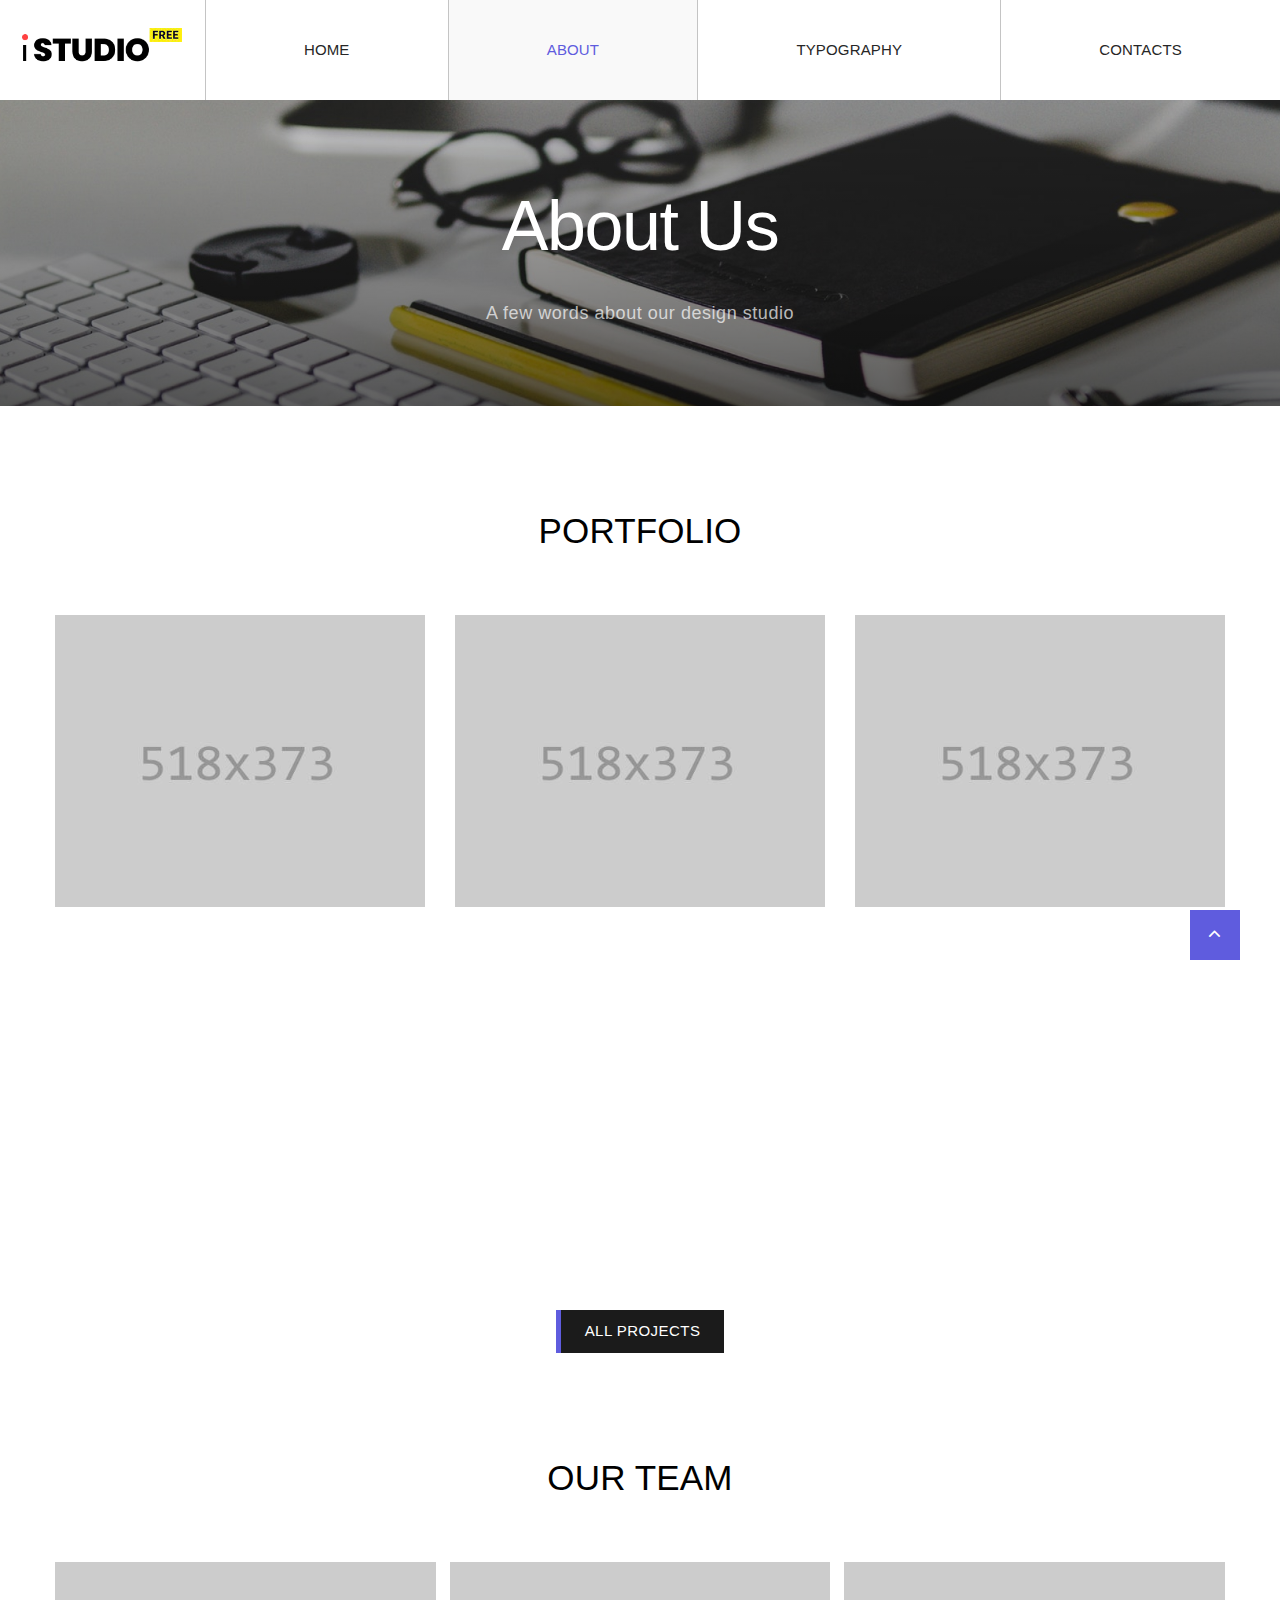
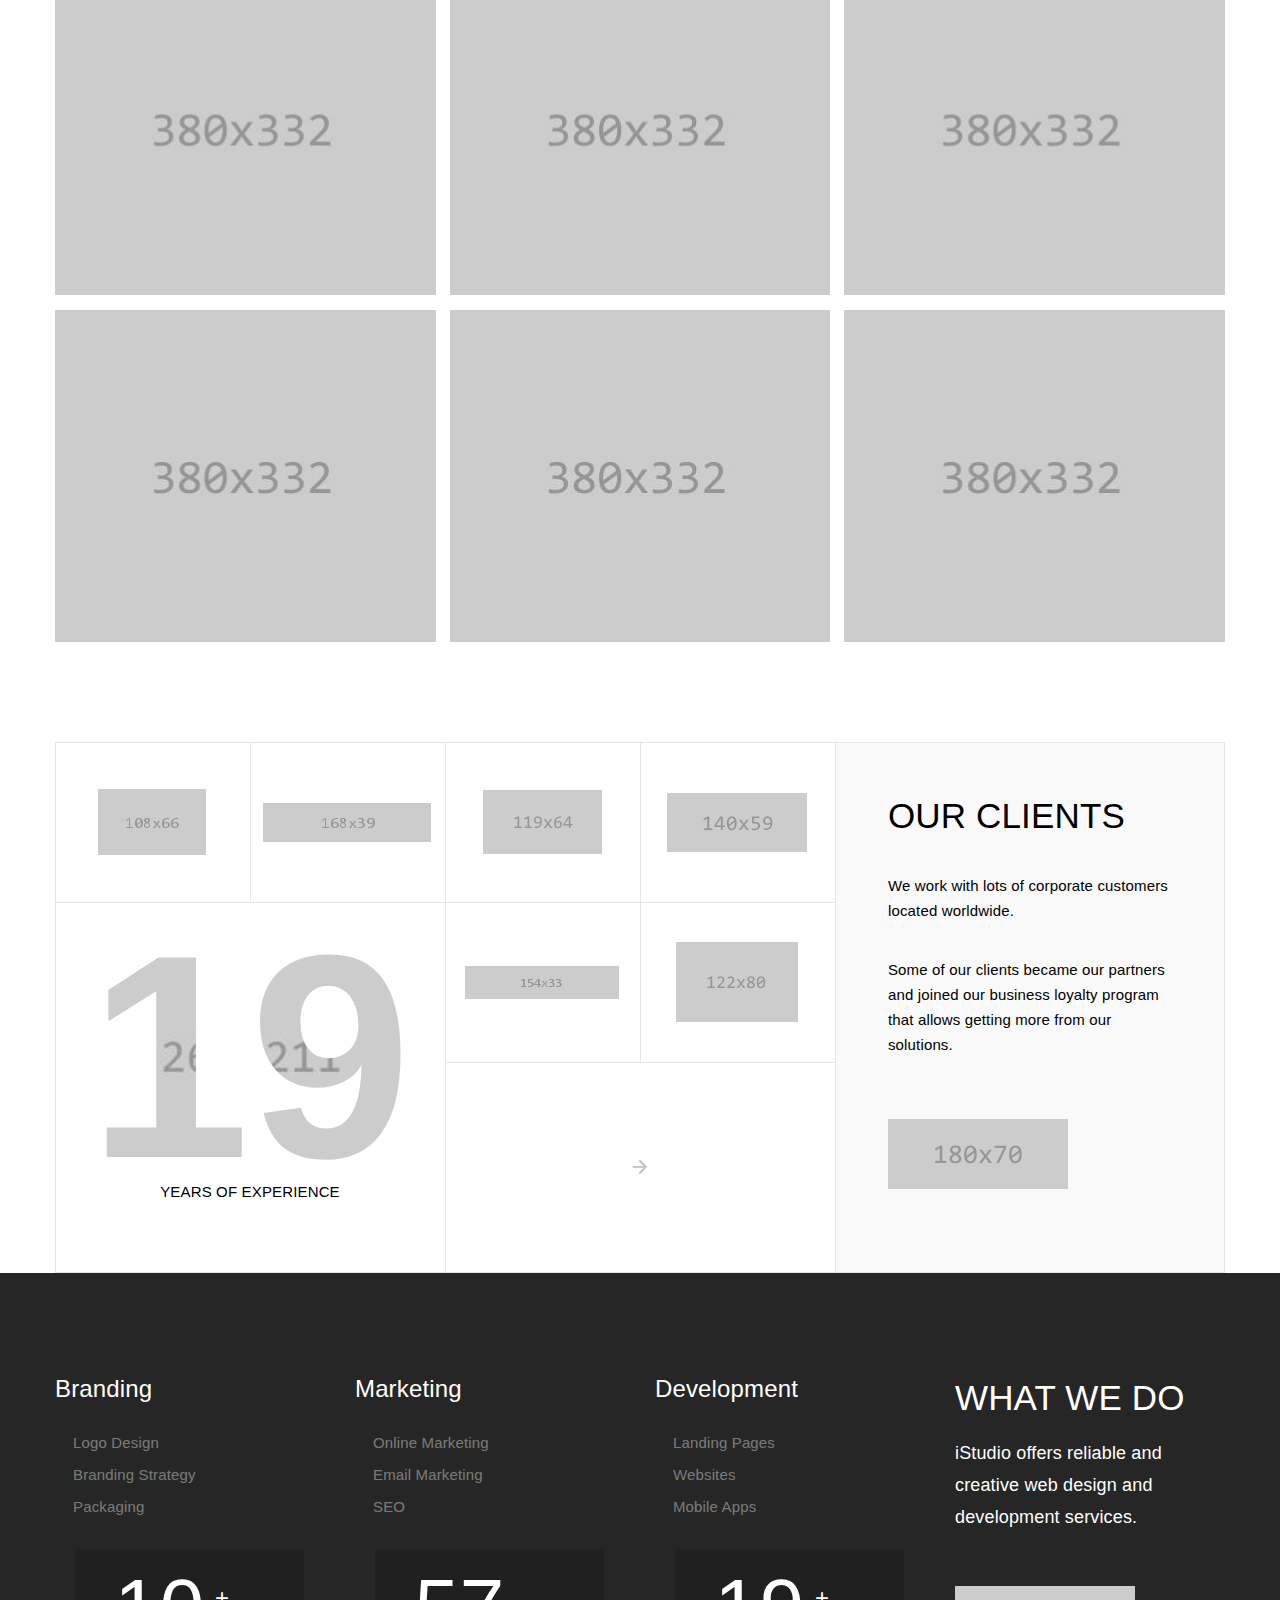
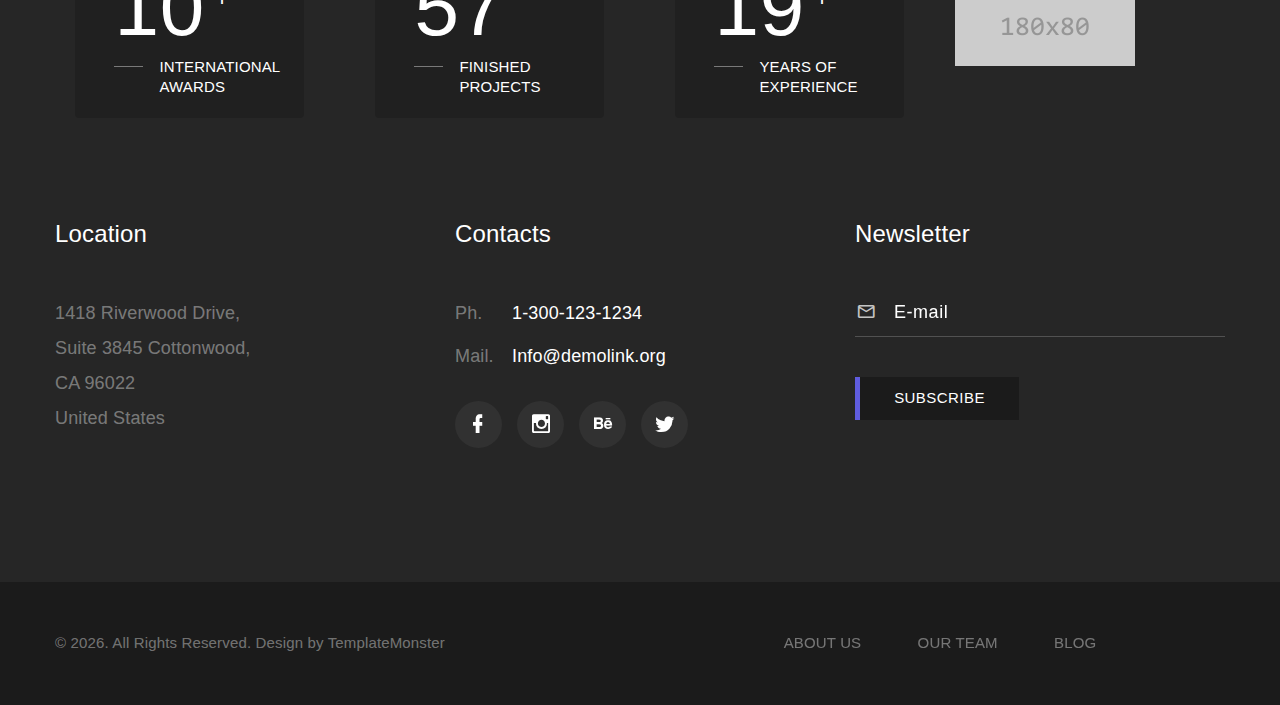
==== about-us.html @ 989305d9 "init" ====
<!-- Price box minimal-->
<!DOCTYPE html>
<html class="wide wow-animation" lang="en">

<head>
  <title>About Us</title>
  <meta charset="utf-8">
  <meta name="viewport" content="width=device-width, height=device-height, initial-scale=1.0">
  <meta http-equiv="X-UA-Compatible" content="IE=edge">
  <link rel="icon" href="images/favicon.ico" type="image/x-icon">
  <!-- <link rel="stylesheet" type="text/css" href="//fonts.googleapis.com/css?family=Poppins:300,400,500,600,700,900"> -->
  <link rel="stylesheet" href="css/bootstrap.css">
  <link rel="stylesheet" href="css/fonts.css">
  <link rel="stylesheet" href="css/style.css">
  <style>
    .ie-panel {
      display: none;
      background: #212121;
      padding: 10px 0;
      box-shadow: 3px 3px 5px 0 rgba(0, 0, 0, .3);
      clear: both;
      text-align: center;
      position: relative;
      z-index: 1;
    }

    html.ie-10 .ie-panel,
    html.lt-ie-10 .ie-panel {
      display: block;
    }
  </style>
</head>

<body>
  <div class="ie-panel"><a href="http://windows.microsoft.com/en-US/internet-explorer/"><img
        src="images/ie8-panel/warning_bar_0000_us.jpg" height="42" width="820"
        alt="You are using an outdated browser. For a faster, safer browsing experience, upgrade for free today."></a>
  </div>
  <div class="preloader">
    <div class="preloader-body">
      <div class="cssload-container">
        <div class="cssload-speeding-wheel"></div>
      </div>
      <p>Loading...</p>
    </div>
  </div>
  <div class="page">
    <!-- Page Header-->
    <header class="section page-header">
      <!-- RD Navbar-->
      <div class="rd-navbar-wrap">
        <nav class="rd-navbar rd-navbar-wide" data-layout="rd-navbar-fixed" data-sm-layout="rd-navbar-fixed"
          data-md-layout="rd-navbar-fixed" data-md-device-layout="rd-navbar-fixed" data-lg-layout="rd-navbar-static"
          data-lg-device-layout="rd-navbar-static" data-xl-layout="rd-navbar-static"
          data-xl-device-layout="rd-navbar-static" data-lg-stick-up-offset="46px" data-xl-stick-up-offset="46px"
          data-xxl-stick-up-offset="46px" data-lg-stick-up="true" data-xl-stick-up="true" data-xxl-stick-up="true">
          <div class="rd-navbar-main-outer">
            <div class="rd-navbar-main">
              <!-- RD Navbar Panel-->
              <div class="rd-navbar-panel">
                <!-- RD Navbar Toggle-->
                <button class="rd-navbar-toggle" data-rd-navbar-toggle=".rd-navbar-nav-wrap"><span></span></button>
                <!-- RD Navbar Brand-->
                <div class="rd-navbar-brand"><a class="brand" href="index.html"><img class="brand-logo-dark"
                      src="images/logo-default-261x72.png" alt="" width="261" height="72"
                      srcset="images/logo-default-261x72.png 2x" /><img class="brand-logo-light"
                      src="images/logo-inverse-133x45.png" alt="" width="133" height="45"
                      srcset="images/logo-inverse-266x90.png 2x" /></a>
                </div>
              </div>
              <div class="rd-navbar-nav-wrap">
                <!-- RD Navbar Nav-->
                <ul class="rd-navbar-nav">
                  <li class="rd-nav-item"><a class="rd-nav-link" href="index.html">Home</a>
                  </li>
                  <li class="rd-nav-item active"><a class="rd-nav-link" href="about-us.html">About</a>
                  </li>
                  <li class="rd-nav-item"><a class="rd-nav-link" href="typography.html">Typography</a>
                  </li>
                  <li class="rd-nav-item"><a class="rd-nav-link" href="contacts.html">Contacts</a>
                  </li>
                </ul>
              </div>
            </div>
          </div>
        </nav>
      </div>
    </header>
    <section class="breadcrumbs-custom bg-image context-dark"
      style="background-image: url(images/breadcrumbs-bg-6.jpg);">
      <div class="container">
        <h2 class="breadcrumbs-custom-title">About Us</h2>
        <div class="breadcrumbs-custom-subtitle">A few words about our design studio</div>
      </div>
    </section>
    <!-- Branding-->
    <section class="section section-lg bg-default section-lined">
      <div class="container container-custom-width">
        <h3 class="text-center">Portfolio</h3>
        <div class="row row-custom-width row-30 row-xxl-100 row-flex">
          <div class="col-sm-6 col-lg-4 wow fadeInRight">
            <div class="project-grid" style="background-image: url(images/projects-1-518x373.jpg);">
              <div class="inner"><img src="images/projects-logo-250x96.png" alt="" width="250" height="96" />
                <h5 class="title"><a href="#">WTC Publishing</a></h5>
                <p class="exeption">We design incredibly creative websites for all our customers located worldwide.</p>
                <a class="button button-light" href="#">View</a>
              </div>
            </div>
          </div>
          <div class="col-sm-6 col-lg-4 wow fadeInRight" data-wow-delay="0.2s">
            <div class="project-grid" style="background-image: url(images/projects-2-518x373.jpg);">
              <div class="inner"><img src="images/projects-logo-250x96.png" alt="" width="250" height="96" />
                <h5 class="title"><a href="#">RDA Shoewear</a></h5>
                <p class="exeption">We design incredibly creative websites for all our customers located worldwide.</p>
                <a class="button button-light" href="#">View</a>
              </div>
            </div>
          </div>
          <div class="col-sm-6 col-lg-4 wow fadeInRight" data-wow-delay="0.4s">
            <div class="project-grid" style="background-image: url(images/projects-3-518x373.jpg);">
              <div class="inner"><img src="images/projects-logo-250x96.png" alt="" width="250" height="96" />
                <h5 class="title"><a href="#">Inter restaurant</a></h5>
                <p class="exeption">We design incredibly creative websites for all our customers located worldwide.</p>
                <a class="button button-light" href="#">View</a>
              </div>
            </div>
          </div>
          <div class="col-sm-6 col-lg-4 wow fadeInRight" data-wow-delay="0.2s">
            <div class="project-grid" style="background-image: url(images/projects-4-518x373.jpg);">
              <div class="inner"><img src="images/projects-logo-250x96.png" alt="" width="250" height="96" />
                <h5 class="title"><a href="#">Create Co.</a></h5>
                <p class="exeption">We design incredibly creative websites for all our customers located worldwide.</p>
                <a class="button button-light" href="#">View</a>
              </div>
            </div>
          </div>
          <div class="col-sm-6 col-lg-4 wow fadeInRight" data-wow-delay="0.4s">
            <div class="project-grid" style="background-image: url(images/projects-5-518x373.jpg);">
              <div class="inner"><img src="images/projects-logo-250x96.png" alt="" width="250" height="96" />
                <h5 class="title"><a href="#">iStep Ltd.</a></h5>
                <p class="exeption">We design incredibly creative websites for all our customers located worldwide.</p>
                <a class="button button-light" href="#">View</a>
              </div>
            </div>
          </div>
          <div class="col-sm-6 col-lg-4 wow fadeInRight" data-wow-delay="0.6s">
            <div class="project-grid" style="background-image: url(images/projects-6-518x373.jpg);">
              <div class="inner"><img src="images/projects-logo-250x96.png" alt="" width="250" height="96" />
                <h5 class="title"><a href="#">Architex</a></h5>
                <p class="exeption">We design incredibly creative websites for all our customers located worldwide.</p>
                <a class="button button-light" href="#">View</a>
              </div>
            </div>
          </div>
        </div>
        <div class="button-wrap-1 text-center"><a class="button button-default" href="#">All projects</a></div>
      </div>
    </section>
    <!-- Team-->
    <section class="section section-lg bg-default">
      <div class="container">
        <div class="row">
          <div class="col-12">
            <h3 class="text-center">Our Team</h3>
          </div>
        </div>
      </div>
      <div class="container">
        <div class="row row-15 row-gutter-14">
          <div class="col-sm-6 col-lg-4">
            <div class="box-team"><img src="images/team-1-380x332.jpg" alt="" width="380" height="332" />
              <div class="meta">
                <div class="heading-6 title">John Smith</div>
                <p class="position">Senior Designer</p>
              </div>
            </div>
          </div>
          <div class="col-sm-6 col-lg-4">
            <div class="box-team"><img src="images/team-2-380x332.jpg" alt="" width="380" height="332" />
              <div class="meta">
                <div class="heading-6 title">Ann Clarke</div>
                <p class="position">Lead Developer</p>
              </div>
            </div>
          </div>
          <div class="col-sm-6 col-lg-4">
            <div class="box-team"><img src="images/team-3-380x332.jpg" alt="" width="380" height="332" />
              <div class="meta">
                <div class="heading-6 title">Gary Hughes</div>
                <p class="position">Designer</p>
              </div>
            </div>
          </div>
          <div class="col-sm-6 col-lg-4">
            <div class="box-team"><img src="images/team-4-380x332.jpg" alt="" width="380" height="332" />
              <div class="meta">
                <div class="heading-6 title">Peter Jones</div>
                <p class="position">UX Designer</p>
              </div>
            </div>
          </div>
          <div class="col-sm-6 col-lg-4">
            <div class="box-team"><img src="images/team-5-380x332.jpg" alt="" width="380" height="332" />
              <div class="meta">
                <div class="heading-6 title">Sam Lee</div>
                <p class="position">Developer</p>
              </div>
            </div>
          </div>
          <div class="col-sm-6 col-lg-4">
            <div class="box-team"><img src="images/team-6-380x332.jpg" alt="" width="380" height="332" />
              <div class="meta">
                <div class="heading-6 title">Sarah Parker</div>
                <p class="position">Marketing manager</p>
              </div>
            </div>
          </div>
        </div>
      </div>
    </section>
    <!-- Our clients-->
    <section class="section section-lg section-bottom-0 bg-default section-lined">
      <div class="container container-lined">
        <div class="row">
          <div class="col-md-4"></div>
          <div class="col-md-4"></div>
          <div class="col-md-4"></div>
        </div>
      </div>
      <div class="container">
        <div class="box-grid-wrap">
          <div class="row no-gutters">
            <div class="col-md-6 col-lg-4">
              <div class="row no-gutters flex-md-column-reverse">
                <div class="col-md-12">
                  <div class="box-counter-custom">
                    <div class="counter" style="background-image: url(images/bg-image-4.jpg)">19</div>
                    <div class="title">years of experience</div>
                  </div>
                </div>
                <div class="col-12">
                  <div class="row no-gutters"><a class="col-6 col-md-6 box-border" href="#"><img
                        src="images/brand-6-108x66.png" alt="" width="108" height="66" /></a><a
                      class="col-6 col-md-6 box-border" href="#"><img src="images/brand-7-168x39.png" alt="" width="168"
                        height="39" /></a></div>
                </div>
              </div>
            </div>
            <div class="col-md-6 col-lg-4 align-items-start">
              <div class="row no-gutters"><a class="col-6 col-md-6 box-border" href="#"><img
                    src="images/brand-8-119x64.png" alt="" width="119" height="64" /></a><a
                  class="col-6 col-md-6 box-border" href="#"><img src="images/brand-9-140x59.png" alt="" width="140"
                    height="59" /></a><a class="col-6 col-md-6 box-border" href="#"><img
                    src="images/brand-10-154x33.png" alt="" width="154" height="33" /></a><a
                  class="col-6 col-md-6 box-border" href="#"><img src="images/brand-11-122x80.png" alt="" width="122"
                    height="80" /></a><a class="col-12 box-border box-border-1" href="#">
                  <div class="icon icon-sm mdi mdi-arrow-right"></div>
                </a></div>
            </div>
            <div class="col-lg-4 box-wrapper-1">
              <div class="heading-3 title">Our clients</div>
              <p>We work with lots of corporate customers located worldwide.</p>
              <p>Some of our clients became our partners and joined our business loyalty program that allows getting
                more from our solutions.</p>
              <div class="img-wrap-1"><img src="images/speaker-2-180x70.png" alt="" width="180" height="70" />
              </div>
            </div>
          </div>
        </div>
      </div>
    </section>
    <!-- Branding-->
    <section class="section section-lg bg-gray-700 text-center text-sm-left">
      <div class="container">
        <div class="row row-40">
          <div class="col-lg-9">
            <div class="row row-30 row-xxl-85">
              <div class="col-sm-6 col-md-4">
                <h5>Branding</h5>
                <ul class="list-xs">
                  <li><a class="link-item" href="#">Logo Design</a></li>
                  <li><a class="link-item" href="#">Branding Strategy</a></li>
                  <li><a class="link-item" href="#">Packaging</a></li>
                </ul>
              </div>
              <div class="col-sm-6 col-md-4">
                <h5>Marketing</h5>
                <ul class="list-xs">
                  <li><a class="link-item" href="#">Online Marketing</a></li>
                  <li><a class="link-item" href="#">Email Marketing</a></li>
                  <li><a class="link-item" href="#">SEO</a></li>
                </ul>
              </div>
              <div class="col-sm-6 col-md-4">
                <h5>Development</h5>
                <ul class="list-xs">
                  <li><a class="link-item" href="#">Landing Pages</a></li>
                  <li><a class="link-item" href="#">Websites</a></li>
                  <li><a class="link-item" href="#">Mobile Apps</a></li>
                </ul>
              </div>
              <div class="col-sm-6 col-md-4">
                <article class="box-counter">
                  <div class="box-counter-main">
                    <div class="counter">10</div><span class="small small_top">+</span>
                  </div>
                  <div class="box-counter-title">International awards</div>
                </article>
              </div>
              <div class="col-sm-6 col-md-4">
                <article class="box-counter">
                  <div class="box-counter-main">
                    <div class="counter">57</div>
                  </div>
                  <div class="box-counter-title">Finished projects</div>
                </article>
              </div>
              <div class="col-sm-6 col-md-4">
                <article class="box-counter">
                  <div class="box-counter-main">
                    <div class="counter">19</div><span class="small small_top">+</span>
                  </div>
                  <div class="box-counter-title">Years of experience</div>
                </article>
              </div>
            </div>
          </div>
          <div class="col-lg-3">
            <div class="heading-3">What we do</div>
            <div class="big">iStudio offers reliable and creative web design and development services.</div>
            <div class="img-wrap-1"><img src="images/speaker-1-180x80.png" alt="" width="180" height="80" />
            </div>
          </div>
        </div>
      </div>
    </section>
    <div class="pre-footer-classic bg-gray-700 context-dark">
      <div class="container">
        <div class="row row-30 justify-content-lg-between">
          <div class="col-sm-6 col-lg-3 col-xl-3">
            <h5>Location</h5>
            <ul class="list list-sm">
              <li>
                <p>1418 Riverwood Drive,</p>
              </li>
              <li>
                <p>Suite 3845 Cottonwood,</p>
              </li>
              <li>
                <p>CA 96022</p>
              </li>
              <li>
                <p>United States</p>
              </li>
            </ul>
          </div>
          <div class="col-sm-6 col-lg-4 col-xl-3">
            <h5>Contacts</h5>
            <dl class="list-terms-custom">
              <dt>Ph.</dt>
              <dd><a class="link-default" href="tel:#">1-300-123-1234</a></dd>
            </dl>
            <dl class="list-terms-custom">
              <dt>Mail.</dt>
              <dd><a class="link-default" href="mailto:#">Info@demolink.org</a></dd>
            </dl>
            <ul class="list-inline list-inline-sm">
              <li><a class="icon icon-sm icon-gray-filled icon-circle mdi mdi-facebook" href="#"></a></li>
              <li><a class="icon icon-sm icon-gray-filled icon-circle mdi mdi-instagram" href="#"></a></li>
              <li><a class="icon icon-sm icon-gray-filled icon-circle mdi mdi-behance" href="#"></a></li>
              <li><a class="icon icon-sm icon-gray-filled icon-circle mdi mdi-twitter" href="#"></a></li>
            </ul>
          </div>
          <div class="col-lg-4">
            <h5>Newsletter</h5>
            <form class="rd-form rd-mailform" data-form-output="form-output-global" data-form-type="contact"
              method="post" action="bat/rd-mailform.php">
              <div class="form-wrap form-wrap-icon">
                <div class="form-icon mdi mdi-email-outline"></div>
                <input class="form-input" id="footer-email" type="email" name="email"
                  data-constraints="@Email @Required">
                <label class="form-label" for="footer-email">E-mail</label>
              </div>
              <div class="button-wrap">
                <button class="button button-default button-invariable" type="submit">Subscribe</button>
              </div>
            </form>
          </div>
        </div>
      </div>
    </div>
    <footer class="section footer-classic context-dark text-center">
      <div class="container">
        <div class="row row-15 justify-content-lg-between">
          <div class="col-lg-6 col-xl-6 text-lg-left">
            <p class="rights"><span>&copy;&nbsp;</span><span class="copyright-year"></span>. All Rights Reserved. Design
              by <a href="https://www.templatemonster.com">TemplateMonster</a></p>
          </div>
          <div class="col-lg-6 col-xl-6">
            <ul class="list-inline list-inline-lg text-uppercase">
              <li><a href="about-us.html">About us</a></li>
              <li><a href="#">Our Team</a></li>
              <li><a href="#">Blog</a></li>
            </ul>
          </div>
        </div>
      </div>
    </footer>
  </div>
  <div class="snackbars" id="form-output-global"></div>
  <script src="js/core.min.js"></script>
  <script src="js/script.js"></script>
</body>

</html>
---- css/fonts.css ----
/*
* Fonts
*//*
* Font Awesome Icons 4.7.0
*/@font-face {	font-family: 'FontAwesome';	src: url("../fonts/fontawesome-webfont.eot?v=4.7.0");	src: url("../fonts/fontawesome-webfont.eot?#iefix&v=4.7.0") format("embedded-opentype"), url("../fonts/fontawesome-webfont.woff2?v=4.7.0") format("woff2"), url("../fonts/fontawesome-webfont.woff?v=4.7.0") format("woff"), url("../fonts/fontawesome-webfont.ttf?v=4.7.0") format("truetype"), url("../fonts/fontawesome-webfont.svg?v=4.7.0#fontawesomeregular") format("svg");	font-weight: normal;	font-style: normal;}.fa {	display: inline-block;	font-family: 'FontAwesome';	font-size: inherit;	text-rendering: auto;	-webkit-font-smoothing: antialiased;	-moz-osx-font-smoothing: grayscale;}[class*='fa-']:before {	font-weight: 400;	font-family: 'FontAwesome';}/* makes the font 33% larger relative to the icon container */.fa-lg {	font-size: 1.33333333em;	line-height: 0.75em;	vertical-align: -15%;}.fa-2x {	font-size: 2em;}.fa-3x {	font-size: 3em;}.fa-4x {	font-size: 4em;}.fa-5x {	font-size: 5em;}.fa-fw {	width: 1.28571429em;	text-align: center;}.fa-ul {	padding-left: 0;	margin-left: 2.14285714em;	list-style-type: none;}.fa-ul > li {	position: relative;}.fa-li {	position: absolute;	left: -2.14285714em;	width: 2.14285714em;	top: 0.14285714em;	text-align: center;}.fa-li.fa-lg {	left: -1.85714286em;}.fa-border {	padding: .2em .25em .15em;	border: solid 0.08em #eeeeee;	border-radius: .1em;}.fa-pull-left {	float: left;}.fa-pull-right {	float: right;}.fa.fa-pull-left {	margin-right: .3em;}.fa.fa-pull-right {	margin-left: .3em;}/* Deprecated as of 4.4.0 */.pull-right {	float: right;}.pull-left {	float: left;}.fa.pull-left {	margin-right: .3em;}.fa.pull-right {	margin-left: .3em;}.fa-spin {	-webkit-animation: fa-spin 2s infinite linear;	animation: fa-spin 2s infinite linear;}.fa-pulse {	-webkit-animation: fa-spin 1s infinite steps(8);	animation: fa-spin 1s infinite steps(8);}@-webkit-keyframes fa-spin {	0% {		-webkit-transform: rotate(0deg);		transform: rotate(0deg);	}	100% {		-webkit-transform: rotate(359deg);		transform: rotate(359deg);	}}@keyframes fa-spin {	0% {		-webkit-transform: rotate(0deg);		transform: rotate(0deg);	}	100% {		-webkit-transform: rotate(359deg);		transform: rotate(359deg);	}}.fa-rotate-90 {	-ms-filter: "progid:DXImageTransform.Microsoft.BasicImage(rotation=1)";	-webkit-transform: rotate(90deg);	-ms-transform: rotate(90deg);	transform: rotate(90deg);}.fa-rotate-180 {	-ms-filter: "progid:DXImageTransform.Microsoft.BasicImage(rotation=2)";	-webkit-transform: rotate(180deg);	-ms-transform: rotate(180deg);	transform: rotate(180deg);}.fa-rotate-270 {	-ms-filter: "progid:DXImageTransform.Microsoft.BasicImage(rotation=3)";	-webkit-transform: rotate(270deg);	-ms-transform: rotate(270deg);	transform: rotate(270deg);}.fa-flip-horizontal {	-ms-filter: "progid:DXImageTransform.Microsoft.BasicImage(rotation=0, mirror=1)";	-webkit-transform: scale(-1, 1);	-ms-transform: scale(-1, 1);	transform: scale(-1, 1);}.fa-flip-vertical {	-ms-filter: "progid:DXImageTransform.Microsoft.BasicImage(rotation=2, mirror=1)";	-webkit-transform: scale(1, -1);	-ms-transform: scale(1, -1);	transform: scale(1, -1);}:root .fa-rotate-90,:root .fa-rotate-180,:root .fa-rotate-270,:root .fa-flip-horizontal,:root .fa-flip-vertical {	filter: none;}.fa-stack {	position: relative;	display: inline-block;	width: 2em;	height: 2em;	line-height: 2em;	vertical-align: middle;}.fa-stack-1x,.fa-stack-2x {	position: absolute;	left: 0;	width: 100%;	text-align: center;}.fa-stack-1x {	line-height: inherit;}.fa-stack-2x {	font-size: 2em;}.fa-inverse {	color: #ffffff;}/* Font Awesome uses the Unicode Private Use Area (PUA) to ensure screen
   readers do not read off random characters that represent icons */.fa-glass:before {	content: "\f000";}.fa-music:before {	content: "\f001";}.fa-search:before {	content: "\f002";}.fa-envelope-o:before {	content: "\f003";}.fa-heart:before {	content: "\f004";}.fa-star:before {	content: "\f005";}.fa-star-o:before {	content: "\f006";}.fa-user:before {	content: "\f007";}.fa-film:before {	content: "\f008";}.fa-th-large:before {	content: "\f009";}.fa-th:before {	content: "\f00a";}.fa-th-list:before {	content: "\f00b";}.fa-check:before {	content: "\f00c";}.fa-remove:before,.fa-close:before,.fa-times:before {	content: "\f00d";}.fa-search-plus:before {	content: "\f00e";}.fa-search-minus:before {	content: "\f010";}.fa-power-off:before {	content: "\f011";}.fa-signal:before {	content: "\f012";}.fa-gear:before,.fa-cog:before {	content: "\f013";}.fa-trash-o:before {	content: "\f014";}.fa-home:before {	content: "\f015";}.fa-file-o:before {	content: "\f016";}.fa-clock-o:before {	content: "\f017";}.fa-road:before {	content: "\f018";}.fa-download:before {	content: "\f019";}.fa-arrow-circle-o-down:before {	content: "\f01a";}.fa-arrow-circle-o-up:before {	content: "\f01b";}.fa-inbox:before {	content: "\f01c";}.fa-play-circle-o:before {	content: "\f01d";}.fa-rotate-right:before,.fa-repeat:before {	content: "\f01e";}.fa-refresh:before {	content: "\f021";}.fa-list-alt:before {	content: "\f022";}.fa-lock:before {	content: "\f023";}.fa-flag:before {	content: "\f024";}.fa-headphones:before {	content: "\f025";}.fa-volume-off:before {	content: "\f026";}.fa-volume-down:before {	content: "\f027";}.fa-volume-up:before {	content: "\f028";}.fa-qrcode:before {	content: "\f029";}.fa-barcode:before {	content: "\f02a";}.fa-tag:before {	content: "\f02b";}.fa-tags:before {	content: "\f02c";}.fa-book:before {	content: "\f02d";}.fa-bookmark:before {	content: "\f02e";}.fa-print:before {	content: "\f02f";}.fa-camera:before {	content: "\f030";}.fa-font:before {	content: "\f031";}.fa-bold:before {	content: "\f032";}.fa-italic:before {	content: "\f033";}.fa-text-height:before {	content: "\f034";}.fa-text-width:before {	content: "\f035";}.fa-align-left:before {	content: "\f036";}.fa-align-center:before {	content: "\f037";}.fa-align-right:before {	content: "\f038";}.fa-align-justify:before {	content: "\f039";}.fa-list:before {	content: "\f03a";}.fa-dedent:before,.fa-outdent:before {	content: "\f03b";}.fa-indent:before {	content: "\f03c";}.fa-video-camera:before {	content: "\f03d";}.fa-photo:before,.fa-image:before,.fa-picture-o:before {	content: "\f03e";}.fa-pencil:before {	content: "\f040";}.fa-map-marker:before {	content: "\f041";}.fa-adjust:before {	content: "\f042";}.fa-tint:before {	content: "\f043";}.fa-edit:before,.fa-pencil-square-o:before {	content: "\f044";}.fa-share-square-o:before {	content: "\f045";}.fa-check-square-o:before {	content: "\f046";}.fa-arrows:before {	content: "\f047";}.fa-step-backward:before {	content: "\f048";}.fa-fast-backward:before {	content: "\f049";}.fa-backward:before {	content: "\f04a";}.fa-play:before {	content: "\f04b";}.fa-pause:before {	content: "\f04c";}.fa-stop:before {	content: "\f04d";}.fa-forward:before {	content: "\f04e";}.fa-fast-forward:before {	content: "\f050";}.fa-step-forward:before {	content: "\f051";}.fa-eject:before {	content: "\f052";}.fa-chevron-left:before {	content: "\f053";}.fa-chevron-right:before {	content: "\f054";}.fa-plus-circle:before {	content: "\f055";}.fa-minus-circle:before {	content: "\f056";}.fa-times-circle:before {	content: "\f057";}.fa-check-circle:before {	content: "\f058";}.fa-question-circle:before {	content: "\f059";}.fa-info-circle:before {	content: "\f05a";}.fa-crosshairs:before {	content: "\f05b";}.fa-times-circle-o:before {	content: "\f05c";}.fa-check-circle-o:before {	content: "\f05d";}.fa-ban:before {	content: "\f05e";}.fa-arrow-left:before {	content: "\f060";}.fa-arrow-right:before {	content: "\f061";}.fa-arrow-up:before {	content: "\f062";}.fa-arrow-down:before {	content: "\f063";}.fa-mail-forward:before,.fa-share:before {	content: "\f064";}.fa-expand:before {	content: "\f065";}.fa-compress:before {	content: "\f066";}.fa-plus:before {	content: "\f067";}.fa-minus:before {	content: "\f068";}.fa-asterisk:before {	content: "\f069";}.fa-exclamation-circle:before {	content: "\f06a";}.fa-gift:before {	content: "\f06b";}.fa-leaf:before {	content: "\f06c";}.fa-fire:before {	content: "\f06d";}.fa-eye:before {	content: "\f06e";}.fa-eye-slash:before {	content: "\f070";}.fa-warning:before,.fa-exclamation-triangle:before {	content: "\f071";}.fa-plane:before {	content: "\f072";}.fa-calendar:before {	content: "\f073";}.fa-random:before {	content: "\f074";}.fa-comment:before {	content: "\f075";}.fa-magnet:before {	content: "\f076";}.fa-chevron-up:before {	content: "\f077";}.fa-chevron-down:before {	content: "\f078";}.fa-retweet:before {	content: "\f079";}.fa-shopping-cart:before {	content: "\f07a";}.fa-folder:before {	content: "\f07b";}.fa-folder-open:before {	content: "\f07c";}.fa-arrows-v:before {	content: "\f07d";}.fa-arrows-h:before {	content: "\f07e";}.fa-bar-chart-o:before,.fa-bar-chart:before {	content: "\f080";}.fa-twitter-square:before {	content: "\f081";}.fa-facebook-square:before {	content: "\f082";}.fa-camera-retro:before {	content: "\f083";}.fa-key:before {	content: "\f084";}.fa-gears:before,.fa-cogs:before {	content: "\f085";}.fa-comments:before {	content: "\f086";}.fa-thumbs-o-up:before {	content: "\f087";}.fa-thumbs-o-down:before {	content: "\f088";}.fa-star-half:before {	content: "\f089";}.fa-heart-o:before {	content: "\f08a";}.fa-sign-out:before {	content: "\f08b";}.fa-linkedin-square:before {	content: "\f08c";}.fa-thumb-tack:before {	content: "\f08d";}.fa-external-link:before {	content: "\f08e";}.fa-sign-in:before {	content: "\f090";}.fa-trophy:before {	content: "\f091";}.fa-github-square:before {	content: "\f092";}.fa-upload:before {	content: "\f093";}.fa-lemon-o:before {	content: "\f094";}.fa-phone:before {	content: "\f095";}.fa-square-o:before {	content: "\f096";}.fa-bookmark-o:before {	content: "\f097";}.fa-phone-square:before {	content: "\f098";}.fa-twitter:before {	content: "\f099";}.fa-facebook-f:before,.fa-facebook:before {	content: "\f09a";}.fa-github:before {	content: "\f09b";}.fa-unlock:before {	content: "\f09c";}.fa-credit-card:before {	content: "\f09d";}.fa-feed:before,.fa-rss:before {	content: "\f09e";}.fa-hdd-o:before {	content: "\f0a0";}.fa-bullhorn:before {	content: "\f0a1";}.fa-bell:before {	content: "\f0f3";}.fa-certificate:before {	content: "\f0a3";}.fa-hand-o-right:before {	content: "\f0a4";}.fa-hand-o-left:before {	content: "\f0a5";}.fa-hand-o-up:before {	content: "\f0a6";}.fa-hand-o-down:before {	content: "\f0a7";}.fa-arrow-circle-left:before {	content: "\f0a8";}.fa-arrow-circle-right:before {	content: "\f0a9";}.fa-arrow-circle-up:before {	content: "\f0aa";}.fa-arrow-circle-down:before {	content: "\f0ab";}.fa-globe:before {	content: "\f0ac";}.fa-wrench:before {	content: "\f0ad";}.fa-tasks:before {	content: "\f0ae";}.fa-filter:before {	content: "\f0b0";}.fa-briefcase:before {	content: "\f0b1";}.fa-arrows-alt:before {	content: "\f0b2";}.fa-group:before,.fa-users:before {	content: "\f0c0";}.fa-chain:before,.fa-link:before {	content: "\f0c1";}.fa-cloud:before {	content: "\f0c2";}.fa-flask:before {	content: "\f0c3";}.fa-cut:before,.fa-scissors:before {	content: "\f0c4";}.fa-copy:before,.fa-files-o:before {	content: "\f0c5";}.fa-paperclip:before {	content: "\f0c6";}.fa-save:before,.fa-floppy-o:before {	content: "\f0c7";}.fa-square:before {	content: "\f0c8";}.fa-navicon:before,.fa-reorder:before,.fa-bars:before {	content: "\f0c9";}.fa-list-ul:before {	content: "\f0ca";}.fa-list-ol:before {	content: "\f0cb";}.fa-strikethrough:before {	content: "\f0cc";}.fa-underline:before {	content: "\f0cd";}.fa-table:before {	content: "\f0ce";}.fa-magic:before {	content: "\f0d0";}.fa-truck:before {	content: "\f0d1";}.fa-pinterest:before {	content: "\f0d2";}.fa-pinterest-square:before {	content: "\f0d3";}.fa-google-plus-square:before {	content: "\f0d4";}.fa-google-plus:before {	content: "\f0d5";}.fa-money:before {	content: "\f0d6";}.fa-caret-down:before {	content: "\f0d7";}.fa-caret-up:before {	content: "\f0d8";}.fa-caret-left:before {	content: "\f0d9";}.fa-caret-right:before {	content: "\f0da";}.fa-columns:before {	content: "\f0db";}.fa-unsorted:before,.fa-sort:before {	content: "\f0dc";}.fa-sort-down:before,.fa-sort-desc:before {	content: "\f0dd";}.fa-sort-up:before,.fa-sort-asc:before {	content: "\f0de";}.fa-envelope:before {	content: "\f0e0";}.fa-linkedin:before {	content: "\f0e1";}.fa-rotate-left:before,.fa-undo:before {	content: "\f0e2";}.fa-legal:before,.fa-gavel:before {	content: "\f0e3";}.fa-dashboard:before,.fa-tachometer:before {	content: "\f0e4";}.fa-comment-o:before {	content: "\f0e5";}.fa-comments-o:before {	content: "\f0e6";}.fa-flash:before,.fa-bolt:before {	content: "\f0e7";}.fa-sitemap:before {	content: "\f0e8";}.fa-umbrella:before {	content: "\f0e9";}.fa-paste:before,.fa-clipboard:before {	content: "\f0ea";}.fa-lightbulb-o:before {	content: "\f0eb";}.fa-exchange:before {	content: "\f0ec";}.fa-cloud-download:before {	content: "\f0ed";}.fa-cloud-upload:before {	content: "\f0ee";}.fa-user-md:before {	content: "\f0f0";}.fa-stethoscope:before {	content: "\f0f1";}.fa-suitcase:before {	content: "\f0f2";}.fa-bell-o:before {	content: "\f0a2";}.fa-coffee:before {	content: "\f0f4";}.fa-cutlery:before {	content: "\f0f5";}.fa-file-text-o:before {	content: "\f0f6";}.fa-building-o:before {	content: "\f0f7";}.fa-hospital-o:before {	content: "\f0f8";}.fa-ambulance:before {	content: "\f0f9";}.fa-medkit:before {	content: "\f0fa";}.fa-fighter-jet:before {	content: "\f0fb";}.fa-beer:before {	content: "\f0fc";}.fa-h-square:before {	content: "\f0fd";}.fa-plus-square:before {	content: "\f0fe";}.fa-angle-double-left:before {	content: "\f100";}.fa-angle-double-right:before {	content: "\f101";}.fa-angle-double-up:before {	content: "\f102";}.fa-angle-double-down:before {	content: "\f103";}.fa-angle-left:before {	content: "\f104";}.fa-angle-right:before {	content: "\f105";}.fa-angle-up:before {	content: "\f106";}.fa-angle-down:before {	content: "\f107";}.fa-desktop:before {	content: "\f108";}.fa-laptop:before {	content: "\f109";}.fa-tablet:before {	content: "\f10a";}.fa-mobile-phone:before,.fa-mobile:before {	content: "\f10b";}.fa-circle-o:before {	content: "\f10c";}.fa-quote-left:before {	content: "\f10d";}.fa-quote-right:before {	content: "\f10e";}.fa-spinner:before {	content: "\f110";}.fa-circle:before {	content: "\f111";}.fa-mail-reply:before,.fa-reply:before {	content: "\f112";}.fa-github-alt:before {	content: "\f113";}.fa-folder-o:before {	content: "\f114";}.fa-folder-open-o:before {	content: "\f115";}.fa-smile-o:before {	content: "\f118";}.fa-frown-o:before {	content: "\f119";}.fa-meh-o:before {	content: "\f11a";}.fa-gamepad:before {	content: "\f11b";}.fa-keyboard-o:before {	content: "\f11c";}.fa-flag-o:before {	content: "\f11d";}.fa-flag-checkered:before {	content: "\f11e";}.fa-terminal:before {	content: "\f120";}.fa-code:before {	content: "\f121";}.fa-mail-reply-all:before,.fa-reply-all:before {	content: "\f122";}.fa-star-half-empty:before,.fa-star-half-full:before,.fa-star-half-o:before {	content: "\f123";}.fa-location-arrow:before {	content: "\f124";}.fa-crop:before {	content: "\f125";}.fa-code-fork:before {	content: "\f126";}.fa-unlink:before,.fa-chain-broken:before {	content: "\f127";}.fa-question:before {	content: "\f128";}.fa-info:before {	content: "\f129";}.fa-exclamation:before {	content: "\f12a";}.fa-superscript:before {	content: "\f12b";}.fa-subscript:before {	content: "\f12c";}.fa-eraser:before {	content: "\f12d";}.fa-puzzle-piece:before {	content: "\f12e";}.fa-microphone:before {	content: "\f130";}.fa-microphone-slash:before {	content: "\f131";}.fa-shield:before {	content: "\f132";}.fa-calendar-o:before {	content: "\f133";}.fa-fire-extinguisher:before {	content: "\f134";}.fa-rocket:before {	content: "\f135";}.fa-maxcdn:before {	content: "\f136";}.fa-chevron-circle-left:before {	content: "\f137";}.fa-chevron-circle-right:before {	content: "\f138";}.fa-chevron-circle-up:before {	content: "\f139";}.fa-chevron-circle-down:before {	content: "\f13a";}.fa-html5:before {	content: "\f13b";}.fa-css3:before {	content: "\f13c";}.fa-anchor:before {	content: "\f13d";}.fa-unlock-alt:before {	content: "\f13e";}.fa-bullseye:before {	content: "\f140";}.fa-ellipsis-h:before {	content: "\f141";}.fa-ellipsis-v:before {	content: "\f142";}.fa-rss-square:before {	content: "\f143";}.fa-play-circle:before {	content: "\f144";}.fa-ticket:before {	content: "\f145";}.fa-minus-square:before {	content: "\f146";}.fa-minus-square-o:before {	content: "\f147";}.fa-level-up:before {	content: "\f148";}.fa-level-down:before {	content: "\f149";}.fa-check-square:before {	content: "\f14a";}.fa-pencil-square:before {	content: "\f14b";}.fa-external-link-square:before {	content: "\f14c";}.fa-share-square:before {	content: "\f14d";}.fa-compass:before {	content: "\f14e";}.fa-toggle-down:before,.fa-caret-square-o-down:before {	content: "\f150";}.fa-toggle-up:before,.fa-caret-square-o-up:before {	content: "\f151";}.fa-toggle-right:before,.fa-caret-square-o-right:before {	content: "\f152";}.fa-euro:before,.fa-eur:before {	content: "\f153";}.fa-gbp:before {	content: "\f154";}.fa-dollar:before,.fa-usd:before {	content: "\f155";}.fa-rupee:before,.fa-inr:before {	content: "\f156";}.fa-cny:before,.fa-rmb:before,.fa-yen:before,.fa-jpy:before {	content: "\f157";}.fa-ruble:before,.fa-rouble:before,.fa-rub:before {	content: "\f158";}.fa-won:before,.fa-krw:before {	content: "\f159";}.fa-bitcoin:before,.fa-btc:before {	content: "\f15a";}.fa-file:before {	content: "\f15b";}.fa-file-text:before {	content: "\f15c";}.fa-sort-alpha-asc:before {	content: "\f15d";}.fa-sort-alpha-desc:before {	content: "\f15e";}.fa-sort-amount-asc:before {	content: "\f160";}.fa-sort-amount-desc:before {	content: "\f161";}.fa-sort-numeric-asc:before {	content: "\f162";}.fa-sort-numeric-desc:before {	content: "\f163";}.fa-thumbs-up:before {	content: "\f164";}.fa-thumbs-down:before {	content: "\f165";}.fa-youtube-square:before {	content: "\f166";}.fa-youtube:before {	content: "\f167";}.fa-xing:before {	content: "\f168";}.fa-xing-square:before {	content: "\f169";}.fa-youtube-play:before {	content: "\f16a";}.fa-dropbox:before {	content: "\f16b";}.fa-stack-overflow:before {	content: "\f16c";}.fa-instagram:before {	content: "\f16d";}.fa-flickr:before {	content: "\f16e";}.fa-adn:before {	content: "\f170";}.fa-bitbucket:before {	content: "\f171";}.fa-bitbucket-square:before {	content: "\f172";}.fa-tumblr:before {	content: "\f173";}.fa-tumblr-square:before {	content: "\f174";}.fa-long-arrow-down:before {	content: "\f175";}.fa-long-arrow-up:before {	content: "\f176";}.fa-long-arrow-left:before {	content: "\f177";}.fa-long-arrow-right:before {	content: "\f178";}.fa-apple:before {	content: "\f179";}.fa-windows:before {	content: "\f17a";}.fa-android:before {	content: "\f17b";}.fa-linux:before {	content: "\f17c";}.fa-dribbble:before {	content: "\f17d";}.fa-skype:before {	content: "\f17e";}.fa-foursquare:before {	content: "\f180";}.fa-trello:before {	content: "\f181";}.fa-female:before {	content: "\f182";}.fa-male:before {	content: "\f183";}.fa-gittip:before,.fa-gratipay:before {	content: "\f184";}.fa-sun-o:before {	content: "\f185";}.fa-moon-o:before {	content: "\f186";}.fa-archive:before {	content: "\f187";}.fa-bug:before {	content: "\f188";}.fa-vk:before {	content: "\f189";}.fa-weibo:before {	content: "\f18a";}.fa-renren:before {	content: "\f18b";}.fa-pagelines:before {	content: "\f18c";}.fa-stack-exchange:before {	content: "\f18d";}.fa-arrow-circle-o-right:before {	content: "\f18e";}.fa-arrow-circle-o-left:before {	content: "\f190";}.fa-toggle-left:before,.fa-caret-square-o-left:before {	content: "\f191";}.fa-dot-circle-o:before {	content: "\f192";}.fa-wheelchair:before {	content: "\f193";}.fa-vimeo-square:before {	content: "\f194";}.fa-turkish-lira:before,.fa-try:before {	content: "\f195";}.fa-plus-square-o:before {	content: "\f196";}.fa-space-shuttle:before {	content: "\f197";}.fa-slack:before {	content: "\f198";}.fa-envelope-square:before {	content: "\f199";}.fa-wordpress:before {	content: "\f19a";}.fa-openid:before {	content: "\f19b";}.fa-institution:before,.fa-bank:before,.fa-university:before {	content: "\f19c";}.fa-mortar-board:before,.fa-graduation-cap:before {	content: "\f19d";}.fa-yahoo:before {	content: "\f19e";}.fa-google:before {	content: "\f1a0";}.fa-reddit:before {	content: "\f1a1";}.fa-reddit-square:before {	content: "\f1a2";}.fa-stumbleupon-circle:before {	content: "\f1a3";}.fa-stumbleupon:before {	content: "\f1a4";}.fa-delicious:before {	content: "\f1a5";}.fa-digg:before {	content: "\f1a6";}.fa-pied-piper-pp:before {	content: "\f1a7";}.fa-pied-piper-alt:before {	content: "\f1a8";}.fa-drupal:before {	content: "\f1a9";}.fa-joomla:before {	content: "\f1aa";}.fa-language:before {	content: "\f1ab";}.fa-fax:before {	content: "\f1ac";}.fa-building:before {	content: "\f1ad";}.fa-child:before {	content: "\f1ae";}.fa-paw:before {	content: "\f1b0";}.fa-spoon:before {	content: "\f1b1";}.fa-cube:before {	content: "\f1b2";}.fa-cubes:before {	content: "\f1b3";}.fa-behance:before {	content: "\f1b4";}.fa-behance-square:before {	content: "\f1b5";}.fa-steam:before {	content: "\f1b6";}.fa-steam-square:before {	content: "\f1b7";}.fa-recycle:before {	content: "\f1b8";}.fa-automobile:before,.fa-car:before {	content: "\f1b9";}.fa-cab:before,.fa-taxi:before {	content: "\f1ba";}.fa-tree:before {	content: "\f1bb";}.fa-spotify:before {	content: "\f1bc";}.fa-deviantart:before {	content: "\f1bd";}.fa-soundcloud:before {	content: "\f1be";}.fa-database:before {	content: "\f1c0";}.fa-file-pdf-o:before {	content: "\f1c1";}.fa-file-word-o:before {	content: "\f1c2";}.fa-file-excel-o:before {	content: "\f1c3";}.fa-file-powerpoint-o:before {	content: "\f1c4";}.fa-file-photo-o:before,.fa-file-picture-o:before,.fa-file-image-o:before {	content: "\f1c5";}.fa-file-zip-o:before,.fa-file-archive-o:before {	content: "\f1c6";}.fa-file-sound-o:before,.fa-file-audio-o:before {	content: "\f1c7";}.fa-file-movie-o:before,.fa-file-video-o:before {	content: "\f1c8";}.fa-file-code-o:before {	content: "\f1c9";}.fa-vine:before {	content: "\f1ca";}.fa-codepen:before {	content: "\f1cb";}.fa-jsfiddle:before {	content: "\f1cc";}.fa-life-bouy:before,.fa-life-buoy:before,.fa-life-saver:before,.fa-support:before,.fa-life-ring:before {	content: "\f1cd";}.fa-circle-o-notch:before {	content: "\f1ce";}.fa-ra:before,.fa-resistance:before,.fa-rebel:before {	content: "\f1d0";}.fa-ge:before,.fa-empire:before {	content: "\f1d1";}.fa-git-square:before {	content: "\f1d2";}.fa-git:before {	content: "\f1d3";}.fa-y-combinator-square:before,.fa-yc-square:before,.fa-hacker-news:before {	content: "\f1d4";}.fa-tencent-weibo:before {	content: "\f1d5";}.fa-qq:before {	content: "\f1d6";}.fa-wechat:before,.fa-weixin:before {	content: "\f1d7";}.fa-send:before,.fa-paper-plane:before {	content: "\f1d8";}.fa-send-o:before,.fa-paper-plane-o:before {	content: "\f1d9";}.fa-history:before {	content: "\f1da";}.fa-circle-thin:before {	content: "\f1db";}.fa-header:before {	content: "\f1dc";}.fa-paragraph:before {	content: "\f1dd";}.fa-sliders:before {	content: "\f1de";}.fa-share-alt:before {	content: "\f1e0";}.fa-share-alt-square:before {	content: "\f1e1";}.fa-bomb:before {	content: "\f1e2";}.fa-soccer-ball-o:before,.fa-futbol-o:before {	content: "\f1e3";}.fa-tty:before {	content: "\f1e4";}.fa-binoculars:before {	content: "\f1e5";}.fa-plug:before {	content: "\f1e6";}.fa-slideshare:before {	content: "\f1e7";}.fa-twitch:before {	content: "\f1e8";}.fa-yelp:before {	content: "\f1e9";}.fa-newspaper-o:before {	content: "\f1ea";}.fa-wifi:before {	content: "\f1eb";}.fa-calculator:before {	content: "\f1ec";}.fa-paypal:before {	content: "\f1ed";}.fa-google-wallet:before {	content: "\f1ee";}.fa-cc-visa:before {	content: "\f1f0";}.fa-cc-mastercard:before {	content: "\f1f1";}.fa-cc-discover:before {	content: "\f1f2";}.fa-cc-amex:before {	content: "\f1f3";}.fa-cc-paypal:before {	content: "\f1f4";}.fa-cc-stripe:before {	content: "\f1f5";}.fa-bell-slash:before {	content: "\f1f6";}.fa-bell-slash-o:before {	content: "\f1f7";}.fa-trash:before {	content: "\f1f8";}.fa-copyright:before {	content: "\f1f9";}.fa-at:before {	content: "\f1fa";}.fa-eyedropper:before {	content: "\f1fb";}.fa-paint-brush:before {	content: "\f1fc";}.fa-birthday-cake:before {	content: "\f1fd";}.fa-area-chart:before {	content: "\f1fe";}.fa-pie-chart:before {	content: "\f200";}.fa-line-chart:before {	content: "\f201";}.fa-lastfm:before {	content: "\f202";}.fa-lastfm-square:before {	content: "\f203";}.fa-toggle-off:before {	content: "\f204";}.fa-toggle-on:before {	content: "\f205";}.fa-bicycle:before {	content: "\f206";}.fa-bus:before {	content: "\f207";}.fa-ioxhost:before {	content: "\f208";}.fa-angellist:before {	content: "\f209";}.fa-cc:before {	content: "\f20a";}.fa-shekel:before,.fa-sheqel:before,.fa-ils:before {	content: "\f20b";}.fa-meanpath:before {	content: "\f20c";}.fa-buysellads:before {	content: "\f20d";}.fa-connectdevelop:before {	content: "\f20e";}.fa-dashcube:before {	content: "\f210";}.fa-forumbee:before {	content: "\f211";}.fa-leanpub:before {	content: "\f212";}.fa-sellsy:before {	content: "\f213";}.fa-shirtsinbulk:before {	content: "\f214";}.fa-simplybuilt:before {	content: "\f215";}.fa-skyatlas:before {	content: "\f216";}.fa-cart-plus:before {	content: "\f217";}.fa-cart-arrow-down:before {	content: "\f218";}.fa-diamond:before {	content: "\f219";}.fa-ship:before {	content: "\f21a";}.fa-user-secret:before {	content: "\f21b";}.fa-motorcycle:before {	content: "\f21c";}.fa-street-view:before {	content: "\f21d";}.fa-heartbeat:before {	content: "\f21e";}.fa-venus:before {	content: "\f221";}.fa-mars:before {	content: "\f222";}.fa-mercury:before {	content: "\f223";}.fa-intersex:before,.fa-transgender:before {	content: "\f224";}.fa-transgender-alt:before {	content: "\f225";}.fa-venus-double:before {	content: "\f226";}.fa-mars-double:before {	content: "\f227";}.fa-venus-mars:before {	content: "\f228";}.fa-mars-stroke:before {	content: "\f229";}.fa-mars-stroke-v:before {	content: "\f22a";}.fa-mars-stroke-h:before {	content: "\f22b";}.fa-neuter:before {	content: "\f22c";}.fa-genderless:before {	content: "\f22d";}.fa-facebook-official:before {	content: "\f230";}.fa-pinterest-p:before {	content: "\f231";}.fa-whatsapp:before {	content: "\f232";}.fa-server:before {	content: "\f233";}.fa-user-plus:before {	content: "\f234";}.fa-user-times:before {	content: "\f235";}.fa-hotel:before,.fa-bed:before {	content: "\f236";}.fa-viacoin:before {	content: "\f237";}.fa-train:before {	content: "\f238";}.fa-subway:before {	content: "\f239";}.fa-medium:before {	content: "\f23a";}.fa-yc:before,.fa-y-combinator:before {	content: "\f23b";}.fa-optin-monster:before {	content: "\f23c";}.fa-opencart:before {	content: "\f23d";}.fa-expeditedssl:before {	content: "\f23e";}.fa-battery-4:before,.fa-battery:before,.fa-battery-full:before {	content: "\f240";}.fa-battery-3:before,.fa-battery-three-quarters:before {	content: "\f241";}.fa-battery-2:before,.fa-battery-half:before {	content: "\f242";}.fa-battery-1:before,.fa-battery-quarter:before {	content: "\f243";}.fa-battery-0:before,.fa-battery-empty:before {	content: "\f244";}.fa-mouse-pointer:before {	content: "\f245";}.fa-i-cursor:before {	content: "\f246";}.fa-object-group:before {	content: "\f247";}.fa-object-ungroup:before {	content: "\f248";}.fa-sticky-note:before {	content: "\f249";}.fa-sticky-note-o:before {	content: "\f24a";}.fa-cc-jcb:before {	content: "\f24b";}.fa-cc-diners-club:before {	content: "\f24c";}.fa-clone:before {	content: "\f24d";}.fa-balance-scale:before {	content: "\f24e";}.fa-hourglass-o:before {	content: "\f250";}.fa-hourglass-1:before,.fa-hourglass-start:before {	content: "\f251";}.fa-hourglass-2:before,.fa-hourglass-half:before {	content: "\f252";}.fa-hourglass-3:before,.fa-hourglass-end:before {	content: "\f253";}.fa-hourglass:before {	content: "\f254";}.fa-hand-grab-o:before,.fa-hand-rock-o:before {	content: "\f255";}.fa-hand-stop-o:before,.fa-hand-paper-o:before {	content: "\f256";}.fa-hand-scissors-o:before {	content: "\f257";}.fa-hand-lizard-o:before {	content: "\f258";}.fa-hand-spock-o:before {	content: "\f259";}.fa-hand-pointer-o:before {	content: "\f25a";}.fa-hand-peace-o:before {	content: "\f25b";}.fa-trademark:before {	content: "\f25c";}.fa-registered:before {	content: "\f25d";}.fa-creative-commons:before {	content: "\f25e";}.fa-gg:before {	content: "\f260";}.fa-gg-circle:before {	content: "\f261";}.fa-tripadvisor:before {	content: "\f262";}.fa-odnoklassniki:before {	content: "\f263";}.fa-odnoklassniki-square:before {	content: "\f264";}.fa-get-pocket:before {	content: "\f265";}.fa-wikipedia-w:before {	content: "\f266";}.fa-safari:before {	content: "\f267";}.fa-chrome:before {	content: "\f268";}.fa-firefox:before {	content: "\f269";}.fa-opera:before {	content: "\f26a";}.fa-internet-explorer:before {	content: "\f26b";}.fa-tv:before,.fa-television:before {	content: "\f26c";}.fa-contao:before {	content: "\f26d";}.fa-500px:before {	content: "\f26e";}.fa-amazon:before {	content: "\f270";}.fa-calendar-plus-o:before {	content: "\f271";}.fa-calendar-minus-o:before {	content: "\f272";}.fa-calendar-times-o:before {	content: "\f273";}.fa-calendar-check-o:before {	content: "\f274";}.fa-industry:before {	content: "\f275";}.fa-map-pin:before {	content: "\f276";}.fa-map-signs:before {	content: "\f277";}.fa-map-o:before {	content: "\f278";}.fa-map:before {	content: "\f279";}.fa-commenting:before {	content: "\f27a";}.fa-commenting-o:before {	content: "\f27b";}.fa-houzz:before {	content: "\f27c";}.fa-vimeo:before {	content: "\f27d";}.fa-black-tie:before {	content: "\f27e";}.fa-fonticons:before {	content: "\f280";}.fa-reddit-alien:before {	content: "\f281";}.fa-edge:before {	content: "\f282";}.fa-credit-card-alt:before {	content: "\f283";}.fa-codiepie:before {	content: "\f284";}.fa-modx:before {	content: "\f285";}.fa-fort-awesome:before {	content: "\f286";}.fa-usb:before {	content: "\f287";}.fa-product-hunt:before {	content: "\f288";}.fa-mixcloud:before {	content: "\f289";}.fa-scribd:before {	content: "\f28a";}.fa-pause-circle:before {	content: "\f28b";}.fa-pause-circle-o:before {	content: "\f28c";}.fa-stop-circle:before {	content: "\f28d";}.fa-stop-circle-o:before {	content: "\f28e";}.fa-shopping-bag:before {	content: "\f290";}.fa-shopping-basket:before {	content: "\f291";}.fa-hashtag:before {	content: "\f292";}.fa-bluetooth:before {	content: "\f293";}.fa-bluetooth-b:before {	content: "\f294";}.fa-percent:before {	content: "\f295";}.fa-gitlab:before {	content: "\f296";}.fa-wpbeginner:before {	content: "\f297";}.fa-wpforms:before {	content: "\f298";}.fa-envira:before {	content: "\f299";}.fa-universal-access:before {	content: "\f29a";}.fa-wheelchair-alt:before {	content: "\f29b";}.fa-question-circle-o:before {	content: "\f29c";}.fa-blind:before {	content: "\f29d";}.fa-audio-description:before {	content: "\f29e";}.fa-volume-control-phone:before {	content: "\f2a0";}.fa-braille:before {	content: "\f2a1";}.fa-assistive-listening-systems:before {	content: "\f2a2";}.fa-asl-interpreting:before,.fa-american-sign-language-interpreting:before {	content: "\f2a3";}.fa-deafness:before,.fa-hard-of-hearing:before,.fa-deaf:before {	content: "\f2a4";}.fa-glide:before {	content: "\f2a5";}.fa-glide-g:before {	content: "\f2a6";}.fa-signing:before,.fa-sign-language:before {	content: "\f2a7";}.fa-low-vision:before {	content: "\f2a8";}.fa-viadeo:before {	content: "\f2a9";}.fa-viadeo-square:before {	content: "\f2aa";}.fa-snapchat:before {	content: "\f2ab";}.fa-snapchat-ghost:before {	content: "\f2ac";}.fa-snapchat-square:before {	content: "\f2ad";}.fa-pied-piper:before {	content: "\f2ae";}.fa-first-order:before {	content: "\f2b0";}.fa-yoast:before {	content: "\f2b1";}.fa-themeisle:before {	content: "\f2b2";}.fa-google-plus-circle:before,.fa-google-plus-official:before {	content: "\f2b3";}.fa-fa:before,.fa-font-awesome:before {	content: "\f2b4";}.fa-handshake-o:before {	content: "\f2b5";}.fa-envelope-open:before {	content: "\f2b6";}.fa-envelope-open-o:before {	content: "\f2b7";}.fa-linode:before {	content: "\f2b8";}.fa-address-book:before {	content: "\f2b9";}.fa-address-book-o:before {	content: "\f2ba";}.fa-vcard:before,.fa-address-card:before {	content: "\f2bb";}.fa-vcard-o:before,.fa-address-card-o:before {	content: "\f2bc";}.fa-user-circle:before {	content: "\f2bd";}.fa-user-circle-o:before {	content: "\f2be";}.fa-user-o:before {	content: "\f2c0";}.fa-id-badge:before {	content: "\f2c1";}.fa-drivers-license:before,.fa-id-card:before {	content: "\f2c2";}.fa-drivers-license-o:before,.fa-id-card-o:before {	content: "\f2c3";}.fa-quora:before {	content: "\f2c4";}.fa-free-code-camp:before {	content: "\f2c5";}.fa-telegram:before {	content: "\f2c6";}.fa-thermometer-4:before,.fa-thermometer:before,.fa-thermometer-full:before {	content: "\f2c7";}.fa-thermometer-3:before,.fa-thermometer-three-quarters:before {	content: "\f2c8";}.fa-thermometer-2:before,.fa-thermometer-half:before {	content: "\f2c9";}.fa-thermometer-1:before,.fa-thermometer-quarter:before {	content: "\f2ca";}.fa-thermometer-0:before,.fa-thermometer-empty:before {	content: "\f2cb";}.fa-shower:before {	content: "\f2cc";}.fa-bathtub:before,.fa-s15:before,.fa-bath:before {	content: "\f2cd";}.fa-podcast:before {	content: "\f2ce";}.fa-window-maximize:before {	content: "\f2d0";}.fa-window-minimize:before {	content: "\f2d1";}.fa-window-restore:before {	content: "\f2d2";}.fa-times-rectangle:before,.fa-window-close:before {	content: "\f2d3";}.fa-times-rectangle-o:before,.fa-window-close-o:before {	content: "\f2d4";}.fa-bandcamp:before {	content: "\f2d5";}.fa-grav:before {	content: "\f2d6";}.fa-etsy:before {	content: "\f2d7";}.fa-imdb:before {	content: "\f2d8";}.fa-ravelry:before {	content: "\f2d9";}.fa-eercast:before {	content: "\f2da";}.fa-microchip:before {	content: "\f2db";}.fa-snowflake-o:before {	content: "\f2dc";}.fa-superpowers:before {	content: "\f2dd";}.fa-wpexplorer:before {	content: "\f2de";}.fa-meetup:before {	content: "\f2e0";}.sr-only {	position: absolute;	width: 1px;	height: 1px;	padding: 0;	margin: -1px;	overflow: hidden;	clip: rect(0, 0, 0, 0);	border: 0;}.sr-only-focusable:active,.sr-only-focusable:focus {	position: static;	width: auto;	height: auto;	margin: 0;	overflow: visible;	clip: auto;}/*
* Material Design Icons
*/@font-face {	font-family: "Material Design Icons";	src: url("../fonts/materialdesignicons-webfont.eot?v=1.4.57");	src: url("../fonts/materialdesignicons-webfont.eot?#iefix&v=1.4.57") format("embedded-opentype"), url("../fonts/materialdesignicons-webfont.woff2?v=1.4.57") format("woff2"), url("../fonts/materialdesignicons-webfont.woff?v=1.4.57") format("woff"), url("../fonts/materialdesignicons-webfont.ttf?v=1.4.57") format("truetype"), url("../fonts/materialdesignicons-webfont.svg?v=1.4.57#materialdesigniconsregular") format("svg");	font-weight: normal;	font-style: normal;}.mdi {	display: inline-block;	font: normal normal normal 24px/1 "Material Design Icons";	font-size: inherit;	text-rendering: auto;	-webkit-font-smoothing: antialiased;	-moz-osx-font-smoothing: grayscale;	transform: translate(0, 0);}.mdi-access-point:before {	content: "\f101";}.mdi-access-point-network:before {	content: "\f102";}.mdi-account:before {	content: "\f103";}.mdi-account-alert:before {	content: "\f104";}.mdi-account-box:before {	content: "\f105";}.mdi-account-box-outline:before {	content: "\f106";}.mdi-account-check:before {	content: "\f107";}.mdi-account-circle:before {	content: "\f108";}.mdi-account-convert:before {	content: "\f109";}.mdi-account-key:before {	content: "\f10a";}.mdi-account-location:before {	content: "\f10b";}.mdi-account-minus:before {	content: "\f10c";}.mdi-account-multiple:before {	content: "\f10d";}.mdi-account-multiple-outline:before {	content: "\f10e";}.mdi-account-multiple-plus:before {	content: "\f10f";}.mdi-account-network:before {	content: "\f110";}.mdi-account-off:before {	content: "\f111";}.mdi-account-outline:before {	content: "\f112";}.mdi-account-plus:before {	content: "\f113";}.mdi-account-remove:before {	content: "\f114";}.mdi-account-search:before {	content: "\f115";}.mdi-account-star:before {	content: "\f116";}.mdi-account-star-variant:before {	content: "\f117";}.mdi-account-switch:before {	content: "\f118";}.mdi-adjust:before {	content: "\f119";}.mdi-air-conditioner:before {	content: "\f11a";}.mdi-airballoon:before {	content: "\f11b";}.mdi-airplane:before {	content: "\f11c";}.mdi-airplane-off:before {	content: "\f11d";}.mdi-airplay:before {	content: "\f11e";}.mdi-alarm:before {	content: "\f11f";}.mdi-alarm-check:before {	content: "\f120";}.mdi-alarm-multiple:before {	content: "\f121";}.mdi-alarm-off:before {	content: "\f122";}.mdi-alarm-plus:before {	content: "\f123";}.mdi-album:before {	content: "\f124";}.mdi-alert:before {	content: "\f125";}.mdi-alert-box:before {	content: "\f126";}.mdi-alert-circle:before {	content: "\f127";}.mdi-alert-octagon:before {	content: "\f128";}.mdi-alert-outline:before {	content: "\f129";}.mdi-alpha:before {	content: "\f12a";}.mdi-alphabetical:before {	content: "\f12b";}.mdi-amazon:before {	content: "\f12c";}.mdi-amazon-clouddrive:before {	content: "\f12d";}.mdi-ambulance:before {	content: "\f12e";}.mdi-anchor:before {	content: "\f12f";}.mdi-android:before {	content: "\f130";}.mdi-android-debug-bridge:before {	content: "\f131";}.mdi-android-studio:before {	content: "\f132";}.mdi-apple:before {	content: "\f133";}.mdi-apple-finder:before {	content: "\f134";}.mdi-apple-ios:before {	content: "\f135";}.mdi-apple-mobileme:before {	content: "\f136";}.mdi-apple-safari:before {	content: "\f137";}.mdi-appnet:before {	content: "\f138";}.mdi-apps:before {	content: "\f139";}.mdi-archive:before {	content: "\f13a";}.mdi-arrange-bring-forward:before {	content: "\f13b";}.mdi-arrange-bring-to-front:before {	content: "\f13c";}.mdi-arrange-send-backward:before {	content: "\f13d";}.mdi-arrange-send-to-back:before {	content: "\f13e";}.mdi-arrow-all:before {	content: "\f13f";}.mdi-arrow-bottom-drop-circle:before {	content: "\f140";}.mdi-arrow-bottom-left:before {	content: "\f141";}.mdi-arrow-bottom-right:before {	content: "\f142";}.mdi-arrow-collapse:before {	content: "\f143";}.mdi-arrow-down:before {	content: "\f144";}.mdi-arrow-down-bold:before {	content: "\f145";}.mdi-arrow-down-bold-circle:before {	content: "\f146";}.mdi-arrow-down-bold-circle-outline:before {	content: "\f147";}.mdi-arrow-down-bold-hexagon-outline:before {	content: "\f148";}.mdi-arrow-expand:before {	content: "\f149";}.mdi-arrow-left:before {	content: "\f14a";}.mdi-arrow-left-bold:before {	content: "\f14b";}.mdi-arrow-left-bold-circle:before {	content: "\f14c";}.mdi-arrow-left-bold-circle-outline:before {	content: "\f14d";}.mdi-arrow-left-bold-hexagon-outline:before {	content: "\f14e";}.mdi-arrow-right:before {	content: "\f14f";}.mdi-arrow-right-bold:before {	content: "\f150";}.mdi-arrow-right-bold-circle:before {	content: "\f151";}.mdi-arrow-right-bold-circle-outline:before {	content: "\f152";}.mdi-arrow-right-bold-hexagon-outline:before {	content: "\f153";}.mdi-arrow-top-left:before {	content: "\f154";}.mdi-arrow-top-right:before {	content: "\f155";}.mdi-arrow-up:before {	content: "\f156";}.mdi-arrow-up-bold:before {	content: "\f157";}.mdi-arrow-up-bold-circle:before {	content: "\f158";}.mdi-arrow-up-bold-circle-outline:before {	content: "\f159";}.mdi-arrow-up-bold-hexagon-outline:before {	content: "\f15a";}.mdi-assistant:before {	content: "\f15b";}.mdi-at:before {	content: "\f15c";}.mdi-attachment:before {	content: "\f15d";}.mdi-audiobook:before {	content: "\f15e";}.mdi-auto-fix:before {	content: "\f15f";}.mdi-auto-upload:before {	content: "\f160";}.mdi-autorenew:before {	content: "\f161";}.mdi-av-timer:before {	content: "\f162";}.mdi-baby:before {	content: "\f163";}.mdi-backburger:before {	content: "\f164";}.mdi-backspace:before {	content: "\f165";}.mdi-backup-restore:before {	content: "\f166";}.mdi-bank:before {	content: "\f167";}.mdi-barcode:before {	content: "\f168";}.mdi-barcode-scan:before {	content: "\f169";}.mdi-barley:before {	content: "\f16a";}.mdi-barrel:before {	content: "\f16b";}.mdi-basecamp:before {	content: "\f16c";}.mdi-basket:before {	content: "\f16d";}.mdi-basket-fill:before {	content: "\f16e";}.mdi-basket-unfill:before {	content: "\f16f";}.mdi-battery:before {	content: "\f170";}.mdi-battery-10:before {	content: "\f171";}.mdi-battery-20:before {	content: "\f172";}.mdi-battery-30:before {	content: "\f173";}.mdi-battery-40:before {	content: "\f174";}.mdi-battery-50:before {	content: "\f175";}.mdi-battery-60:before {	content: "\f176";}.mdi-battery-70:before {	content: "\f177";}.mdi-battery-80:before {	content: "\f178";}.mdi-battery-90:before {	content: "\f179";}.mdi-battery-alert:before {	content: "\f17a";}.mdi-battery-charging:before {	content: "\f17b";}.mdi-battery-charging-100:before {	content: "\f17c";}.mdi-battery-charging-20:before {	content: "\f17d";}.mdi-battery-charging-30:before {	content: "\f17e";}.mdi-battery-charging-40:before {	content: "\f17f";}.mdi-battery-charging-60:before {	content: "\f180";}.mdi-battery-charging-80:before {	content: "\f181";}.mdi-battery-charging-90:before {	content: "\f182";}.mdi-battery-minus:before {	content: "\f183";}.mdi-battery-negative:before {	content: "\f184";}.mdi-battery-outline:before {	content: "\f185";}.mdi-battery-plus:before {	content: "\f186";}.mdi-battery-positive:before {	content: "\f187";}.mdi-battery-unknown:before {	content: "\f188";}.mdi-beach:before {	content: "\f189";}.mdi-beaker:before {	content: "\f18a";}.mdi-beaker-empty:before {	content: "\f18b";}.mdi-beaker-empty-outline:before {	content: "\f18c";}.mdi-beaker-outline:before {	content: "\f18d";}.mdi-beats:before {	content: "\f18e";}.mdi-beer:before {	content: "\f18f";}.mdi-behance:before {	content: "\f190";}.mdi-bell:before {	content: "\f191";}.mdi-bell-off:before {	content: "\f192";}.mdi-bell-outline:before {	content: "\f193";}.mdi-bell-plus:before {	content: "\f194";}.mdi-bell-ring:before {	content: "\f195";}.mdi-bell-ring-outline:before {	content: "\f196";}.mdi-bell-sleep:before {	content: "\f197";}.mdi-beta:before {	content: "\f198";}.mdi-bike:before {	content: "\f199";}.mdi-bing:before {	content: "\f19a";}.mdi-binoculars:before {	content: "\f19b";}.mdi-bio:before {	content: "\f19c";}.mdi-biohazard:before {	content: "\f19d";}.mdi-bitbucket:before {	content: "\f19e";}.mdi-black-mesa:before {	content: "\f19f";}.mdi-blackberry:before {	content: "\f1a0";}.mdi-blender:before {	content: "\f1a1";}.mdi-blinds:before {	content: "\f1a2";}.mdi-block-helper:before {	content: "\f1a3";}.mdi-blogger:before {	content: "\f1a4";}.mdi-bluetooth:before {	content: "\f1a5";}.mdi-bluetooth-audio:before {	content: "\f1a6";}.mdi-bluetooth-connect:before {	content: "\f1a7";}.mdi-bluetooth-off:before {	content: "\f1a8";}.mdi-bluetooth-settings:before {	content: "\f1a9";}.mdi-bluetooth-transfer:before {	content: "\f1aa";}.mdi-blur:before {	content: "\f1ab";}.mdi-blur-linear:before {	content: "\f1ac";}.mdi-blur-off:before {	content: "\f1ad";}.mdi-blur-radial:before {	content: "\f1ae";}.mdi-bone:before {	content: "\f1af";}.mdi-book:before {	content: "\f1b0";}.mdi-book-multiple:before {	content: "\f1b1";}.mdi-book-multiple-variant:before {	content: "\f1b2";}.mdi-book-open:before {	content: "\f1b3";}.mdi-book-open-variant:before {	content: "\f1b4";}.mdi-book-variant:before {	content: "\f1b5";}.mdi-bookmark:before {	content: "\f1b6";}.mdi-bookmark-check:before {	content: "\f1b7";}.mdi-bookmark-music:before {	content: "\f1b8";}.mdi-bookmark-outline:before {	content: "\f1b9";}.mdi-bookmark-outline-plus:before {	content: "\f1ba";}.mdi-bookmark-plus:before {	content: "\f1bb";}.mdi-bookmark-remove:before {	content: "\f1bc";}.mdi-border-all:before {	content: "\f1bd";}.mdi-border-bottom:before {	content: "\f1be";}.mdi-border-color:before {	content: "\f1bf";}.mdi-border-horizontal:before {	content: "\f1c0";}.mdi-border-inside:before {	content: "\f1c1";}.mdi-border-left:before {	content: "\f1c2";}.mdi-border-none:before {	content: "\f1c3";}.mdi-border-outside:before {	content: "\f1c4";}.mdi-border-right:before {	content: "\f1c5";}.mdi-border-style:before {	content: "\f1c6";}.mdi-border-top:before {	content: "\f1c7";}.mdi-border-vertical:before {	content: "\f1c8";}.mdi-bowling:before {	content: "\f1c9";}.mdi-box:before {	content: "\f1ca";}.mdi-box-cutter:before {	content: "\f1cb";}.mdi-briefcase:before {	content: "\f1cc";}.mdi-briefcase-check:before {	content: "\f1cd";}.mdi-briefcase-download:before {	content: "\f1ce";}.mdi-briefcase-upload:before {	content: "\f1cf";}.mdi-brightness-1:before {	content: "\f1d0";}.mdi-brightness-2:before {	content: "\f1d1";}.mdi-brightness-3:before {	content: "\f1d2";}.mdi-brightness-4:before {	content: "\f1d3";}.mdi-brightness-5:before {	content: "\f1d4";}.mdi-brightness-6:before {	content: "\f1d5";}.mdi-brightness-7:before {	content: "\f1d6";}.mdi-brightness-auto:before {	content: "\f1d7";}.mdi-broom:before {	content: "\f1d8";}.mdi-brush:before {	content: "\f1d9";}.mdi-bug:before {	content: "\f1da";}.mdi-bulletin-board:before {	content: "\f1db";}.mdi-bullhorn:before {	content: "\f1dc";}.mdi-bus:before {	content: "\f1dd";}.mdi-cached:before {	content: "\f1de";}.mdi-cake:before {	content: "\f1df";}.mdi-cake-layered:before {	content: "\f1e0";}.mdi-cake-variant:before {	content: "\f1e1";}.mdi-calculator:before {	content: "\f1e2";}.mdi-calendar:before {	content: "\f1e3";}.mdi-calendar-blank:before {	content: "\f1e4";}.mdi-calendar-check:before {	content: "\f1e5";}.mdi-calendar-clock:before {	content: "\f1e6";}.mdi-calendar-multiple:before {	content: "\f1e7";}.mdi-calendar-multiple-check:before {	content: "\f1e8";}.mdi-calendar-plus:before {	content: "\f1e9";}.mdi-calendar-remove:before {	content: "\f1ea";}.mdi-calendar-text:before {	content: "\f1eb";}.mdi-calendar-today:before {	content: "\f1ec";}.mdi-call-made:before {	content: "\f1ed";}.mdi-call-merge:before {	content: "\f1ee";}.mdi-call-missed:before {	content: "\f1ef";}.mdi-call-received:before {	content: "\f1f0";}.mdi-call-split:before {	content: "\f1f1";}.mdi-camcorder:before {	content: "\f1f2";}.mdi-camcorder-box:before {	content: "\f1f3";}.mdi-camcorder-box-off:before {	content: "\f1f4";}.mdi-camcorder-off:before {	content: "\f1f5";}.mdi-camera:before {	content: "\f1f6";}.mdi-camera-enhance:before {	content: "\f1f7";}.mdi-camera-front:before {	content: "\f1f8";}.mdi-camera-front-variant:before {	content: "\f1f9";}.mdi-camera-iris:before {	content: "\f1fa";}.mdi-camera-party-mode:before {	content: "\f1fb";}.mdi-camera-rear:before {	content: "\f1fc";}.mdi-camera-rear-variant:before {	content: "\f1fd";}.mdi-camera-switch:before {	content: "\f1fe";}.mdi-camera-timer:before {	content: "\f1ff";}.mdi-candycane:before {	content: "\f200";}.mdi-car:before {	content: "\f201";}.mdi-car-battery:before {	content: "\f202";}.mdi-car-connected:before {	content: "\f203";}.mdi-car-wash:before {	content: "\f204";}.mdi-carrot:before {	content: "\f205";}.mdi-cart:before {	content: "\f206";}.mdi-cart-outline:before {	content: "\f207";}.mdi-cart-plus:before {	content: "\f208";}.mdi-case-sensitive-alt:before {	content: "\f209";}.mdi-cash:before {	content: "\f20a";}.mdi-cash-100:before {	content: "\f20b";}.mdi-cash-multiple:before {	content: "\f20c";}.mdi-cash-usd:before {	content: "\f20d";}.mdi-cast:before {	content: "\f20e";}.mdi-cast-connected:before {	content: "\f20f";}.mdi-castle:before {	content: "\f210";}.mdi-cat:before {	content: "\f211";}.mdi-cellphone:before {	content: "\f212";}.mdi-cellphone-android:before {	content: "\f213";}.mdi-cellphone-basic:before {	content: "\f214";}.mdi-cellphone-dock:before {	content: "\f215";}.mdi-cellphone-iphone:before {	content: "\f216";}.mdi-cellphone-link:before {	content: "\f217";}.mdi-cellphone-link-off:before {	content: "\f218";}.mdi-cellphone-settings:before {	content: "\f219";}.mdi-certificate:before {	content: "\f21a";}.mdi-chair-school:before {	content: "\f21b";}.mdi-chart-arc:before {	content: "\f21c";}.mdi-chart-areaspline:before {	content: "\f21d";}.mdi-chart-bar:before {	content: "\f21e";}.mdi-chart-histogram:before {	content: "\f21f";}.mdi-chart-line:before {	content: "\f220";}.mdi-chart-pie:before {	content: "\f221";}.mdi-check:before {	content: "\f222";}.mdi-check-all:before {	content: "\f223";}.mdi-checkbox-blank:before {	content: "\f224";}.mdi-checkbox-blank-circle:before {	content: "\f225";}.mdi-checkbox-blank-circle-outline:before {	content: "\f226";}.mdi-checkbox-blank-outline:before {	content: "\f227";}.mdi-checkbox-marked:before {	content: "\f228";}.mdi-checkbox-marked-circle:before {	content: "\f229";}.mdi-checkbox-marked-circle-outline:before {	content: "\f22a";}.mdi-checkbox-marked-outline:before {	content: "\f22b";}.mdi-checkbox-multiple-blank:before {	content: "\f22c";}.mdi-checkbox-multiple-blank-outline:before {	content: "\f22d";}.mdi-checkbox-multiple-marked:before {	content: "\f22e";}.mdi-checkbox-multiple-marked-outline:before {	content: "\f22f";}.mdi-checkerboard:before {	content: "\f230";}.mdi-chemical-weapon:before {	content: "\f231";}.mdi-chevron-double-down:before {	content: "\f232";}.mdi-chevron-double-left:before {	content: "\f233";}.mdi-chevron-double-right:before {	content: "\f234";}.mdi-chevron-double-up:before {	content: "\f235";}.mdi-chevron-down:before {	content: "\f236";}.mdi-chevron-left:before {	content: "\f237";}.mdi-chevron-right:before {	content: "\f238";}.mdi-chevron-up:before {	content: "\f239";}.mdi-church:before {	content: "\f23a";}.mdi-cisco-webex:before {	content: "\f23b";}.mdi-city:before {	content: "\f23c";}.mdi-clipboard:before {	content: "\f23d";}.mdi-clipboard-account:before {	content: "\f23e";}.mdi-clipboard-alert:before {	content: "\f23f";}.mdi-clipboard-arrow-down:before {	content: "\f240";}.mdi-clipboard-arrow-left:before {	content: "\f241";}.mdi-clipboard-check:before {	content: "\f242";}.mdi-clipboard-outline:before {	content: "\f243";}.mdi-clipboard-text:before {	content: "\f244";}.mdi-clippy:before {	content: "\f245";}.mdi-clock:before {	content: "\f246";}.mdi-clock-end:before {	content: "\f247";}.mdi-clock-fast:before {	content: "\f248";}.mdi-clock-in:before {	content: "\f249";}.mdi-clock-out:before {	content: "\f24a";}.mdi-clock-start:before {	content: "\f24b";}.mdi-close:before {	content: "\f24c";}.mdi-close-box:before {	content: "\f24d";}.mdi-close-box-outline:before {	content: "\f24e";}.mdi-close-circle:before {	content: "\f24f";}.mdi-close-circle-outline:before {	content: "\f250";}.mdi-close-network:before {	content: "\f251";}.mdi-close-octagon:before {	content: "\f252";}.mdi-close-octagon-outline:before {	content: "\f253";}.mdi-closed-caption:before {	content: "\f254";}.mdi-cloud:before {	content: "\f255";}.mdi-cloud-check:before {	content: "\f256";}.mdi-cloud-circle:before {	content: "\f257";}.mdi-cloud-download:before {	content: "\f258";}.mdi-cloud-outline:before {	content: "\f259";}.mdi-cloud-outline-off:before {	content: "\f25a";}.mdi-cloud-print:before {	content: "\f25b";}.mdi-cloud-print-outline:before {	content: "\f25c";}.mdi-cloud-upload:before {	content: "\f25d";}.mdi-code-array:before {	content: "\f25e";}.mdi-code-braces:before {	content: "\f25f";}.mdi-code-brackets:before {	content: "\f260";}.mdi-code-equal:before {	content: "\f261";}.mdi-code-greater-than:before {	content: "\f262";}.mdi-code-greater-than-or-equal:before {	content: "\f263";}.mdi-code-less-than:before {	content: "\f264";}.mdi-code-less-than-or-equal:before {	content: "\f265";}.mdi-code-not-equal:before {	content: "\f266";}.mdi-code-not-equal-variant:before {	content: "\f267";}.mdi-code-parentheses:before {	content: "\f268";}.mdi-code-string:before {	content: "\f269";}.mdi-code-tags:before {	content: "\f26a";}.mdi-codepen:before {	content: "\f26b";}.mdi-coffee:before {	content: "\f26c";}.mdi-coffee-to-go:before {	content: "\f26d";}.mdi-coin:before {	content: "\f26e";}.mdi-color-helper:before {	content: "\f26f";}.mdi-comment:before {	content: "\f270";}.mdi-comment-account:before {	content: "\f271";}.mdi-comment-account-outline:before {	content: "\f272";}.mdi-comment-alert:before {	content: "\f273";}.mdi-comment-alert-outline:before {	content: "\f274";}.mdi-comment-check:before {	content: "\f275";}.mdi-comment-check-outline:before {	content: "\f276";}.mdi-comment-multiple-outline:before {	content: "\f277";}.mdi-comment-outline:before {	content: "\f278";}.mdi-comment-plus-outline:before {	content: "\f279";}.mdi-comment-processing:before {	content: "\f27a";}.mdi-comment-processing-outline:before {	content: "\f27b";}.mdi-comment-question-outline:before {	content: "\f27c";}.mdi-comment-remove-outline:before {	content: "\f27d";}.mdi-comment-text:before {	content: "\f27e";}.mdi-comment-text-outline:before {	content: "\f27f";}.mdi-compare:before {	content: "\f280";}.mdi-compass:before {	content: "\f281";}.mdi-compass-outline:before {	content: "\f282";}.mdi-console:before {	content: "\f283";}.mdi-contact-mail:before {	content: "\f284";}.mdi-content-copy:before {	content: "\f285";}.mdi-content-cut:before {	content: "\f286";}.mdi-content-duplicate:before {	content: "\f287";}.mdi-content-paste:before {	content: "\f288";}.mdi-content-save:before {	content: "\f289";}.mdi-content-save-all:before {	content: "\f28a";}.mdi-contrast:before {	content: "\f28b";}.mdi-contrast-box:before {	content: "\f28c";}.mdi-contrast-circle:before {	content: "\f28d";}.mdi-cookie:before {	content: "\f28e";}.mdi-cow:before {	content: "\f28f";}.mdi-credit-card:before {	content: "\f290";}.mdi-credit-card-multiple:before {	content: "\f291";}.mdi-credit-card-scan:before {	content: "\f292";}.mdi-crop:before {	content: "\f293";}.mdi-crop-free:before {	content: "\f294";}.mdi-crop-landscape:before {	content: "\f295";}.mdi-crop-portrait:before {	content: "\f296";}.mdi-crop-square:before {	content: "\f297";}.mdi-crosshairs:before {	content: "\f298";}.mdi-crosshairs-gps:before {	content: "\f299";}.mdi-crown:before {	content: "\f29a";}.mdi-cube:before {	content: "\f29b";}.mdi-cube-outline:before {	content: "\f29c";}.mdi-cube-send:before {	content: "\f29d";}.mdi-cube-unfolded:before {	content: "\f29e";}.mdi-cup:before {	content: "\f29f";}.mdi-cup-water:before {	content: "\f2a0";}.mdi-currency-btc:before {	content: "\f2a1";}.mdi-currency-eur:before {	content: "\f2a2";}.mdi-currency-gbp:before {	content: "\f2a3";}.mdi-currency-inr:before {	content: "\f2a4";}.mdi-currency-ngn:before {	content: "\f2a5";}.mdi-currency-rub:before {	content: "\f2a6";}.mdi-currency-try:before {	content: "\f2a7";}.mdi-currency-usd:before {	content: "\f2a8";}.mdi-cursor-default:before {	content: "\f2a9";}.mdi-cursor-default-outline:before {	content: "\f2aa";}.mdi-cursor-move:before {	content: "\f2ab";}.mdi-cursor-pointer:before {	content: "\f2ac";}.mdi-database:before {	content: "\f2ad";}.mdi-database-minus:before {	content: "\f2ae";}.mdi-database-plus:before {	content: "\f2af";}.mdi-debug-step-into:before {	content: "\f2b0";}.mdi-debug-step-out:before {	content: "\f2b1";}.mdi-debug-step-over:before {	content: "\f2b2";}.mdi-decimal-decrease:before {	content: "\f2b3";}.mdi-decimal-increase:before {	content: "\f2b4";}.mdi-delete:before {	content: "\f2b5";}.mdi-delete-variant:before {	content: "\f2b6";}.mdi-delta:before {	content: "\f2b7";}.mdi-deskphone:before {	content: "\f2b8";}.mdi-desktop-mac:before {	content: "\f2b9";}.mdi-desktop-tower:before {	content: "\f2ba";}.mdi-details:before {	content: "\f2bb";}.mdi-deviantart:before {	content: "\f2bc";}.mdi-diamond:before {	content: "\f2bd";}.mdi-dice:before {	content: "\f2be";}.mdi-dice-1:before {	content: "\f2bf";}.mdi-dice-2:before {	content: "\f2c0";}.mdi-dice-3:before {	content: "\f2c1";}.mdi-dice-4:before {	content: "\f2c2";}.mdi-dice-5:before {	content: "\f2c3";}.mdi-dice-6:before {	content: "\f2c4";}.mdi-directions:before {	content: "\f2c5";}.mdi-disk-alert:before {	content: "\f2c6";}.mdi-disqus:before {	content: "\f2c7";}.mdi-disqus-outline:before {	content: "\f2c8";}.mdi-division:before {	content: "\f2c9";}.mdi-division-box:before {	content: "\f2ca";}.mdi-dns:before {	content: "\f2cb";}.mdi-domain:before {	content: "\f2cc";}.mdi-dots-horizontal:before {	content: "\f2cd";}.mdi-dots-vertical:before {	content: "\f2ce";}.mdi-download:before {	content: "\f2cf";}.mdi-drag:before {	content: "\f2d0";}.mdi-drag-horizontal:before {	content: "\f2d1";}.mdi-drag-vertical:before {	content: "\f2d2";}.mdi-drawing:before {	content: "\f2d3";}.mdi-drawing-box:before {	content: "\f2d4";}.mdi-dribbble:before {	content: "\f2d5";}.mdi-dribbble-box:before {	content: "\f2d6";}.mdi-drone:before {	content: "\f2d7";}.mdi-dropbox:before {	content: "\f2d8";}.mdi-drupal:before {	content: "\f2d9";}.mdi-duck:before {	content: "\f2da";}.mdi-dumbbell:before {	content: "\f2db";}.mdi-earth:before {	content: "\f2dc";}.mdi-earth-off:before {	content: "\f2dd";}.mdi-edge:before {	content: "\f2de";}.mdi-eject:before {	content: "\f2df";}.mdi-elevation-decline:before {	content: "\f2e0";}.mdi-elevation-rise:before {	content: "\f2e1";}.mdi-elevator:before {	content: "\f2e2";}.mdi-email:before {	content: "\f2e3";}.mdi-email-open:before {	content: "\f2e4";}.mdi-email-outline:before {	content: "\f2e5";}.mdi-email-secure:before {	content: "\f2e6";}.mdi-emoticon:before {	content: "\f2e7";}.mdi-emoticon-cool:before {	content: "\f2e8";}.mdi-emoticon-devil:before {	content: "\f2e9";}.mdi-emoticon-happy:before {	content: "\f2ea";}.mdi-emoticon-neutral:before {	content: "\f2eb";}.mdi-emoticon-poop:before {	content: "\f2ec";}.mdi-emoticon-sad:before {	content: "\f2ed";}.mdi-emoticon-tongue:before {	content: "\f2ee";}.mdi-engine:before {	content: "\f2ef";}.mdi-engine-outline:before {	content: "\f2f0";}.mdi-equal:before {	content: "\f2f1";}.mdi-equal-box:before {	content: "\f2f2";}.mdi-eraser:before {	content: "\f2f3";}.mdi-escalator:before {	content: "\f2f4";}.mdi-ethernet:before {	content: "\f2f5";}.mdi-ethernet-cable:before {	content: "\f2f6";}.mdi-ethernet-cable-off:before {	content: "\f2f7";}.mdi-etsy:before {	content: "\f2f8";}.mdi-evernote:before {	content: "\f2f9";}.mdi-exclamation:before {	content: "\f2fa";}.mdi-exit-to-app:before {	content: "\f2fb";}.mdi-export:before {	content: "\f2fc";}.mdi-eye:before {	content: "\f2fd";}.mdi-eye-off:before {	content: "\f2fe";}.mdi-eyedropper:before {	content: "\f2ff";}.mdi-eyedropper-variant:before {	content: "\f300";}.mdi-facebook:before {	content: "\f301";}.mdi-facebook-box:before {	content: "\f302";}.mdi-facebook-messenger:before {	content: "\f303";}.mdi-factory:before {	content: "\f304";}.mdi-fan:before {	content: "\f305";}.mdi-fast-forward:before {	content: "\f306";}.mdi-fax:before {	content: "\f307";}.mdi-ferry:before {	content: "\f308";}.mdi-file:before {	content: "\f309";}.mdi-file-chart:before {	content: "\f30a";}.mdi-file-check:before {	content: "\f30b";}.mdi-file-cloud:before {	content: "\f30c";}.mdi-file-delimited:before {	content: "\f30d";}.mdi-file-document:before {	content: "\f30e";}.mdi-file-document-box:before {	content: "\f30f";}.mdi-file-excel:before {	content: "\f310";}.mdi-file-excel-box:before {	content: "\f311";}.mdi-file-export:before {	content: "\f312";}.mdi-file-find:before {	content: "\f313";}.mdi-file-image:before {	content: "\f314";}.mdi-file-import:before {	content: "\f315";}.mdi-file-lock:before {	content: "\f316";}.mdi-file-multiple:before {	content: "\f317";}.mdi-file-music:before {	content: "\f318";}.mdi-file-outline:before {	content: "\f319";}.mdi-file-pdf:before {	content: "\f31a";}.mdi-file-pdf-box:before {	content: "\f31b";}.mdi-file-powerpoint:before {	content: "\f31c";}.mdi-file-powerpoint-box:before {	content: "\f31d";}.mdi-file-presentation-box:before {	content: "\f31e";}.mdi-file-send:before {	content: "\f31f";}.mdi-file-video:before {	content: "\f320";}.mdi-file-word:before {	content: "\f321";}.mdi-file-word-box:before {	content: "\f322";}.mdi-file-xml:before {	content: "\f323";}.mdi-film:before {	content: "\f324";}.mdi-filmstrip:before {	content: "\f325";}.mdi-filmstrip-off:before {	content: "\f326";}.mdi-filter:before {	content: "\f327";}.mdi-filter-outline:before {	content: "\f328";}.mdi-filter-remove:before {	content: "\f329";}.mdi-filter-remove-outline:before {	content: "\f32a";}.mdi-filter-variant:before {	content: "\f32b";}.mdi-fingerprint:before {	content: "\f32c";}.mdi-fire:before {	content: "\f32d";}.mdi-firefox:before {	content: "\f32e";}.mdi-fish:before {	content: "\f32f";}.mdi-flag:before {	content: "\f330";}.mdi-flag-checkered:before {	content: "\f331";}.mdi-flag-outline:before {	content: "\f332";}.mdi-flag-outline-variant:before {	content: "\f333";}.mdi-flag-triangle:before {	content: "\f334";}.mdi-flag-variant:before {	content: "\f335";}.mdi-flash:before {	content: "\f336";}.mdi-flash-auto:before {	content: "\f337";}.mdi-flash-off:before {	content: "\f338";}.mdi-flashlight:before {	content: "\f339";}.mdi-flashlight-off:before {	content: "\f33a";}.mdi-flattr:before {	content: "\f33b";}.mdi-flip-to-back:before {	content: "\f33c";}.mdi-flip-to-front:before {	content: "\f33d";}.mdi-floppy:before {	content: "\f33e";}.mdi-flower:before {	content: "\f33f";}.mdi-folder:before {	content: "\f340";}.mdi-folder-account:before {	content: "\f341";}.mdi-folder-download:before {	content: "\f342";}.mdi-folder-google-drive:before {	content: "\f343";}.mdi-folder-image:before {	content: "\f344";}.mdi-folder-lock:before {	content: "\f345";}.mdi-folder-lock-open:before {	content: "\f346";}.mdi-folder-move:before {	content: "\f347";}.mdi-folder-multiple:before {	content: "\f348";}.mdi-folder-multiple-image:before {	content: "\f349";}.mdi-folder-multiple-outline:before {	content: "\f34a";}.mdi-folder-outline:before {	content: "\f34b";}.mdi-folder-plus:before {	content: "\f34c";}.mdi-folder-remove:before {	content: "\f34d";}.mdi-folder-upload:before {	content: "\f34e";}.mdi-food:before {	content: "\f34f";}.mdi-food-apple:before {	content: "\f350";}.mdi-food-variant:before {	content: "\f351";}.mdi-football:before {	content: "\f352";}.mdi-football-australian:before {	content: "\f353";}.mdi-football-helmet:before {	content: "\f354";}.mdi-format-align-center:before {	content: "\f355";}.mdi-format-align-justify:before {	content: "\f356";}.mdi-format-align-left:before {	content: "\f357";}.mdi-format-align-right:before {	content: "\f358";}.mdi-format-bold:before {	content: "\f359";}.mdi-format-clear:before {	content: "\f35a";}.mdi-format-color-fill:before {	content: "\f35b";}.mdi-format-float-center:before {	content: "\f35c";}.mdi-format-float-left:before {	content: "\f35d";}.mdi-format-float-none:before {	content: "\f35e";}.mdi-format-float-right:before {	content: "\f35f";}.mdi-format-header-1:before {	content: "\f360";}.mdi-format-header-2:before {	content: "\f361";}.mdi-format-header-3:before {	content: "\f362";}.mdi-format-header-4:before {	content: "\f363";}.mdi-format-header-5:before {	content: "\f364";}.mdi-format-header-6:before {	content: "\f365";}.mdi-format-header-decrease:before {	content: "\f366";}.mdi-format-header-equal:before {	content: "\f367";}.mdi-format-header-increase:before {	content: "\f368";}.mdi-format-header-pound:before {	content: "\f369";}.mdi-format-indent-decrease:before {	content: "\f36a";}.mdi-format-indent-increase:before {	content: "\f36b";}.mdi-format-italic:before {	content: "\f36c";}.mdi-format-line-spacing:before {	content: "\f36d";}.mdi-format-list-bulleted:before {	content: "\f36e";}.mdi-format-list-bulleted-type:before {	content: "\f36f";}.mdi-format-list-numbers:before {	content: "\f370";}.mdi-format-paint:before {	content: "\f371";}.mdi-format-paragraph:before {	content: "\f372";}.mdi-format-quote:before {	content: "\f373";}.mdi-format-size:before {	content: "\f374";}.mdi-format-strikethrough:before {	content: "\f375";}.mdi-format-strikethrough-variant:before {	content: "\f376";}.mdi-format-subscript:before {	content: "\f377";}.mdi-format-superscript:before {	content: "\f378";}.mdi-format-text:before {	content: "\f379";}.mdi-format-textdirection-l-to-r:before {	content: "\f37a";}.mdi-format-textdirection-r-to-l:before {	content: "\f37b";}.mdi-format-underline:before {	content: "\f37c";}.mdi-format-wrap-inline:before {	content: "\f37d";}.mdi-format-wrap-square:before {	content: "\f37e";}.mdi-format-wrap-tight:before {	content: "\f37f";}.mdi-format-wrap-top-bottom:before {	content: "\f380";}.mdi-forum:before {	content: "\f381";}.mdi-forward:before {	content: "\f382";}.mdi-foursquare:before {	content: "\f383";}.mdi-fridge:before {	content: "\f384";}.mdi-fridge-filled:before {	content: "\f385";}.mdi-fridge-filled-bottom:before {	content: "\f386";}.mdi-fridge-filled-top:before {	content: "\f387";}.mdi-fullscreen:before {	content: "\f388";}.mdi-fullscreen-exit:before {	content: "\f389";}.mdi-function:before {	content: "\f38a";}.mdi-gamepad:before {	content: "\f38b";}.mdi-gamepad-variant:before {	content: "\f38c";}.mdi-gas-station:before {	content: "\f38d";}.mdi-gate:before {	content: "\f38e";}.mdi-gauge:before {	content: "\f38f";}.mdi-gavel:before {	content: "\f390";}.mdi-gender-female:before {	content: "\f391";}.mdi-gender-male:before {	content: "\f392";}.mdi-gender-male-female:before {	content: "\f393";}.mdi-gender-transgender:before {	content: "\f394";}.mdi-ghost:before {	content: "\f395";}.mdi-gift:before {	content: "\f396";}.mdi-git:before {	content: "\f397";}.mdi-github-box:before {	content: "\f398";}.mdi-github-circle:before {	content: "\f399";}.mdi-glass-flute:before {	content: "\f39a";}.mdi-glass-mug:before {	content: "\f39b";}.mdi-glass-stange:before {	content: "\f39c";}.mdi-glass-tulip:before {	content: "\f39d";}.mdi-glasses:before {	content: "\f39e";}.mdi-gmail:before {	content: "\f39f";}.mdi-google:before {	content: "\f3a0";}.mdi-google-cardboard:before {	content: "\f3a1";}.mdi-google-chrome:before {	content: "\f3a2";}.mdi-google-circles:before {	content: "\f3a3";}.mdi-google-circles-communities:before {	content: "\f3a4";}.mdi-google-circles-extended:before {	content: "\f3a5";}.mdi-google-circles-group:before {	content: "\f3a6";}.mdi-google-controller:before {	content: "\f3a7";}.mdi-google-controller-off:before {	content: "\f3a8";}.mdi-google-drive:before {	content: "\f3a9";}.mdi-google-earth:before {	content: "\f3aa";}.mdi-google-glass:before {	content: "\f3ab";}.mdi-google-nearby:before {	content: "\f3ac";}.mdi-google-pages:before {	content: "\f3ad";}.mdi-google-physical-web:before {	content: "\f3ae";}.mdi-google-play:before {	content: "\f3af";}.mdi-google-plus:before {	content: "\f3b0";}.mdi-google-plus-box:before {	content: "\f3b1";}.mdi-google-translate:before {	content: "\f3b2";}.mdi-google-wallet:before {	content: "\f3b3";}.mdi-grid:before {	content: "\f3b4";}.mdi-grid-off:before {	content: "\f3b5";}.mdi-group:before {	content: "\f3b6";}.mdi-guitar:before {	content: "\f3b7";}.mdi-guitar-pick:before {	content: "\f3b8";}.mdi-guitar-pick-outline:before {	content: "\f3b9";}.mdi-hand-pointing-right:before {	content: "\f3ba";}.mdi-hanger:before {	content: "\f3bb";}.mdi-hangouts:before {	content: "\f3bc";}.mdi-harddisk:before {	content: "\f3bd";}.mdi-headphones:before {	content: "\f3be";}.mdi-headphones-box:before {	content: "\f3bf";}.mdi-headphones-settings:before {	content: "\f3c0";}.mdi-headset:before {	content: "\f3c1";}.mdi-headset-dock:before {	content: "\f3c2";}.mdi-headset-off:before {	content: "\f3c3";}.mdi-heart:before {	content: "\f3c4";}.mdi-heart-box:before {	content: "\f3c5";}.mdi-heart-box-outline:before {	content: "\f3c6";}.mdi-heart-broken:before {	content: "\f3c7";}.mdi-heart-outline:before {	content: "\f3c8";}.mdi-help:before {	content: "\f3c9";}.mdi-help-circle:before {	content: "\f3ca";}.mdi-hexagon:before {	content: "\f3cb";}.mdi-hexagon-outline:before {	content: "\f3cc";}.mdi-history:before {	content: "\f3cd";}.mdi-hololens:before {	content: "\f3ce";}.mdi-home:before {	content: "\f3cf";}.mdi-home-modern:before {	content: "\f3d0";}.mdi-home-variant:before {	content: "\f3d1";}.mdi-hops:before {	content: "\f3d2";}.mdi-hospital:before {	content: "\f3d3";}.mdi-hospital-building:before {	content: "\f3d4";}.mdi-hospital-marker:before {	content: "\f3d5";}.mdi-hotel:before {	content: "\f3d6";}.mdi-houzz:before {	content: "\f3d7";}.mdi-houzz-box:before {	content: "\f3d8";}.mdi-human:before {	content: "\f3d9";}.mdi-human-child:before {	content: "\f3da";}.mdi-human-male-female:before {	content: "\f3db";}.mdi-image:before {	content: "\f3dc";}.mdi-image-album:before {	content: "\f3dd";}.mdi-image-area:before {	content: "\f3de";}.mdi-image-area-close:before {	content: "\f3df";}.mdi-image-broken:before {	content: "\f3e0";}.mdi-image-broken-variant:before {	content: "\f3e1";}.mdi-image-filter:before {	content: "\f3e2";}.mdi-image-filter-black-white:before {	content: "\f3e3";}.mdi-image-filter-center-focus:before {	content: "\f3e4";}.mdi-image-filter-center-focus-weak:before {	content: "\f3e5";}.mdi-image-filter-drama:before {	content: "\f3e6";}.mdi-image-filter-frames:before {	content: "\f3e7";}.mdi-image-filter-hdr:before {	content: "\f3e8";}.mdi-image-filter-none:before {	content: "\f3e9";}.mdi-image-filter-tilt-shift:before {	content: "\f3ea";}.mdi-image-filter-vintage:before {	content: "\f3eb";}.mdi-image-multiple:before {	content: "\f3ec";}.mdi-import:before {	content: "\f3ed";}.mdi-inbox:before {	content: "\f3ee";}.mdi-information:before {	content: "\f3ef";}.mdi-information-outline:before {	content: "\f3f0";}.mdi-instagram:before {	content: "\f3f1";}.mdi-instapaper:before {	content: "\f3f2";}.mdi-internet-explorer:before {	content: "\f3f3";}.mdi-invert-colors:before {	content: "\f3f4";}.mdi-jeepney:before {	content: "\f3f5";}.mdi-jira:before {	content: "\f3f6";}.mdi-jsfiddle:before {	content: "\f3f7";}.mdi-keg:before {	content: "\f3f8";}.mdi-key:before {	content: "\f3f9";}.mdi-key-change:before {	content: "\f3fa";}.mdi-key-minus:before {	content: "\f3fb";}.mdi-key-plus:before {	content: "\f3fc";}.mdi-key-remove:before {	content: "\f3fd";}.mdi-key-variant:before {	content: "\f3fe";}.mdi-keyboard:before {	content: "\f3ff";}.mdi-keyboard-backspace:before {	content: "\f400";}.mdi-keyboard-caps:before {	content: "\f401";}.mdi-keyboard-close:before {	content: "\f402";}.mdi-keyboard-off:before {	content: "\f403";}.mdi-keyboard-return:before {	content: "\f404";}.mdi-keyboard-tab:before {	content: "\f405";}.mdi-keyboard-variant:before {	content: "\f406";}.mdi-label:before {	content: "\f407";}.mdi-label-outline:before {	content: "\f408";}.mdi-lan:before {	content: "\f409";}.mdi-lan-connect:before {	content: "\f40a";}.mdi-lan-disconnect:before {	content: "\f40b";}.mdi-lan-pending:before {	content: "\f40c";}.mdi-language-csharp:before {	content: "\f40d";}.mdi-language-css3:before {	content: "\f40e";}.mdi-language-html5:before {	content: "\f40f";}.mdi-language-javascript:before {	content: "\f410";}.mdi-language-php:before {	content: "\f411";}.mdi-language-python:before {	content: "\f412";}.mdi-language-python-text:before {	content: "\f413";}.mdi-laptop:before {	content: "\f414";}.mdi-laptop-chromebook:before {	content: "\f415";}.mdi-laptop-mac:before {	content: "\f416";}.mdi-laptop-windows:before {	content: "\f417";}.mdi-lastfm:before {	content: "\f418";}.mdi-launch:before {	content: "\f419";}.mdi-layers:before {	content: "\f41a";}.mdi-layers-off:before {	content: "\f41b";}.mdi-leaf:before {	content: "\f41c";}.mdi-led-off:before {	content: "\f41d";}.mdi-led-on:before {	content: "\f41e";}.mdi-led-outline:before {	content: "\f41f";}.mdi-led-variant-off:before {	content: "\f420";}.mdi-led-variant-on:before {	content: "\f421";}.mdi-led-variant-outline:before {	content: "\f422";}.mdi-library:before {	content: "\f423";}.mdi-library-books:before {	content: "\f424";}.mdi-library-music:before {	content: "\f425";}.mdi-library-plus:before {	content: "\f426";}.mdi-lightbulb:before {	content: "\f427";}.mdi-lightbulb-outline:before {	content: "\f428";}.mdi-link:before {	content: "\f429";}.mdi-link-off:before {	content: "\f42a";}.mdi-link-variant:before {	content: "\f42b";}.mdi-link-variant-off:before {	content: "\f42c";}.mdi-linkedin:before {	content: "\f42d";}.mdi-linkedin-box:before {	content: "\f42e";}.mdi-linux:before {	content: "\f42f";}.mdi-lock:before {	content: "\f430";}.mdi-lock-open:before {	content: "\f431";}.mdi-lock-open-outline:before {	content: "\f432";}.mdi-lock-outline:before {	content: "\f433";}.mdi-login:before {	content: "\f434";}.mdi-logout:before {	content: "\f435";}.mdi-looks:before {	content: "\f436";}.mdi-loupe:before {	content: "\f437";}.mdi-lumx:before {	content: "\f438";}.mdi-magnet:before {	content: "\f439";}.mdi-magnet-on:before {	content: "\f43a";}.mdi-magnify:before {	content: "\f43b";}.mdi-magnify-minus:before {	content: "\f43c";}.mdi-magnify-plus:before {	content: "\f43d";}.mdi-mail-ru:before {	content: "\f43e";}.mdi-map:before {	content: "\f43f";}.mdi-map-marker:before {	content: "\f440";}.mdi-map-marker-circle:before {	content: "\f441";}.mdi-map-marker-multiple:before {	content: "\f442";}.mdi-map-marker-off:before {	content: "\f443";}.mdi-map-marker-radius:before {	content: "\f444";}.mdi-margin:before {	content: "\f445";}.mdi-markdown:before {	content: "\f446";}.mdi-marker-check:before {	content: "\f447";}.mdi-martini:before {	content: "\f448";}.mdi-material-ui:before {	content: "\f449";}.mdi-math-compass:before {	content: "\f44a";}.mdi-maxcdn:before {	content: "\f44b";}.mdi-medium:before {	content: "\f44c";}.mdi-memory:before {	content: "\f44d";}.mdi-menu:before {	content: "\f44e";}.mdi-menu-down:before {	content: "\f44f";}.mdi-menu-left:before {	content: "\f450";}.mdi-menu-right:before {	content: "\f451";}.mdi-menu-up:before {	content: "\f452";}.mdi-message:before {	content: "\f453";}.mdi-message-alert:before {	content: "\f454";}.mdi-message-draw:before {	content: "\f455";}.mdi-message-image:before {	content: "\f456";}.mdi-message-outline:before {	content: "\f457";}.mdi-message-processing:before {	content: "\f458";}.mdi-message-reply:before {	content: "\f459";}.mdi-message-reply-text:before {	content: "\f45a";}.mdi-message-text:before {	content: "\f45b";}.mdi-message-text-outline:before {	content: "\f45c";}.mdi-message-video:before {	content: "\f45d";}.mdi-microphone:before {	content: "\f45e";}.mdi-microphone-off:before {	content: "\f45f";}.mdi-microphone-outline:before {	content: "\f460";}.mdi-microphone-settings:before {	content: "\f461";}.mdi-microphone-variant:before {	content: "\f462";}.mdi-microphone-variant-off:before {	content: "\f463";}.mdi-microsoft:before {	content: "\f464";}.mdi-minus:before {	content: "\f465";}.mdi-minus-box:before {	content: "\f466";}.mdi-minus-circle:before {	content: "\f467";}.mdi-minus-circle-outline:before {	content: "\f468";}.mdi-minus-network:before {	content: "\f469";}.mdi-monitor:before {	content: "\f46a";}.mdi-monitor-multiple:before {	content: "\f46b";}.mdi-more:before {	content: "\f46c";}.mdi-motorbike:before {	content: "\f46d";}.mdi-mouse:before {	content: "\f46e";}.mdi-mouse-off:before {	content: "\f46f";}.mdi-mouse-variant:before {	content: "\f470";}.mdi-mouse-variant-off:before {	content: "\f471";}.mdi-movie:before {	content: "\f472";}.mdi-multiplication:before {	content: "\f473";}.mdi-multiplication-box:before {	content: "\f474";}.mdi-music-box:before {	content: "\f475";}.mdi-music-box-outline:before {	content: "\f476";}.mdi-music-circle:before {	content: "\f477";}.mdi-music-note:before {	content: "\f478";}.mdi-music-note-eighth:before {	content: "\f479";}.mdi-music-note-half:before {	content: "\f47a";}.mdi-music-note-off:before {	content: "\f47b";}.mdi-music-note-quarter:before {	content: "\f47c";}.mdi-music-note-sixteenth:before {	content: "\f47d";}.mdi-music-note-whole:before {	content: "\f47e";}.mdi-nature:before {	content: "\f47f";}.mdi-nature-people:before {	content: "\f480";}.mdi-navigation:before {	content: "\f481";}.mdi-needle:before {	content: "\f482";}.mdi-nest-protect:before {	content: "\f483";}.mdi-nest-thermostat:before {	content: "\f484";}.mdi-newspaper:before {	content: "\f485";}.mdi-nfc:before {	content: "\f486";}.mdi-nfc-tap:before {	content: "\f487";}.mdi-nfc-variant:before {	content: "\f488";}.mdi-nodejs:before {	content: "\f489";}.mdi-note:before {	content: "\f48a";}.mdi-note-outline:before {	content: "\f48b";}.mdi-note-plus:before {	content: "\f48c";}.mdi-note-plus-outline:before {	content: "\f48d";}.mdi-note-text:before {	content: "\f48e";}.mdi-notification-clear-all:before {	content: "\f48f";}.mdi-numeric:before {	content: "\f490";}.mdi-numeric-0-box:before {	content: "\f491";}.mdi-numeric-0-box-multiple-outline:before {	content: "\f492";}.mdi-numeric-0-box-outline:before {	content: "\f493";}.mdi-numeric-1-box:before {	content: "\f494";}.mdi-numeric-1-box-multiple-outline:before {	content: "\f495";}.mdi-numeric-1-box-outline:before {	content: "\f496";}.mdi-numeric-2-box:before {	content: "\f497";}.mdi-numeric-2-box-multiple-outline:before {	content: "\f498";}.mdi-numeric-2-box-outline:before {	content: "\f499";}.mdi-numeric-3-box:before {	content: "\f49a";}.mdi-numeric-3-box-multiple-outline:before {	content: "\f49b";}.mdi-numeric-3-box-outline:before {	content: "\f49c";}.mdi-numeric-4-box:before {	content: "\f49d";}.mdi-numeric-4-box-multiple-outline:before {	content: "\f49e";}.mdi-numeric-4-box-outline:before {	content: "\f49f";}.mdi-numeric-5-box:before {	content: "\f4a0";}.mdi-numeric-5-box-multiple-outline:before {	content: "\f4a1";}.mdi-numeric-5-box-outline:before {	content: "\f4a2";}.mdi-numeric-6-box:before {	content: "\f4a3";}.mdi-numeric-6-box-multiple-outline:before {	content: "\f4a4";}.mdi-numeric-6-box-outline:before {	content: "\f4a5";}.mdi-numeric-7-box:before {	content: "\f4a6";}.mdi-numeric-7-box-multiple-outline:before {	content: "\f4a7";}.mdi-numeric-7-box-outline:before {	content: "\f4a8";}.mdi-numeric-8-box:before {	content: "\f4a9";}.mdi-numeric-8-box-multiple-outline:before {	content: "\f4aa";}.mdi-numeric-8-box-outline:before {	content: "\f4ab";}.mdi-numeric-9-box:before {	content: "\f4ac";}.mdi-numeric-9-box-multiple-outline:before {	content: "\f4ad";}.mdi-numeric-9-box-outline:before {	content: "\f4ae";}.mdi-numeric-9-plus-box:before {	content: "\f4af";}.mdi-numeric-9-plus-box-multiple-outline:before {	content: "\f4b0";}.mdi-numeric-9-plus-box-outline:before {	content: "\f4b1";}.mdi-nutrition:before {	content: "\f4b2";}.mdi-octagon:before {	content: "\f4b3";}.mdi-octagon-outline:before {	content: "\f4b4";}.mdi-odnoklassniki:before {	content: "\f4b5";}.mdi-office:before {	content: "\f4b6";}.mdi-oil:before {	content: "\f4b7";}.mdi-oil-temperature:before {	content: "\f4b8";}.mdi-omega:before {	content: "\f4b9";}.mdi-onedrive:before {	content: "\f4ba";}.mdi-open-in-app:before {	content: "\f4bb";}.mdi-open-in-new:before {	content: "\f4bc";}.mdi-opera:before {	content: "\f4bd";}.mdi-ornament:before {	content: "\f4be";}.mdi-ornament-variant:before {	content: "\f4bf";}.mdi-outbox:before {	content: "\f4c0";}.mdi-owl:before {	content: "\f4c1";}.mdi-package:before {	content: "\f4c2";}.mdi-package-down:before {	content: "\f4c3";}.mdi-package-up:before {	content: "\f4c4";}.mdi-package-variant:before {	content: "\f4c5";}.mdi-package-variant-closed:before {	content: "\f4c6";}.mdi-palette:before {	content: "\f4c7";}.mdi-palette-advanced:before {	content: "\f4c8";}.mdi-panda:before {	content: "\f4c9";}.mdi-pandora:before {	content: "\f4ca";}.mdi-panorama:before {	content: "\f4cb";}.mdi-panorama-fisheye:before {	content: "\f4cc";}.mdi-panorama-horizontal:before {	content: "\f4cd";}.mdi-panorama-vertical:before {	content: "\f4ce";}.mdi-panorama-wide-angle:before {	content: "\f4cf";}.mdi-paper-cut-vertical:before {	content: "\f4d0";}.mdi-paperclip:before {	content: "\f4d1";}.mdi-parking:before {	content: "\f4d2";}.mdi-pause:before {	content: "\f4d3";}.mdi-pause-circle:before {	content: "\f4d4";}.mdi-pause-circle-outline:before {	content: "\f4d5";}.mdi-pause-octagon:before {	content: "\f4d6";}.mdi-pause-octagon-outline:before {	content: "\f4d7";}.mdi-paw:before {	content: "\f4d8";}.mdi-pen:before {	content: "\f4d9";}.mdi-pencil:before {	content: "\f4da";}.mdi-pencil-box:before {	content: "\f4db";}.mdi-pencil-box-outline:before {	content: "\f4dc";}.mdi-pencil-lock:before {	content: "\f4dd";}.mdi-pencil-off:before {	content: "\f4de";}.mdi-percent:before {	content: "\f4df";}.mdi-pharmacy:before {	content: "\f4e0";}.mdi-phone:before {	content: "\f4e1";}.mdi-phone-bluetooth:before {	content: "\f4e2";}.mdi-phone-forward:before {	content: "\f4e3";}.mdi-phone-hangup:before {	content: "\f4e4";}.mdi-phone-in-talk:before {	content: "\f4e5";}.mdi-phone-incoming:before {	content: "\f4e6";}.mdi-phone-locked:before {	content: "\f4e7";}.mdi-phone-log:before {	content: "\f4e8";}.mdi-phone-missed:before {	content: "\f4e9";}.mdi-phone-outgoing:before {	content: "\f4ea";}.mdi-phone-paused:before {	content: "\f4eb";}.mdi-phone-settings:before {	content: "\f4ec";}.mdi-phone-voip:before {	content: "\f4ed";}.mdi-pi:before {	content: "\f4ee";}.mdi-pi-box:before {	content: "\f4ef";}.mdi-pig:before {	content: "\f4f0";}.mdi-pill:before {	content: "\f4f1";}.mdi-pin:before {	content: "\f4f2";}.mdi-pin-off:before {	content: "\f4f3";}.mdi-pine-tree:before {	content: "\f4f4";}.mdi-pine-tree-box:before {	content: "\f4f5";}.mdi-pinterest:before {	content: "\f4f6";}.mdi-pinterest-box:before {	content: "\f4f7";}.mdi-pizza:before {	content: "\f4f8";}.mdi-play:before {	content: "\f4f9";}.mdi-play-box-outline:before {	content: "\f4fa";}.mdi-play-circle:before {	content: "\f4fb";}.mdi-play-circle-outline:before {	content: "\f4fc";}.mdi-play-pause:before {	content: "\f4fd";}.mdi-play-protected-content:before {	content: "\f4fe";}.mdi-playlist-minus:before {	content: "\f4ff";}.mdi-playlist-play:before {	content: "\f500";}.mdi-playlist-plus:before {	content: "\f501";}.mdi-playlist-remove:before {	content: "\f502";}.mdi-playstation:before {	content: "\f503";}.mdi-plus:before {	content: "\f504";}.mdi-plus-box:before {	content: "\f505";}.mdi-plus-circle:before {	content: "\f506";}.mdi-plus-circle-multiple-outline:before {	content: "\f507";}.mdi-plus-circle-outline:before {	content: "\f508";}.mdi-plus-network:before {	content: "\f509";}.mdi-plus-one:before {	content: "\f50a";}.mdi-pocket:before {	content: "\f50b";}.mdi-pokeball:before {	content: "\f50c";}.mdi-polaroid:before {	content: "\f50d";}.mdi-poll:before {	content: "\f50e";}.mdi-poll-box:before {	content: "\f50f";}.mdi-polymer:before {	content: "\f510";}.mdi-popcorn:before {	content: "\f511";}.mdi-pound:before {	content: "\f512";}.mdi-pound-box:before {	content: "\f513";}.mdi-power:before {	content: "\f514";}.mdi-power-settings:before {	content: "\f515";}.mdi-power-socket:before {	content: "\f516";}.mdi-presentation:before {	content: "\f517";}.mdi-presentation-play:before {	content: "\f518";}.mdi-printer:before {	content: "\f519";}.mdi-printer-3d:before {	content: "\f51a";}.mdi-printer-alert:before {	content: "\f51b";}.mdi-professional-hexagon:before {	content: "\f51c";}.mdi-projector:before {	content: "\f51d";}.mdi-projector-screen:before {	content: "\f51e";}.mdi-pulse:before {	content: "\f51f";}.mdi-puzzle:before {	content: "\f520";}.mdi-qrcode:before {	content: "\f521";}.mdi-qrcode-scan:before {	content: "\f522";}.mdi-quadcopter:before {	content: "\f523";}.mdi-quality-high:before {	content: "\f524";}.mdi-quicktime:before {	content: "\f525";}.mdi-radar:before {	content: "\f526";}.mdi-radiator:before {	content: "\f527";}.mdi-radio:before {	content: "\f528";}.mdi-radio-handheld:before {	content: "\f529";}.mdi-radio-tower:before {	content: "\f52a";}.mdi-radioactive:before {	content: "\f52b";}.mdi-radiobox-blank:before {	content: "\f52c";}.mdi-radiobox-marked:before {	content: "\f52d";}.mdi-raspberrypi:before {	content: "\f52e";}.mdi-ray-end:before {	content: "\f52f";}.mdi-ray-end-arrow:before {	content: "\f530";}.mdi-ray-start:before {	content: "\f531";}.mdi-ray-start-arrow:before {	content: "\f532";}.mdi-ray-start-end:before {	content: "\f533";}.mdi-ray-vertex:before {	content: "\f534";}.mdi-rdio:before {	content: "\f535";}.mdi-read:before {	content: "\f536";}.mdi-readability:before {	content: "\f537";}.mdi-receipt:before {	content: "\f538";}.mdi-record:before {	content: "\f539";}.mdi-record-rec:before {	content: "\f53a";}.mdi-recycle:before {	content: "\f53b";}.mdi-reddit:before {	content: "\f53c";}.mdi-redo:before {	content: "\f53d";}.mdi-redo-variant:before {	content: "\f53e";}.mdi-refresh:before {	content: "\f53f";}.mdi-regex:before {	content: "\f540";}.mdi-relative-scale:before {	content: "\f541";}.mdi-reload:before {	content: "\f542";}.mdi-remote:before {	content: "\f543";}.mdi-rename-box:before {	content: "\f544";}.mdi-repeat:before {	content: "\f545";}.mdi-repeat-off:before {	content: "\f546";}.mdi-repeat-once:before {	content: "\f547";}.mdi-replay:before {	content: "\f548";}.mdi-reply:before {	content: "\f549";}.mdi-reply-all:before {	content: "\f54a";}.mdi-reproduction:before {	content: "\f54b";}.mdi-resize-bottom-right:before {	content: "\f54c";}.mdi-responsive:before {	content: "\f54d";}.mdi-rewind:before {	content: "\f54e";}.mdi-ribbon:before {	content: "\f54f";}.mdi-road:before {	content: "\f550";}.mdi-road-variant:before {	content: "\f551";}.mdi-rocket:before {	content: "\f552";}.mdi-rotate-3d:before {	content: "\f553";}.mdi-rotate-left:before {	content: "\f554";}.mdi-rotate-left-variant:before {	content: "\f555";}.mdi-rotate-right:before {	content: "\f556";}.mdi-rotate-right-variant:before {	content: "\f557";}.mdi-router-wireless:before {	content: "\f558";}.mdi-routes:before {	content: "\f559";}.mdi-rss:before {	content: "\f55a";}.mdi-rss-box:before {	content: "\f55b";}.mdi-ruler:before {	content: "\f55c";}.mdi-run:before {	content: "\f55d";}.mdi-sale:before {	content: "\f55e";}.mdi-satellite:before {	content: "\f55f";}.mdi-satellite-variant:before {	content: "\f560";}.mdi-scale:before {	content: "\f561";}.mdi-scale-bathroom:before {	content: "\f562";}.mdi-school:before {	content: "\f563";}.mdi-screen-rotation:before {	content: "\f564";}.mdi-screen-rotation-lock:before {	content: "\f565";}.mdi-screwdriver:before {	content: "\f566";}.mdi-script:before {	content: "\f567";}.mdi-sd:before {	content: "\f568";}.mdi-seal:before {	content: "\f569";}.mdi-seat-flat:before {	content: "\f56a";}.mdi-seat-flat-angled:before {	content: "\f56b";}.mdi-seat-individual-suite:before {	content: "\f56c";}.mdi-seat-legroom-extra:before {	content: "\f56d";}.mdi-seat-legroom-normal:before {	content: "\f56e";}.mdi-seat-legroom-reduced:before {	content: "\f56f";}.mdi-seat-recline-extra:before {	content: "\f570";}.mdi-seat-recline-normal:before {	content: "\f571";}.mdi-security:before {	content: "\f572";}.mdi-security-network:before {	content: "\f573";}.mdi-select:before {	content: "\f574";}.mdi-select-all:before {	content: "\f575";}.mdi-select-inverse:before {	content: "\f576";}.mdi-select-off:before {	content: "\f577";}.mdi-selection:before {	content: "\f578";}.mdi-send:before {	content: "\f579";}.mdi-server:before {	content: "\f57a";}.mdi-server-minus:before {	content: "\f57b";}.mdi-server-network:before {	content: "\f57c";}.mdi-server-network-off:before {	content: "\f57d";}.mdi-server-off:before {	content: "\f57e";}.mdi-server-plus:before {	content: "\f57f";}.mdi-server-remove:before {	content: "\f580";}.mdi-server-security:before {	content: "\f581";}.mdi-settings:before {	content: "\f582";}.mdi-settings-box:before {	content: "\f583";}.mdi-shape-plus:before {	content: "\f584";}.mdi-share:before {	content: "\f585";}.mdi-share-variant:before {	content: "\f586";}.mdi-shield:before {	content: "\f587";}.mdi-shield-outline:before {	content: "\f588";}.mdi-shopping:before {	content: "\f589";}.mdi-shopping-music:before {	content: "\f58a";}.mdi-shredder:before {	content: "\f58b";}.mdi-shuffle:before {	content: "\f58c";}.mdi-shuffle-disabled:before {	content: "\f58d";}.mdi-shuffle-variant:before {	content: "\f58e";}.mdi-sigma:before {	content: "\f58f";}.mdi-sign-caution:before {	content: "\f590";}.mdi-signal:before {	content: "\f591";}.mdi-silverware:before {	content: "\f592";}.mdi-silverware-fork:before {	content: "\f593";}.mdi-silverware-spoon:before {	content: "\f594";}.mdi-silverware-variant:before {	content: "\f595";}.mdi-sim:before {	content: "\f596";}.mdi-sim-alert:before {	content: "\f597";}.mdi-sim-off:before {	content: "\f598";}.mdi-sitemap:before {	content: "\f599";}.mdi-skip-backward:before {	content: "\f59a";}.mdi-skip-forward:before {	content: "\f59b";}.mdi-skip-next:before {	content: "\f59c";}.mdi-skip-previous:before {	content: "\f59d";}.mdi-skype:before {	content: "\f59e";}.mdi-skype-business:before {	content: "\f59f";}.mdi-slack:before {	content: "\f5a0";}.mdi-sleep:before {	content: "\f5a1";}.mdi-sleep-off:before {	content: "\f5a2";}.mdi-smoking:before {	content: "\f5a3";}.mdi-smoking-off:before {	content: "\f5a4";}.mdi-snapchat:before {	content: "\f5a5";}.mdi-snowman:before {	content: "\f5a6";}.mdi-sofa:before {	content: "\f5a7";}.mdi-sort:before {	content: "\f5a8";}.mdi-sort-alphabetical:before {	content: "\f5a9";}.mdi-sort-ascending:before {	content: "\f5aa";}.mdi-sort-descending:before {	content: "\f5ab";}.mdi-sort-numeric:before {	content: "\f5ac";}.mdi-sort-variant:before {	content: "\f5ad";}.mdi-soundcloud:before {	content: "\f5ae";}.mdi-source-fork:before {	content: "\f5af";}.mdi-source-pull:before {	content: "\f5b0";}.mdi-speaker:before {	content: "\f5b1";}.mdi-speaker-off:before {	content: "\f5b2";}.mdi-speedometer:before {	content: "\f5b3";}.mdi-spellcheck:before {	content: "\f5b4";}.mdi-spotify:before {	content: "\f5b5";}.mdi-spotlight:before {	content: "\f5b6";}.mdi-spotlight-beam:before {	content: "\f5b7";}.mdi-square-inc:before {	content: "\f5b8";}.mdi-square-inc-cash:before {	content: "\f5b9";}.mdi-stackoverflow:before {	content: "\f5ba";}.mdi-stairs:before {	content: "\f5bb";}.mdi-star:before {	content: "\f5bc";}.mdi-star-circle:before {	content: "\f5bd";}.mdi-star-half:before {	content: "\f5be";}.mdi-star-off:before {	content: "\f5bf";}.mdi-star-outline:before {	content: "\f5c0";}.mdi-steam:before {	content: "\f5c1";}.mdi-steering:before {	content: "\f5c2";}.mdi-step-backward:before {	content: "\f5c3";}.mdi-step-backward-2:before {	content: "\f5c4";}.mdi-step-forward:before {	content: "\f5c5";}.mdi-step-forward-2:before {	content: "\f5c6";}.mdi-stethoscope:before {	content: "\f5c7";}.mdi-stocking:before {	content: "\f5c8";}.mdi-stop:before {	content: "\f5c9";}.mdi-store:before {	content: "\f5ca";}.mdi-store-24-hour:before {	content: "\f5cb";}.mdi-stove:before {	content: "\f5cc";}.mdi-subway:before {	content: "\f5cd";}.mdi-sunglasses:before {	content: "\f5ce";}.mdi-swap-horizontal:before {	content: "\f5cf";}.mdi-swap-vertical:before {	content: "\f5d0";}.mdi-swim:before {	content: "\f5d1";}.mdi-switch:before {	content: "\f5d2";}.mdi-sword:before {	content: "\f5d3";}.mdi-sync:before {	content: "\f5d4";}.mdi-sync-alert:before {	content: "\f5d5";}.mdi-sync-off:before {	content: "\f5d6";}.mdi-tab:before {	content: "\f5d7";}.mdi-tab-unselected:before {	content: "\f5d8";}.mdi-table:before {	content: "\f5d9";}.mdi-table-column-plus-after:before {	content: "\f5da";}.mdi-table-column-plus-before:before {	content: "\f5db";}.mdi-table-column-remove:before {	content: "\f5dc";}.mdi-table-column-width:before {	content: "\f5dd";}.mdi-table-edit:before {	content: "\f5de";}.mdi-table-large:before {	content: "\f5df";}.mdi-table-row-height:before {	content: "\f5e0";}.mdi-table-row-plus-after:before {	content: "\f5e1";}.mdi-table-row-plus-before:before {	content: "\f5e2";}.mdi-table-row-remove:before {	content: "\f5e3";}.mdi-tablet:before {	content: "\f5e4";}.mdi-tablet-android:before {	content: "\f5e5";}.mdi-tablet-ipad:before {	content: "\f5e6";}.mdi-tag:before {	content: "\f5e7";}.mdi-tag-faces:before {	content: "\f5e8";}.mdi-tag-multiple:before {	content: "\f5e9";}.mdi-tag-outline:before {	content: "\f5ea";}.mdi-tag-text-outline:before {	content: "\f5eb";}.mdi-target:before {	content: "\f5ec";}.mdi-taxi:before {	content: "\f5ed";}.mdi-teamviewer:before {	content: "\f5ee";}.mdi-telegram:before {	content: "\f5ef";}.mdi-television:before {	content: "\f5f0";}.mdi-television-guide:before {	content: "\f5f1";}.mdi-temperature-celsius:before {	content: "\f5f2";}.mdi-temperature-fahrenheit:before {	content: "\f5f3";}.mdi-temperature-kelvin:before {	content: "\f5f4";}.mdi-tennis:before {	content: "\f5f5";}.mdi-tent:before {	content: "\f5f6";}.mdi-terrain:before {	content: "\f5f7";}.mdi-text-to-speech:before {	content: "\f5f8";}.mdi-text-to-speech-off:before {	content: "\f5f9";}.mdi-texture:before {	content: "\f5fa";}.mdi-theater:before {	content: "\f5fb";}.mdi-theme-light-dark:before {	content: "\f5fc";}.mdi-thermometer:before {	content: "\f5fd";}.mdi-thermometer-lines:before {	content: "\f5fe";}.mdi-thumb-down:before {	content: "\f5ff";}.mdi-thumb-down-outline:before {	content: "\f600";}.mdi-thumb-up:before {	content: "\f601";}.mdi-thumb-up-outline:before {	content: "\f602";}.mdi-thumbs-up-down:before {	content: "\f603";}.mdi-ticket:before {	content: "\f604";}.mdi-ticket-account:before {	content: "\f605";}.mdi-ticket-confirmation:before {	content: "\f606";}.mdi-tie:before {	content: "\f607";}.mdi-timelapse:before {	content: "\f608";}.mdi-timer:before {	content: "\f609";}.mdi-timer-10:before {	content: "\f60a";}.mdi-timer-3:before {	content: "\f60b";}.mdi-timer-off:before {	content: "\f60c";}.mdi-timer-sand:before {	content: "\f60d";}.mdi-timetable:before {	content: "\f60e";}.mdi-toggle-switch:before {	content: "\f60f";}.mdi-toggle-switch-off:before {	content: "\f610";}.mdi-tooltip:before {	content: "\f611";}.mdi-tooltip-edit:before {	content: "\f612";}.mdi-tooltip-image:before {	content: "\f613";}.mdi-tooltip-outline:before {	content: "\f614";}.mdi-tooltip-outline-plus:before {	content: "\f615";}.mdi-tooltip-text:before {	content: "\f616";}.mdi-tor:before {	content: "\f617";}.mdi-traffic-light:before {	content: "\f618";}.mdi-train:before {	content: "\f619";}.mdi-tram:before {	content: "\f61a";}.mdi-transcribe:before {	content: "\f61b";}.mdi-transcribe-close:before {	content: "\f61c";}.mdi-transfer:before {	content: "\f61d";}.mdi-tree:before {	content: "\f61e";}.mdi-trello:before {	content: "\f61f";}.mdi-trending-down:before {	content: "\f620";}.mdi-trending-neutral:before {	content: "\f621";}.mdi-trending-up:before {	content: "\f622";}.mdi-triangle:before {	content: "\f623";}.mdi-triangle-outline:before {	content: "\f624";}.mdi-trophy:before {	content: "\f625";}.mdi-trophy-award:before {	content: "\f626";}.mdi-trophy-outline:before {	content: "\f627";}.mdi-trophy-variant:before {	content: "\f628";}.mdi-trophy-variant-outline:before {	content: "\f629";}.mdi-truck:before {	content: "\f62a";}.mdi-truck-delivery:before {	content: "\f62b";}.mdi-tshirt-crew:before {	content: "\f62c";}.mdi-tshirt-v:before {	content: "\f62d";}.mdi-tumblr:before {	content: "\f62e";}.mdi-tumblr-reblog:before {	content: "\f62f";}.mdi-twitch:before {	content: "\f630";}.mdi-twitter:before {	content: "\f631";}.mdi-twitter-box:before {	content: "\f632";}.mdi-twitter-circle:before {	content: "\f633";}.mdi-twitter-retweet:before {	content: "\f634";}.mdi-ubuntu:before {	content: "\f635";}.mdi-umbraco:before {	content: "\f636";}.mdi-umbrella:before {	content: "\f637";}.mdi-umbrella-outline:before {	content: "\f638";}.mdi-undo:before {	content: "\f639";}.mdi-undo-variant:before {	content: "\f63a";}.mdi-unfold-less:before {	content: "\f63b";}.mdi-unfold-more:before {	content: "\f63c";}.mdi-ungroup:before {	content: "\f63d";}.mdi-untappd:before {	content: "\f63e";}.mdi-upload:before {	content: "\f63f";}.mdi-usb:before {	content: "\f640";}.mdi-vector-arrange-above:before {	content: "\f641";}.mdi-vector-arrange-below:before {	content: "\f642";}.mdi-vector-circle:before {	content: "\f643";}.mdi-vector-circle-variant:before {	content: "\f644";}.mdi-vector-combine:before {	content: "\f645";}.mdi-vector-curve:before {	content: "\f646";}.mdi-vector-difference:before {	content: "\f647";}.mdi-vector-difference-ab:before {	content: "\f648";}.mdi-vector-difference-ba:before {	content: "\f649";}.mdi-vector-intersection:before {	content: "\f64a";}.mdi-vector-line:before {	content: "\f64b";}.mdi-vector-point:before {	content: "\f64c";}.mdi-vector-polygon:before {	content: "\f64d";}.mdi-vector-polyline:before {	content: "\f64e";}.mdi-vector-selection:before {	content: "\f64f";}.mdi-vector-square:before {	content: "\f650";}.mdi-vector-triangle:before {	content: "\f651";}.mdi-vector-union:before {	content: "\f652";}.mdi-verified:before {	content: "\f653";}.mdi-vibrate:before {	content: "\f654";}.mdi-video:before {	content: "\f655";}.mdi-video-off:before {	content: "\f656";}.mdi-video-switch:before {	content: "\f657";}.mdi-view-agenda:before {	content: "\f658";}.mdi-view-array:before {	content: "\f659";}.mdi-view-carousel:before {	content: "\f65a";}.mdi-view-column:before {	content: "\f65b";}.mdi-view-dashboard:before {	content: "\f65c";}.mdi-view-day:before {	content: "\f65d";}.mdi-view-grid:before {	content: "\f65e";}.mdi-view-headline:before {	content: "\f65f";}.mdi-view-list:before {	content: "\f660";}.mdi-view-module:before {	content: "\f661";}.mdi-view-quilt:before {	content: "\f662";}.mdi-view-stream:before {	content: "\f663";}.mdi-view-week:before {	content: "\f664";}.mdi-vimeo:before {	content: "\f665";}.mdi-vine:before {	content: "\f666";}.mdi-vk:before {	content: "\f667";}.mdi-vk-box:before {	content: "\f668";}.mdi-vk-circle:before {	content: "\f669";}.mdi-voicemail:before {	content: "\f66a";}.mdi-volume-high:before {	content: "\f66b";}.mdi-volume-low:before {	content: "\f66c";}.mdi-volume-medium:before {	content: "\f66d";}.mdi-volume-off:before {	content: "\f66e";}.mdi-vpn:before {	content: "\f66f";}.mdi-walk:before {	content: "\f670";}.mdi-wallet:before {	content: "\f671";}.mdi-wallet-giftcard:before {	content: "\f672";}.mdi-wallet-membership:before {	content: "\f673";}.mdi-wallet-travel:before {	content: "\f674";}.mdi-wan:before {	content: "\f675";}.mdi-watch:before {	content: "\f676";}.mdi-watch-export:before {	content: "\f677";}.mdi-watch-import:before {	content: "\f678";}.mdi-water:before {	content: "\f679";}.mdi-water-off:before {	content: "\f67a";}.mdi-water-percent:before {	content: "\f67b";}.mdi-water-pump:before {	content: "\f67c";}.mdi-weather-cloudy:before {	content: "\f67d";}.mdi-weather-fog:before {	content: "\f67e";}.mdi-weather-hail:before {	content: "\f67f";}.mdi-weather-lightning:before {	content: "\f680";}.mdi-weather-night:before {	content: "\f681";}.mdi-weather-partlycloudy:before {	content: "\f682";}.mdi-weather-pouring:before {	content: "\f683";}.mdi-weather-rainy:before {	content: "\f684";}.mdi-weather-snowy:before {	content: "\f685";}.mdi-weather-sunny:before {	content: "\f686";}.mdi-weather-sunset:before {	content: "\f687";}.mdi-weather-sunset-down:before {	content: "\f688";}.mdi-weather-sunset-up:before {	content: "\f689";}.mdi-weather-windy:before {	content: "\f68a";}.mdi-weather-windy-variant:before {	content: "\f68b";}.mdi-web:before {	content: "\f68c";}.mdi-webcam:before {	content: "\f68d";}.mdi-weight:before {	content: "\f68e";}.mdi-weight-kilogram:before {	content: "\f68f";}.mdi-whatsapp:before {	content: "\f690";}.mdi-wheelchair-accessibility:before {	content: "\f691";}.mdi-white-balance-auto:before {	content: "\f692";}.mdi-white-balance-incandescent:before {	content: "\f693";}.mdi-white-balance-irradescent:before {	content: "\f694";}.mdi-white-balance-sunny:before {	content: "\f695";}.mdi-wifi:before {	content: "\f696";}.mdi-wifi-off:before {	content: "\f697";}.mdi-wii:before {	content: "\f698";}.mdi-wikipedia:before {	content: "\f699";}.mdi-window-close:before {	content: "\f69a";}.mdi-window-closed:before {	content: "\f69b";}.mdi-window-maximize:before {	content: "\f69c";}.mdi-window-minimize:before {	content: "\f69d";}.mdi-window-open:before {	content: "\f69e";}.mdi-window-restore:before {	content: "\f69f";}.mdi-windows:before {	content: "\f6a0";}.mdi-wordpress:before {	content: "\f6a1";}.mdi-worker:before {	content: "\f6a2";}.mdi-wrap:before {	content: "\f6a3";}.mdi-wrench:before {	content: "\f6a4";}.mdi-wunderlist:before {	content: "\f6a5";}.mdi-xbox:before {	content: "\f6a6";}.mdi-xbox-controller:before {	content: "\f6a7";}.mdi-xbox-controller-off:before {	content: "\f6a8";}.mdi-xda:before {	content: "\f6a9";}.mdi-xing:before {	content: "\f6aa";}.mdi-xing-box:before {	content: "\f6ab";}.mdi-xing-circle:before {	content: "\f6ac";}.mdi-xml:before {	content: "\f6ad";}.mdi-yeast:before {	content: "\f6ae";}.mdi-yelp:before {	content: "\f6af";}.mdi-youtube-play:before {	content: "\f6b0";}.mdi-zip-box:before {	content: "\f6b1";}.mdi-18px {	font-size: 18px;}.mdi-24px {	font-size: 24px;}.mdi-36px {	font-size: 36px;}.mdi-48px {	font-size: 48px;}.mdi-dark {	color: rgba(0, 0, 0, 0.54);}.mdi-dark.mdi-inactive {	color: rgba(0, 0, 0, 0.26);}.mdi-light {	color: white;}.mdi-light.mdi-inactive {	color: rgba(255, 255, 255, 0.3);}@font-face {	font-family: 'Linearicons';	font-weight: normal;	font-style: normal;	src: url(../fonts/Linearicons.eot);	/* For IE6-8 */	src: local("Linearicons"), local("Linearicons"), url(../fonts/Linearicons.woff) format("woff"), url(../fonts/Linearicons.ttf) format("truetype");}.linearicons,[class^="linearicons-"], [class*=" linearicons-"] {	/* use !important to prevent issues with browser extensions that change fonts */	font-family: 'Linearicons' !important;	speak: none;	font-style: normal;	font-weight: normal;	font-variant: normal;	text-transform: none;	line-height: 1;	/* Better Font Rendering =========== */	-webkit-font-smoothing: antialiased;	-moz-osx-font-smoothing: grayscale;}.linearicons-home:before {	content: "\e900";}.linearicons-home2:before {	content: "\e901";}.linearicons-home3:before {	content: "\e902";}.linearicons-home4:before {	content: "\e903";}.linearicons-home5:before {	content: "\e904";}.linearicons-home6:before {	content: "\e905";}.linearicons-bathtub:before {	content: "\e906";}.linearicons-toothbrush:before {	content: "\e907";}.linearicons-bed:before {	content: "\e908";}.linearicons-couch:before {	content: "\e909";}.linearicons-chair:before {	content: "\e90a";}.linearicons-city:before {	content: "\e90b";}.linearicons-apartment:before {	content: "\e90c";}.linearicons-pencil:before {	content: "\e90d";}.linearicons-pencil2:before {	content: "\e90e";}.linearicons-pen:before {	content: "\e90f";}.linearicons-pencil3:before {	content: "\e910";}.linearicons-eraser:before {	content: "\e911";}.linearicons-pencil4:before {	content: "\e912";}.linearicons-pencil5:before {	content: "\e913";}.linearicons-feather:before {	content: "\e914";}.linearicons-feather2:before {	content: "\e915";}.linearicons-feather3:before {	content: "\e916";}.linearicons-pen2:before {	content: "\e917";}.linearicons-pen-add:before {	content: "\e918";}.linearicons-pen-remove:before {	content: "\e919";}.linearicons-vector:before {	content: "\e91a";}.linearicons-pen3:before {	content: "\e91b";}.linearicons-blog:before {	content: "\e91c";}.linearicons-brush:before {	content: "\e91d";}.linearicons-brush2:before {	content: "\e91e";}.linearicons-spray:before {	content: "\e91f";}.linearicons-paint-roller:before {	content: "\e920";}.linearicons-stamp:before {	content: "\e921";}.linearicons-tape:before {	content: "\e922";}.linearicons-desk-tape:before {	content: "\e923";}.linearicons-texture:before {	content: "\e924";}.linearicons-eye-dropper:before {	content: "\e925";}.linearicons-palette:before {	content: "\e926";}.linearicons-color-sampler:before {	content: "\e927";}.linearicons-bucket:before {	content: "\e928";}.linearicons-gradient:before {	content: "\e929";}.linearicons-gradient2:before {	content: "\e92a";}.linearicons-magic-wand:before {	content: "\e92b";}.linearicons-magnet:before {	content: "\e92c";}.linearicons-pencil-ruler:before {	content: "\e92d";}.linearicons-pencil-ruler2:before {	content: "\e92e";}.linearicons-compass:before {	content: "\e92f";}.linearicons-aim:before {	content: "\e930";}.linearicons-gun:before {	content: "\e931";}.linearicons-bottle:before {	content: "\e932";}.linearicons-drop:before {	content: "\e933";}.linearicons-drop-crossed:before {	content: "\e934";}.linearicons-drop2:before {	content: "\e935";}.linearicons-snow:before {	content: "\e936";}.linearicons-snow2:before {	content: "\e937";}.linearicons-fire:before {	content: "\e938";}.linearicons-lighter:before {	content: "\e939";}.linearicons-knife:before {	content: "\e93a";}.linearicons-dagger:before {	content: "\e93b";}.linearicons-tissue:before {	content: "\e93c";}.linearicons-toilet-paper:before {	content: "\e93d";}.linearicons-poop:before {	content: "\e93e";}.linearicons-umbrella:before {	content: "\e93f";}.linearicons-umbrella2:before {	content: "\e940";}.linearicons-rain:before {	content: "\e941";}.linearicons-tornado:before {	content: "\e942";}.linearicons-wind:before {	content: "\e943";}.linearicons-fan:before {	content: "\e944";}.linearicons-contrast:before {	content: "\e945";}.linearicons-sun-small:before {	content: "\e946";}.linearicons-sun:before {	content: "\e947";}.linearicons-sun2:before {	content: "\e948";}.linearicons-moon:before {	content: "\e949";}.linearicons-cloud:before {	content: "\e94a";}.linearicons-cloud-upload:before {	content: "\e94b";}.linearicons-cloud-download:before {	content: "\e94c";}.linearicons-cloud-rain:before {	content: "\e94d";}.linearicons-cloud-hailstones:before {	content: "\e94e";}.linearicons-cloud-snow:before {	content: "\e94f";}.linearicons-cloud-windy:before {	content: "\e950";}.linearicons-sun-wind:before {	content: "\e951";}.linearicons-cloud-fog:before {	content: "\e952";}.linearicons-cloud-sun:before {	content: "\e953";}.linearicons-cloud-lightning:before {	content: "\e954";}.linearicons-cloud-sync:before {	content: "\e955";}.linearicons-cloud-lock:before {	content: "\e956";}.linearicons-cloud-gear:before {	content: "\e957";}.linearicons-cloud-alert:before {	content: "\e958";}.linearicons-cloud-check:before {	content: "\e959";}.linearicons-cloud-cross:before {	content: "\e95a";}.linearicons-cloud-crossed:before {	content: "\e95b";}.linearicons-cloud-database:before {	content: "\e95c";}.linearicons-database:before {	content: "\e95d";}.linearicons-database-add:before {	content: "\e95e";}.linearicons-database-remove:before {	content: "\e95f";}.linearicons-database-lock:before {	content: "\e960";}.linearicons-database-refresh:before {	content: "\e961";}.linearicons-database-check:before {	content: "\e962";}.linearicons-database-history:before {	content: "\e963";}.linearicons-database-upload:before {	content: "\e964";}.linearicons-database-download:before {	content: "\e965";}.linearicons-server:before {	content: "\e966";}.linearicons-shield:before {	content: "\e967";}.linearicons-shield-check:before {	content: "\e968";}.linearicons-shield-alert:before {	content: "\e969";}.linearicons-shield-cross:before {	content: "\e96a";}.linearicons-lock:before {	content: "\e96b";}.linearicons-rotation-lock:before {	content: "\e96c";}.linearicons-unlock:before {	content: "\e96d";}.linearicons-key:before {	content: "\e96e";}.linearicons-key-hole:before {	content: "\e96f";}.linearicons-toggle-off:before {	content: "\e970";}.linearicons-toggle-on:before {	content: "\e971";}.linearicons-cog:before {	content: "\e972";}.linearicons-cog2:before {	content: "\e973";}.linearicons-wrench:before {	content: "\e974";}.linearicons-screwdriver:before {	content: "\e975";}.linearicons-hammer-wrench:before {	content: "\e976";}.linearicons-hammer:before {	content: "\e977";}.linearicons-saw:before {	content: "\e978";}.linearicons-axe:before {	content: "\e979";}.linearicons-axe2:before {	content: "\e97a";}.linearicons-shovel:before {	content: "\e97b";}.linearicons-pickaxe:before {	content: "\e97c";}.linearicons-factory:before {	content: "\e97d";}.linearicons-factory2:before {	content: "\e97e";}.linearicons-recycle:before {	content: "\e97f";}.linearicons-trash:before {	content: "\e980";}.linearicons-trash2:before {	content: "\e981";}.linearicons-trash3:before {	content: "\e982";}.linearicons-broom:before {	content: "\e983";}.linearicons-game:before {	content: "\e984";}.linearicons-gamepad:before {	content: "\e985";}.linearicons-joystick:before {	content: "\e986";}.linearicons-dice:before {	content: "\e987";}.linearicons-spades:before {	content: "\e988";}.linearicons-diamonds:before {	content: "\e989";}.linearicons-clubs:before {	content: "\e98a";}.linearicons-hearts:before {	content: "\e98b";}.linearicons-heart:before {	content: "\e98c";}.linearicons-star:before {	content: "\e98d";}.linearicons-star-half:before {	content: "\e98e";}.linearicons-star-empty:before {	content: "\e98f";}.linearicons-flag:before {	content: "\e990";}.linearicons-flag2:before {	content: "\e991";}.linearicons-flag3:before {	content: "\e992";}.linearicons-mailbox-full:before {	content: "\e993";}.linearicons-mailbox-empty:before {	content: "\e994";}.linearicons-at-sign:before {	content: "\e995";}.linearicons-envelope:before {	content: "\e996";}.linearicons-envelope-open:before {	content: "\e997";}.linearicons-paperclip:before {	content: "\e998";}.linearicons-paper-plane:before {	content: "\e999";}.linearicons-reply:before {	content: "\e99a";}.linearicons-reply-all:before {	content: "\e99b";}.linearicons-inbox:before {	content: "\e99c";}.linearicons-inbox2:before {	content: "\e99d";}.linearicons-outbox:before {	content: "\e99e";}.linearicons-box:before {	content: "\e99f";}.linearicons-archive:before {	content: "\e9a0";}.linearicons-archive2:before {	content: "\e9a1";}.linearicons-drawers:before {	content: "\e9a2";}.linearicons-drawers2:before {	content: "\e9a3";}.linearicons-drawers3:before {	content: "\e9a4";}.linearicons-eye:before {	content: "\e9a5";}.linearicons-eye-crossed:before {	content: "\e9a6";}.linearicons-eye-plus:before {	content: "\e9a7";}.linearicons-eye-minus:before {	content: "\e9a8";}.linearicons-binoculars:before {	content: "\e9a9";}.linearicons-binoculars2:before {	content: "\e9aa";}.linearicons-hdd:before {	content: "\e9ab";}.linearicons-hdd-down:before {	content: "\e9ac";}.linearicons-hdd-up:before {	content: "\e9ad";}.linearicons-floppy-disk:before {	content: "\e9ae";}.linearicons-disc:before {	content: "\e9af";}.linearicons-tape2:before {	content: "\e9b0";}.linearicons-printer:before {	content: "\e9b1";}.linearicons-shredder:before {	content: "\e9b2";}.linearicons-file-empty:before {	content: "\e9b3";}.linearicons-file-add:before {	content: "\e9b4";}.linearicons-file-check:before {	content: "\e9b5";}.linearicons-file-lock:before {	content: "\e9b6";}.linearicons-files:before {	content: "\e9b7";}.linearicons-copy:before {	content: "\e9b8";}.linearicons-compare:before {	content: "\e9b9";}.linearicons-folder:before {	content: "\e9ba";}.linearicons-folder-search:before {	content: "\e9bb";}.linearicons-folder-plus:before {	content: "\e9bc";}.linearicons-folder-minus:before {	content: "\e9bd";}.linearicons-folder-download:before {	content: "\e9be";}.linearicons-folder-upload:before {	content: "\e9bf";}.linearicons-folder-star:before {	content: "\e9c0";}.linearicons-folder-heart:before {	content: "\e9c1";}.linearicons-folder-user:before {	content: "\e9c2";}.linearicons-folder-shared:before {	content: "\e9c3";}.linearicons-folder-music:before {	content: "\e9c4";}.linearicons-folder-picture:before {	content: "\e9c5";}.linearicons-folder-film:before {	content: "\e9c6";}.linearicons-scissors:before {	content: "\e9c7";}.linearicons-paste:before {	content: "\e9c8";}.linearicons-clipboard-empty:before {	content: "\e9c9";}.linearicons-clipboard-pencil:before {	content: "\e9ca";}.linearicons-clipboard-text:before {	content: "\e9cb";}.linearicons-clipboard-check:before {	content: "\e9cc";}.linearicons-clipboard-down:before {	content: "\e9cd";}.linearicons-clipboard-left:before {	content: "\e9ce";}.linearicons-clipboard-alert:before {	content: "\e9cf";}.linearicons-clipboard-user:before {	content: "\e9d0";}.linearicons-register:before {	content: "\e9d1";}.linearicons-enter:before {	content: "\e9d2";}.linearicons-exit:before {	content: "\e9d3";}.linearicons-papers:before {	content: "\e9d4";}.linearicons-news:before {	content: "\e9d5";}.linearicons-reading:before {	content: "\e9d6";}.linearicons-typewriter:before {	content: "\e9d7";}.linearicons-document:before {	content: "\e9d8";}.linearicons-document2:before {	content: "\e9d9";}.linearicons-graduation-hat:before {	content: "\e9da";}.linearicons-license:before {	content: "\e9db";}.linearicons-license2:before {	content: "\e9dc";}.linearicons-medal-empty:before {	content: "\e9dd";}.linearicons-medal-first:before {	content: "\e9de";}.linearicons-medal-second:before {	content: "\e9df";}.linearicons-medal-third:before {	content: "\e9e0";}.linearicons-podium:before {	content: "\e9e1";}.linearicons-trophy:before {	content: "\e9e2";}.linearicons-trophy2:before {	content: "\e9e3";}.linearicons-music-note:before {	content: "\e9e4";}.linearicons-music-note2:before {	content: "\e9e5";}.linearicons-music-note3:before {	content: "\e9e6";}.linearicons-playlist:before {	content: "\e9e7";}.linearicons-playlist-add:before {	content: "\e9e8";}.linearicons-guitar:before {	content: "\e9e9";}.linearicons-trumpet:before {	content: "\e9ea";}.linearicons-album:before {	content: "\e9eb";}.linearicons-shuffle:before {	content: "\e9ec";}.linearicons-repeat-one:before {	content: "\e9ed";}.linearicons-repeat:before {	content: "\e9ee";}.linearicons-headphones:before {	content: "\e9ef";}.linearicons-headset:before {	content: "\e9f0";}.linearicons-loudspeaker:before {	content: "\e9f1";}.linearicons-equalizer:before {	content: "\e9f2";}.linearicons-theater:before {	content: "\e9f3";}.linearicons-3d-glasses:before {	content: "\e9f4";}.linearicons-ticket:before {	content: "\e9f5";}.linearicons-presentation:before {	content: "\e9f6";}.linearicons-play:before {	content: "\e9f7";}.linearicons-film-play:before {	content: "\e9f8";}.linearicons-clapboard-play:before {	content: "\e9f9";}.linearicons-media:before {	content: "\e9fa";}.linearicons-film:before {	content: "\e9fb";}.linearicons-film2:before {	content: "\e9fc";}.linearicons-surveillance:before {	content: "\e9fd";}.linearicons-surveillance2:before {	content: "\e9fe";}.linearicons-camera:before {	content: "\e9ff";}.linearicons-camera-crossed:before {	content: "\ea00";}.linearicons-camera-play:before {	content: "\ea01";}.linearicons-time-lapse:before {	content: "\ea02";}.linearicons-record:before {	content: "\ea03";}.linearicons-camera2:before {	content: "\ea04";}.linearicons-camera-flip:before {	content: "\ea05";}.linearicons-panorama:before {	content: "\ea06";}.linearicons-time-lapse2:before {	content: "\ea07";}.linearicons-shutter:before {	content: "\ea08";}.linearicons-shutter2:before {	content: "\ea09";}.linearicons-face-detection:before {	content: "\ea0a";}.linearicons-flare:before {	content: "\ea0b";}.linearicons-convex:before {	content: "\ea0c";}.linearicons-concave:before {	content: "\ea0d";}.linearicons-picture:before {	content: "\ea0e";}.linearicons-picture2:before {	content: "\ea0f";}.linearicons-picture3:before {	content: "\ea10";}.linearicons-pictures:before {	content: "\ea11";}.linearicons-book:before {	content: "\ea12";}.linearicons-audio-book:before {	content: "\ea13";}.linearicons-book2:before {	content: "\ea14";}.linearicons-bookmark:before {	content: "\ea15";}.linearicons-bookmark2:before {	content: "\ea16";}.linearicons-label:before {	content: "\ea17";}.linearicons-library:before {	content: "\ea18";}.linearicons-library2:before {	content: "\ea19";}.linearicons-contacts:before {	content: "\ea1a";}.linearicons-profile:before {	content: "\ea1b";}.linearicons-portrait:before {	content: "\ea1c";}.linearicons-portrait2:before {	content: "\ea1d";}.linearicons-user:before {	content: "\ea1e";}.linearicons-user-plus:before {	content: "\ea1f";}.linearicons-user-minus:before {	content: "\ea20";}.linearicons-user-lock:before {	content: "\ea21";}.linearicons-users:before {	content: "\ea22";}.linearicons-users2:before {	content: "\ea23";}.linearicons-users-plus:before {	content: "\ea24";}.linearicons-users-minus:before {	content: "\ea25";}.linearicons-group-work:before {	content: "\ea26";}.linearicons-woman:before {	content: "\ea27";}.linearicons-man:before {	content: "\ea28";}.linearicons-baby:before {	content: "\ea29";}.linearicons-baby2:before {	content: "\ea2a";}.linearicons-baby3:before {	content: "\ea2b";}.linearicons-baby-bottle:before {	content: "\ea2c";}.linearicons-walk:before {	content: "\ea2d";}.linearicons-hand-waving:before {	content: "\ea2e";}.linearicons-jump:before {	content: "\ea2f";}.linearicons-run:before {	content: "\ea30";}.linearicons-woman2:before {	content: "\ea31";}.linearicons-man2:before {	content: "\ea32";}.linearicons-man-woman:before {	content: "\ea33";}.linearicons-height:before {	content: "\ea34";}.linearicons-weight:before {	content: "\ea35";}.linearicons-scale:before {	content: "\ea36";}.linearicons-button:before {	content: "\ea37";}.linearicons-bow-tie:before {	content: "\ea38";}.linearicons-tie:before {	content: "\ea39";}.linearicons-socks:before {	content: "\ea3a";}.linearicons-shoe:before {	content: "\ea3b";}.linearicons-shoes:before {	content: "\ea3c";}.linearicons-hat:before {	content: "\ea3d";}.linearicons-pants:before {	content: "\ea3e";}.linearicons-shorts:before {	content: "\ea3f";}.linearicons-flip-flops:before {	content: "\ea40";}.linearicons-shirt:before {	content: "\ea41";}.linearicons-hanger:before {	content: "\ea42";}.linearicons-laundry:before {	content: "\ea43";}.linearicons-store:before {	content: "\ea44";}.linearicons-haircut:before {	content: "\ea45";}.linearicons-store-24:before {	content: "\ea46";}.linearicons-barcode:before {	content: "\ea47";}.linearicons-barcode2:before {	content: "\ea48";}.linearicons-barcode3:before {	content: "\ea49";}.linearicons-cashier:before {	content: "\ea4a";}.linearicons-bag:before {	content: "\ea4b";}.linearicons-bag2:before {	content: "\ea4c";}.linearicons-cart:before {	content: "\ea4d";}.linearicons-cart-empty:before {	content: "\ea4e";}.linearicons-cart-full:before {	content: "\ea4f";}.linearicons-cart-plus:before {	content: "\ea50";}.linearicons-cart-plus2:before {	content: "\ea51";}.linearicons-cart-add:before {	content: "\ea52";}.linearicons-cart-remove:before {	content: "\ea53";}.linearicons-cart-exchange:before {	content: "\ea54";}.linearicons-tag:before {	content: "\ea55";}.linearicons-tags:before {	content: "\ea56";}.linearicons-receipt:before {	content: "\ea57";}.linearicons-wallet:before {	content: "\ea58";}.linearicons-credit-card:before {	content: "\ea59";}.linearicons-cash-dollar:before {	content: "\ea5a";}.linearicons-cash-euro:before {	content: "\ea5b";}.linearicons-cash-pound:before {	content: "\ea5c";}.linearicons-cash-yen:before {	content: "\ea5d";}.linearicons-bag-dollar:before {	content: "\ea5e";}.linearicons-bag-euro:before {	content: "\ea5f";}.linearicons-bag-pound:before {	content: "\ea60";}.linearicons-bag-yen:before {	content: "\ea61";}.linearicons-coin-dollar:before {	content: "\ea62";}.linearicons-coin-euro:before {	content: "\ea63";}.linearicons-coin-pound:before {	content: "\ea64";}.linearicons-coin-yen:before {	content: "\ea65";}.linearicons-calculator:before {	content: "\ea66";}.linearicons-calculator2:before {	content: "\ea67";}.linearicons-abacus:before {	content: "\ea68";}.linearicons-vault:before {	content: "\ea69";}.linearicons-telephone:before {	content: "\ea6a";}.linearicons-phone-lock:before {	content: "\ea6b";}.linearicons-phone-wave:before {	content: "\ea6c";}.linearicons-phone-pause:before {	content: "\ea6d";}.linearicons-phone-outgoing:before {	content: "\ea6e";}.linearicons-phone-incoming:before {	content: "\ea6f";}.linearicons-phone-in-out:before {	content: "\ea70";}.linearicons-phone-error:before {	content: "\ea71";}.linearicons-phone-sip:before {	content: "\ea72";}.linearicons-phone-plus:before {	content: "\ea73";}.linearicons-phone-minus:before {	content: "\ea74";}.linearicons-voicemail:before {	content: "\ea75";}.linearicons-dial:before {	content: "\ea76";}.linearicons-telephone2:before {	content: "\ea77";}.linearicons-pushpin:before {	content: "\ea78";}.linearicons-pushpin2:before {	content: "\ea79";}.linearicons-map-marker:before {	content: "\ea7a";}.linearicons-map-marker-user:before {	content: "\ea7b";}.linearicons-map-marker-down:before {	content: "\ea7c";}.linearicons-map-marker-check:before {	content: "\ea7d";}.linearicons-map-marker-crossed:before {	content: "\ea7e";}.linearicons-radar:before {	content: "\ea7f";}.linearicons-compass2:before {	content: "\ea80";}.linearicons-map:before {	content: "\ea81";}.linearicons-map2:before {	content: "\ea82";}.linearicons-location:before {	content: "\ea83";}.linearicons-road-sign:before {	content: "\ea84";}.linearicons-calendar-empty:before {	content: "\ea85";}.linearicons-calendar-check:before {	content: "\ea86";}.linearicons-calendar-cross:before {	content: "\ea87";}.linearicons-calendar-31:before {	content: "\ea88";}.linearicons-calendar-full:before {	content: "\ea89";}.linearicons-calendar-insert:before {	content: "\ea8a";}.linearicons-calendar-text:before {	content: "\ea8b";}.linearicons-calendar-user:before {	content: "\ea8c";}.linearicons-mouse:before {	content: "\ea8d";}.linearicons-mouse-left:before {	content: "\ea8e";}.linearicons-mouse-right:before {	content: "\ea8f";}.linearicons-mouse-both:before {	content: "\ea90";}.linearicons-keyboard:before {	content: "\ea91";}.linearicons-keyboard-up:before {	content: "\ea92";}.linearicons-keyboard-down:before {	content: "\ea93";}.linearicons-delete:before {	content: "\ea94";}.linearicons-spell-check:before {	content: "\ea95";}.linearicons-escape:before {	content: "\ea96";}.linearicons-enter2:before {	content: "\ea97";}.linearicons-screen:before {	content: "\ea98";}.linearicons-aspect-ratio:before {	content: "\ea99";}.linearicons-signal:before {	content: "\ea9a";}.linearicons-signal-lock:before {	content: "\ea9b";}.linearicons-signal-80:before {	content: "\ea9c";}.linearicons-signal-60:before {	content: "\ea9d";}.linearicons-signal-40:before {	content: "\ea9e";}.linearicons-signal-20:before {	content: "\ea9f";}.linearicons-signal-0:before {	content: "\eaa0";}.linearicons-signal-blocked:before {	content: "\eaa1";}.linearicons-sim:before {	content: "\eaa2";}.linearicons-flash-memory:before {	content: "\eaa3";}.linearicons-usb-drive:before {	content: "\eaa4";}.linearicons-phone:before {	content: "\eaa5";}.linearicons-smartphone:before {	content: "\eaa6";}.linearicons-smartphone-notification:before {	content: "\eaa7";}.linearicons-smartphone-vibration:before {	content: "\eaa8";}.linearicons-smartphone-embed:before {	content: "\eaa9";}.linearicons-smartphone-waves:before {	content: "\eaaa";}.linearicons-tablet:before {	content: "\eaab";}.linearicons-tablet2:before {	content: "\eaac";}.linearicons-laptop:before {	content: "\eaad";}.linearicons-laptop-phone:before {	content: "\eaae";}.linearicons-desktop:before {	content: "\eaaf";}.linearicons-launch:before {	content: "\eab0";}.linearicons-new-tab:before {	content: "\eab1";}.linearicons-window:before {	content: "\eab2";}.linearicons-cable:before {	content: "\eab3";}.linearicons-cable2:before {	content: "\eab4";}.linearicons-tv:before {	content: "\eab5";}.linearicons-radio:before {	content: "\eab6";}.linearicons-remote-control:before {	content: "\eab7";}.linearicons-power-switch:before {	content: "\eab8";}.linearicons-power:before {	content: "\eab9";}.linearicons-power-crossed:before {	content: "\eaba";}.linearicons-flash-auto:before {	content: "\eabb";}.linearicons-lamp:before {	content: "\eabc";}.linearicons-flashlight:before {	content: "\eabd";}.linearicons-lampshade:before {	content: "\eabe";}.linearicons-cord:before {	content: "\eabf";}.linearicons-outlet:before {	content: "\eac0";}.linearicons-battery-power:before {	content: "\eac1";}.linearicons-battery-empty:before {	content: "\eac2";}.linearicons-battery-alert:before {	content: "\eac3";}.linearicons-battery-error:before {	content: "\eac4";}.linearicons-battery-low1:before {	content: "\eac5";}.linearicons-battery-low2:before {	content: "\eac6";}.linearicons-battery-low3:before {	content: "\eac7";}.linearicons-battery-mid1:before {	content: "\eac8";}.linearicons-battery-mid2:before {	content: "\eac9";}.linearicons-battery-mid3:before {	content: "\eaca";}.linearicons-battery-full:before {	content: "\eacb";}.linearicons-battery-charging:before {	content: "\eacc";}.linearicons-battery-charging2:before {	content: "\eacd";}.linearicons-battery-charging3:before {	content: "\eace";}.linearicons-battery-charging4:before {	content: "\eacf";}.linearicons-battery-charging5:before {	content: "\ead0";}.linearicons-battery-charging6:before {	content: "\ead1";}.linearicons-battery-charging7:before {	content: "\ead2";}.linearicons-chip:before {	content: "\ead3";}.linearicons-chip-x64:before {	content: "\ead4";}.linearicons-chip-x86:before {	content: "\ead5";}.linearicons-bubble:before {	content: "\ead6";}.linearicons-bubbles:before {	content: "\ead7";}.linearicons-bubble-dots:before {	content: "\ead8";}.linearicons-bubble-alert:before {	content: "\ead9";}.linearicons-bubble-question:before {	content: "\eada";}.linearicons-bubble-text:before {	content: "\eadb";}.linearicons-bubble-pencil:before {	content: "\eadc";}.linearicons-bubble-picture:before {	content: "\eadd";}.linearicons-bubble-video:before {	content: "\eade";}.linearicons-bubble-user:before {	content: "\eadf";}.linearicons-bubble-quote:before {	content: "\eae0";}.linearicons-bubble-heart:before {	content: "\eae1";}.linearicons-bubble-emoticon:before {	content: "\eae2";}.linearicons-bubble-attachment:before {	content: "\eae3";}.linearicons-phone-bubble:before {	content: "\eae4";}.linearicons-quote-open:before {	content: "\eae5";}.linearicons-quote-close:before {	content: "\eae6";}.linearicons-dna:before {	content: "\eae7";}.linearicons-heart-pulse:before {	content: "\eae8";}.linearicons-pulse:before {	content: "\eae9";}.linearicons-syringe:before {	content: "\eaea";}.linearicons-pills:before {	content: "\eaeb";}.linearicons-first-aid:before {	content: "\eaec";}.linearicons-lifebuoy:before {	content: "\eaed";}.linearicons-bandage:before {	content: "\eaee";}.linearicons-bandages:before {	content: "\eaef";}.linearicons-thermometer:before {	content: "\eaf0";}.linearicons-microscope:before {	content: "\eaf1";}.linearicons-brain:before {	content: "\eaf2";}.linearicons-beaker:before {	content: "\eaf3";}.linearicons-skull:before {	content: "\eaf4";}.linearicons-bone:before {	content: "\eaf5";}.linearicons-construction:before {	content: "\eaf6";}.linearicons-construction-cone:before {	content: "\eaf7";}.linearicons-pie-chart:before {	content: "\eaf8";}.linearicons-pie-chart2:before {	content: "\eaf9";}.linearicons-graph:before {	content: "\eafa";}.linearicons-chart-growth:before {	content: "\eafb";}.linearicons-chart-bars:before {	content: "\eafc";}.linearicons-chart-settings:before {	content: "\eafd";}.linearicons-cake:before {	content: "\eafe";}.linearicons-gift:before {	content: "\eaff";}.linearicons-balloon:before {	content: "\eb00";}.linearicons-rank:before {	content: "\eb01";}.linearicons-rank2:before {	content: "\eb02";}.linearicons-rank3:before {	content: "\eb03";}.linearicons-crown:before {	content: "\eb04";}.linearicons-lotus:before {	content: "\eb05";}.linearicons-diamond:before {	content: "\eb06";}.linearicons-diamond2:before {	content: "\eb07";}.linearicons-diamond3:before {	content: "\eb08";}.linearicons-diamond4:before {	content: "\eb09";}.linearicons-linearicons:before {	content: "\eb0a";}.linearicons-teacup:before {	content: "\eb0b";}.linearicons-teapot:before {	content: "\eb0c";}.linearicons-glass:before {	content: "\eb0d";}.linearicons-bottle2:before {	content: "\eb0e";}.linearicons-glass-cocktail:before {	content: "\eb0f";}.linearicons-glass2:before {	content: "\eb10";}.linearicons-dinner:before {	content: "\eb11";}.linearicons-dinner2:before {	content: "\eb12";}.linearicons-chef:before {	content: "\eb13";}.linearicons-scale2:before {	content: "\eb14";}.linearicons-egg:before {	content: "\eb15";}.linearicons-egg2:before {	content: "\eb16";}.linearicons-eggs:before {	content: "\eb17";}.linearicons-platter:before {	content: "\eb18";}.linearicons-steak:before {	content: "\eb19";}.linearicons-hamburger:before {	content: "\eb1a";}.linearicons-hotdog:before {	content: "\eb1b";}.linearicons-pizza:before {	content: "\eb1c";}.linearicons-sausage:before {	content: "\eb1d";}.linearicons-chicken:before {	content: "\eb1e";}.linearicons-fish:before {	content: "\eb1f";}.linearicons-carrot:before {	content: "\eb20";}.linearicons-cheese:before {	content: "\eb21";}.linearicons-bread:before {	content: "\eb22";}.linearicons-ice-cream:before {	content: "\eb23";}.linearicons-ice-cream2:before {	content: "\eb24";}.linearicons-candy:before {	content: "\eb25";}.linearicons-lollipop:before {	content: "\eb26";}.linearicons-coffee-bean:before {	content: "\eb27";}.linearicons-coffee-cup:before {	content: "\eb28";}.linearicons-cherry:before {	content: "\eb29";}.linearicons-grapes:before {	content: "\eb2a";}.linearicons-citrus:before {	content: "\eb2b";}.linearicons-apple:before {	content: "\eb2c";}.linearicons-leaf:before {	content: "\eb2d";}.linearicons-landscape:before {	content: "\eb2e";}.linearicons-pine-tree:before {	content: "\eb2f";}.linearicons-tree:before {	content: "\eb30";}.linearicons-cactus:before {	content: "\eb31";}.linearicons-paw:before {	content: "\eb32";}.linearicons-footprint:before {	content: "\eb33";}.linearicons-speed-slow:before {	content: "\eb34";}.linearicons-speed-medium:before {	content: "\eb35";}.linearicons-speed-fast:before {	content: "\eb36";}.linearicons-rocket:before {	content: "\eb37";}.linearicons-hammer2:before {	content: "\eb38";}.linearicons-balance:before {	content: "\eb39";}.linearicons-briefcase:before {	content: "\eb3a";}.linearicons-luggage-weight:before {	content: "\eb3b";}.linearicons-dolly:before {	content: "\eb3c";}.linearicons-plane:before {	content: "\eb3d";}.linearicons-plane-crossed:before {	content: "\eb3e";}.linearicons-helicopter:before {	content: "\eb3f";}.linearicons-traffic-lights:before {	content: "\eb40";}.linearicons-siren:before {	content: "\eb41";}.linearicons-road:before {	content: "\eb42";}.linearicons-engine:before {	content: "\eb43";}.linearicons-oil-pressure:before {	content: "\eb44";}.linearicons-coolant-temperature:before {	content: "\eb45";}.linearicons-car-battery:before {	content: "\eb46";}.linearicons-gas:before {	content: "\eb47";}.linearicons-gallon:before {	content: "\eb48";}.linearicons-transmission:before {	content: "\eb49";}.linearicons-car:before {	content: "\eb4a";}.linearicons-car-wash:before {	content: "\eb4b";}.linearicons-car-wash2:before {	content: "\eb4c";}.linearicons-bus:before {	content: "\eb4d";}.linearicons-bus2:before {	content: "\eb4e";}.linearicons-car2:before {	content: "\eb4f";}.linearicons-parking:before {	content: "\eb50";}.linearicons-car-lock:before {	content: "\eb51";}.linearicons-taxi:before {	content: "\eb52";}.linearicons-car-siren:before {	content: "\eb53";}.linearicons-car-wash3:before {	content: "\eb54";}.linearicons-car-wash4:before {	content: "\eb55";}.linearicons-ambulance:before {	content: "\eb56";}.linearicons-truck:before {	content: "\eb57";}.linearicons-trailer:before {	content: "\eb58";}.linearicons-scale-truck:before {	content: "\eb59";}.linearicons-train:before {	content: "\eb5a";}.linearicons-ship:before {	content: "\eb5b";}.linearicons-ship2:before {	content: "\eb5c";}.linearicons-anchor:before {	content: "\eb5d";}.linearicons-boat:before {	content: "\eb5e";}.linearicons-bicycle:before {	content: "\eb5f";}.linearicons-bicycle2:before {	content: "\eb60";}.linearicons-dumbbell:before {	content: "\eb61";}.linearicons-bench-press:before {	content: "\eb62";}.linearicons-swim:before {	content: "\eb63";}.linearicons-football:before {	content: "\eb64";}.linearicons-baseball-bat:before {	content: "\eb65";}.linearicons-baseball:before {	content: "\eb66";}.linearicons-tennis:before {	content: "\eb67";}.linearicons-tennis2:before {	content: "\eb68";}.linearicons-ping-pong:before {	content: "\eb69";}.linearicons-hockey:before {	content: "\eb6a";}.linearicons-8ball:before {	content: "\eb6b";}.linearicons-bowling:before {	content: "\eb6c";}.linearicons-bowling-pins:before {	content: "\eb6d";}.linearicons-golf:before {	content: "\eb6e";}.linearicons-golf2:before {	content: "\eb6f";}.linearicons-archery:before {	content: "\eb70";}.linearicons-slingshot:before {	content: "\eb71";}.linearicons-soccer:before {	content: "\eb72";}.linearicons-basketball:before {	content: "\eb73";}.linearicons-cube:before {	content: "\eb74";}.linearicons-3d-rotate:before {	content: "\eb75";}.linearicons-puzzle:before {	content: "\eb76";}.linearicons-glasses:before {	content: "\eb77";}.linearicons-glasses2:before {	content: "\eb78";}.linearicons-accessibility:before {	content: "\eb79";}.linearicons-wheelchair:before {	content: "\eb7a";}.linearicons-wall:before {	content: "\eb7b";}.linearicons-fence:before {	content: "\eb7c";}.linearicons-wall2:before {	content: "\eb7d";}.linearicons-icons:before {	content: "\eb7e";}.linearicons-resize-handle:before {	content: "\eb7f";}.linearicons-icons2:before {	content: "\eb80";}.linearicons-select:before {	content: "\eb81";}.linearicons-select2:before {	content: "\eb82";}.linearicons-site-map:before {	content: "\eb83";}.linearicons-earth:before {	content: "\eb84";}.linearicons-earth-lock:before {	content: "\eb85";}.linearicons-network:before {	content: "\eb86";}.linearicons-network-lock:before {	content: "\eb87";}.linearicons-planet:before {	content: "\eb88";}.linearicons-happy:before {	content: "\eb89";}.linearicons-smile:before {	content: "\eb8a";}.linearicons-grin:before {	content: "\eb8b";}.linearicons-tongue:before {	content: "\eb8c";}.linearicons-sad:before {	content: "\eb8d";}.linearicons-wink:before {	content: "\eb8e";}.linearicons-dream:before {	content: "\eb8f";}.linearicons-shocked:before {	content: "\eb90";}.linearicons-shocked2:before {	content: "\eb91";}.linearicons-tongue2:before {	content: "\eb92";}.linearicons-neutral:before {	content: "\eb93";}.linearicons-happy-grin:before {	content: "\eb94";}.linearicons-cool:before {	content: "\eb95";}.linearicons-mad:before {	content: "\eb96";}.linearicons-grin-evil:before {	content: "\eb97";}.linearicons-evil:before {	content: "\eb98";}.linearicons-wow:before {	content: "\eb99";}.linearicons-annoyed:before {	content: "\eb9a";}.linearicons-wondering:before {	content: "\eb9b";}.linearicons-confused:before {	content: "\eb9c";}.linearicons-zipped:before {	content: "\eb9d";}.linearicons-grumpy:before {	content: "\eb9e";}.linearicons-mustache:before {	content: "\eb9f";}.linearicons-tombstone-hipster:before {	content: "\eba0";}.linearicons-tombstone:before {	content: "\eba1";}.linearicons-ghost:before {	content: "\eba2";}.linearicons-ghost-hipster:before {	content: "\eba3";}.linearicons-halloween:before {	content: "\eba4";}.linearicons-christmas:before {	content: "\eba5";}.linearicons-easter-egg:before {	content: "\eba6";}.linearicons-mustache2:before {	content: "\eba7";}.linearicons-mustache-glasses:before {	content: "\eba8";}.linearicons-pipe:before {	content: "\eba9";}.linearicons-alarm:before {	content: "\ebaa";}.linearicons-alarm-add:before {	content: "\ebab";}.linearicons-alarm-snooze:before {	content: "\ebac";}.linearicons-alarm-ringing:before {	content: "\ebad";}.linearicons-bullhorn:before {	content: "\ebae";}.linearicons-hearing:before {	content: "\ebaf";}.linearicons-volume-high:before {	content: "\ebb0";}.linearicons-volume-medium:before {	content: "\ebb1";}.linearicons-volume-low:before {	content: "\ebb2";}.linearicons-volume:before {	content: "\ebb3";}.linearicons-mute:before {	content: "\ebb4";}.linearicons-lan:before {	content: "\ebb5";}.linearicons-lan2:before {	content: "\ebb6";}.linearicons-wifi:before {	content: "\ebb7";}.linearicons-wifi-lock:before {	content: "\ebb8";}.linearicons-wifi-blocked:before {	content: "\ebb9";}.linearicons-wifi-mid:before {	content: "\ebba";}.linearicons-wifi-low:before {	content: "\ebbb";}.linearicons-wifi-low2:before {	content: "\ebbc";}.linearicons-wifi-alert:before {	content: "\ebbd";}.linearicons-wifi-alert-mid:before {	content: "\ebbe";}.linearicons-wifi-alert-low:before {	content: "\ebbf";}.linearicons-wifi-alert-low2:before {	content: "\ebc0";}.linearicons-stream:before {	content: "\ebc1";}.linearicons-stream-check:before {	content: "\ebc2";}.linearicons-stream-error:before {	content: "\ebc3";}.linearicons-stream-alert:before {	content: "\ebc4";}.linearicons-communication:before {	content: "\ebc5";}.linearicons-communication-crossed:before {	content: "\ebc6";}.linearicons-broadcast:before {	content: "\ebc7";}.linearicons-antenna:before {	content: "\ebc8";}.linearicons-satellite:before {	content: "\ebc9";}.linearicons-satellite2:before {	content: "\ebca";}.linearicons-mic:before {	content: "\ebcb";}.linearicons-mic-mute:before {	content: "\ebcc";}.linearicons-mic2:before {	content: "\ebcd";}.linearicons-spotlights:before {	content: "\ebce";}.linearicons-hourglass:before {	content: "\ebcf";}.linearicons-loading:before {	content: "\ebd0";}.linearicons-loading2:before {	content: "\ebd1";}.linearicons-loading3:before {	content: "\ebd2";}.linearicons-refresh:before {	content: "\ebd3";}.linearicons-refresh2:before {	content: "\ebd4";}.linearicons-undo:before {	content: "\ebd5";}.linearicons-redo:before {	content: "\ebd6";}.linearicons-jump2:before {	content: "\ebd7";}.linearicons-undo2:before {	content: "\ebd8";}.linearicons-redo2:before {	content: "\ebd9";}.linearicons-sync:before {	content: "\ebda";}.linearicons-repeat-one2:before {	content: "\ebdb";}.linearicons-sync-crossed:before {	content: "\ebdc";}.linearicons-sync2:before {	content: "\ebdd";}.linearicons-repeat-one3:before {	content: "\ebde";}.linearicons-sync-crossed2:before {	content: "\ebdf";}.linearicons-return:before {	content: "\ebe0";}.linearicons-return2:before {	content: "\ebe1";}.linearicons-refund:before {	content: "\ebe2";}.linearicons-history:before {	content: "\ebe3";}.linearicons-history2:before {	content: "\ebe4";}.linearicons-self-timer:before {	content: "\ebe5";}.linearicons-clock:before {	content: "\ebe6";}.linearicons-clock2:before {	content: "\ebe7";}.linearicons-clock3:before {	content: "\ebe8";}.linearicons-watch:before {	content: "\ebe9";}.linearicons-alarm2:before {	content: "\ebea";}.linearicons-alarm-add2:before {	content: "\ebeb";}.linearicons-alarm-remove:before {	content: "\ebec";}.linearicons-alarm-check:before {	content: "\ebed";}.linearicons-alarm-error:before {	content: "\ebee";}.linearicons-timer:before {	content: "\ebef";}.linearicons-timer-crossed:before {	content: "\ebf0";}.linearicons-timer2:before {	content: "\ebf1";}.linearicons-timer-crossed2:before {	content: "\ebf2";}.linearicons-download:before {	content: "\ebf3";}.linearicons-upload:before {	content: "\ebf4";}.linearicons-download2:before {	content: "\ebf5";}.linearicons-upload2:before {	content: "\ebf6";}.linearicons-enter-up:before {	content: "\ebf7";}.linearicons-enter-down:before {	content: "\ebf8";}.linearicons-enter-left:before {	content: "\ebf9";}.linearicons-enter-right:before {	content: "\ebfa";}.linearicons-exit-up:before {	content: "\ebfb";}.linearicons-exit-down:before {	content: "\ebfc";}.linearicons-exit-left:before {	content: "\ebfd";}.linearicons-exit-right:before {	content: "\ebfe";}.linearicons-enter-up2:before {	content: "\ebff";}.linearicons-enter-down2:before {	content: "\ec00";}.linearicons-enter-vertical:before {	content: "\ec01";}.linearicons-enter-left2:before {	content: "\ec02";}.linearicons-enter-right2:before {	content: "\ec03";}.linearicons-enter-horizontal:before {	content: "\ec04";}.linearicons-exit-up2:before {	content: "\ec05";}.linearicons-exit-down2:before {	content: "\ec06";}.linearicons-exit-left2:before {	content: "\ec07";}.linearicons-exit-right2:before {	content: "\ec08";}.linearicons-cli:before {	content: "\ec09";}.linearicons-bug:before {	content: "\ec0a";}.linearicons-code:before {	content: "\ec0b";}.linearicons-file-code:before {	content: "\ec0c";}.linearicons-file-image:before {	content: "\ec0d";}.linearicons-file-zip:before {	content: "\ec0e";}.linearicons-file-audio:before {	content: "\ec0f";}.linearicons-file-video:before {	content: "\ec10";}.linearicons-file-preview:before {	content: "\ec11";}.linearicons-file-charts:before {	content: "\ec12";}.linearicons-file-stats:before {	content: "\ec13";}.linearicons-file-spreadsheet:before {	content: "\ec14";}.linearicons-link:before {	content: "\ec15";}.linearicons-unlink:before {	content: "\ec16";}.linearicons-link2:before {	content: "\ec17";}.linearicons-unlink2:before {	content: "\ec18";}.linearicons-thumbs-up:before {	content: "\ec19";}.linearicons-thumbs-down:before {	content: "\ec1a";}.linearicons-thumbs-up2:before {	content: "\ec1b";}.linearicons-thumbs-down2:before {	content: "\ec1c";}.linearicons-thumbs-up3:before {	content: "\ec1d";}.linearicons-thumbs-down3:before {	content: "\ec1e";}.linearicons-share:before {	content: "\ec1f";}.linearicons-share2:before {	content: "\ec20";}.linearicons-share3:before {	content: "\ec21";}.linearicons-magnifier:before {	content: "\ec22";}.linearicons-file-search:before {	content: "\ec23";}.linearicons-find-replace:before {	content: "\ec24";}.linearicons-zoom-in:before {	content: "\ec25";}.linearicons-zoom-out:before {	content: "\ec26";}.linearicons-loupe:before {	content: "\ec27";}.linearicons-loupe-zoom-in:before {	content: "\ec28";}.linearicons-loupe-zoom-out:before {	content: "\ec29";}.linearicons-cross:before {	content: "\ec2a";}.linearicons-menu:before {	content: "\ec2b";}.linearicons-list:before {	content: "\ec2c";}.linearicons-list2:before {	content: "\ec2d";}.linearicons-list3:before {	content: "\ec2e";}.linearicons-menu2:before {	content: "\ec2f";}.linearicons-list4:before {	content: "\ec30";}.linearicons-menu3:before {	content: "\ec31";}.linearicons-exclamation:before {	content: "\ec32";}.linearicons-question:before {	content: "\ec33";}.linearicons-check:before {	content: "\ec34";}.linearicons-cross2:before {	content: "\ec35";}.linearicons-plus:before {	content: "\ec36";}.linearicons-minus:before {	content: "\ec37";}.linearicons-percent:before {	content: "\ec38";}.linearicons-chevron-up:before {	content: "\ec39";}.linearicons-chevron-down:before {	content: "\ec3a";}.linearicons-chevron-left:before {	content: "\ec3b";}.linearicons-chevron-right:before {	content: "\ec3c";}.linearicons-chevrons-expand-vertical:before {	content: "\ec3d";}.linearicons-chevrons-expand-horizontal:before {	content: "\ec3e";}.linearicons-chevrons-contract-vertical:before {	content: "\ec3f";}.linearicons-chevrons-contract-horizontal:before {	content: "\ec40";}.linearicons-arrow-up:before {	content: "\ec41";}.linearicons-arrow-down:before {	content: "\ec42";}.linearicons-arrow-left:before {	content: "\ec43";}.linearicons-arrow-right:before {	content: "\ec44";}.linearicons-arrow-up-right:before {	content: "\ec45";}.linearicons-arrows-merge:before {	content: "\ec46";}.linearicons-arrows-split:before {	content: "\ec47";}.linearicons-arrow-divert:before {	content: "\ec48";}.linearicons-arrow-return:before {	content: "\ec49";}.linearicons-expand:before {	content: "\ec4a";}.linearicons-contract:before {	content: "\ec4b";}.linearicons-expand2:before {	content: "\ec4c";}.linearicons-contract2:before {	content: "\ec4d";}.linearicons-move:before {	content: "\ec4e";}.linearicons-tab:before {	content: "\ec4f";}.linearicons-arrow-wave:before {	content: "\ec50";}.linearicons-expand3:before {	content: "\ec51";}.linearicons-expand4:before {	content: "\ec52";}.linearicons-contract3:before {	content: "\ec53";}.linearicons-notification:before {	content: "\ec54";}.linearicons-warning:before {	content: "\ec55";}.linearicons-notification-circle:before {	content: "\ec56";}.linearicons-question-circle:before {	content: "\ec57";}.linearicons-menu-circle:before {	content: "\ec58";}.linearicons-checkmark-circle:before {	content: "\ec59";}.linearicons-cross-circle:before {	content: "\ec5a";}.linearicons-plus-circle:before {	content: "\ec5b";}.linearicons-circle-minus:before {	content: "\ec5c";}.linearicons-percent-circle:before {	content: "\ec5d";}.linearicons-arrow-up-circle:before {	content: "\ec5e";}.linearicons-arrow-down-circle:before {	content: "\ec5f";}.linearicons-arrow-left-circle:before {	content: "\ec60";}.linearicons-arrow-right-circle:before {	content: "\ec61";}.linearicons-chevron-up-circle:before {	content: "\ec62";}.linearicons-chevron-down-circle:before {	content: "\ec63";}.linearicons-chevron-left-circle:before {	content: "\ec64";}.linearicons-chevron-right-circle:before {	content: "\ec65";}.linearicons-backward-circle:before {	content: "\ec66";}.linearicons-first-circle:before {	content: "\ec67";}.linearicons-previous-circle:before {	content: "\ec68";}.linearicons-stop-circle:before {	content: "\ec69";}.linearicons-play-circle:before {	content: "\ec6a";}.linearicons-pause-circle:before {	content: "\ec6b";}.linearicons-next-circle:before {	content: "\ec6c";}.linearicons-last-circle:before {	content: "\ec6d";}.linearicons-forward-circle:before {	content: "\ec6e";}.linearicons-eject-circle:before {	content: "\ec6f";}.linearicons-crop:before {	content: "\ec70";}.linearicons-frame-expand:before {	content: "\ec71";}.linearicons-frame-contract:before {	content: "\ec72";}.linearicons-focus:before {	content: "\ec73";}.linearicons-transform:before {	content: "\ec74";}.linearicons-grid:before {	content: "\ec75";}.linearicons-grid-crossed:before {	content: "\ec76";}.linearicons-layers:before {	content: "\ec77";}.linearicons-layers-crossed:before {	content: "\ec78";}.linearicons-toggle:before {	content: "\ec79";}.linearicons-rulers:before {	content: "\ec7a";}.linearicons-ruler:before {	content: "\ec7b";}.linearicons-funnel:before {	content: "\ec7c";}.linearicons-flip-horizontal:before {	content: "\ec7d";}.linearicons-flip-vertical:before {	content: "\ec7e";}.linearicons-flip-horizontal2:before {	content: "\ec7f";}.linearicons-flip-vertical2:before {	content: "\ec80";}.linearicons-angle:before {	content: "\ec81";}.linearicons-angle2:before {	content: "\ec82";}.linearicons-subtract:before {	content: "\ec83";}.linearicons-combine:before {	content: "\ec84";}.linearicons-intersect:before {	content: "\ec85";}.linearicons-exclude:before {	content: "\ec86";}.linearicons-align-center-vertical:before {	content: "\ec87";}.linearicons-align-right:before {	content: "\ec88";}.linearicons-align-bottom:before {	content: "\ec89";}.linearicons-align-left:before {	content: "\ec8a";}.linearicons-align-center-horizontal:before {	content: "\ec8b";}.linearicons-align-top:before {	content: "\ec8c";}.linearicons-square:before {	content: "\ec8d";}.linearicons-plus-square:before {	content: "\ec8e";}.linearicons-minus-square:before {	content: "\ec8f";}.linearicons-percent-square:before {	content: "\ec90";}.linearicons-arrow-up-square:before {	content: "\ec91";}.linearicons-arrow-down-square:before {	content: "\ec92";}.linearicons-arrow-left-square:before {	content: "\ec93";}.linearicons-arrow-right-square:before {	content: "\ec94";}.linearicons-chevron-up-square:before {	content: "\ec95";}.linearicons-chevron-down-square:before {	content: "\ec96";}.linearicons-chevron-left-square:before {	content: "\ec97";}.linearicons-chevron-right-square:before {	content: "\ec98";}.linearicons-check-square:before {	content: "\ec99";}.linearicons-cross-square:before {	content: "\ec9a";}.linearicons-menu-square:before {	content: "\ec9b";}.linearicons-prohibited:before {	content: "\ec9c";}.linearicons-circle:before {	content: "\ec9d";}.linearicons-radio-button:before {	content: "\ec9e";}.linearicons-ligature:before {	content: "\ec9f";}.linearicons-text-format:before {	content: "\eca0";}.linearicons-text-format-remove:before {	content: "\eca1";}.linearicons-text-size:before {	content: "\eca2";}.linearicons-bold:before {	content: "\eca3";}.linearicons-italic:before {	content: "\eca4";}.linearicons-underline:before {	content: "\eca5";}.linearicons-strikethrough:before {	content: "\eca6";}.linearicons-highlight:before {	content: "\eca7";}.linearicons-text-align-left:before {	content: "\eca8";}.linearicons-text-align-center:before {	content: "\eca9";}.linearicons-text-align-right:before {	content: "\ecaa";}.linearicons-text-align-justify:before {	content: "\ecab";}.linearicons-line-spacing:before {	content: "\ecac";}.linearicons-indent-increase:before {	content: "\ecad";}.linearicons-indent-decrease:before {	content: "\ecae";}.linearicons-text-wrap:before {	content: "\ecaf";}.linearicons-pilcrow:before {	content: "\ecb0";}.linearicons-direction-ltr:before {	content: "\ecb1";}.linearicons-direction-rtl:before {	content: "\ecb2";}.linearicons-page-break:before {	content: "\ecb3";}.linearicons-page-break2:before {	content: "\ecb4";}.linearicons-sort-alpha-asc:before {	content: "\ecb5";}.linearicons-sort-alpha-desc:before {	content: "\ecb6";}.linearicons-sort-numeric-asc:before {	content: "\ecb7";}.linearicons-sort-numeric-desc:before {	content: "\ecb8";}.linearicons-sort-amount-asc:before {	content: "\ecb9";}.linearicons-sort-amount-desc:before {	content: "\ecba";}.linearicons-sort-time-asc:before {	content: "\ecbb";}.linearicons-sort-time-desc:before {	content: "\ecbc";}.linearicons-sigma:before {	content: "\ecbd";}.linearicons-pencil-line:before {	content: "\ecbe";}.linearicons-hand:before {	content: "\ecbf";}.linearicons-pointer-up:before {	content: "\ecc0";}.linearicons-pointer-right:before {	content: "\ecc1";}.linearicons-pointer-down:before {	content: "\ecc2";}.linearicons-pointer-left:before {	content: "\ecc3";}.linearicons-finger-tap:before {	content: "\ecc4";}.linearicons-fingers-tap:before {	content: "\ecc5";}.linearicons-reminder:before {	content: "\ecc6";}.linearicons-fingers-crossed:before {	content: "\ecc7";}.linearicons-fingers-victory:before {	content: "\ecc8";}.linearicons-gesture-zoom:before {	content: "\ecc9";}.linearicons-gesture-pinch:before {	content: "\ecca";}.linearicons-fingers-scroll-horizontal:before {	content: "\eccb";}.linearicons-fingers-scroll-vertical:before {	content: "\eccc";}.linearicons-fingers-scroll-left:before {	content: "\eccd";}.linearicons-fingers-scroll-right:before {	content: "\ecce";}.linearicons-hand2:before {	content: "\eccf";}.linearicons-pointer-up2:before {	content: "\ecd0";}.linearicons-pointer-right2:before {	content: "\ecd1";}.linearicons-pointer-down2:before {	content: "\ecd2";}.linearicons-pointer-left2:before {	content: "\ecd3";}.linearicons-finger-tap2:before {	content: "\ecd4";}.linearicons-fingers-tap2:before {	content: "\ecd5";}.linearicons-reminder2:before {	content: "\ecd6";}.linearicons-gesture-zoom2:before {	content: "\ecd7";}.linearicons-gesture-pinch2:before {	content: "\ecd8";}.linearicons-fingers-scroll-horizontal2:before {	content: "\ecd9";}.linearicons-fingers-scroll-vertical2:before {	content: "\ecda";}.linearicons-fingers-scroll-left2:before {	content: "\ecdb";}.linearicons-fingers-scroll-right2:before {	content: "\ecdc";}.linearicons-fingers-scroll-vertical3:before {	content: "\ecdd";}.linearicons-border-style:before {	content: "\ecde";}.linearicons-border-all:before {	content: "\ecdf";}.linearicons-border-outer:before {	content: "\ece0";}.linearicons-border-inner:before {	content: "\ece1";}.linearicons-border-top:before {	content: "\ece2";}.linearicons-border-horizontal:before {	content: "\ece3";}.linearicons-border-bottom:before {	content: "\ece4";}.linearicons-border-left:before {	content: "\ece5";}.linearicons-border-vertical:before {	content: "\ece6";}.linearicons-border-right:before {	content: "\ece7";}.linearicons-border-none:before {	content: "\ece8";}.linearicons-ellipsis:before {	content: "\ece9";}
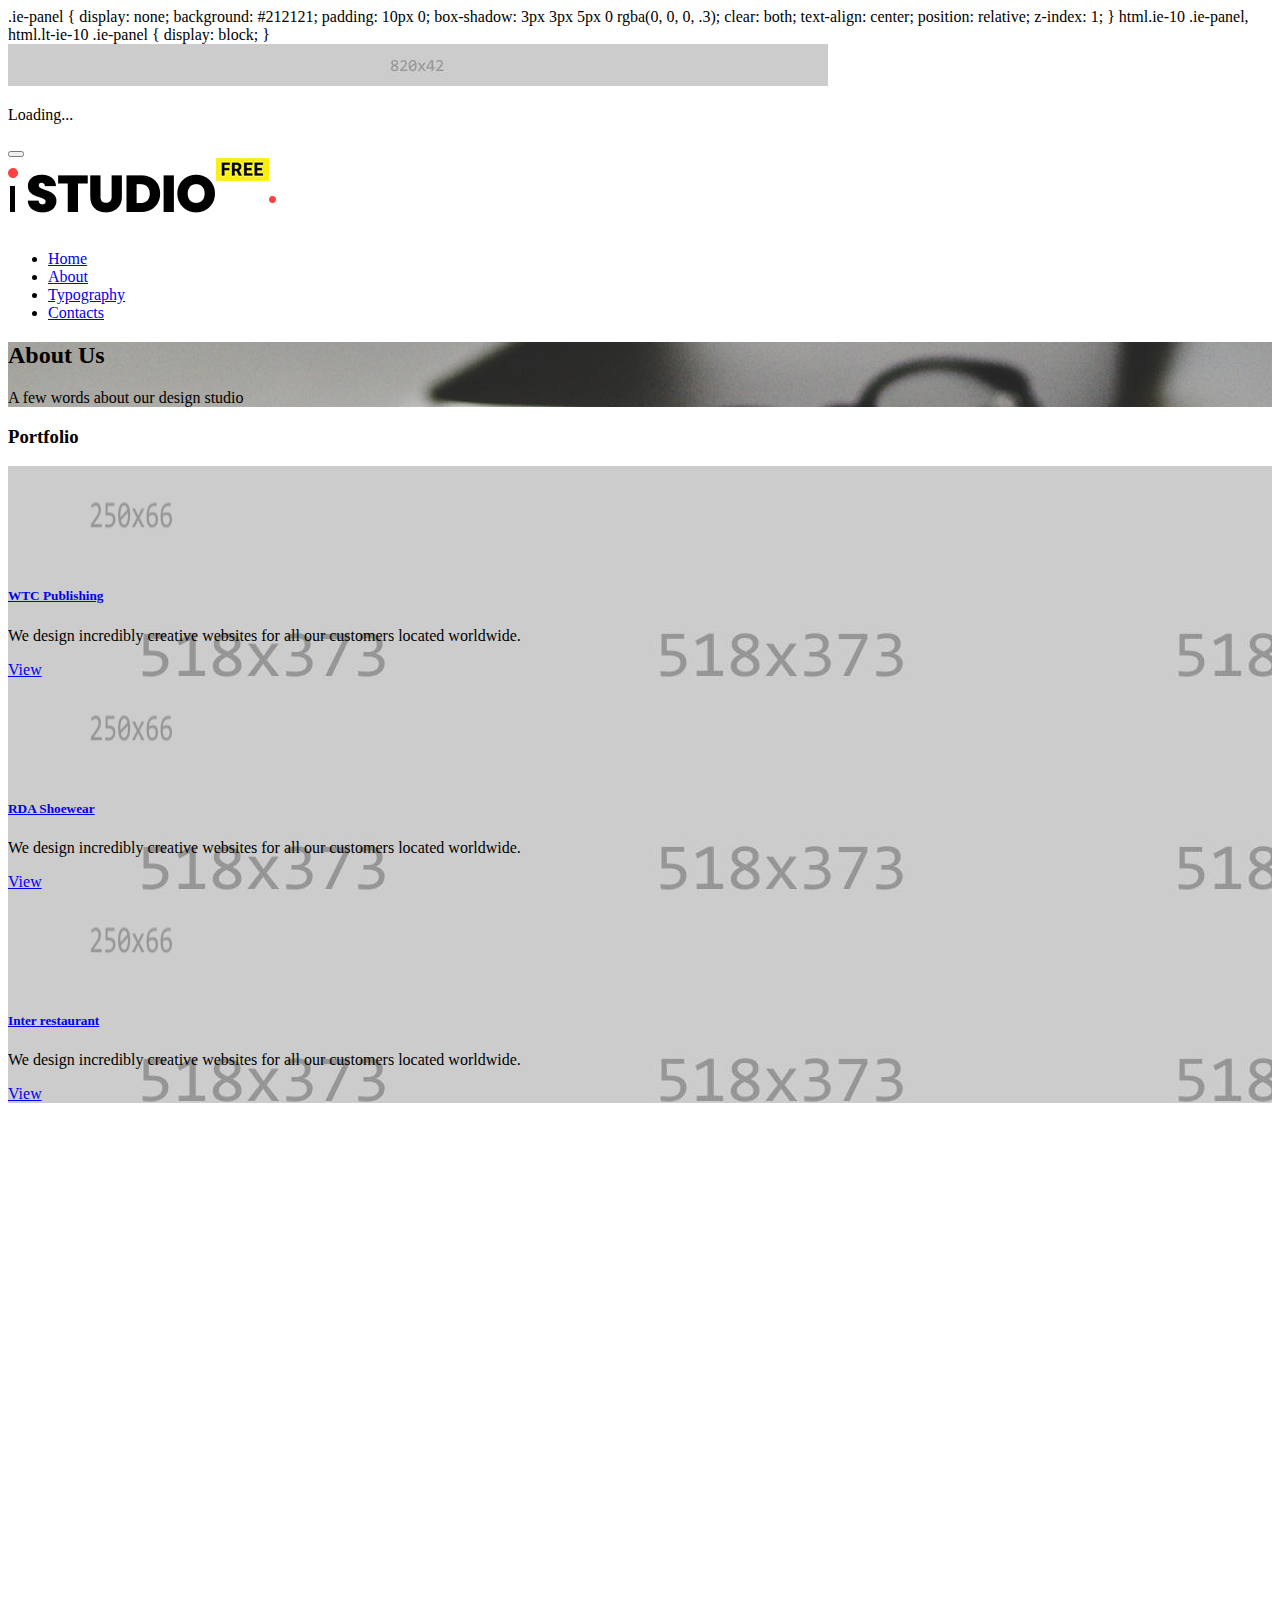
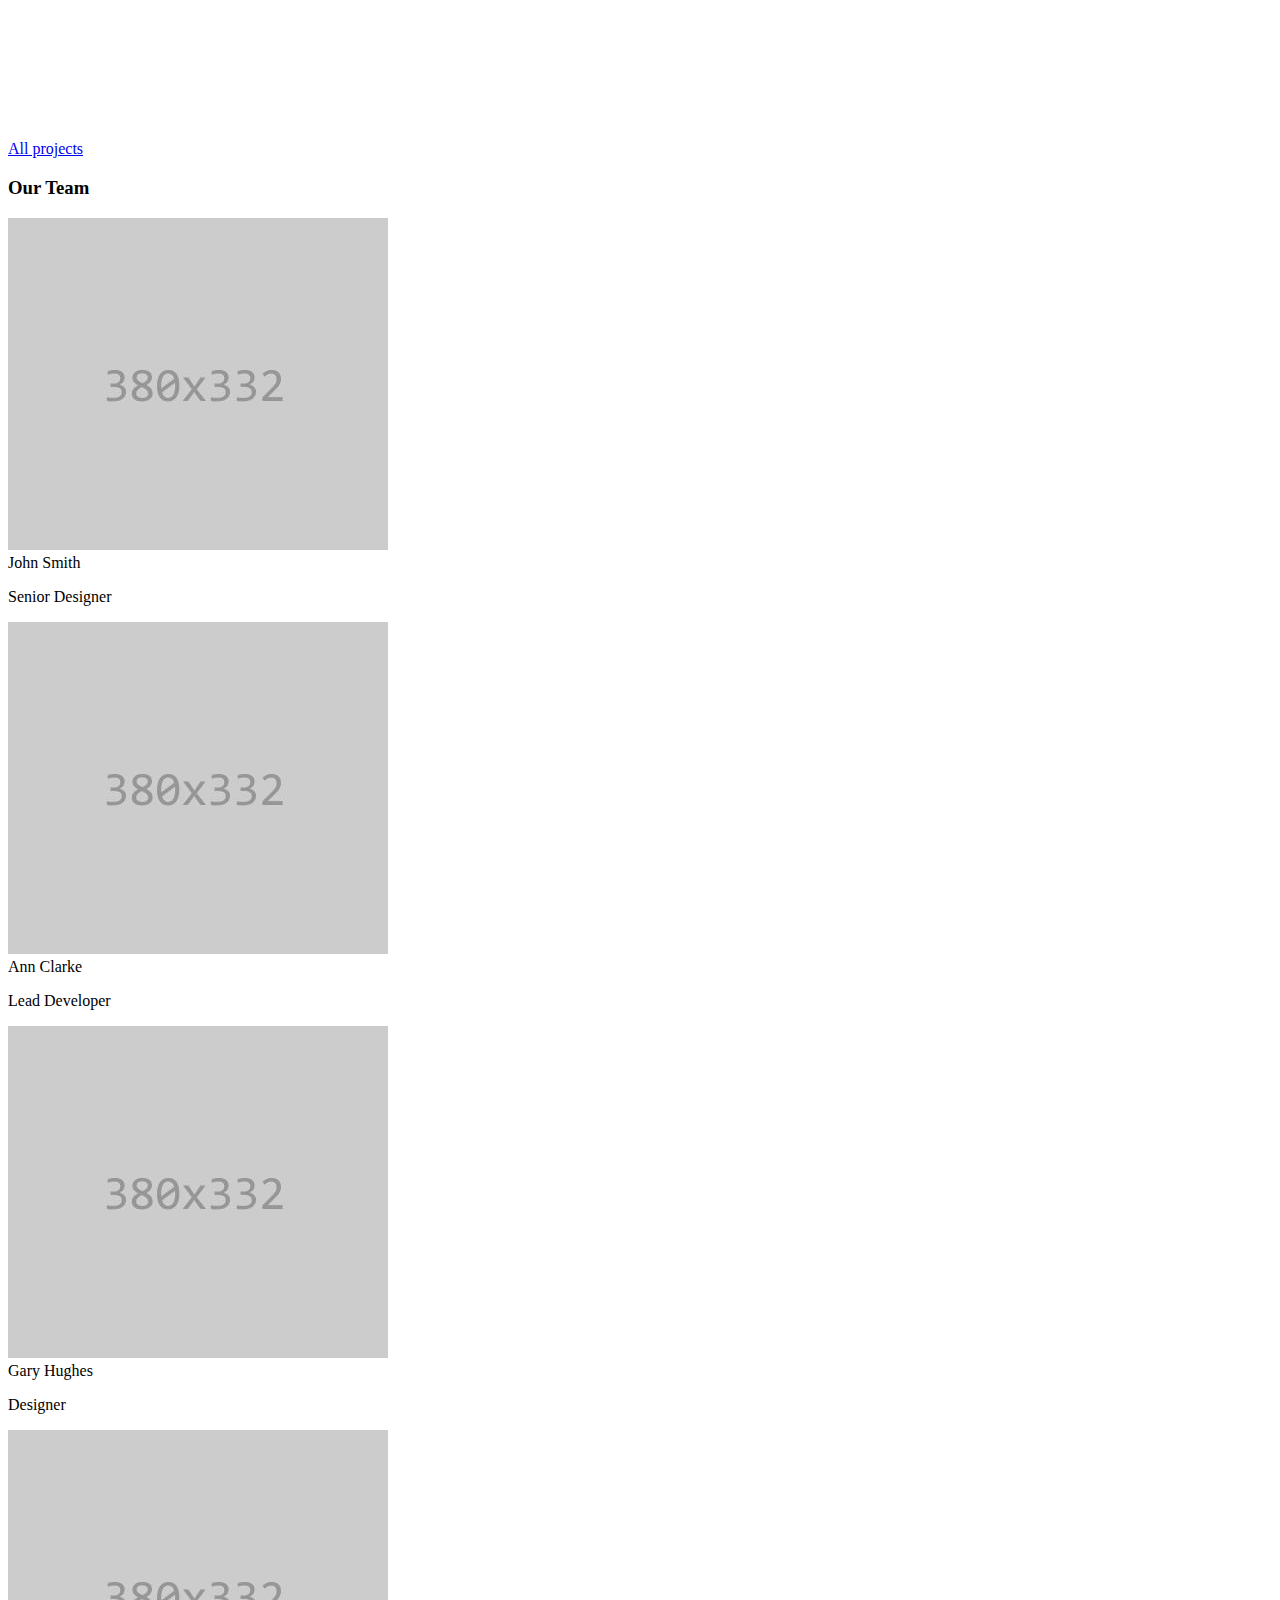
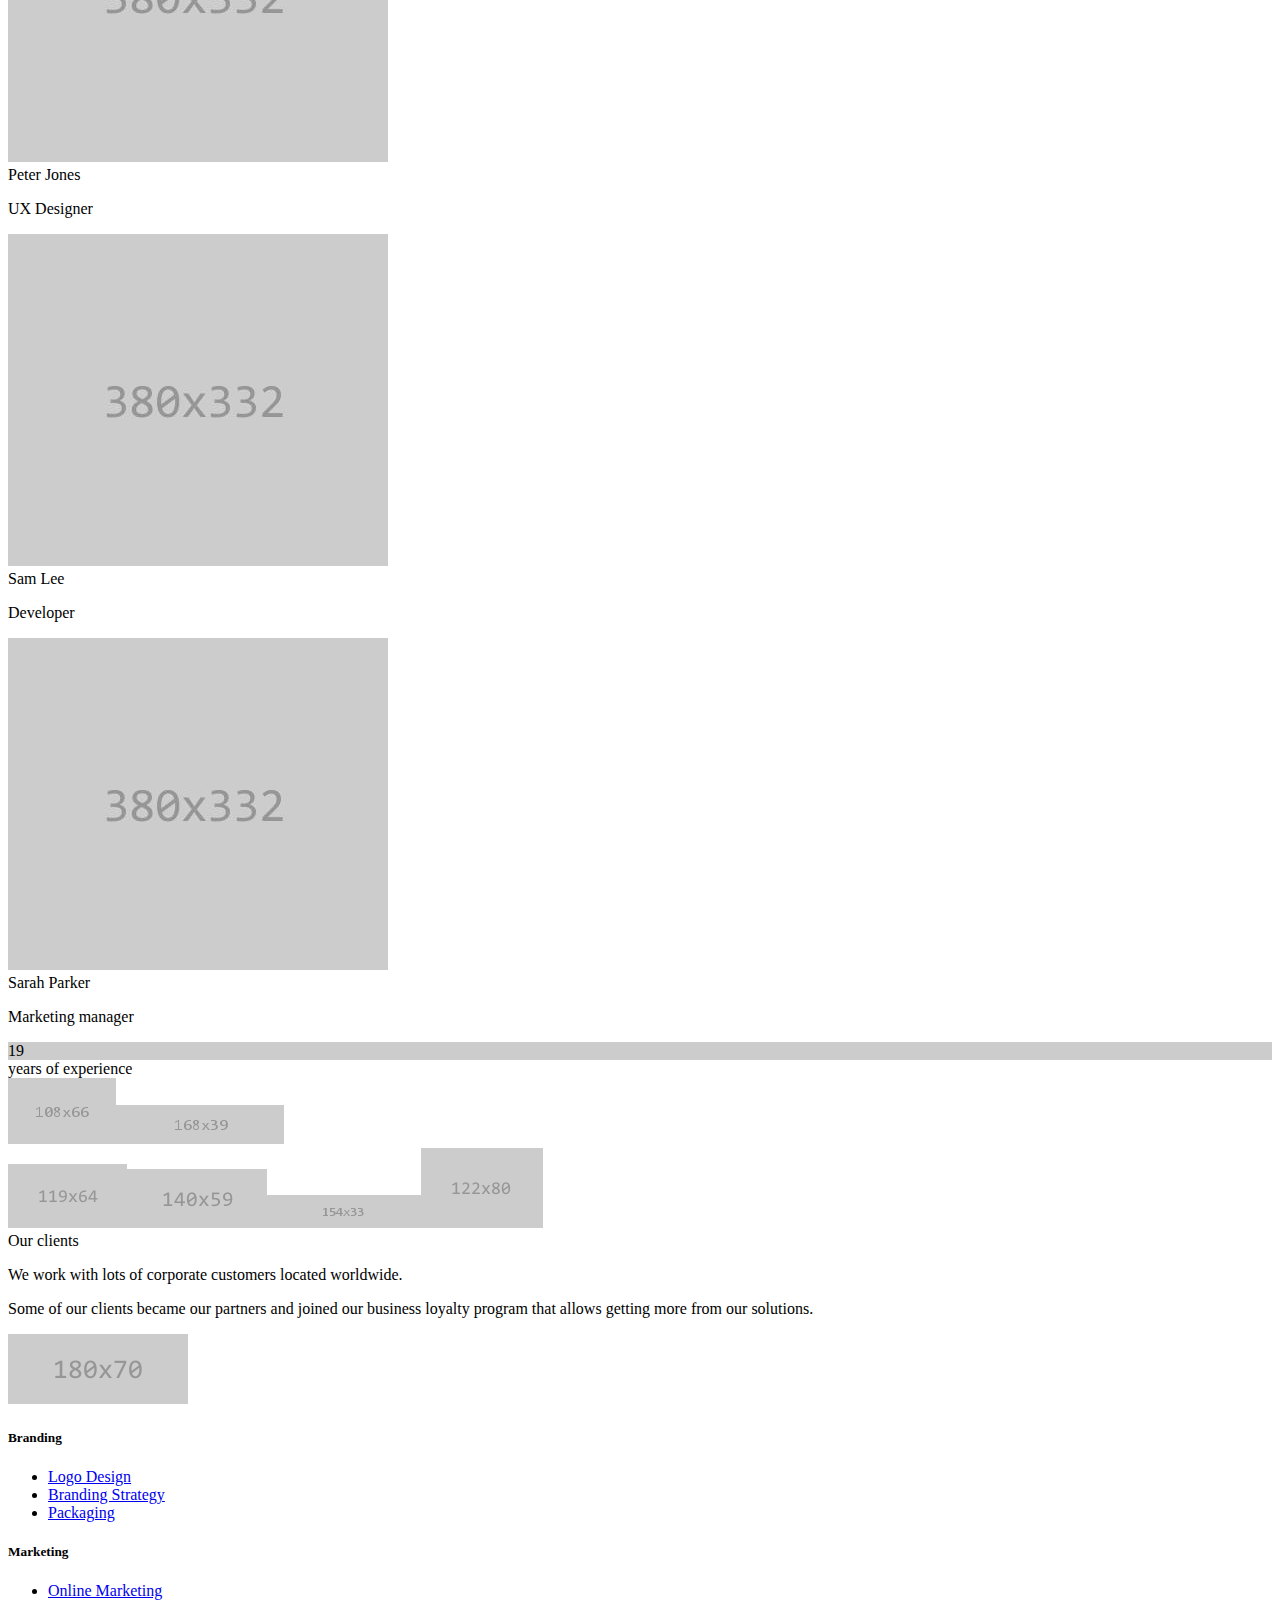
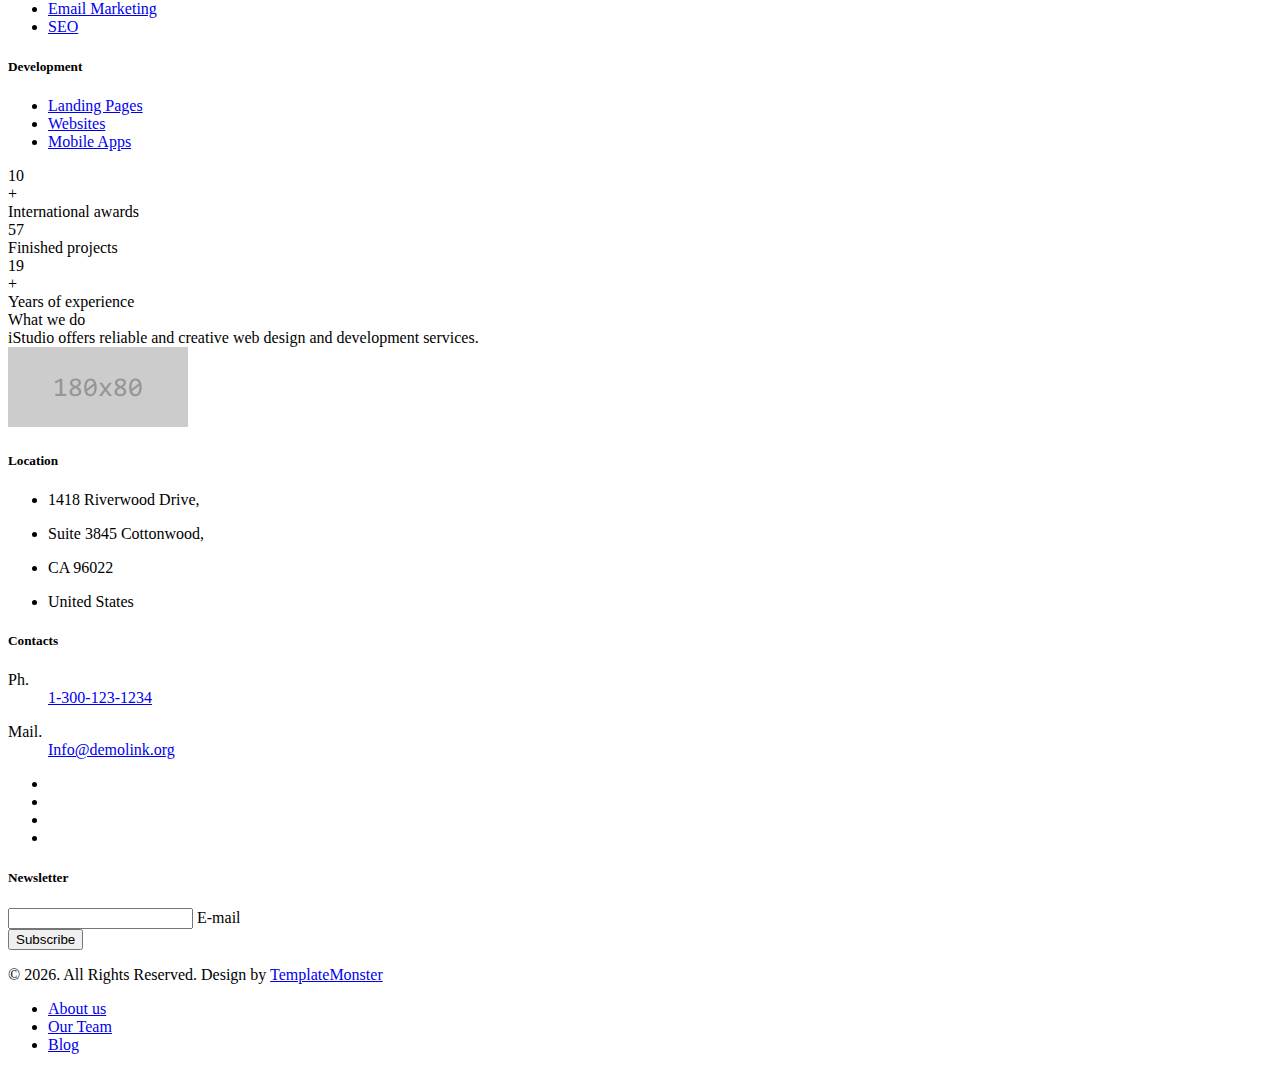
==== commit 515c64c1: "Update about-us.html" ====
--- a/about-us.html
+++ b/about-us.html
@@ -2,17 +2,7 @@
 <!DOCTYPE html>
 <html class="wide wow-animation" lang="en">
 
-<head>
-  <title>About Us</title>
-  <meta charset="utf-8">
-  <meta name="viewport" content="width=device-width, height=device-height, initial-scale=1.0">
-  <meta http-equiv="X-UA-Compatible" content="IE=edge">
-  <link rel="icon" href="images/favicon.ico" type="image/x-icon">
-  <!-- <link rel="stylesheet" type="text/css" href="//fonts.googleapis.com/css?family=Poppins:300,400,500,600,700,900"> -->
-  <link rel="stylesheet" href="css/bootstrap.css">
-  <link rel="stylesheet" href="css/fonts.css">
-  <link rel="stylesheet" href="css/style.css">
-  <style>
+
     .ie-panel {
       display: none;
       background: #212121;
@@ -412,4 +402,4 @@
   <script src="js/script.js"></script>
 </body>
 
-</html>+</html>
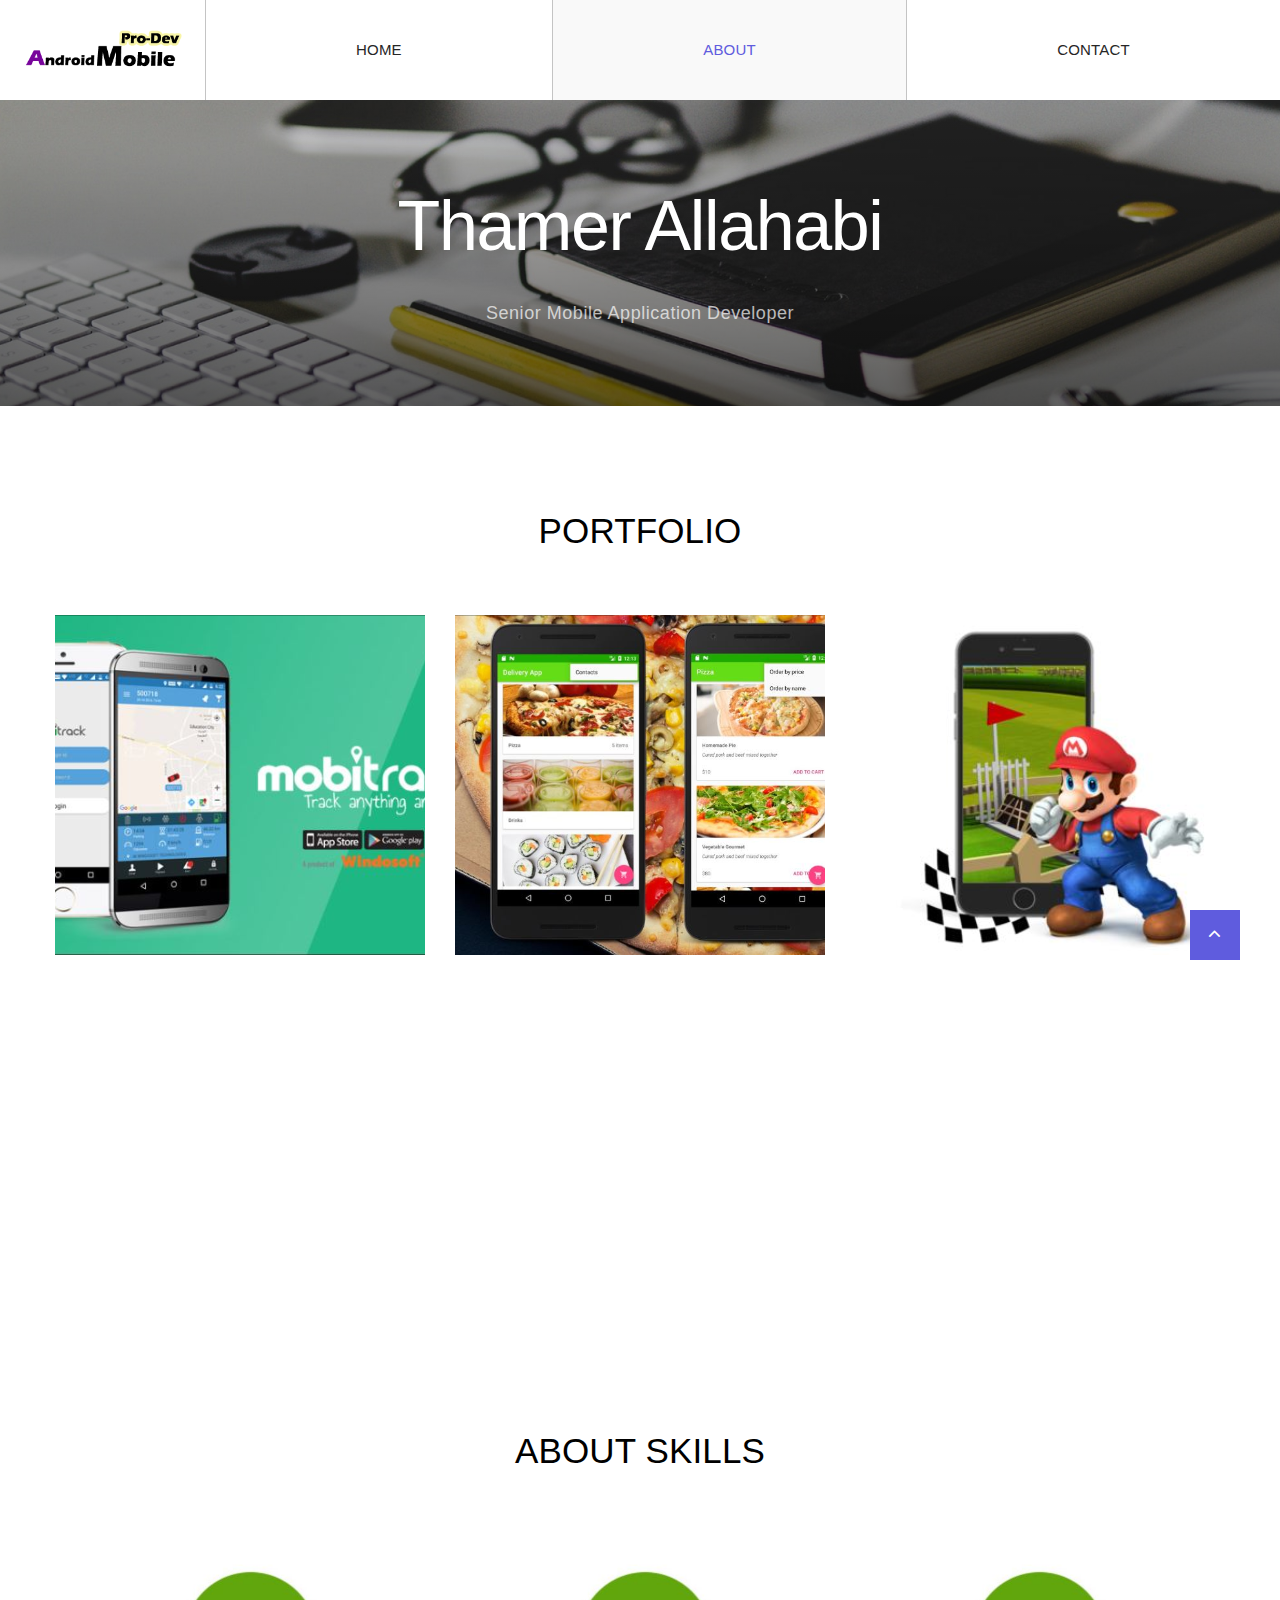
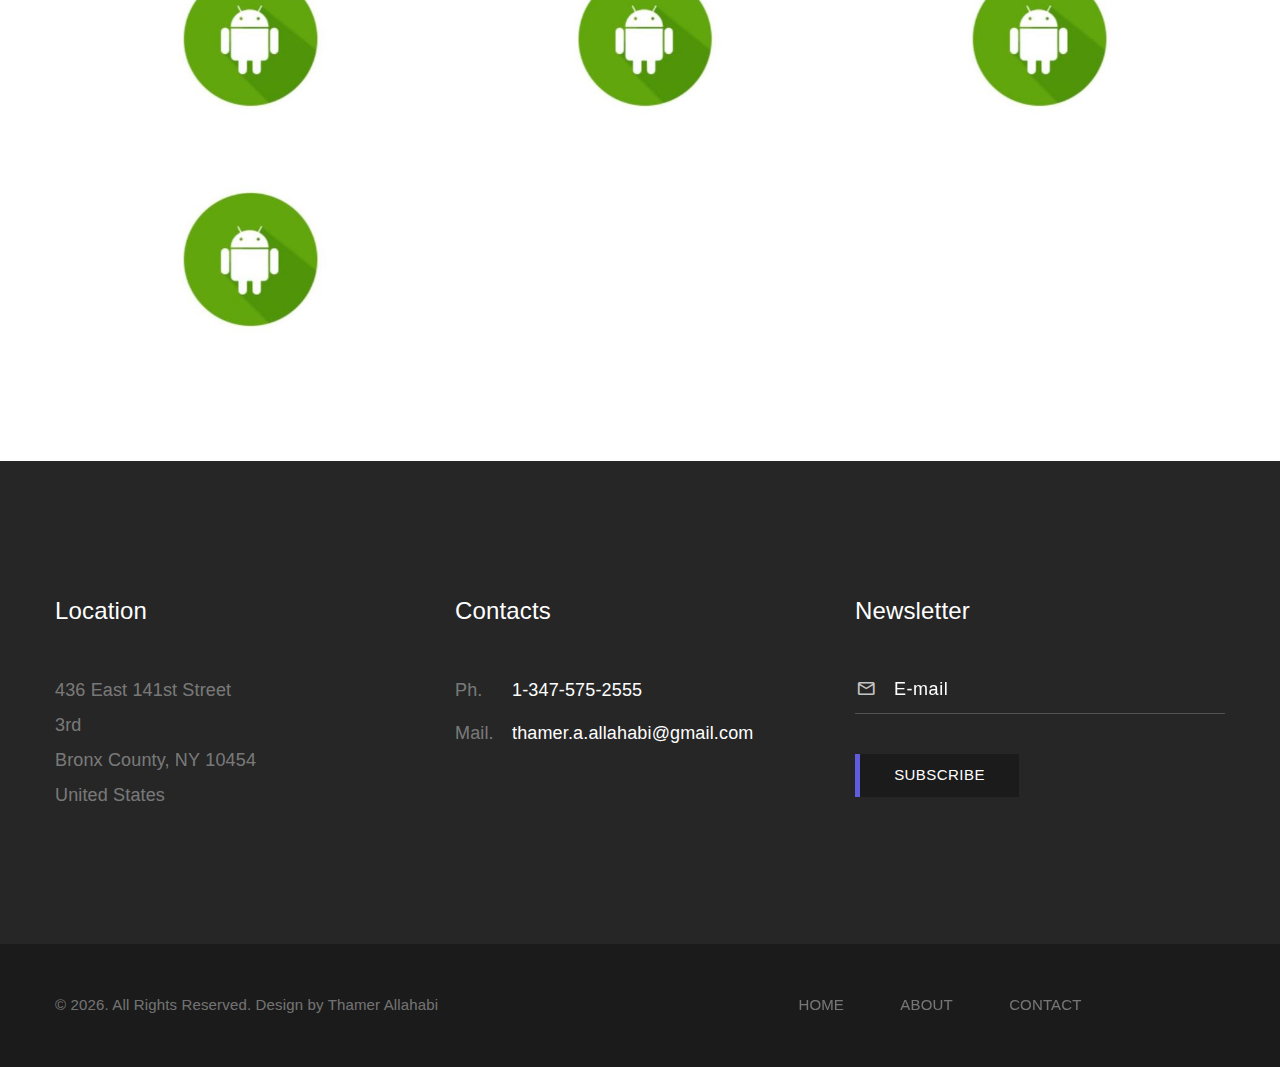
==== commit 8a78c768: "make it better" ====
--- a/about-us.html
+++ b/about-us.html
@@ -2,7 +2,17 @@
 <!DOCTYPE html>
 <html class="wide wow-animation" lang="en">
 
-
+<head>
+  <title>About Us</title>
+  <meta charset="utf-8">
+  <meta name="viewport" content="width=device-width, height=device-height, initial-scale=1.0">
+  <meta http-equiv="X-UA-Compatible" content="IE=edge">
+  <link rel="icon" href="images/favicon.ico" type="image/x-icon">
+  <!-- <link rel="stylesheet" type="text/css" href="//fonts.googleapis.com/css?family=Poppins:300,400,500,600,700,900"> -->
+  <link rel="stylesheet" href="css/bootstrap.css">
+  <link rel="stylesheet" href="css/fonts.css">
+  <link rel="stylesheet" href="css/style.css">
+  <style>
     .ie-panel {
       display: none;
       background: #212121;
@@ -65,9 +75,9 @@
                   </li>
                   <li class="rd-nav-item active"><a class="rd-nav-link" href="about-us.html">About</a>
                   </li>
-                  <li class="rd-nav-item"><a class="rd-nav-link" href="typography.html">Typography</a>
-                  </li>
-                  <li class="rd-nav-item"><a class="rd-nav-link" href="contacts.html">Contacts</a>
+                  <!-- <li class="rd-nav-item"><a class="rd-nav-link" href="typography.html">Feelback</a>
+                  </li> -->
+                  <li class="rd-nav-item"><a class="rd-nav-link" href="contacts.html">Contact</a>
                   </li>
                 </ul>
               </div>
@@ -79,8 +89,8 @@
     <section class="breadcrumbs-custom bg-image context-dark"
       style="background-image: url(images/breadcrumbs-bg-6.jpg);">
       <div class="container">
-        <h2 class="breadcrumbs-custom-title">About Us</h2>
-        <div class="breadcrumbs-custom-subtitle">A few words about our design studio</div>
+        <h2 class="breadcrumbs-custom-title">Thamer Allahabi</h2>
+        <div class="breadcrumbs-custom-subtitle">Senior Mobile Application Developer</div>
       </div>
     </section>
     <!-- Branding-->
@@ -90,60 +100,72 @@
         <div class="row row-custom-width row-30 row-xxl-100 row-flex">
           <div class="col-sm-6 col-lg-4 wow fadeInRight">
             <div class="project-grid" style="background-image: url(images/projects-1-518x373.jpg);">
-              <div class="inner"><img src="images/projects-logo-250x96.png" alt="" width="250" height="96" />
-                <h5 class="title"><a href="#">WTC Publishing</a></h5>
-                <p class="exeption">We design incredibly creative websites for all our customers located worldwide.</p>
-                <a class="button button-light" href="#">View</a>
+              <div class="inner">
+                <h5 class="title"><a href="#">Mobile App-1</a></h5>
+                <p class="exeption">This app is developed to track the position using GPS. This is used widely all over the world.</p>
+                <p class="exeption">To develop this application, I used Java, Android SDK, Unit Testing skill.</p>
+                <p class="exeption">Developing Period: 6/5/2018 ~ 12/7/2018</p>
+                <a class="button button-light" href="#">AppStore</a>
               </div>
             </div>
           </div>
           <div class="col-sm-6 col-lg-4 wow fadeInRight" data-wow-delay="0.2s">
             <div class="project-grid" style="background-image: url(images/projects-2-518x373.jpg);">
-              <div class="inner"><img src="images/projects-logo-250x96.png" alt="" width="250" height="96" />
-                <h5 class="title"><a href="#">RDA Shoewear</a></h5>
-                <p class="exeption">We design incredibly creative websites for all our customers located worldwide.</p>
-                <a class="button button-light" href="#">View</a>
+              <div class="inner">
+                <h5 class="title"><a href="#">Mobile App-2</a></h5>
+                <p class="exeption">This app is developed to track the position using GPS. This is used widely all over the world.</p>
+                <p class="exeption">To develop this application, I used Java, Android SDK, Unit Testing skill.</p>
+                <p class="exeption">Developing Period: 6/5/2018 ~ 12/7/2018</p>
+                <a class="button button-light" href="#">AppStore</a>
               </div>
             </div>
           </div>
           <div class="col-sm-6 col-lg-4 wow fadeInRight" data-wow-delay="0.4s">
             <div class="project-grid" style="background-image: url(images/projects-3-518x373.jpg);">
-              <div class="inner"><img src="images/projects-logo-250x96.png" alt="" width="250" height="96" />
-                <h5 class="title"><a href="#">Inter restaurant</a></h5>
-                <p class="exeption">We design incredibly creative websites for all our customers located worldwide.</p>
-                <a class="button button-light" href="#">View</a>
+              <div class="inner">
+                <h5 class="title"><a href="#">Mobile App-3</a></h5>
+                <p class="exeption">This app is developed to track the position using GPS. This is used widely all over the world.</p>
+                <p class="exeption">To develop this application, I used Java, Android SDK, Unit Testing skill.</p>
+                <p class="exeption">Developing Period: 6/5/2018 ~ 12/7/2018</p>
+                <a class="button button-light" href="#">AppStore</a>
               </div>
             </div>
           </div>
           <div class="col-sm-6 col-lg-4 wow fadeInRight" data-wow-delay="0.2s">
             <div class="project-grid" style="background-image: url(images/projects-4-518x373.jpg);">
-              <div class="inner"><img src="images/projects-logo-250x96.png" alt="" width="250" height="96" />
-                <h5 class="title"><a href="#">Create Co.</a></h5>
-                <p class="exeption">We design incredibly creative websites for all our customers located worldwide.</p>
-                <a class="button button-light" href="#">View</a>
+              <div class="inner">
+                <h5 class="title"><a href="#">Mobile App-4</a></h5>
+                <p class="exeption">This app is developed to track the position using GPS. This is used widely all over the world.</p>
+                <p class="exeption">To develop this application, I used Java, Android SDK, Unit Testing skill.</p>
+                <p class="exeption">Developing Period: 6/5/2018 ~ 12/7/2018</p>
+                <a class="button button-light" href="#">AppStore</a>
               </div>
             </div>
           </div>
           <div class="col-sm-6 col-lg-4 wow fadeInRight" data-wow-delay="0.4s">
             <div class="project-grid" style="background-image: url(images/projects-5-518x373.jpg);">
-              <div class="inner"><img src="images/projects-logo-250x96.png" alt="" width="250" height="96" />
-                <h5 class="title"><a href="#">iStep Ltd.</a></h5>
-                <p class="exeption">We design incredibly creative websites for all our customers located worldwide.</p>
-                <a class="button button-light" href="#">View</a>
+              <div class="inner">
+                <h5 class="title"><a href="#">Mobile App-5</a></h5>
+                <p class="exeption">This app is developed to track the position using GPS. This is used widely all over the world.</p>
+                <p class="exeption">To develop this application, I used Java, Android SDK, Unit Testing skill.</p>
+                <p class="exeption">Developing Period: 6/5/2018 ~ 12/7/2018</p>
+                <a class="button button-light" href="#">AppStore</a>
               </div>
             </div>
           </div>
           <div class="col-sm-6 col-lg-4 wow fadeInRight" data-wow-delay="0.6s">
             <div class="project-grid" style="background-image: url(images/projects-6-518x373.jpg);">
-              <div class="inner"><img src="images/projects-logo-250x96.png" alt="" width="250" height="96" />
-                <h5 class="title"><a href="#">Architex</a></h5>
-                <p class="exeption">We design incredibly creative websites for all our customers located worldwide.</p>
-                <a class="button button-light" href="#">View</a>
-              </div>
-            </div>
-          </div>
-        </div>
-        <div class="button-wrap-1 text-center"><a class="button button-default" href="#">All projects</a></div>
+              <div class="inner">
+                <h5 class="title"><a href="#">Mobile App-6</a></h5>
+                <p class="exeption">This app is developed to track the position using GPS. This is used widely all over the world.</p>
+                <p class="exeption">To develop this application, I used Java, Android SDK, Unit Testing skill.</p>
+                <p class="exeption">Developing Period: 6/5/2018 ~ 12/7/2018</p>
+                <a class="button button-light" href="#">AppStore</a>
+              </div>
+            </div>
+          </div>
+        </div>
+        <!-- <div class="button-wrap-1 text-center"><a class="button button-default" href="#">All projects</a></div> -->
       </div>
     </section>
     <!-- Team-->
@@ -151,7 +173,7 @@
       <div class="container">
         <div class="row">
           <div class="col-12">
-            <h3 class="text-center">Our Team</h3>
+            <h3 class="text-center">About Skills</h3>
           </div>
         </div>
       </div>
@@ -160,48 +182,32 @@
           <div class="col-sm-6 col-lg-4">
             <div class="box-team"><img src="images/team-1-380x332.jpg" alt="" width="380" height="332" />
               <div class="meta">
-                <div class="heading-6 title">John Smith</div>
-                <p class="position">Senior Designer</p>
+                <div class="heading-6 title">Android SDK</div>
+                <!-- <p class="position">Senior Designer</p> -->
               </div>
             </div>
           </div>
           <div class="col-sm-6 col-lg-4">
             <div class="box-team"><img src="images/team-2-380x332.jpg" alt="" width="380" height="332" />
               <div class="meta">
-                <div class="heading-6 title">Ann Clarke</div>
-                <p class="position">Lead Developer</p>
+                <div class="heading-6 title">Architecture and Pattern Design</div>
+                <!-- <p class="position">Lead Developer</p> -->
               </div>
             </div>
           </div>
           <div class="col-sm-6 col-lg-4">
             <div class="box-team"><img src="images/team-3-380x332.jpg" alt="" width="380" height="332" />
               <div class="meta">
-                <div class="heading-6 title">Gary Hughes</div>
-                <p class="position">Designer</p>
+                <div class="heading-6 title">Java</div>
+                <!-- <p class="position">Designer</p> -->
               </div>
             </div>
           </div>
           <div class="col-sm-6 col-lg-4">
             <div class="box-team"><img src="images/team-4-380x332.jpg" alt="" width="380" height="332" />
               <div class="meta">
-                <div class="heading-6 title">Peter Jones</div>
-                <p class="position">UX Designer</p>
-              </div>
-            </div>
-          </div>
-          <div class="col-sm-6 col-lg-4">
-            <div class="box-team"><img src="images/team-5-380x332.jpg" alt="" width="380" height="332" />
-              <div class="meta">
-                <div class="heading-6 title">Sam Lee</div>
-                <p class="position">Developer</p>
-              </div>
-            </div>
-          </div>
-          <div class="col-sm-6 col-lg-4">
-            <div class="box-team"><img src="images/team-6-380x332.jpg" alt="" width="380" height="332" />
-              <div class="meta">
-                <div class="heading-6 title">Sarah Parker</div>
-                <p class="position">Marketing manager</p>
+                <div class="heading-6 title">Unit Testing</div>
+                <!-- <p class="position">UX Designer</p> -->
               </div>
             </div>
           </div>
@@ -209,7 +215,7 @@
       </div>
     </section>
     <!-- Our clients-->
-    <section class="section section-lg section-bottom-0 bg-default section-lined">
+    <!-- <section class="section section-lg section-bottom-0 bg-default section-lined">
       <div class="container container-lined">
         <div class="row">
           <div class="col-md-4"></div>
@@ -258,9 +264,9 @@
           </div>
         </div>
       </div>
-    </section>
+    </section> -->
     <!-- Branding-->
-    <section class="section section-lg bg-gray-700 text-center text-sm-left">
+    <!-- <section class="section section-lg bg-gray-700 text-center text-sm-left">
       <div class="container">
         <div class="row row-40">
           <div class="col-lg-9">
@@ -323,7 +329,7 @@
           </div>
         </div>
       </div>
-    </section>
+    </section> -->
     <div class="pre-footer-classic bg-gray-700 context-dark">
       <div class="container">
         <div class="row row-30 justify-content-lg-between">
@@ -331,13 +337,13 @@
             <h5>Location</h5>
             <ul class="list list-sm">
               <li>
-                <p>1418 Riverwood Drive,</p>
+                <p>436 East 141st Street</p>
               </li>
               <li>
-                <p>Suite 3845 Cottonwood,</p>
+                <p>3rd</p>
               </li>
               <li>
-                <p>CA 96022</p>
+                <p>Bronx County, NY 10454</p>
               </li>
               <li>
                 <p>United States</p>
@@ -348,18 +354,18 @@
             <h5>Contacts</h5>
             <dl class="list-terms-custom">
               <dt>Ph.</dt>
-              <dd><a class="link-default" href="tel:#">1-300-123-1234</a></dd>
+              <dd><a class="link-default" href="tel:#">1-347-575-2555</a></dd>
             </dl>
             <dl class="list-terms-custom">
               <dt>Mail.</dt>
-              <dd><a class="link-default" href="mailto:#">Info@demolink.org</a></dd>
+              <dd><a class="link-default" href="mailto:#">thamer.a.allahabi@gmail.com</a></dd>
             </dl>
-            <ul class="list-inline list-inline-sm">
-              <li><a class="icon icon-sm icon-gray-filled icon-circle mdi mdi-facebook" href="#"></a></li>
-              <li><a class="icon icon-sm icon-gray-filled icon-circle mdi mdi-instagram" href="#"></a></li>
-              <li><a class="icon icon-sm icon-gray-filled icon-circle mdi mdi-behance" href="#"></a></li>
-              <li><a class="icon icon-sm icon-gray-filled icon-circle mdi mdi-twitter" href="#"></a></li>
-            </ul>
+            <!-- <ul class="list-inline list-inline-sm">
+                <li><a class="icon icon-sm icon-gray-filled icon-circle mdi mdi-facebook" href="#"></a></li>
+                <li><a class="icon icon-sm icon-gray-filled icon-circle mdi mdi-instagram" href="#"></a></li>
+                <li><a class="icon icon-sm icon-gray-filled icon-circle mdi mdi-behance" href="#"></a></li>
+                <li><a class="icon icon-sm icon-gray-filled icon-circle mdi mdi-twitter" href="#"></a></li>
+              </ul> -->
           </div>
           <div class="col-lg-4">
             <h5>Newsletter</h5>
@@ -384,13 +390,13 @@
         <div class="row row-15 justify-content-lg-between">
           <div class="col-lg-6 col-xl-6 text-lg-left">
             <p class="rights"><span>&copy;&nbsp;</span><span class="copyright-year"></span>. All Rights Reserved. Design
-              by <a href="https://www.templatemonster.com">TemplateMonster</a></p>
+              by <a href="https://www.linkedin.com/in/thamer-allahabi/">Thamer Allahabi</a></p>
           </div>
           <div class="col-lg-6 col-xl-6">
             <ul class="list-inline list-inline-lg text-uppercase">
-              <li><a href="about-us.html">About us</a></li>
-              <li><a href="#">Our Team</a></li>
-              <li><a href="#">Blog</a></li>
+              <li><a href="index.html">Home</a></li>
+              <li><a href="about-us.html">About</a></li>
+              <li><a href="contacts.html">Contact</a></li>
             </ul>
           </div>
         </div>
@@ -402,4 +408,4 @@
   <script src="js/script.js"></script>
 </body>
 
-</html>
+</html>--- a/css/fonts.css
+++ b/css/fonts.css
@@ -0,0 +1,12967 @@
+/*
+* Fonts
+*/+/*
+* Font Awesome Icons 4.7.0
+*/+@font-face {+	font-family: 'FontAwesome';+	src: url("../fonts/fontawesome-webfont.eot?v=4.7.0");+	src: url("../fonts/fontawesome-webfont.eot?#iefix&v=4.7.0") format("embedded-opentype"), url("../fonts/fontawesome-webfont.woff2?v=4.7.0") format("woff2"), url("../fonts/fontawesome-webfont.woff?v=4.7.0") format("woff"), url("../fonts/fontawesome-webfont.ttf?v=4.7.0") format("truetype"), url("../fonts/fontawesome-webfont.svg?v=4.7.0#fontawesomeregular") format("svg");+	font-weight: normal;+	font-style: normal;+}++.fa {+	display: inline-block;+	font-family: 'FontAwesome';+	font-size: inherit;+	text-rendering: auto;+	-webkit-font-smoothing: antialiased;+	-moz-osx-font-smoothing: grayscale;+}++[class*='fa-']:before {+	font-weight: 400;+	font-family: 'FontAwesome';+}++/* makes the font 33% larger relative to the icon container */+.fa-lg {+	font-size: 1.33333333em;+	line-height: 0.75em;+	vertical-align: -15%;+}++.fa-2x {+	font-size: 2em;+}++.fa-3x {+	font-size: 3em;+}++.fa-4x {+	font-size: 4em;+}++.fa-5x {+	font-size: 5em;+}++.fa-fw {+	width: 1.28571429em;+	text-align: center;+}++.fa-ul {+	padding-left: 0;+	margin-left: 2.14285714em;+	list-style-type: none;+}++.fa-ul > li {+	position: relative;+}++.fa-li {+	position: absolute;+	left: -2.14285714em;+	width: 2.14285714em;+	top: 0.14285714em;+	text-align: center;+}++.fa-li.fa-lg {+	left: -1.85714286em;+}++.fa-border {+	padding: .2em .25em .15em;+	border: solid 0.08em #eeeeee;+	border-radius: .1em;+}++.fa-pull-left {+	float: left;+}++.fa-pull-right {+	float: right;+}++.fa.fa-pull-left {+	margin-right: .3em;+}++.fa.fa-pull-right {+	margin-left: .3em;+}++/* Deprecated as of 4.4.0 */+.pull-right {+	float: right;+}++.pull-left {+	float: left;+}++.fa.pull-left {+	margin-right: .3em;+}++.fa.pull-right {+	margin-left: .3em;+}++.fa-spin {+	-webkit-animation: fa-spin 2s infinite linear;+	animation: fa-spin 2s infinite linear;+}++.fa-pulse {+	-webkit-animation: fa-spin 1s infinite steps(8);+	animation: fa-spin 1s infinite steps(8);+}++@-webkit-keyframes fa-spin {+	0% {+		-webkit-transform: rotate(0deg);+		transform: rotate(0deg);+	}+	100% {+		-webkit-transform: rotate(359deg);+		transform: rotate(359deg);+	}+}++@keyframes fa-spin {+	0% {+		-webkit-transform: rotate(0deg);+		transform: rotate(0deg);+	}+	100% {+		-webkit-transform: rotate(359deg);+		transform: rotate(359deg);+	}+}++.fa-rotate-90 {+	-ms-filter: "progid:DXImageTransform.Microsoft.BasicImage(rotation=1)";+	-webkit-transform: rotate(90deg);+	-ms-transform: rotate(90deg);+	transform: rotate(90deg);+}++.fa-rotate-180 {+	-ms-filter: "progid:DXImageTransform.Microsoft.BasicImage(rotation=2)";+	-webkit-transform: rotate(180deg);+	-ms-transform: rotate(180deg);+	transform: rotate(180deg);+}++.fa-rotate-270 {+	-ms-filter: "progid:DXImageTransform.Microsoft.BasicImage(rotation=3)";+	-webkit-transform: rotate(270deg);+	-ms-transform: rotate(270deg);+	transform: rotate(270deg);+}++.fa-flip-horizontal {+	-ms-filter: "progid:DXImageTransform.Microsoft.BasicImage(rotation=0, mirror=1)";+	-webkit-transform: scale(-1, 1);+	-ms-transform: scale(-1, 1);+	transform: scale(-1, 1);+}++.fa-flip-vertical {+	-ms-filter: "progid:DXImageTransform.Microsoft.BasicImage(rotation=2, mirror=1)";+	-webkit-transform: scale(1, -1);+	-ms-transform: scale(1, -1);+	transform: scale(1, -1);+}++:root .fa-rotate-90,+:root .fa-rotate-180,+:root .fa-rotate-270,+:root .fa-flip-horizontal,+:root .fa-flip-vertical {+	filter: none;+}++.fa-stack {+	position: relative;+	display: inline-block;+	width: 2em;+	height: 2em;+	line-height: 2em;+	vertical-align: middle;+}++.fa-stack-1x,+.fa-stack-2x {+	position: absolute;+	left: 0;+	width: 100%;+	text-align: center;+}++.fa-stack-1x {+	line-height: inherit;+}++.fa-stack-2x {+	font-size: 2em;+}++.fa-inverse {+	color: #ffffff;+}++/* Font Awesome uses the Unicode Private Use Area (PUA) to ensure screen
+   readers do not read off random characters that represent icons */+.fa-glass:before {+	content: "\f000";+}++.fa-music:before {+	content: "\f001";+}++.fa-search:before {+	content: "\f002";+}++.fa-envelope-o:before {+	content: "\f003";+}++.fa-heart:before {+	content: "\f004";+}++.fa-star:before {+	content: "\f005";+}++.fa-star-o:before {+	content: "\f006";+}++.fa-user:before {+	content: "\f007";+}++.fa-film:before {+	content: "\f008";+}++.fa-th-large:before {+	content: "\f009";+}++.fa-th:before {+	content: "\f00a";+}++.fa-th-list:before {+	content: "\f00b";+}++.fa-check:before {+	content: "\f00c";+}++.fa-remove:before,+.fa-close:before,+.fa-times:before {+	content: "\f00d";+}++.fa-search-plus:before {+	content: "\f00e";+}++.fa-search-minus:before {+	content: "\f010";+}++.fa-power-off:before {+	content: "\f011";+}++.fa-signal:before {+	content: "\f012";+}++.fa-gear:before,+.fa-cog:before {+	content: "\f013";+}++.fa-trash-o:before {+	content: "\f014";+}++.fa-home:before {+	content: "\f015";+}++.fa-file-o:before {+	content: "\f016";+}++.fa-clock-o:before {+	content: "\f017";+}++.fa-road:before {+	content: "\f018";+}++.fa-download:before {+	content: "\f019";+}++.fa-arrow-circle-o-down:before {+	content: "\f01a";+}++.fa-arrow-circle-o-up:before {+	content: "\f01b";+}++.fa-inbox:before {+	content: "\f01c";+}++.fa-play-circle-o:before {+	content: "\f01d";+}++.fa-rotate-right:before,+.fa-repeat:before {+	content: "\f01e";+}++.fa-refresh:before {+	content: "\f021";+}++.fa-list-alt:before {+	content: "\f022";+}++.fa-lock:before {+	content: "\f023";+}++.fa-flag:before {+	content: "\f024";+}++.fa-headphones:before {+	content: "\f025";+}++.fa-volume-off:before {+	content: "\f026";+}++.fa-volume-down:before {+	content: "\f027";+}++.fa-volume-up:before {+	content: "\f028";+}++.fa-qrcode:before {+	content: "\f029";+}++.fa-barcode:before {+	content: "\f02a";+}++.fa-tag:before {+	content: "\f02b";+}++.fa-tags:before {+	content: "\f02c";+}++.fa-book:before {+	content: "\f02d";+}++.fa-bookmark:before {+	content: "\f02e";+}++.fa-print:before {+	content: "\f02f";+}++.fa-camera:before {+	content: "\f030";+}++.fa-font:before {+	content: "\f031";+}++.fa-bold:before {+	content: "\f032";+}++.fa-italic:before {+	content: "\f033";+}++.fa-text-height:before {+	content: "\f034";+}++.fa-text-width:before {+	content: "\f035";+}++.fa-align-left:before {+	content: "\f036";+}++.fa-align-center:before {+	content: "\f037";+}++.fa-align-right:before {+	content: "\f038";+}++.fa-align-justify:before {+	content: "\f039";+}++.fa-list:before {+	content: "\f03a";+}++.fa-dedent:before,+.fa-outdent:before {+	content: "\f03b";+}++.fa-indent:before {+	content: "\f03c";+}++.fa-video-camera:before {+	content: "\f03d";+}++.fa-photo:before,+.fa-image:before,+.fa-picture-o:before {+	content: "\f03e";+}++.fa-pencil:before {+	content: "\f040";+}++.fa-map-marker:before {+	content: "\f041";+}++.fa-adjust:before {+	content: "\f042";+}++.fa-tint:before {+	content: "\f043";+}++.fa-edit:before,+.fa-pencil-square-o:before {+	content: "\f044";+}++.fa-share-square-o:before {+	content: "\f045";+}++.fa-check-square-o:before {+	content: "\f046";+}++.fa-arrows:before {+	content: "\f047";+}++.fa-step-backward:before {+	content: "\f048";+}++.fa-fast-backward:before {+	content: "\f049";+}++.fa-backward:before {+	content: "\f04a";+}++.fa-play:before {+	content: "\f04b";+}++.fa-pause:before {+	content: "\f04c";+}++.fa-stop:before {+	content: "\f04d";+}++.fa-forward:before {+	content: "\f04e";+}++.fa-fast-forward:before {+	content: "\f050";+}++.fa-step-forward:before {+	content: "\f051";+}++.fa-eject:before {+	content: "\f052";+}++.fa-chevron-left:before {+	content: "\f053";+}++.fa-chevron-right:before {+	content: "\f054";+}++.fa-plus-circle:before {+	content: "\f055";+}++.fa-minus-circle:before {+	content: "\f056";+}++.fa-times-circle:before {+	content: "\f057";+}++.fa-check-circle:before {+	content: "\f058";+}++.fa-question-circle:before {+	content: "\f059";+}++.fa-info-circle:before {+	content: "\f05a";+}++.fa-crosshairs:before {+	content: "\f05b";+}++.fa-times-circle-o:before {+	content: "\f05c";+}++.fa-check-circle-o:before {+	content: "\f05d";+}++.fa-ban:before {+	content: "\f05e";+}++.fa-arrow-left:before {+	content: "\f060";+}++.fa-arrow-right:before {+	content: "\f061";+}++.fa-arrow-up:before {+	content: "\f062";+}++.fa-arrow-down:before {+	content: "\f063";+}++.fa-mail-forward:before,+.fa-share:before {+	content: "\f064";+}++.fa-expand:before {+	content: "\f065";+}++.fa-compress:before {+	content: "\f066";+}++.fa-plus:before {+	content: "\f067";+}++.fa-minus:before {+	content: "\f068";+}++.fa-asterisk:before {+	content: "\f069";+}++.fa-exclamation-circle:before {+	content: "\f06a";+}++.fa-gift:before {+	content: "\f06b";+}++.fa-leaf:before {+	content: "\f06c";+}++.fa-fire:before {+	content: "\f06d";+}++.fa-eye:before {+	content: "\f06e";+}++.fa-eye-slash:before {+	content: "\f070";+}++.fa-warning:before,+.fa-exclamation-triangle:before {+	content: "\f071";+}++.fa-plane:before {+	content: "\f072";+}++.fa-calendar:before {+	content: "\f073";+}++.fa-random:before {+	content: "\f074";+}++.fa-comment:before {+	content: "\f075";+}++.fa-magnet:before {+	content: "\f076";+}++.fa-chevron-up:before {+	content: "\f077";+}++.fa-chevron-down:before {+	content: "\f078";+}++.fa-retweet:before {+	content: "\f079";+}++.fa-shopping-cart:before {+	content: "\f07a";+}++.fa-folder:before {+	content: "\f07b";+}++.fa-folder-open:before {+	content: "\f07c";+}++.fa-arrows-v:before {+	content: "\f07d";+}++.fa-arrows-h:before {+	content: "\f07e";+}++.fa-bar-chart-o:before,+.fa-bar-chart:before {+	content: "\f080";+}++.fa-twitter-square:before {+	content: "\f081";+}++.fa-facebook-square:before {+	content: "\f082";+}++.fa-camera-retro:before {+	content: "\f083";+}++.fa-key:before {+	content: "\f084";+}++.fa-gears:before,+.fa-cogs:before {+	content: "\f085";+}++.fa-comments:before {+	content: "\f086";+}++.fa-thumbs-o-up:before {+	content: "\f087";+}++.fa-thumbs-o-down:before {+	content: "\f088";+}++.fa-star-half:before {+	content: "\f089";+}++.fa-heart-o:before {+	content: "\f08a";+}++.fa-sign-out:before {+	content: "\f08b";+}++.fa-linkedin-square:before {+	content: "\f08c";+}++.fa-thumb-tack:before {+	content: "\f08d";+}++.fa-external-link:before {+	content: "\f08e";+}++.fa-sign-in:before {+	content: "\f090";+}++.fa-trophy:before {+	content: "\f091";+}++.fa-github-square:before {+	content: "\f092";+}++.fa-upload:before {+	content: "\f093";+}++.fa-lemon-o:before {+	content: "\f094";+}++.fa-phone:before {+	content: "\f095";+}++.fa-square-o:before {+	content: "\f096";+}++.fa-bookmark-o:before {+	content: "\f097";+}++.fa-phone-square:before {+	content: "\f098";+}++.fa-twitter:before {+	content: "\f099";+}++.fa-facebook-f:before,+.fa-facebook:before {+	content: "\f09a";+}++.fa-github:before {+	content: "\f09b";+}++.fa-unlock:before {+	content: "\f09c";+}++.fa-credit-card:before {+	content: "\f09d";+}++.fa-feed:before,+.fa-rss:before {+	content: "\f09e";+}++.fa-hdd-o:before {+	content: "\f0a0";+}++.fa-bullhorn:before {+	content: "\f0a1";+}++.fa-bell:before {+	content: "\f0f3";+}++.fa-certificate:before {+	content: "\f0a3";+}++.fa-hand-o-right:before {+	content: "\f0a4";+}++.fa-hand-o-left:before {+	content: "\f0a5";+}++.fa-hand-o-up:before {+	content: "\f0a6";+}++.fa-hand-o-down:before {+	content: "\f0a7";+}++.fa-arrow-circle-left:before {+	content: "\f0a8";+}++.fa-arrow-circle-right:before {+	content: "\f0a9";+}++.fa-arrow-circle-up:before {+	content: "\f0aa";+}++.fa-arrow-circle-down:before {+	content: "\f0ab";+}++.fa-globe:before {+	content: "\f0ac";+}++.fa-wrench:before {+	content: "\f0ad";+}++.fa-tasks:before {+	content: "\f0ae";+}++.fa-filter:before {+	content: "\f0b0";+}++.fa-briefcase:before {+	content: "\f0b1";+}++.fa-arrows-alt:before {+	content: "\f0b2";+}++.fa-group:before,+.fa-users:before {+	content: "\f0c0";+}++.fa-chain:before,+.fa-link:before {+	content: "\f0c1";+}++.fa-cloud:before {+	content: "\f0c2";+}++.fa-flask:before {+	content: "\f0c3";+}++.fa-cut:before,+.fa-scissors:before {+	content: "\f0c4";+}++.fa-copy:before,+.fa-files-o:before {+	content: "\f0c5";+}++.fa-paperclip:before {+	content: "\f0c6";+}++.fa-save:before,+.fa-floppy-o:before {+	content: "\f0c7";+}++.fa-square:before {+	content: "\f0c8";+}++.fa-navicon:before,+.fa-reorder:before,+.fa-bars:before {+	content: "\f0c9";+}++.fa-list-ul:before {+	content: "\f0ca";+}++.fa-list-ol:before {+	content: "\f0cb";+}++.fa-strikethrough:before {+	content: "\f0cc";+}++.fa-underline:before {+	content: "\f0cd";+}++.fa-table:before {+	content: "\f0ce";+}++.fa-magic:before {+	content: "\f0d0";+}++.fa-truck:before {+	content: "\f0d1";+}++.fa-pinterest:before {+	content: "\f0d2";+}++.fa-pinterest-square:before {+	content: "\f0d3";+}++.fa-google-plus-square:before {+	content: "\f0d4";+}++.fa-google-plus:before {+	content: "\f0d5";+}++.fa-money:before {+	content: "\f0d6";+}++.fa-caret-down:before {+	content: "\f0d7";+}++.fa-caret-up:before {+	content: "\f0d8";+}++.fa-caret-left:before {+	content: "\f0d9";+}++.fa-caret-right:before {+	content: "\f0da";+}++.fa-columns:before {+	content: "\f0db";+}++.fa-unsorted:before,+.fa-sort:before {+	content: "\f0dc";+}++.fa-sort-down:before,+.fa-sort-desc:before {+	content: "\f0dd";+}++.fa-sort-up:before,+.fa-sort-asc:before {+	content: "\f0de";+}++.fa-envelope:before {+	content: "\f0e0";+}++.fa-linkedin:before {+	content: "\f0e1";+}++.fa-rotate-left:before,+.fa-undo:before {+	content: "\f0e2";+}++.fa-legal:before,+.fa-gavel:before {+	content: "\f0e3";+}++.fa-dashboard:before,+.fa-tachometer:before {+	content: "\f0e4";+}++.fa-comment-o:before {+	content: "\f0e5";+}++.fa-comments-o:before {+	content: "\f0e6";+}++.fa-flash:before,+.fa-bolt:before {+	content: "\f0e7";+}++.fa-sitemap:before {+	content: "\f0e8";+}++.fa-umbrella:before {+	content: "\f0e9";+}++.fa-paste:before,+.fa-clipboard:before {+	content: "\f0ea";+}++.fa-lightbulb-o:before {+	content: "\f0eb";+}++.fa-exchange:before {+	content: "\f0ec";+}++.fa-cloud-download:before {+	content: "\f0ed";+}++.fa-cloud-upload:before {+	content: "\f0ee";+}++.fa-user-md:before {+	content: "\f0f0";+}++.fa-stethoscope:before {+	content: "\f0f1";+}++.fa-suitcase:before {+	content: "\f0f2";+}++.fa-bell-o:before {+	content: "\f0a2";+}++.fa-coffee:before {+	content: "\f0f4";+}++.fa-cutlery:before {+	content: "\f0f5";+}++.fa-file-text-o:before {+	content: "\f0f6";+}++.fa-building-o:before {+	content: "\f0f7";+}++.fa-hospital-o:before {+	content: "\f0f8";+}++.fa-ambulance:before {+	content: "\f0f9";+}++.fa-medkit:before {+	content: "\f0fa";+}++.fa-fighter-jet:before {+	content: "\f0fb";+}++.fa-beer:before {+	content: "\f0fc";+}++.fa-h-square:before {+	content: "\f0fd";+}++.fa-plus-square:before {+	content: "\f0fe";+}++.fa-angle-double-left:before {+	content: "\f100";+}++.fa-angle-double-right:before {+	content: "\f101";+}++.fa-angle-double-up:before {+	content: "\f102";+}++.fa-angle-double-down:before {+	content: "\f103";+}++.fa-angle-left:before {+	content: "\f104";+}++.fa-angle-right:before {+	content: "\f105";+}++.fa-angle-up:before {+	content: "\f106";+}++.fa-angle-down:before {+	content: "\f107";+}++.fa-desktop:before {+	content: "\f108";+}++.fa-laptop:before {+	content: "\f109";+}++.fa-tablet:before {+	content: "\f10a";+}++.fa-mobile-phone:before,+.fa-mobile:before {+	content: "\f10b";+}++.fa-circle-o:before {+	content: "\f10c";+}++.fa-quote-left:before {+	content: "\f10d";+}++.fa-quote-right:before {+	content: "\f10e";+}++.fa-spinner:before {+	content: "\f110";+}++.fa-circle:before {+	content: "\f111";+}++.fa-mail-reply:before,+.fa-reply:before {+	content: "\f112";+}++.fa-github-alt:before {+	content: "\f113";+}++.fa-folder-o:before {+	content: "\f114";+}++.fa-folder-open-o:before {+	content: "\f115";+}++.fa-smile-o:before {+	content: "\f118";+}++.fa-frown-o:before {+	content: "\f119";+}++.fa-meh-o:before {+	content: "\f11a";+}++.fa-gamepad:before {+	content: "\f11b";+}++.fa-keyboard-o:before {+	content: "\f11c";+}++.fa-flag-o:before {+	content: "\f11d";+}++.fa-flag-checkered:before {+	content: "\f11e";+}++.fa-terminal:before {+	content: "\f120";+}++.fa-code:before {+	content: "\f121";+}++.fa-mail-reply-all:before,+.fa-reply-all:before {+	content: "\f122";+}++.fa-star-half-empty:before,+.fa-star-half-full:before,+.fa-star-half-o:before {+	content: "\f123";+}++.fa-location-arrow:before {+	content: "\f124";+}++.fa-crop:before {+	content: "\f125";+}++.fa-code-fork:before {+	content: "\f126";+}++.fa-unlink:before,+.fa-chain-broken:before {+	content: "\f127";+}++.fa-question:before {+	content: "\f128";+}++.fa-info:before {+	content: "\f129";+}++.fa-exclamation:before {+	content: "\f12a";+}++.fa-superscript:before {+	content: "\f12b";+}++.fa-subscript:before {+	content: "\f12c";+}++.fa-eraser:before {+	content: "\f12d";+}++.fa-puzzle-piece:before {+	content: "\f12e";+}++.fa-microphone:before {+	content: "\f130";+}++.fa-microphone-slash:before {+	content: "\f131";+}++.fa-shield:before {+	content: "\f132";+}++.fa-calendar-o:before {+	content: "\f133";+}++.fa-fire-extinguisher:before {+	content: "\f134";+}++.fa-rocket:before {+	content: "\f135";+}++.fa-maxcdn:before {+	content: "\f136";+}++.fa-chevron-circle-left:before {+	content: "\f137";+}++.fa-chevron-circle-right:before {+	content: "\f138";+}++.fa-chevron-circle-up:before {+	content: "\f139";+}++.fa-chevron-circle-down:before {+	content: "\f13a";+}++.fa-html5:before {+	content: "\f13b";+}++.fa-css3:before {+	content: "\f13c";+}++.fa-anchor:before {+	content: "\f13d";+}++.fa-unlock-alt:before {+	content: "\f13e";+}++.fa-bullseye:before {+	content: "\f140";+}++.fa-ellipsis-h:before {+	content: "\f141";+}++.fa-ellipsis-v:before {+	content: "\f142";+}++.fa-rss-square:before {+	content: "\f143";+}++.fa-play-circle:before {+	content: "\f144";+}++.fa-ticket:before {+	content: "\f145";+}++.fa-minus-square:before {+	content: "\f146";+}++.fa-minus-square-o:before {+	content: "\f147";+}++.fa-level-up:before {+	content: "\f148";+}++.fa-level-down:before {+	content: "\f149";+}++.fa-check-square:before {+	content: "\f14a";+}++.fa-pencil-square:before {+	content: "\f14b";+}++.fa-external-link-square:before {+	content: "\f14c";+}++.fa-share-square:before {+	content: "\f14d";+}++.fa-compass:before {+	content: "\f14e";+}++.fa-toggle-down:before,+.fa-caret-square-o-down:before {+	content: "\f150";+}++.fa-toggle-up:before,+.fa-caret-square-o-up:before {+	content: "\f151";+}++.fa-toggle-right:before,+.fa-caret-square-o-right:before {+	content: "\f152";+}++.fa-euro:before,+.fa-eur:before {+	content: "\f153";+}++.fa-gbp:before {+	content: "\f154";+}++.fa-dollar:before,+.fa-usd:before {+	content: "\f155";+}++.fa-rupee:before,+.fa-inr:before {+	content: "\f156";+}++.fa-cny:before,+.fa-rmb:before,+.fa-yen:before,+.fa-jpy:before {+	content: "\f157";+}++.fa-ruble:before,+.fa-rouble:before,+.fa-rub:before {+	content: "\f158";+}++.fa-won:before,+.fa-krw:before {+	content: "\f159";+}++.fa-bitcoin:before,+.fa-btc:before {+	content: "\f15a";+}++.fa-file:before {+	content: "\f15b";+}++.fa-file-text:before {+	content: "\f15c";+}++.fa-sort-alpha-asc:before {+	content: "\f15d";+}++.fa-sort-alpha-desc:before {+	content: "\f15e";+}++.fa-sort-amount-asc:before {+	content: "\f160";+}++.fa-sort-amount-desc:before {+	content: "\f161";+}++.fa-sort-numeric-asc:before {+	content: "\f162";+}++.fa-sort-numeric-desc:before {+	content: "\f163";+}++.fa-thumbs-up:before {+	content: "\f164";+}++.fa-thumbs-down:before {+	content: "\f165";+}++.fa-youtube-square:before {+	content: "\f166";+}++.fa-youtube:before {+	content: "\f167";+}++.fa-xing:before {+	content: "\f168";+}++.fa-xing-square:before {+	content: "\f169";+}++.fa-youtube-play:before {+	content: "\f16a";+}++.fa-dropbox:before {+	content: "\f16b";+}++.fa-stack-overflow:before {+	content: "\f16c";+}++.fa-instagram:before {+	content: "\f16d";+}++.fa-flickr:before {+	content: "\f16e";+}++.fa-adn:before {+	content: "\f170";+}++.fa-bitbucket:before {+	content: "\f171";+}++.fa-bitbucket-square:before {+	content: "\f172";+}++.fa-tumblr:before {+	content: "\f173";+}++.fa-tumblr-square:before {+	content: "\f174";+}++.fa-long-arrow-down:before {+	content: "\f175";+}++.fa-long-arrow-up:before {+	content: "\f176";+}++.fa-long-arrow-left:before {+	content: "\f177";+}++.fa-long-arrow-right:before {+	content: "\f178";+}++.fa-apple:before {+	content: "\f179";+}++.fa-windows:before {+	content: "\f17a";+}++.fa-android:before {+	content: "\f17b";+}++.fa-linux:before {+	content: "\f17c";+}++.fa-dribbble:before {+	content: "\f17d";+}++.fa-skype:before {+	content: "\f17e";+}++.fa-foursquare:before {+	content: "\f180";+}++.fa-trello:before {+	content: "\f181";+}++.fa-female:before {+	content: "\f182";+}++.fa-male:before {+	content: "\f183";+}++.fa-gittip:before,+.fa-gratipay:before {+	content: "\f184";+}++.fa-sun-o:before {+	content: "\f185";+}++.fa-moon-o:before {+	content: "\f186";+}++.fa-archive:before {+	content: "\f187";+}++.fa-bug:before {+	content: "\f188";+}++.fa-vk:before {+	content: "\f189";+}++.fa-weibo:before {+	content: "\f18a";+}++.fa-renren:before {+	content: "\f18b";+}++.fa-pagelines:before {+	content: "\f18c";+}++.fa-stack-exchange:before {+	content: "\f18d";+}++.fa-arrow-circle-o-right:before {+	content: "\f18e";+}++.fa-arrow-circle-o-left:before {+	content: "\f190";+}++.fa-toggle-left:before,+.fa-caret-square-o-left:before {+	content: "\f191";+}++.fa-dot-circle-o:before {+	content: "\f192";+}++.fa-wheelchair:before {+	content: "\f193";+}++.fa-vimeo-square:before {+	content: "\f194";+}++.fa-turkish-lira:before,+.fa-try:before {+	content: "\f195";+}++.fa-plus-square-o:before {+	content: "\f196";+}++.fa-space-shuttle:before {+	content: "\f197";+}++.fa-slack:before {+	content: "\f198";+}++.fa-envelope-square:before {+	content: "\f199";+}++.fa-wordpress:before {+	content: "\f19a";+}++.fa-openid:before {+	content: "\f19b";+}++.fa-institution:before,+.fa-bank:before,+.fa-university:before {+	content: "\f19c";+}++.fa-mortar-board:before,+.fa-graduation-cap:before {+	content: "\f19d";+}++.fa-yahoo:before {+	content: "\f19e";+}++.fa-google:before {+	content: "\f1a0";+}++.fa-reddit:before {+	content: "\f1a1";+}++.fa-reddit-square:before {+	content: "\f1a2";+}++.fa-stumbleupon-circle:before {+	content: "\f1a3";+}++.fa-stumbleupon:before {+	content: "\f1a4";+}++.fa-delicious:before {+	content: "\f1a5";+}++.fa-digg:before {+	content: "\f1a6";+}++.fa-pied-piper-pp:before {+	content: "\f1a7";+}++.fa-pied-piper-alt:before {+	content: "\f1a8";+}++.fa-drupal:before {+	content: "\f1a9";+}++.fa-joomla:before {+	content: "\f1aa";+}++.fa-language:before {+	content: "\f1ab";+}++.fa-fax:before {+	content: "\f1ac";+}++.fa-building:before {+	content: "\f1ad";+}++.fa-child:before {+	content: "\f1ae";+}++.fa-paw:before {+	content: "\f1b0";+}++.fa-spoon:before {+	content: "\f1b1";+}++.fa-cube:before {+	content: "\f1b2";+}++.fa-cubes:before {+	content: "\f1b3";+}++.fa-behance:before {+	content: "\f1b4";+}++.fa-behance-square:before {+	content: "\f1b5";+}++.fa-steam:before {+	content: "\f1b6";+}++.fa-steam-square:before {+	content: "\f1b7";+}++.fa-recycle:before {+	content: "\f1b8";+}++.fa-automobile:before,+.fa-car:before {+	content: "\f1b9";+}++.fa-cab:before,+.fa-taxi:before {+	content: "\f1ba";+}++.fa-tree:before {+	content: "\f1bb";+}++.fa-spotify:before {+	content: "\f1bc";+}++.fa-deviantart:before {+	content: "\f1bd";+}++.fa-soundcloud:before {+	content: "\f1be";+}++.fa-database:before {+	content: "\f1c0";+}++.fa-file-pdf-o:before {+	content: "\f1c1";+}++.fa-file-word-o:before {+	content: "\f1c2";+}++.fa-file-excel-o:before {+	content: "\f1c3";+}++.fa-file-powerpoint-o:before {+	content: "\f1c4";+}++.fa-file-photo-o:before,+.fa-file-picture-o:before,+.fa-file-image-o:before {+	content: "\f1c5";+}++.fa-file-zip-o:before,+.fa-file-archive-o:before {+	content: "\f1c6";+}++.fa-file-sound-o:before,+.fa-file-audio-o:before {+	content: "\f1c7";+}++.fa-file-movie-o:before,+.fa-file-video-o:before {+	content: "\f1c8";+}++.fa-file-code-o:before {+	content: "\f1c9";+}++.fa-vine:before {+	content: "\f1ca";+}++.fa-codepen:before {+	content: "\f1cb";+}++.fa-jsfiddle:before {+	content: "\f1cc";+}++.fa-life-bouy:before,+.fa-life-buoy:before,+.fa-life-saver:before,+.fa-support:before,+.fa-life-ring:before {+	content: "\f1cd";+}++.fa-circle-o-notch:before {+	content: "\f1ce";+}++.fa-ra:before,+.fa-resistance:before,+.fa-rebel:before {+	content: "\f1d0";+}++.fa-ge:before,+.fa-empire:before {+	content: "\f1d1";+}++.fa-git-square:before {+	content: "\f1d2";+}++.fa-git:before {+	content: "\f1d3";+}++.fa-y-combinator-square:before,+.fa-yc-square:before,+.fa-hacker-news:before {+	content: "\f1d4";+}++.fa-tencent-weibo:before {+	content: "\f1d5";+}++.fa-qq:before {+	content: "\f1d6";+}++.fa-wechat:before,+.fa-weixin:before {+	content: "\f1d7";+}++.fa-send:before,+.fa-paper-plane:before {+	content: "\f1d8";+}++.fa-send-o:before,+.fa-paper-plane-o:before {+	content: "\f1d9";+}++.fa-history:before {+	content: "\f1da";+}++.fa-circle-thin:before {+	content: "\f1db";+}++.fa-header:before {+	content: "\f1dc";+}++.fa-paragraph:before {+	content: "\f1dd";+}++.fa-sliders:before {+	content: "\f1de";+}++.fa-share-alt:before {+	content: "\f1e0";+}++.fa-share-alt-square:before {+	content: "\f1e1";+}++.fa-bomb:before {+	content: "\f1e2";+}++.fa-soccer-ball-o:before,+.fa-futbol-o:before {+	content: "\f1e3";+}++.fa-tty:before {+	content: "\f1e4";+}++.fa-binoculars:before {+	content: "\f1e5";+}++.fa-plug:before {+	content: "\f1e6";+}++.fa-slideshare:before {+	content: "\f1e7";+}++.fa-twitch:before {+	content: "\f1e8";+}++.fa-yelp:before {+	content: "\f1e9";+}++.fa-newspaper-o:before {+	content: "\f1ea";+}++.fa-wifi:before {+	content: "\f1eb";+}++.fa-calculator:before {+	content: "\f1ec";+}++.fa-paypal:before {+	content: "\f1ed";+}++.fa-google-wallet:before {+	content: "\f1ee";+}++.fa-cc-visa:before {+	content: "\f1f0";+}++.fa-cc-mastercard:before {+	content: "\f1f1";+}++.fa-cc-discover:before {+	content: "\f1f2";+}++.fa-cc-amex:before {+	content: "\f1f3";+}++.fa-cc-paypal:before {+	content: "\f1f4";+}++.fa-cc-stripe:before {+	content: "\f1f5";+}++.fa-bell-slash:before {+	content: "\f1f6";+}++.fa-bell-slash-o:before {+	content: "\f1f7";+}++.fa-trash:before {+	content: "\f1f8";+}++.fa-copyright:before {+	content: "\f1f9";+}++.fa-at:before {+	content: "\f1fa";+}++.fa-eyedropper:before {+	content: "\f1fb";+}++.fa-paint-brush:before {+	content: "\f1fc";+}++.fa-birthday-cake:before {+	content: "\f1fd";+}++.fa-area-chart:before {+	content: "\f1fe";+}++.fa-pie-chart:before {+	content: "\f200";+}++.fa-line-chart:before {+	content: "\f201";+}++.fa-lastfm:before {+	content: "\f202";+}++.fa-lastfm-square:before {+	content: "\f203";+}++.fa-toggle-off:before {+	content: "\f204";+}++.fa-toggle-on:before {+	content: "\f205";+}++.fa-bicycle:before {+	content: "\f206";+}++.fa-bus:before {+	content: "\f207";+}++.fa-ioxhost:before {+	content: "\f208";+}++.fa-angellist:before {+	content: "\f209";+}++.fa-cc:before {+	content: "\f20a";+}++.fa-shekel:before,+.fa-sheqel:before,+.fa-ils:before {+	content: "\f20b";+}++.fa-meanpath:before {+	content: "\f20c";+}++.fa-buysellads:before {+	content: "\f20d";+}++.fa-connectdevelop:before {+	content: "\f20e";+}++.fa-dashcube:before {+	content: "\f210";+}++.fa-forumbee:before {+	content: "\f211";+}++.fa-leanpub:before {+	content: "\f212";+}++.fa-sellsy:before {+	content: "\f213";+}++.fa-shirtsinbulk:before {+	content: "\f214";+}++.fa-simplybuilt:before {+	content: "\f215";+}++.fa-skyatlas:before {+	content: "\f216";+}++.fa-cart-plus:before {+	content: "\f217";+}++.fa-cart-arrow-down:before {+	content: "\f218";+}++.fa-diamond:before {+	content: "\f219";+}++.fa-ship:before {+	content: "\f21a";+}++.fa-user-secret:before {+	content: "\f21b";+}++.fa-motorcycle:before {+	content: "\f21c";+}++.fa-street-view:before {+	content: "\f21d";+}++.fa-heartbeat:before {+	content: "\f21e";+}++.fa-venus:before {+	content: "\f221";+}++.fa-mars:before {+	content: "\f222";+}++.fa-mercury:before {+	content: "\f223";+}++.fa-intersex:before,+.fa-transgender:before {+	content: "\f224";+}++.fa-transgender-alt:before {+	content: "\f225";+}++.fa-venus-double:before {+	content: "\f226";+}++.fa-mars-double:before {+	content: "\f227";+}++.fa-venus-mars:before {+	content: "\f228";+}++.fa-mars-stroke:before {+	content: "\f229";+}++.fa-mars-stroke-v:before {+	content: "\f22a";+}++.fa-mars-stroke-h:before {+	content: "\f22b";+}++.fa-neuter:before {+	content: "\f22c";+}++.fa-genderless:before {+	content: "\f22d";+}++.fa-facebook-official:before {+	content: "\f230";+}++.fa-pinterest-p:before {+	content: "\f231";+}++.fa-whatsapp:before {+	content: "\f232";+}++.fa-server:before {+	content: "\f233";+}++.fa-user-plus:before {+	content: "\f234";+}++.fa-user-times:before {+	content: "\f235";+}++.fa-hotel:before,+.fa-bed:before {+	content: "\f236";+}++.fa-viacoin:before {+	content: "\f237";+}++.fa-train:before {+	content: "\f238";+}++.fa-subway:before {+	content: "\f239";+}++.fa-medium:before {+	content: "\f23a";+}++.fa-yc:before,+.fa-y-combinator:before {+	content: "\f23b";+}++.fa-optin-monster:before {+	content: "\f23c";+}++.fa-opencart:before {+	content: "\f23d";+}++.fa-expeditedssl:before {+	content: "\f23e";+}++.fa-battery-4:before,+.fa-battery:before,+.fa-battery-full:before {+	content: "\f240";+}++.fa-battery-3:before,+.fa-battery-three-quarters:before {+	content: "\f241";+}++.fa-battery-2:before,+.fa-battery-half:before {+	content: "\f242";+}++.fa-battery-1:before,+.fa-battery-quarter:before {+	content: "\f243";+}++.fa-battery-0:before,+.fa-battery-empty:before {+	content: "\f244";+}++.fa-mouse-pointer:before {+	content: "\f245";+}++.fa-i-cursor:before {+	content: "\f246";+}++.fa-object-group:before {+	content: "\f247";+}++.fa-object-ungroup:before {+	content: "\f248";+}++.fa-sticky-note:before {+	content: "\f249";+}++.fa-sticky-note-o:before {+	content: "\f24a";+}++.fa-cc-jcb:before {+	content: "\f24b";+}++.fa-cc-diners-club:before {+	content: "\f24c";+}++.fa-clone:before {+	content: "\f24d";+}++.fa-balance-scale:before {+	content: "\f24e";+}++.fa-hourglass-o:before {+	content: "\f250";+}++.fa-hourglass-1:before,+.fa-hourglass-start:before {+	content: "\f251";+}++.fa-hourglass-2:before,+.fa-hourglass-half:before {+	content: "\f252";+}++.fa-hourglass-3:before,+.fa-hourglass-end:before {+	content: "\f253";+}++.fa-hourglass:before {+	content: "\f254";+}++.fa-hand-grab-o:before,+.fa-hand-rock-o:before {+	content: "\f255";+}++.fa-hand-stop-o:before,+.fa-hand-paper-o:before {+	content: "\f256";+}++.fa-hand-scissors-o:before {+	content: "\f257";+}++.fa-hand-lizard-o:before {+	content: "\f258";+}++.fa-hand-spock-o:before {+	content: "\f259";+}++.fa-hand-pointer-o:before {+	content: "\f25a";+}++.fa-hand-peace-o:before {+	content: "\f25b";+}++.fa-trademark:before {+	content: "\f25c";+}++.fa-registered:before {+	content: "\f25d";+}++.fa-creative-commons:before {+	content: "\f25e";+}++.fa-gg:before {+	content: "\f260";+}++.fa-gg-circle:before {+	content: "\f261";+}++.fa-tripadvisor:before {+	content: "\f262";+}++.fa-odnoklassniki:before {+	content: "\f263";+}++.fa-odnoklassniki-square:before {+	content: "\f264";+}++.fa-get-pocket:before {+	content: "\f265";+}++.fa-wikipedia-w:before {+	content: "\f266";+}++.fa-safari:before {+	content: "\f267";+}++.fa-chrome:before {+	content: "\f268";+}++.fa-firefox:before {+	content: "\f269";+}++.fa-opera:before {+	content: "\f26a";+}++.fa-internet-explorer:before {+	content: "\f26b";+}++.fa-tv:before,+.fa-television:before {+	content: "\f26c";+}++.fa-contao:before {+	content: "\f26d";+}++.fa-500px:before {+	content: "\f26e";+}++.fa-amazon:before {+	content: "\f270";+}++.fa-calendar-plus-o:before {+	content: "\f271";+}++.fa-calendar-minus-o:before {+	content: "\f272";+}++.fa-calendar-times-o:before {+	content: "\f273";+}++.fa-calendar-check-o:before {+	content: "\f274";+}++.fa-industry:before {+	content: "\f275";+}++.fa-map-pin:before {+	content: "\f276";+}++.fa-map-signs:before {+	content: "\f277";+}++.fa-map-o:before {+	content: "\f278";+}++.fa-map:before {+	content: "\f279";+}++.fa-commenting:before {+	content: "\f27a";+}++.fa-commenting-o:before {+	content: "\f27b";+}++.fa-houzz:before {+	content: "\f27c";+}++.fa-vimeo:before {+	content: "\f27d";+}++.fa-black-tie:before {+	content: "\f27e";+}++.fa-fonticons:before {+	content: "\f280";+}++.fa-reddit-alien:before {+	content: "\f281";+}++.fa-edge:before {+	content: "\f282";+}++.fa-credit-card-alt:before {+	content: "\f283";+}++.fa-codiepie:before {+	content: "\f284";+}++.fa-modx:before {+	content: "\f285";+}++.fa-fort-awesome:before {+	content: "\f286";+}++.fa-usb:before {+	content: "\f287";+}++.fa-product-hunt:before {+	content: "\f288";+}++.fa-mixcloud:before {+	content: "\f289";+}++.fa-scribd:before {+	content: "\f28a";+}++.fa-pause-circle:before {+	content: "\f28b";+}++.fa-pause-circle-o:before {+	content: "\f28c";+}++.fa-stop-circle:before {+	content: "\f28d";+}++.fa-stop-circle-o:before {+	content: "\f28e";+}++.fa-shopping-bag:before {+	content: "\f290";+}++.fa-shopping-basket:before {+	content: "\f291";+}++.fa-hashtag:before {+	content: "\f292";+}++.fa-bluetooth:before {+	content: "\f293";+}++.fa-bluetooth-b:before {+	content: "\f294";+}++.fa-percent:before {+	content: "\f295";+}++.fa-gitlab:before {+	content: "\f296";+}++.fa-wpbeginner:before {+	content: "\f297";+}++.fa-wpforms:before {+	content: "\f298";+}++.fa-envira:before {+	content: "\f299";+}++.fa-universal-access:before {+	content: "\f29a";+}++.fa-wheelchair-alt:before {+	content: "\f29b";+}++.fa-question-circle-o:before {+	content: "\f29c";+}++.fa-blind:before {+	content: "\f29d";+}++.fa-audio-description:before {+	content: "\f29e";+}++.fa-volume-control-phone:before {+	content: "\f2a0";+}++.fa-braille:before {+	content: "\f2a1";+}++.fa-assistive-listening-systems:before {+	content: "\f2a2";+}++.fa-asl-interpreting:before,+.fa-american-sign-language-interpreting:before {+	content: "\f2a3";+}++.fa-deafness:before,+.fa-hard-of-hearing:before,+.fa-deaf:before {+	content: "\f2a4";+}++.fa-glide:before {+	content: "\f2a5";+}++.fa-glide-g:before {+	content: "\f2a6";+}++.fa-signing:before,+.fa-sign-language:before {+	content: "\f2a7";+}++.fa-low-vision:before {+	content: "\f2a8";+}++.fa-viadeo:before {+	content: "\f2a9";+}++.fa-viadeo-square:before {+	content: "\f2aa";+}++.fa-snapchat:before {+	content: "\f2ab";+}++.fa-snapchat-ghost:before {+	content: "\f2ac";+}++.fa-snapchat-square:before {+	content: "\f2ad";+}++.fa-pied-piper:before {+	content: "\f2ae";+}++.fa-first-order:before {+	content: "\f2b0";+}++.fa-yoast:before {+	content: "\f2b1";+}++.fa-themeisle:before {+	content: "\f2b2";+}++.fa-google-plus-circle:before,+.fa-google-plus-official:before {+	content: "\f2b3";+}++.fa-fa:before,+.fa-font-awesome:before {+	content: "\f2b4";+}++.fa-handshake-o:before {+	content: "\f2b5";+}++.fa-envelope-open:before {+	content: "\f2b6";+}++.fa-envelope-open-o:before {+	content: "\f2b7";+}++.fa-linode:before {+	content: "\f2b8";+}++.fa-address-book:before {+	content: "\f2b9";+}++.fa-address-book-o:before {+	content: "\f2ba";+}++.fa-vcard:before,+.fa-address-card:before {+	content: "\f2bb";+}++.fa-vcard-o:before,+.fa-address-card-o:before {+	content: "\f2bc";+}++.fa-user-circle:before {+	content: "\f2bd";+}++.fa-user-circle-o:before {+	content: "\f2be";+}++.fa-user-o:before {+	content: "\f2c0";+}++.fa-id-badge:before {+	content: "\f2c1";+}++.fa-drivers-license:before,+.fa-id-card:before {+	content: "\f2c2";+}++.fa-drivers-license-o:before,+.fa-id-card-o:before {+	content: "\f2c3";+}++.fa-quora:before {+	content: "\f2c4";+}++.fa-free-code-camp:before {+	content: "\f2c5";+}++.fa-telegram:before {+	content: "\f2c6";+}++.fa-thermometer-4:before,+.fa-thermometer:before,+.fa-thermometer-full:before {+	content: "\f2c7";+}++.fa-thermometer-3:before,+.fa-thermometer-three-quarters:before {+	content: "\f2c8";+}++.fa-thermometer-2:before,+.fa-thermometer-half:before {+	content: "\f2c9";+}++.fa-thermometer-1:before,+.fa-thermometer-quarter:before {+	content: "\f2ca";+}++.fa-thermometer-0:before,+.fa-thermometer-empty:before {+	content: "\f2cb";+}++.fa-shower:before {+	content: "\f2cc";+}++.fa-bathtub:before,+.fa-s15:before,+.fa-bath:before {+	content: "\f2cd";+}++.fa-podcast:before {+	content: "\f2ce";+}++.fa-window-maximize:before {+	content: "\f2d0";+}++.fa-window-minimize:before {+	content: "\f2d1";+}++.fa-window-restore:before {+	content: "\f2d2";+}++.fa-times-rectangle:before,+.fa-window-close:before {+	content: "\f2d3";+}++.fa-times-rectangle-o:before,+.fa-window-close-o:before {+	content: "\f2d4";+}++.fa-bandcamp:before {+	content: "\f2d5";+}++.fa-grav:before {+	content: "\f2d6";+}++.fa-etsy:before {+	content: "\f2d7";+}++.fa-imdb:before {+	content: "\f2d8";+}++.fa-ravelry:before {+	content: "\f2d9";+}++.fa-eercast:before {+	content: "\f2da";+}++.fa-microchip:before {+	content: "\f2db";+}++.fa-snowflake-o:before {+	content: "\f2dc";+}++.fa-superpowers:before {+	content: "\f2dd";+}++.fa-wpexplorer:before {+	content: "\f2de";+}++.fa-meetup:before {+	content: "\f2e0";+}++.sr-only {+	position: absolute;+	width: 1px;+	height: 1px;+	padding: 0;+	margin: -1px;+	overflow: hidden;+	clip: rect(0, 0, 0, 0);+	border: 0;+}++.sr-only-focusable:active,+.sr-only-focusable:focus {+	position: static;+	width: auto;+	height: auto;+	margin: 0;+	overflow: visible;+	clip: auto;+}++/*
+* Material Design Icons
+*/+@font-face {+	font-family: "Material Design Icons";+	src: url("../fonts/materialdesignicons-webfont.eot?v=1.4.57");+	src: url("../fonts/materialdesignicons-webfont.eot?#iefix&v=1.4.57") format("embedded-opentype"), url("../fonts/materialdesignicons-webfont.woff2?v=1.4.57") format("woff2"), url("../fonts/materialdesignicons-webfont.woff?v=1.4.57") format("woff"), url("../fonts/materialdesignicons-webfont.ttf?v=1.4.57") format("truetype"), url("../fonts/materialdesignicons-webfont.svg?v=1.4.57#materialdesigniconsregular") format("svg");+	font-weight: normal;+	font-style: normal;+}++.mdi {+	display: inline-block;+	font: normal normal normal 24px/1 "Material Design Icons";+	font-size: inherit;+	text-rendering: auto;+	-webkit-font-smoothing: antialiased;+	-moz-osx-font-smoothing: grayscale;+	transform: translate(0, 0);+}++.mdi-access-point:before {+	content: "\f101";+}++.mdi-access-point-network:before {+	content: "\f102";+}++.mdi-account:before {+	content: "\f103";+}++.mdi-account-alert:before {+	content: "\f104";+}++.mdi-account-box:before {+	content: "\f105";+}++.mdi-account-box-outline:before {+	content: "\f106";+}++.mdi-account-check:before {+	content: "\f107";+}++.mdi-account-circle:before {+	content: "\f108";+}++.mdi-account-convert:before {+	content: "\f109";+}++.mdi-account-key:before {+	content: "\f10a";+}++.mdi-account-location:before {+	content: "\f10b";+}++.mdi-account-minus:before {+	content: "\f10c";+}++.mdi-account-multiple:before {+	content: "\f10d";+}++.mdi-account-multiple-outline:before {+	content: "\f10e";+}++.mdi-account-multiple-plus:before {+	content: "\f10f";+}++.mdi-account-network:before {+	content: "\f110";+}++.mdi-account-off:before {+	content: "\f111";+}++.mdi-account-outline:before {+	content: "\f112";+}++.mdi-account-plus:before {+	content: "\f113";+}++.mdi-account-remove:before {+	content: "\f114";+}++.mdi-account-search:before {+	content: "\f115";+}++.mdi-account-star:before {+	content: "\f116";+}++.mdi-account-star-variant:before {+	content: "\f117";+}++.mdi-account-switch:before {+	content: "\f118";+}++.mdi-adjust:before {+	content: "\f119";+}++.mdi-air-conditioner:before {+	content: "\f11a";+}++.mdi-airballoon:before {+	content: "\f11b";+}++.mdi-airplane:before {+	content: "\f11c";+}++.mdi-airplane-off:before {+	content: "\f11d";+}++.mdi-airplay:before {+	content: "\f11e";+}++.mdi-alarm:before {+	content: "\f11f";+}++.mdi-alarm-check:before {+	content: "\f120";+}++.mdi-alarm-multiple:before {+	content: "\f121";+}++.mdi-alarm-off:before {+	content: "\f122";+}++.mdi-alarm-plus:before {+	content: "\f123";+}++.mdi-album:before {+	content: "\f124";+}++.mdi-alert:before {+	content: "\f125";+}++.mdi-alert-box:before {+	content: "\f126";+}++.mdi-alert-circle:before {+	content: "\f127";+}++.mdi-alert-octagon:before {+	content: "\f128";+}++.mdi-alert-outline:before {+	content: "\f129";+}++.mdi-alpha:before {+	content: "\f12a";+}++.mdi-alphabetical:before {+	content: "\f12b";+}++.mdi-amazon:before {+	content: "\f12c";+}++.mdi-amazon-clouddrive:before {+	content: "\f12d";+}++.mdi-ambulance:before {+	content: "\f12e";+}++.mdi-anchor:before {+	content: "\f12f";+}++.mdi-android:before {+	content: "\f130";+}++.mdi-android-debug-bridge:before {+	content: "\f131";+}++.mdi-android-studio:before {+	content: "\f132";+}++.mdi-apple:before {+	content: "\f133";+}++.mdi-apple-finder:before {+	content: "\f134";+}++.mdi-apple-ios:before {+	content: "\f135";+}++.mdi-apple-mobileme:before {+	content: "\f136";+}++.mdi-apple-safari:before {+	content: "\f137";+}++.mdi-appnet:before {+	content: "\f138";+}++.mdi-apps:before {+	content: "\f139";+}++.mdi-archive:before {+	content: "\f13a";+}++.mdi-arrange-bring-forward:before {+	content: "\f13b";+}++.mdi-arrange-bring-to-front:before {+	content: "\f13c";+}++.mdi-arrange-send-backward:before {+	content: "\f13d";+}++.mdi-arrange-send-to-back:before {+	content: "\f13e";+}++.mdi-arrow-all:before {+	content: "\f13f";+}++.mdi-arrow-bottom-drop-circle:before {+	content: "\f140";+}++.mdi-arrow-bottom-left:before {+	content: "\f141";+}++.mdi-arrow-bottom-right:before {+	content: "\f142";+}++.mdi-arrow-collapse:before {+	content: "\f143";+}++.mdi-arrow-down:before {+	content: "\f144";+}++.mdi-arrow-down-bold:before {+	content: "\f145";+}++.mdi-arrow-down-bold-circle:before {+	content: "\f146";+}++.mdi-arrow-down-bold-circle-outline:before {+	content: "\f147";+}++.mdi-arrow-down-bold-hexagon-outline:before {+	content: "\f148";+}++.mdi-arrow-expand:before {+	content: "\f149";+}++.mdi-arrow-left:before {+	content: "\f14a";+}++.mdi-arrow-left-bold:before {+	content: "\f14b";+}++.mdi-arrow-left-bold-circle:before {+	content: "\f14c";+}++.mdi-arrow-left-bold-circle-outline:before {+	content: "\f14d";+}++.mdi-arrow-left-bold-hexagon-outline:before {+	content: "\f14e";+}++.mdi-arrow-right:before {+	content: "\f14f";+}++.mdi-arrow-right-bold:before {+	content: "\f150";+}++.mdi-arrow-right-bold-circle:before {+	content: "\f151";+}++.mdi-arrow-right-bold-circle-outline:before {+	content: "\f152";+}++.mdi-arrow-right-bold-hexagon-outline:before {+	content: "\f153";+}++.mdi-arrow-top-left:before {+	content: "\f154";+}++.mdi-arrow-top-right:before {+	content: "\f155";+}++.mdi-arrow-up:before {+	content: "\f156";+}++.mdi-arrow-up-bold:before {+	content: "\f157";+}++.mdi-arrow-up-bold-circle:before {+	content: "\f158";+}++.mdi-arrow-up-bold-circle-outline:before {+	content: "\f159";+}++.mdi-arrow-up-bold-hexagon-outline:before {+	content: "\f15a";+}++.mdi-assistant:before {+	content: "\f15b";+}++.mdi-at:before {+	content: "\f15c";+}++.mdi-attachment:before {+	content: "\f15d";+}++.mdi-audiobook:before {+	content: "\f15e";+}++.mdi-auto-fix:before {+	content: "\f15f";+}++.mdi-auto-upload:before {+	content: "\f160";+}++.mdi-autorenew:before {+	content: "\f161";+}++.mdi-av-timer:before {+	content: "\f162";+}++.mdi-baby:before {+	content: "\f163";+}++.mdi-backburger:before {+	content: "\f164";+}++.mdi-backspace:before {+	content: "\f165";+}++.mdi-backup-restore:before {+	content: "\f166";+}++.mdi-bank:before {+	content: "\f167";+}++.mdi-barcode:before {+	content: "\f168";+}++.mdi-barcode-scan:before {+	content: "\f169";+}++.mdi-barley:before {+	content: "\f16a";+}++.mdi-barrel:before {+	content: "\f16b";+}++.mdi-basecamp:before {+	content: "\f16c";+}++.mdi-basket:before {+	content: "\f16d";+}++.mdi-basket-fill:before {+	content: "\f16e";+}++.mdi-basket-unfill:before {+	content: "\f16f";+}++.mdi-battery:before {+	content: "\f170";+}++.mdi-battery-10:before {+	content: "\f171";+}++.mdi-battery-20:before {+	content: "\f172";+}++.mdi-battery-30:before {+	content: "\f173";+}++.mdi-battery-40:before {+	content: "\f174";+}++.mdi-battery-50:before {+	content: "\f175";+}++.mdi-battery-60:before {+	content: "\f176";+}++.mdi-battery-70:before {+	content: "\f177";+}++.mdi-battery-80:before {+	content: "\f178";+}++.mdi-battery-90:before {+	content: "\f179";+}++.mdi-battery-alert:before {+	content: "\f17a";+}++.mdi-battery-charging:before {+	content: "\f17b";+}++.mdi-battery-charging-100:before {+	content: "\f17c";+}++.mdi-battery-charging-20:before {+	content: "\f17d";+}++.mdi-battery-charging-30:before {+	content: "\f17e";+}++.mdi-battery-charging-40:before {+	content: "\f17f";+}++.mdi-battery-charging-60:before {+	content: "\f180";+}++.mdi-battery-charging-80:before {+	content: "\f181";+}++.mdi-battery-charging-90:before {+	content: "\f182";+}++.mdi-battery-minus:before {+	content: "\f183";+}++.mdi-battery-negative:before {+	content: "\f184";+}++.mdi-battery-outline:before {+	content: "\f185";+}++.mdi-battery-plus:before {+	content: "\f186";+}++.mdi-battery-positive:before {+	content: "\f187";+}++.mdi-battery-unknown:before {+	content: "\f188";+}++.mdi-beach:before {+	content: "\f189";+}++.mdi-beaker:before {+	content: "\f18a";+}++.mdi-beaker-empty:before {+	content: "\f18b";+}++.mdi-beaker-empty-outline:before {+	content: "\f18c";+}++.mdi-beaker-outline:before {+	content: "\f18d";+}++.mdi-beats:before {+	content: "\f18e";+}++.mdi-beer:before {+	content: "\f18f";+}++.mdi-behance:before {+	content: "\f190";+}++.mdi-bell:before {+	content: "\f191";+}++.mdi-bell-off:before {+	content: "\f192";+}++.mdi-bell-outline:before {+	content: "\f193";+}++.mdi-bell-plus:before {+	content: "\f194";+}++.mdi-bell-ring:before {+	content: "\f195";+}++.mdi-bell-ring-outline:before {+	content: "\f196";+}++.mdi-bell-sleep:before {+	content: "\f197";+}++.mdi-beta:before {+	content: "\f198";+}++.mdi-bike:before {+	content: "\f199";+}++.mdi-bing:before {+	content: "\f19a";+}++.mdi-binoculars:before {+	content: "\f19b";+}++.mdi-bio:before {+	content: "\f19c";+}++.mdi-biohazard:before {+	content: "\f19d";+}++.mdi-bitbucket:before {+	content: "\f19e";+}++.mdi-black-mesa:before {+	content: "\f19f";+}++.mdi-blackberry:before {+	content: "\f1a0";+}++.mdi-blender:before {+	content: "\f1a1";+}++.mdi-blinds:before {+	content: "\f1a2";+}++.mdi-block-helper:before {+	content: "\f1a3";+}++.mdi-blogger:before {+	content: "\f1a4";+}++.mdi-bluetooth:before {+	content: "\f1a5";+}++.mdi-bluetooth-audio:before {+	content: "\f1a6";+}++.mdi-bluetooth-connect:before {+	content: "\f1a7";+}++.mdi-bluetooth-off:before {+	content: "\f1a8";+}++.mdi-bluetooth-settings:before {+	content: "\f1a9";+}++.mdi-bluetooth-transfer:before {+	content: "\f1aa";+}++.mdi-blur:before {+	content: "\f1ab";+}++.mdi-blur-linear:before {+	content: "\f1ac";+}++.mdi-blur-off:before {+	content: "\f1ad";+}++.mdi-blur-radial:before {+	content: "\f1ae";+}++.mdi-bone:before {+	content: "\f1af";+}++.mdi-book:before {+	content: "\f1b0";+}++.mdi-book-multiple:before {+	content: "\f1b1";+}++.mdi-book-multiple-variant:before {+	content: "\f1b2";+}++.mdi-book-open:before {+	content: "\f1b3";+}++.mdi-book-open-variant:before {+	content: "\f1b4";+}++.mdi-book-variant:before {+	content: "\f1b5";+}++.mdi-bookmark:before {+	content: "\f1b6";+}++.mdi-bookmark-check:before {+	content: "\f1b7";+}++.mdi-bookmark-music:before {+	content: "\f1b8";+}++.mdi-bookmark-outline:before {+	content: "\f1b9";+}++.mdi-bookmark-outline-plus:before {+	content: "\f1ba";+}++.mdi-bookmark-plus:before {+	content: "\f1bb";+}++.mdi-bookmark-remove:before {+	content: "\f1bc";+}++.mdi-border-all:before {+	content: "\f1bd";+}++.mdi-border-bottom:before {+	content: "\f1be";+}++.mdi-border-color:before {+	content: "\f1bf";+}++.mdi-border-horizontal:before {+	content: "\f1c0";+}++.mdi-border-inside:before {+	content: "\f1c1";+}++.mdi-border-left:before {+	content: "\f1c2";+}++.mdi-border-none:before {+	content: "\f1c3";+}++.mdi-border-outside:before {+	content: "\f1c4";+}++.mdi-border-right:before {+	content: "\f1c5";+}++.mdi-border-style:before {+	content: "\f1c6";+}++.mdi-border-top:before {+	content: "\f1c7";+}++.mdi-border-vertical:before {+	content: "\f1c8";+}++.mdi-bowling:before {+	content: "\f1c9";+}++.mdi-box:before {+	content: "\f1ca";+}++.mdi-box-cutter:before {+	content: "\f1cb";+}++.mdi-briefcase:before {+	content: "\f1cc";+}++.mdi-briefcase-check:before {+	content: "\f1cd";+}++.mdi-briefcase-download:before {+	content: "\f1ce";+}++.mdi-briefcase-upload:before {+	content: "\f1cf";+}++.mdi-brightness-1:before {+	content: "\f1d0";+}++.mdi-brightness-2:before {+	content: "\f1d1";+}++.mdi-brightness-3:before {+	content: "\f1d2";+}++.mdi-brightness-4:before {+	content: "\f1d3";+}++.mdi-brightness-5:before {+	content: "\f1d4";+}++.mdi-brightness-6:before {+	content: "\f1d5";+}++.mdi-brightness-7:before {+	content: "\f1d6";+}++.mdi-brightness-auto:before {+	content: "\f1d7";+}++.mdi-broom:before {+	content: "\f1d8";+}++.mdi-brush:before {+	content: "\f1d9";+}++.mdi-bug:before {+	content: "\f1da";+}++.mdi-bulletin-board:before {+	content: "\f1db";+}++.mdi-bullhorn:before {+	content: "\f1dc";+}++.mdi-bus:before {+	content: "\f1dd";+}++.mdi-cached:before {+	content: "\f1de";+}++.mdi-cake:before {+	content: "\f1df";+}++.mdi-cake-layered:before {+	content: "\f1e0";+}++.mdi-cake-variant:before {+	content: "\f1e1";+}++.mdi-calculator:before {+	content: "\f1e2";+}++.mdi-calendar:before {+	content: "\f1e3";+}++.mdi-calendar-blank:before {+	content: "\f1e4";+}++.mdi-calendar-check:before {+	content: "\f1e5";+}++.mdi-calendar-clock:before {+	content: "\f1e6";+}++.mdi-calendar-multiple:before {+	content: "\f1e7";+}++.mdi-calendar-multiple-check:before {+	content: "\f1e8";+}++.mdi-calendar-plus:before {+	content: "\f1e9";+}++.mdi-calendar-remove:before {+	content: "\f1ea";+}++.mdi-calendar-text:before {+	content: "\f1eb";+}++.mdi-calendar-today:before {+	content: "\f1ec";+}++.mdi-call-made:before {+	content: "\f1ed";+}++.mdi-call-merge:before {+	content: "\f1ee";+}++.mdi-call-missed:before {+	content: "\f1ef";+}++.mdi-call-received:before {+	content: "\f1f0";+}++.mdi-call-split:before {+	content: "\f1f1";+}++.mdi-camcorder:before {+	content: "\f1f2";+}++.mdi-camcorder-box:before {+	content: "\f1f3";+}++.mdi-camcorder-box-off:before {+	content: "\f1f4";+}++.mdi-camcorder-off:before {+	content: "\f1f5";+}++.mdi-camera:before {+	content: "\f1f6";+}++.mdi-camera-enhance:before {+	content: "\f1f7";+}++.mdi-camera-front:before {+	content: "\f1f8";+}++.mdi-camera-front-variant:before {+	content: "\f1f9";+}++.mdi-camera-iris:before {+	content: "\f1fa";+}++.mdi-camera-party-mode:before {+	content: "\f1fb";+}++.mdi-camera-rear:before {+	content: "\f1fc";+}++.mdi-camera-rear-variant:before {+	content: "\f1fd";+}++.mdi-camera-switch:before {+	content: "\f1fe";+}++.mdi-camera-timer:before {+	content: "\f1ff";+}++.mdi-candycane:before {+	content: "\f200";+}++.mdi-car:before {+	content: "\f201";+}++.mdi-car-battery:before {+	content: "\f202";+}++.mdi-car-connected:before {+	content: "\f203";+}++.mdi-car-wash:before {+	content: "\f204";+}++.mdi-carrot:before {+	content: "\f205";+}++.mdi-cart:before {+	content: "\f206";+}++.mdi-cart-outline:before {+	content: "\f207";+}++.mdi-cart-plus:before {+	content: "\f208";+}++.mdi-case-sensitive-alt:before {+	content: "\f209";+}++.mdi-cash:before {+	content: "\f20a";+}++.mdi-cash-100:before {+	content: "\f20b";+}++.mdi-cash-multiple:before {+	content: "\f20c";+}++.mdi-cash-usd:before {+	content: "\f20d";+}++.mdi-cast:before {+	content: "\f20e";+}++.mdi-cast-connected:before {+	content: "\f20f";+}++.mdi-castle:before {+	content: "\f210";+}++.mdi-cat:before {+	content: "\f211";+}++.mdi-cellphone:before {+	content: "\f212";+}++.mdi-cellphone-android:before {+	content: "\f213";+}++.mdi-cellphone-basic:before {+	content: "\f214";+}++.mdi-cellphone-dock:before {+	content: "\f215";+}++.mdi-cellphone-iphone:before {+	content: "\f216";+}++.mdi-cellphone-link:before {+	content: "\f217";+}++.mdi-cellphone-link-off:before {+	content: "\f218";+}++.mdi-cellphone-settings:before {+	content: "\f219";+}++.mdi-certificate:before {+	content: "\f21a";+}++.mdi-chair-school:before {+	content: "\f21b";+}++.mdi-chart-arc:before {+	content: "\f21c";+}++.mdi-chart-areaspline:before {+	content: "\f21d";+}++.mdi-chart-bar:before {+	content: "\f21e";+}++.mdi-chart-histogram:before {+	content: "\f21f";+}++.mdi-chart-line:before {+	content: "\f220";+}++.mdi-chart-pie:before {+	content: "\f221";+}++.mdi-check:before {+	content: "\f222";+}++.mdi-check-all:before {+	content: "\f223";+}++.mdi-checkbox-blank:before {+	content: "\f224";+}++.mdi-checkbox-blank-circle:before {+	content: "\f225";+}++.mdi-checkbox-blank-circle-outline:before {+	content: "\f226";+}++.mdi-checkbox-blank-outline:before {+	content: "\f227";+}++.mdi-checkbox-marked:before {+	content: "\f228";+}++.mdi-checkbox-marked-circle:before {+	content: "\f229";+}++.mdi-checkbox-marked-circle-outline:before {+	content: "\f22a";+}++.mdi-checkbox-marked-outline:before {+	content: "\f22b";+}++.mdi-checkbox-multiple-blank:before {+	content: "\f22c";+}++.mdi-checkbox-multiple-blank-outline:before {+	content: "\f22d";+}++.mdi-checkbox-multiple-marked:before {+	content: "\f22e";+}++.mdi-checkbox-multiple-marked-outline:before {+	content: "\f22f";+}++.mdi-checkerboard:before {+	content: "\f230";+}++.mdi-chemical-weapon:before {+	content: "\f231";+}++.mdi-chevron-double-down:before {+	content: "\f232";+}++.mdi-chevron-double-left:before {+	content: "\f233";+}++.mdi-chevron-double-right:before {+	content: "\f234";+}++.mdi-chevron-double-up:before {+	content: "\f235";+}++.mdi-chevron-down:before {+	content: "\f236";+}++.mdi-chevron-left:before {+	content: "\f237";+}++.mdi-chevron-right:before {+	content: "\f238";+}++.mdi-chevron-up:before {+	content: "\f239";+}++.mdi-church:before {+	content: "\f23a";+}++.mdi-cisco-webex:before {+	content: "\f23b";+}++.mdi-city:before {+	content: "\f23c";+}++.mdi-clipboard:before {+	content: "\f23d";+}++.mdi-clipboard-account:before {+	content: "\f23e";+}++.mdi-clipboard-alert:before {+	content: "\f23f";+}++.mdi-clipboard-arrow-down:before {+	content: "\f240";+}++.mdi-clipboard-arrow-left:before {+	content: "\f241";+}++.mdi-clipboard-check:before {+	content: "\f242";+}++.mdi-clipboard-outline:before {+	content: "\f243";+}++.mdi-clipboard-text:before {+	content: "\f244";+}++.mdi-clippy:before {+	content: "\f245";+}++.mdi-clock:before {+	content: "\f246";+}++.mdi-clock-end:before {+	content: "\f247";+}++.mdi-clock-fast:before {+	content: "\f248";+}++.mdi-clock-in:before {+	content: "\f249";+}++.mdi-clock-out:before {+	content: "\f24a";+}++.mdi-clock-start:before {+	content: "\f24b";+}++.mdi-close:before {+	content: "\f24c";+}++.mdi-close-box:before {+	content: "\f24d";+}++.mdi-close-box-outline:before {+	content: "\f24e";+}++.mdi-close-circle:before {+	content: "\f24f";+}++.mdi-close-circle-outline:before {+	content: "\f250";+}++.mdi-close-network:before {+	content: "\f251";+}++.mdi-close-octagon:before {+	content: "\f252";+}++.mdi-close-octagon-outline:before {+	content: "\f253";+}++.mdi-closed-caption:before {+	content: "\f254";+}++.mdi-cloud:before {+	content: "\f255";+}++.mdi-cloud-check:before {+	content: "\f256";+}++.mdi-cloud-circle:before {+	content: "\f257";+}++.mdi-cloud-download:before {+	content: "\f258";+}++.mdi-cloud-outline:before {+	content: "\f259";+}++.mdi-cloud-outline-off:before {+	content: "\f25a";+}++.mdi-cloud-print:before {+	content: "\f25b";+}++.mdi-cloud-print-outline:before {+	content: "\f25c";+}++.mdi-cloud-upload:before {+	content: "\f25d";+}++.mdi-code-array:before {+	content: "\f25e";+}++.mdi-code-braces:before {+	content: "\f25f";+}++.mdi-code-brackets:before {+	content: "\f260";+}++.mdi-code-equal:before {+	content: "\f261";+}++.mdi-code-greater-than:before {+	content: "\f262";+}++.mdi-code-greater-than-or-equal:before {+	content: "\f263";+}++.mdi-code-less-than:before {+	content: "\f264";+}++.mdi-code-less-than-or-equal:before {+	content: "\f265";+}++.mdi-code-not-equal:before {+	content: "\f266";+}++.mdi-code-not-equal-variant:before {+	content: "\f267";+}++.mdi-code-parentheses:before {+	content: "\f268";+}++.mdi-code-string:before {+	content: "\f269";+}++.mdi-code-tags:before {+	content: "\f26a";+}++.mdi-codepen:before {+	content: "\f26b";+}++.mdi-coffee:before {+	content: "\f26c";+}++.mdi-coffee-to-go:before {+	content: "\f26d";+}++.mdi-coin:before {+	content: "\f26e";+}++.mdi-color-helper:before {+	content: "\f26f";+}++.mdi-comment:before {+	content: "\f270";+}++.mdi-comment-account:before {+	content: "\f271";+}++.mdi-comment-account-outline:before {+	content: "\f272";+}++.mdi-comment-alert:before {+	content: "\f273";+}++.mdi-comment-alert-outline:before {+	content: "\f274";+}++.mdi-comment-check:before {+	content: "\f275";+}++.mdi-comment-check-outline:before {+	content: "\f276";+}++.mdi-comment-multiple-outline:before {+	content: "\f277";+}++.mdi-comment-outline:before {+	content: "\f278";+}++.mdi-comment-plus-outline:before {+	content: "\f279";+}++.mdi-comment-processing:before {+	content: "\f27a";+}++.mdi-comment-processing-outline:before {+	content: "\f27b";+}++.mdi-comment-question-outline:before {+	content: "\f27c";+}++.mdi-comment-remove-outline:before {+	content: "\f27d";+}++.mdi-comment-text:before {+	content: "\f27e";+}++.mdi-comment-text-outline:before {+	content: "\f27f";+}++.mdi-compare:before {+	content: "\f280";+}++.mdi-compass:before {+	content: "\f281";+}++.mdi-compass-outline:before {+	content: "\f282";+}++.mdi-console:before {+	content: "\f283";+}++.mdi-contact-mail:before {+	content: "\f284";+}++.mdi-content-copy:before {+	content: "\f285";+}++.mdi-content-cut:before {+	content: "\f286";+}++.mdi-content-duplicate:before {+	content: "\f287";+}++.mdi-content-paste:before {+	content: "\f288";+}++.mdi-content-save:before {+	content: "\f289";+}++.mdi-content-save-all:before {+	content: "\f28a";+}++.mdi-contrast:before {+	content: "\f28b";+}++.mdi-contrast-box:before {+	content: "\f28c";+}++.mdi-contrast-circle:before {+	content: "\f28d";+}++.mdi-cookie:before {+	content: "\f28e";+}++.mdi-cow:before {+	content: "\f28f";+}++.mdi-credit-card:before {+	content: "\f290";+}++.mdi-credit-card-multiple:before {+	content: "\f291";+}++.mdi-credit-card-scan:before {+	content: "\f292";+}++.mdi-crop:before {+	content: "\f293";+}++.mdi-crop-free:before {+	content: "\f294";+}++.mdi-crop-landscape:before {+	content: "\f295";+}++.mdi-crop-portrait:before {+	content: "\f296";+}++.mdi-crop-square:before {+	content: "\f297";+}++.mdi-crosshairs:before {+	content: "\f298";+}++.mdi-crosshairs-gps:before {+	content: "\f299";+}++.mdi-crown:before {+	content: "\f29a";+}++.mdi-cube:before {+	content: "\f29b";+}++.mdi-cube-outline:before {+	content: "\f29c";+}++.mdi-cube-send:before {+	content: "\f29d";+}++.mdi-cube-unfolded:before {+	content: "\f29e";+}++.mdi-cup:before {+	content: "\f29f";+}++.mdi-cup-water:before {+	content: "\f2a0";+}++.mdi-currency-btc:before {+	content: "\f2a1";+}++.mdi-currency-eur:before {+	content: "\f2a2";+}++.mdi-currency-gbp:before {+	content: "\f2a3";+}++.mdi-currency-inr:before {+	content: "\f2a4";+}++.mdi-currency-ngn:before {+	content: "\f2a5";+}++.mdi-currency-rub:before {+	content: "\f2a6";+}++.mdi-currency-try:before {+	content: "\f2a7";+}++.mdi-currency-usd:before {+	content: "\f2a8";+}++.mdi-cursor-default:before {+	content: "\f2a9";+}++.mdi-cursor-default-outline:before {+	content: "\f2aa";+}++.mdi-cursor-move:before {+	content: "\f2ab";+}++.mdi-cursor-pointer:before {+	content: "\f2ac";+}++.mdi-database:before {+	content: "\f2ad";+}++.mdi-database-minus:before {+	content: "\f2ae";+}++.mdi-database-plus:before {+	content: "\f2af";+}++.mdi-debug-step-into:before {+	content: "\f2b0";+}++.mdi-debug-step-out:before {+	content: "\f2b1";+}++.mdi-debug-step-over:before {+	content: "\f2b2";+}++.mdi-decimal-decrease:before {+	content: "\f2b3";+}++.mdi-decimal-increase:before {+	content: "\f2b4";+}++.mdi-delete:before {+	content: "\f2b5";+}++.mdi-delete-variant:before {+	content: "\f2b6";+}++.mdi-delta:before {+	content: "\f2b7";+}++.mdi-deskphone:before {+	content: "\f2b8";+}++.mdi-desktop-mac:before {+	content: "\f2b9";+}++.mdi-desktop-tower:before {+	content: "\f2ba";+}++.mdi-details:before {+	content: "\f2bb";+}++.mdi-deviantart:before {+	content: "\f2bc";+}++.mdi-diamond:before {+	content: "\f2bd";+}++.mdi-dice:before {+	content: "\f2be";+}++.mdi-dice-1:before {+	content: "\f2bf";+}++.mdi-dice-2:before {+	content: "\f2c0";+}++.mdi-dice-3:before {+	content: "\f2c1";+}++.mdi-dice-4:before {+	content: "\f2c2";+}++.mdi-dice-5:before {+	content: "\f2c3";+}++.mdi-dice-6:before {+	content: "\f2c4";+}++.mdi-directions:before {+	content: "\f2c5";+}++.mdi-disk-alert:before {+	content: "\f2c6";+}++.mdi-disqus:before {+	content: "\f2c7";+}++.mdi-disqus-outline:before {+	content: "\f2c8";+}++.mdi-division:before {+	content: "\f2c9";+}++.mdi-division-box:before {+	content: "\f2ca";+}++.mdi-dns:before {+	content: "\f2cb";+}++.mdi-domain:before {+	content: "\f2cc";+}++.mdi-dots-horizontal:before {+	content: "\f2cd";+}++.mdi-dots-vertical:before {+	content: "\f2ce";+}++.mdi-download:before {+	content: "\f2cf";+}++.mdi-drag:before {+	content: "\f2d0";+}++.mdi-drag-horizontal:before {+	content: "\f2d1";+}++.mdi-drag-vertical:before {+	content: "\f2d2";+}++.mdi-drawing:before {+	content: "\f2d3";+}++.mdi-drawing-box:before {+	content: "\f2d4";+}++.mdi-dribbble:before {+	content: "\f2d5";+}++.mdi-dribbble-box:before {+	content: "\f2d6";+}++.mdi-drone:before {+	content: "\f2d7";+}++.mdi-dropbox:before {+	content: "\f2d8";+}++.mdi-drupal:before {+	content: "\f2d9";+}++.mdi-duck:before {+	content: "\f2da";+}++.mdi-dumbbell:before {+	content: "\f2db";+}++.mdi-earth:before {+	content: "\f2dc";+}++.mdi-earth-off:before {+	content: "\f2dd";+}++.mdi-edge:before {+	content: "\f2de";+}++.mdi-eject:before {+	content: "\f2df";+}++.mdi-elevation-decline:before {+	content: "\f2e0";+}++.mdi-elevation-rise:before {+	content: "\f2e1";+}++.mdi-elevator:before {+	content: "\f2e2";+}++.mdi-email:before {+	content: "\f2e3";+}++.mdi-email-open:before {+	content: "\f2e4";+}++.mdi-email-outline:before {+	content: "\f2e5";+}++.mdi-email-secure:before {+	content: "\f2e6";+}++.mdi-emoticon:before {+	content: "\f2e7";+}++.mdi-emoticon-cool:before {+	content: "\f2e8";+}++.mdi-emoticon-devil:before {+	content: "\f2e9";+}++.mdi-emoticon-happy:before {+	content: "\f2ea";+}++.mdi-emoticon-neutral:before {+	content: "\f2eb";+}++.mdi-emoticon-poop:before {+	content: "\f2ec";+}++.mdi-emoticon-sad:before {+	content: "\f2ed";+}++.mdi-emoticon-tongue:before {+	content: "\f2ee";+}++.mdi-engine:before {+	content: "\f2ef";+}++.mdi-engine-outline:before {+	content: "\f2f0";+}++.mdi-equal:before {+	content: "\f2f1";+}++.mdi-equal-box:before {+	content: "\f2f2";+}++.mdi-eraser:before {+	content: "\f2f3";+}++.mdi-escalator:before {+	content: "\f2f4";+}++.mdi-ethernet:before {+	content: "\f2f5";+}++.mdi-ethernet-cable:before {+	content: "\f2f6";+}++.mdi-ethernet-cable-off:before {+	content: "\f2f7";+}++.mdi-etsy:before {+	content: "\f2f8";+}++.mdi-evernote:before {+	content: "\f2f9";+}++.mdi-exclamation:before {+	content: "\f2fa";+}++.mdi-exit-to-app:before {+	content: "\f2fb";+}++.mdi-export:before {+	content: "\f2fc";+}++.mdi-eye:before {+	content: "\f2fd";+}++.mdi-eye-off:before {+	content: "\f2fe";+}++.mdi-eyedropper:before {+	content: "\f2ff";+}++.mdi-eyedropper-variant:before {+	content: "\f300";+}++.mdi-facebook:before {+	content: "\f301";+}++.mdi-facebook-box:before {+	content: "\f302";+}++.mdi-facebook-messenger:before {+	content: "\f303";+}++.mdi-factory:before {+	content: "\f304";+}++.mdi-fan:before {+	content: "\f305";+}++.mdi-fast-forward:before {+	content: "\f306";+}++.mdi-fax:before {+	content: "\f307";+}++.mdi-ferry:before {+	content: "\f308";+}++.mdi-file:before {+	content: "\f309";+}++.mdi-file-chart:before {+	content: "\f30a";+}++.mdi-file-check:before {+	content: "\f30b";+}++.mdi-file-cloud:before {+	content: "\f30c";+}++.mdi-file-delimited:before {+	content: "\f30d";+}++.mdi-file-document:before {+	content: "\f30e";+}++.mdi-file-document-box:before {+	content: "\f30f";+}++.mdi-file-excel:before {+	content: "\f310";+}++.mdi-file-excel-box:before {+	content: "\f311";+}++.mdi-file-export:before {+	content: "\f312";+}++.mdi-file-find:before {+	content: "\f313";+}++.mdi-file-image:before {+	content: "\f314";+}++.mdi-file-import:before {+	content: "\f315";+}++.mdi-file-lock:before {+	content: "\f316";+}++.mdi-file-multiple:before {+	content: "\f317";+}++.mdi-file-music:before {+	content: "\f318";+}++.mdi-file-outline:before {+	content: "\f319";+}++.mdi-file-pdf:before {+	content: "\f31a";+}++.mdi-file-pdf-box:before {+	content: "\f31b";+}++.mdi-file-powerpoint:before {+	content: "\f31c";+}++.mdi-file-powerpoint-box:before {+	content: "\f31d";+}++.mdi-file-presentation-box:before {+	content: "\f31e";+}++.mdi-file-send:before {+	content: "\f31f";+}++.mdi-file-video:before {+	content: "\f320";+}++.mdi-file-word:before {+	content: "\f321";+}++.mdi-file-word-box:before {+	content: "\f322";+}++.mdi-file-xml:before {+	content: "\f323";+}++.mdi-film:before {+	content: "\f324";+}++.mdi-filmstrip:before {+	content: "\f325";+}++.mdi-filmstrip-off:before {+	content: "\f326";+}++.mdi-filter:before {+	content: "\f327";+}++.mdi-filter-outline:before {+	content: "\f328";+}++.mdi-filter-remove:before {+	content: "\f329";+}++.mdi-filter-remove-outline:before {+	content: "\f32a";+}++.mdi-filter-variant:before {+	content: "\f32b";+}++.mdi-fingerprint:before {+	content: "\f32c";+}++.mdi-fire:before {+	content: "\f32d";+}++.mdi-firefox:before {+	content: "\f32e";+}++.mdi-fish:before {+	content: "\f32f";+}++.mdi-flag:before {+	content: "\f330";+}++.mdi-flag-checkered:before {+	content: "\f331";+}++.mdi-flag-outline:before {+	content: "\f332";+}++.mdi-flag-outline-variant:before {+	content: "\f333";+}++.mdi-flag-triangle:before {+	content: "\f334";+}++.mdi-flag-variant:before {+	content: "\f335";+}++.mdi-flash:before {+	content: "\f336";+}++.mdi-flash-auto:before {+	content: "\f337";+}++.mdi-flash-off:before {+	content: "\f338";+}++.mdi-flashlight:before {+	content: "\f339";+}++.mdi-flashlight-off:before {+	content: "\f33a";+}++.mdi-flattr:before {+	content: "\f33b";+}++.mdi-flip-to-back:before {+	content: "\f33c";+}++.mdi-flip-to-front:before {+	content: "\f33d";+}++.mdi-floppy:before {+	content: "\f33e";+}++.mdi-flower:before {+	content: "\f33f";+}++.mdi-folder:before {+	content: "\f340";+}++.mdi-folder-account:before {+	content: "\f341";+}++.mdi-folder-download:before {+	content: "\f342";+}++.mdi-folder-google-drive:before {+	content: "\f343";+}++.mdi-folder-image:before {+	content: "\f344";+}++.mdi-folder-lock:before {+	content: "\f345";+}++.mdi-folder-lock-open:before {+	content: "\f346";+}++.mdi-folder-move:before {+	content: "\f347";+}++.mdi-folder-multiple:before {+	content: "\f348";+}++.mdi-folder-multiple-image:before {+	content: "\f349";+}++.mdi-folder-multiple-outline:before {+	content: "\f34a";+}++.mdi-folder-outline:before {+	content: "\f34b";+}++.mdi-folder-plus:before {+	content: "\f34c";+}++.mdi-folder-remove:before {+	content: "\f34d";+}++.mdi-folder-upload:before {+	content: "\f34e";+}++.mdi-food:before {+	content: "\f34f";+}++.mdi-food-apple:before {+	content: "\f350";+}++.mdi-food-variant:before {+	content: "\f351";+}++.mdi-football:before {+	content: "\f352";+}++.mdi-football-australian:before {+	content: "\f353";+}++.mdi-football-helmet:before {+	content: "\f354";+}++.mdi-format-align-center:before {+	content: "\f355";+}++.mdi-format-align-justify:before {+	content: "\f356";+}++.mdi-format-align-left:before {+	content: "\f357";+}++.mdi-format-align-right:before {+	content: "\f358";+}++.mdi-format-bold:before {+	content: "\f359";+}++.mdi-format-clear:before {+	content: "\f35a";+}++.mdi-format-color-fill:before {+	content: "\f35b";+}++.mdi-format-float-center:before {+	content: "\f35c";+}++.mdi-format-float-left:before {+	content: "\f35d";+}++.mdi-format-float-none:before {+	content: "\f35e";+}++.mdi-format-float-right:before {+	content: "\f35f";+}++.mdi-format-header-1:before {+	content: "\f360";+}++.mdi-format-header-2:before {+	content: "\f361";+}++.mdi-format-header-3:before {+	content: "\f362";+}++.mdi-format-header-4:before {+	content: "\f363";+}++.mdi-format-header-5:before {+	content: "\f364";+}++.mdi-format-header-6:before {+	content: "\f365";+}++.mdi-format-header-decrease:before {+	content: "\f366";+}++.mdi-format-header-equal:before {+	content: "\f367";+}++.mdi-format-header-increase:before {+	content: "\f368";+}++.mdi-format-header-pound:before {+	content: "\f369";+}++.mdi-format-indent-decrease:before {+	content: "\f36a";+}++.mdi-format-indent-increase:before {+	content: "\f36b";+}++.mdi-format-italic:before {+	content: "\f36c";+}++.mdi-format-line-spacing:before {+	content: "\f36d";+}++.mdi-format-list-bulleted:before {+	content: "\f36e";+}++.mdi-format-list-bulleted-type:before {+	content: "\f36f";+}++.mdi-format-list-numbers:before {+	content: "\f370";+}++.mdi-format-paint:before {+	content: "\f371";+}++.mdi-format-paragraph:before {+	content: "\f372";+}++.mdi-format-quote:before {+	content: "\f373";+}++.mdi-format-size:before {+	content: "\f374";+}++.mdi-format-strikethrough:before {+	content: "\f375";+}++.mdi-format-strikethrough-variant:before {+	content: "\f376";+}++.mdi-format-subscript:before {+	content: "\f377";+}++.mdi-format-superscript:before {+	content: "\f378";+}++.mdi-format-text:before {+	content: "\f379";+}++.mdi-format-textdirection-l-to-r:before {+	content: "\f37a";+}++.mdi-format-textdirection-r-to-l:before {+	content: "\f37b";+}++.mdi-format-underline:before {+	content: "\f37c";+}++.mdi-format-wrap-inline:before {+	content: "\f37d";+}++.mdi-format-wrap-square:before {+	content: "\f37e";+}++.mdi-format-wrap-tight:before {+	content: "\f37f";+}++.mdi-format-wrap-top-bottom:before {+	content: "\f380";+}++.mdi-forum:before {+	content: "\f381";+}++.mdi-forward:before {+	content: "\f382";+}++.mdi-foursquare:before {+	content: "\f383";+}++.mdi-fridge:before {+	content: "\f384";+}++.mdi-fridge-filled:before {+	content: "\f385";+}++.mdi-fridge-filled-bottom:before {+	content: "\f386";+}++.mdi-fridge-filled-top:before {+	content: "\f387";+}++.mdi-fullscreen:before {+	content: "\f388";+}++.mdi-fullscreen-exit:before {+	content: "\f389";+}++.mdi-function:before {+	content: "\f38a";+}++.mdi-gamepad:before {+	content: "\f38b";+}++.mdi-gamepad-variant:before {+	content: "\f38c";+}++.mdi-gas-station:before {+	content: "\f38d";+}++.mdi-gate:before {+	content: "\f38e";+}++.mdi-gauge:before {+	content: "\f38f";+}++.mdi-gavel:before {+	content: "\f390";+}++.mdi-gender-female:before {+	content: "\f391";+}++.mdi-gender-male:before {+	content: "\f392";+}++.mdi-gender-male-female:before {+	content: "\f393";+}++.mdi-gender-transgender:before {+	content: "\f394";+}++.mdi-ghost:before {+	content: "\f395";+}++.mdi-gift:before {+	content: "\f396";+}++.mdi-git:before {+	content: "\f397";+}++.mdi-github-box:before {+	content: "\f398";+}++.mdi-github-circle:before {+	content: "\f399";+}++.mdi-glass-flute:before {+	content: "\f39a";+}++.mdi-glass-mug:before {+	content: "\f39b";+}++.mdi-glass-stange:before {+	content: "\f39c";+}++.mdi-glass-tulip:before {+	content: "\f39d";+}++.mdi-glasses:before {+	content: "\f39e";+}++.mdi-gmail:before {+	content: "\f39f";+}++.mdi-google:before {+	content: "\f3a0";+}++.mdi-google-cardboard:before {+	content: "\f3a1";+}++.mdi-google-chrome:before {+	content: "\f3a2";+}++.mdi-google-circles:before {+	content: "\f3a3";+}++.mdi-google-circles-communities:before {+	content: "\f3a4";+}++.mdi-google-circles-extended:before {+	content: "\f3a5";+}++.mdi-google-circles-group:before {+	content: "\f3a6";+}++.mdi-google-controller:before {+	content: "\f3a7";+}++.mdi-google-controller-off:before {+	content: "\f3a8";+}++.mdi-google-drive:before {+	content: "\f3a9";+}++.mdi-google-earth:before {+	content: "\f3aa";+}++.mdi-google-glass:before {+	content: "\f3ab";+}++.mdi-google-nearby:before {+	content: "\f3ac";+}++.mdi-google-pages:before {+	content: "\f3ad";+}++.mdi-google-physical-web:before {+	content: "\f3ae";+}++.mdi-google-play:before {+	content: "\f3af";+}++.mdi-google-plus:before {+	content: "\f3b0";+}++.mdi-google-plus-box:before {+	content: "\f3b1";+}++.mdi-google-translate:before {+	content: "\f3b2";+}++.mdi-google-wallet:before {+	content: "\f3b3";+}++.mdi-grid:before {+	content: "\f3b4";+}++.mdi-grid-off:before {+	content: "\f3b5";+}++.mdi-group:before {+	content: "\f3b6";+}++.mdi-guitar:before {+	content: "\f3b7";+}++.mdi-guitar-pick:before {+	content: "\f3b8";+}++.mdi-guitar-pick-outline:before {+	content: "\f3b9";+}++.mdi-hand-pointing-right:before {+	content: "\f3ba";+}++.mdi-hanger:before {+	content: "\f3bb";+}++.mdi-hangouts:before {+	content: "\f3bc";+}++.mdi-harddisk:before {+	content: "\f3bd";+}++.mdi-headphones:before {+	content: "\f3be";+}++.mdi-headphones-box:before {+	content: "\f3bf";+}++.mdi-headphones-settings:before {+	content: "\f3c0";+}++.mdi-headset:before {+	content: "\f3c1";+}++.mdi-headset-dock:before {+	content: "\f3c2";+}++.mdi-headset-off:before {+	content: "\f3c3";+}++.mdi-heart:before {+	content: "\f3c4";+}++.mdi-heart-box:before {+	content: "\f3c5";+}++.mdi-heart-box-outline:before {+	content: "\f3c6";+}++.mdi-heart-broken:before {+	content: "\f3c7";+}++.mdi-heart-outline:before {+	content: "\f3c8";+}++.mdi-help:before {+	content: "\f3c9";+}++.mdi-help-circle:before {+	content: "\f3ca";+}++.mdi-hexagon:before {+	content: "\f3cb";+}++.mdi-hexagon-outline:before {+	content: "\f3cc";+}++.mdi-history:before {+	content: "\f3cd";+}++.mdi-hololens:before {+	content: "\f3ce";+}++.mdi-home:before {+	content: "\f3cf";+}++.mdi-home-modern:before {+	content: "\f3d0";+}++.mdi-home-variant:before {+	content: "\f3d1";+}++.mdi-hops:before {+	content: "\f3d2";+}++.mdi-hospital:before {+	content: "\f3d3";+}++.mdi-hospital-building:before {+	content: "\f3d4";+}++.mdi-hospital-marker:before {+	content: "\f3d5";+}++.mdi-hotel:before {+	content: "\f3d6";+}++.mdi-houzz:before {+	content: "\f3d7";+}++.mdi-houzz-box:before {+	content: "\f3d8";+}++.mdi-human:before {+	content: "\f3d9";+}++.mdi-human-child:before {+	content: "\f3da";+}++.mdi-human-male-female:before {+	content: "\f3db";+}++.mdi-image:before {+	content: "\f3dc";+}++.mdi-image-album:before {+	content: "\f3dd";+}++.mdi-image-area:before {+	content: "\f3de";+}++.mdi-image-area-close:before {+	content: "\f3df";+}++.mdi-image-broken:before {+	content: "\f3e0";+}++.mdi-image-broken-variant:before {+	content: "\f3e1";+}++.mdi-image-filter:before {+	content: "\f3e2";+}++.mdi-image-filter-black-white:before {+	content: "\f3e3";+}++.mdi-image-filter-center-focus:before {+	content: "\f3e4";+}++.mdi-image-filter-center-focus-weak:before {+	content: "\f3e5";+}++.mdi-image-filter-drama:before {+	content: "\f3e6";+}++.mdi-image-filter-frames:before {+	content: "\f3e7";+}++.mdi-image-filter-hdr:before {+	content: "\f3e8";+}++.mdi-image-filter-none:before {+	content: "\f3e9";+}++.mdi-image-filter-tilt-shift:before {+	content: "\f3ea";+}++.mdi-image-filter-vintage:before {+	content: "\f3eb";+}++.mdi-image-multiple:before {+	content: "\f3ec";+}++.mdi-import:before {+	content: "\f3ed";+}++.mdi-inbox:before {+	content: "\f3ee";+}++.mdi-information:before {+	content: "\f3ef";+}++.mdi-information-outline:before {+	content: "\f3f0";+}++.mdi-instagram:before {+	content: "\f3f1";+}++.mdi-instapaper:before {+	content: "\f3f2";+}++.mdi-internet-explorer:before {+	content: "\f3f3";+}++.mdi-invert-colors:before {+	content: "\f3f4";+}++.mdi-jeepney:before {+	content: "\f3f5";+}++.mdi-jira:before {+	content: "\f3f6";+}++.mdi-jsfiddle:before {+	content: "\f3f7";+}++.mdi-keg:before {+	content: "\f3f8";+}++.mdi-key:before {+	content: "\f3f9";+}++.mdi-key-change:before {+	content: "\f3fa";+}++.mdi-key-minus:before {+	content: "\f3fb";+}++.mdi-key-plus:before {+	content: "\f3fc";+}++.mdi-key-remove:before {+	content: "\f3fd";+}++.mdi-key-variant:before {+	content: "\f3fe";+}++.mdi-keyboard:before {+	content: "\f3ff";+}++.mdi-keyboard-backspace:before {+	content: "\f400";+}++.mdi-keyboard-caps:before {+	content: "\f401";+}++.mdi-keyboard-close:before {+	content: "\f402";+}++.mdi-keyboard-off:before {+	content: "\f403";+}++.mdi-keyboard-return:before {+	content: "\f404";+}++.mdi-keyboard-tab:before {+	content: "\f405";+}++.mdi-keyboard-variant:before {+	content: "\f406";+}++.mdi-label:before {+	content: "\f407";+}++.mdi-label-outline:before {+	content: "\f408";+}++.mdi-lan:before {+	content: "\f409";+}++.mdi-lan-connect:before {+	content: "\f40a";+}++.mdi-lan-disconnect:before {+	content: "\f40b";+}++.mdi-lan-pending:before {+	content: "\f40c";+}++.mdi-language-csharp:before {+	content: "\f40d";+}++.mdi-language-css3:before {+	content: "\f40e";+}++.mdi-language-html5:before {+	content: "\f40f";+}++.mdi-language-javascript:before {+	content: "\f410";+}++.mdi-language-php:before {+	content: "\f411";+}++.mdi-language-python:before {+	content: "\f412";+}++.mdi-language-python-text:before {+	content: "\f413";+}++.mdi-laptop:before {+	content: "\f414";+}++.mdi-laptop-chromebook:before {+	content: "\f415";+}++.mdi-laptop-mac:before {+	content: "\f416";+}++.mdi-laptop-windows:before {+	content: "\f417";+}++.mdi-lastfm:before {+	content: "\f418";+}++.mdi-launch:before {+	content: "\f419";+}++.mdi-layers:before {+	content: "\f41a";+}++.mdi-layers-off:before {+	content: "\f41b";+}++.mdi-leaf:before {+	content: "\f41c";+}++.mdi-led-off:before {+	content: "\f41d";+}++.mdi-led-on:before {+	content: "\f41e";+}++.mdi-led-outline:before {+	content: "\f41f";+}++.mdi-led-variant-off:before {+	content: "\f420";+}++.mdi-led-variant-on:before {+	content: "\f421";+}++.mdi-led-variant-outline:before {+	content: "\f422";+}++.mdi-library:before {+	content: "\f423";+}++.mdi-library-books:before {+	content: "\f424";+}++.mdi-library-music:before {+	content: "\f425";+}++.mdi-library-plus:before {+	content: "\f426";+}++.mdi-lightbulb:before {+	content: "\f427";+}++.mdi-lightbulb-outline:before {+	content: "\f428";+}++.mdi-link:before {+	content: "\f429";+}++.mdi-link-off:before {+	content: "\f42a";+}++.mdi-link-variant:before {+	content: "\f42b";+}++.mdi-link-variant-off:before {+	content: "\f42c";+}++.mdi-linkedin:before {+	content: "\f42d";+}++.mdi-linkedin-box:before {+	content: "\f42e";+}++.mdi-linux:before {+	content: "\f42f";+}++.mdi-lock:before {+	content: "\f430";+}++.mdi-lock-open:before {+	content: "\f431";+}++.mdi-lock-open-outline:before {+	content: "\f432";+}++.mdi-lock-outline:before {+	content: "\f433";+}++.mdi-login:before {+	content: "\f434";+}++.mdi-logout:before {+	content: "\f435";+}++.mdi-looks:before {+	content: "\f436";+}++.mdi-loupe:before {+	content: "\f437";+}++.mdi-lumx:before {+	content: "\f438";+}++.mdi-magnet:before {+	content: "\f439";+}++.mdi-magnet-on:before {+	content: "\f43a";+}++.mdi-magnify:before {+	content: "\f43b";+}++.mdi-magnify-minus:before {+	content: "\f43c";+}++.mdi-magnify-plus:before {+	content: "\f43d";+}++.mdi-mail-ru:before {+	content: "\f43e";+}++.mdi-map:before {+	content: "\f43f";+}++.mdi-map-marker:before {+	content: "\f440";+}++.mdi-map-marker-circle:before {+	content: "\f441";+}++.mdi-map-marker-multiple:before {+	content: "\f442";+}++.mdi-map-marker-off:before {+	content: "\f443";+}++.mdi-map-marker-radius:before {+	content: "\f444";+}++.mdi-margin:before {+	content: "\f445";+}++.mdi-markdown:before {+	content: "\f446";+}++.mdi-marker-check:before {+	content: "\f447";+}++.mdi-martini:before {+	content: "\f448";+}++.mdi-material-ui:before {+	content: "\f449";+}++.mdi-math-compass:before {+	content: "\f44a";+}++.mdi-maxcdn:before {+	content: "\f44b";+}++.mdi-medium:before {+	content: "\f44c";+}++.mdi-memory:before {+	content: "\f44d";+}++.mdi-menu:before {+	content: "\f44e";+}++.mdi-menu-down:before {+	content: "\f44f";+}++.mdi-menu-left:before {+	content: "\f450";+}++.mdi-menu-right:before {+	content: "\f451";+}++.mdi-menu-up:before {+	content: "\f452";+}++.mdi-message:before {+	content: "\f453";+}++.mdi-message-alert:before {+	content: "\f454";+}++.mdi-message-draw:before {+	content: "\f455";+}++.mdi-message-image:before {+	content: "\f456";+}++.mdi-message-outline:before {+	content: "\f457";+}++.mdi-message-processing:before {+	content: "\f458";+}++.mdi-message-reply:before {+	content: "\f459";+}++.mdi-message-reply-text:before {+	content: "\f45a";+}++.mdi-message-text:before {+	content: "\f45b";+}++.mdi-message-text-outline:before {+	content: "\f45c";+}++.mdi-message-video:before {+	content: "\f45d";+}++.mdi-microphone:before {+	content: "\f45e";+}++.mdi-microphone-off:before {+	content: "\f45f";+}++.mdi-microphone-outline:before {+	content: "\f460";+}++.mdi-microphone-settings:before {+	content: "\f461";+}++.mdi-microphone-variant:before {+	content: "\f462";+}++.mdi-microphone-variant-off:before {+	content: "\f463";+}++.mdi-microsoft:before {+	content: "\f464";+}++.mdi-minus:before {+	content: "\f465";+}++.mdi-minus-box:before {+	content: "\f466";+}++.mdi-minus-circle:before {+	content: "\f467";+}++.mdi-minus-circle-outline:before {+	content: "\f468";+}++.mdi-minus-network:before {+	content: "\f469";+}++.mdi-monitor:before {+	content: "\f46a";+}++.mdi-monitor-multiple:before {+	content: "\f46b";+}++.mdi-more:before {+	content: "\f46c";+}++.mdi-motorbike:before {+	content: "\f46d";+}++.mdi-mouse:before {+	content: "\f46e";+}++.mdi-mouse-off:before {+	content: "\f46f";+}++.mdi-mouse-variant:before {+	content: "\f470";+}++.mdi-mouse-variant-off:before {+	content: "\f471";+}++.mdi-movie:before {+	content: "\f472";+}++.mdi-multiplication:before {+	content: "\f473";+}++.mdi-multiplication-box:before {+	content: "\f474";+}++.mdi-music-box:before {+	content: "\f475";+}++.mdi-music-box-outline:before {+	content: "\f476";+}++.mdi-music-circle:before {+	content: "\f477";+}++.mdi-music-note:before {+	content: "\f478";+}++.mdi-music-note-eighth:before {+	content: "\f479";+}++.mdi-music-note-half:before {+	content: "\f47a";+}++.mdi-music-note-off:before {+	content: "\f47b";+}++.mdi-music-note-quarter:before {+	content: "\f47c";+}++.mdi-music-note-sixteenth:before {+	content: "\f47d";+}++.mdi-music-note-whole:before {+	content: "\f47e";+}++.mdi-nature:before {+	content: "\f47f";+}++.mdi-nature-people:before {+	content: "\f480";+}++.mdi-navigation:before {+	content: "\f481";+}++.mdi-needle:before {+	content: "\f482";+}++.mdi-nest-protect:before {+	content: "\f483";+}++.mdi-nest-thermostat:before {+	content: "\f484";+}++.mdi-newspaper:before {+	content: "\f485";+}++.mdi-nfc:before {+	content: "\f486";+}++.mdi-nfc-tap:before {+	content: "\f487";+}++.mdi-nfc-variant:before {+	content: "\f488";+}++.mdi-nodejs:before {+	content: "\f489";+}++.mdi-note:before {+	content: "\f48a";+}++.mdi-note-outline:before {+	content: "\f48b";+}++.mdi-note-plus:before {+	content: "\f48c";+}++.mdi-note-plus-outline:before {+	content: "\f48d";+}++.mdi-note-text:before {+	content: "\f48e";+}++.mdi-notification-clear-all:before {+	content: "\f48f";+}++.mdi-numeric:before {+	content: "\f490";+}++.mdi-numeric-0-box:before {+	content: "\f491";+}++.mdi-numeric-0-box-multiple-outline:before {+	content: "\f492";+}++.mdi-numeric-0-box-outline:before {+	content: "\f493";+}++.mdi-numeric-1-box:before {+	content: "\f494";+}++.mdi-numeric-1-box-multiple-outline:before {+	content: "\f495";+}++.mdi-numeric-1-box-outline:before {+	content: "\f496";+}++.mdi-numeric-2-box:before {+	content: "\f497";+}++.mdi-numeric-2-box-multiple-outline:before {+	content: "\f498";+}++.mdi-numeric-2-box-outline:before {+	content: "\f499";+}++.mdi-numeric-3-box:before {+	content: "\f49a";+}++.mdi-numeric-3-box-multiple-outline:before {+	content: "\f49b";+}++.mdi-numeric-3-box-outline:before {+	content: "\f49c";+}++.mdi-numeric-4-box:before {+	content: "\f49d";+}++.mdi-numeric-4-box-multiple-outline:before {+	content: "\f49e";+}++.mdi-numeric-4-box-outline:before {+	content: "\f49f";+}++.mdi-numeric-5-box:before {+	content: "\f4a0";+}++.mdi-numeric-5-box-multiple-outline:before {+	content: "\f4a1";+}++.mdi-numeric-5-box-outline:before {+	content: "\f4a2";+}++.mdi-numeric-6-box:before {+	content: "\f4a3";+}++.mdi-numeric-6-box-multiple-outline:before {+	content: "\f4a4";+}++.mdi-numeric-6-box-outline:before {+	content: "\f4a5";+}++.mdi-numeric-7-box:before {+	content: "\f4a6";+}++.mdi-numeric-7-box-multiple-outline:before {+	content: "\f4a7";+}++.mdi-numeric-7-box-outline:before {+	content: "\f4a8";+}++.mdi-numeric-8-box:before {+	content: "\f4a9";+}++.mdi-numeric-8-box-multiple-outline:before {+	content: "\f4aa";+}++.mdi-numeric-8-box-outline:before {+	content: "\f4ab";+}++.mdi-numeric-9-box:before {+	content: "\f4ac";+}++.mdi-numeric-9-box-multiple-outline:before {+	content: "\f4ad";+}++.mdi-numeric-9-box-outline:before {+	content: "\f4ae";+}++.mdi-numeric-9-plus-box:before {+	content: "\f4af";+}++.mdi-numeric-9-plus-box-multiple-outline:before {+	content: "\f4b0";+}++.mdi-numeric-9-plus-box-outline:before {+	content: "\f4b1";+}++.mdi-nutrition:before {+	content: "\f4b2";+}++.mdi-octagon:before {+	content: "\f4b3";+}++.mdi-octagon-outline:before {+	content: "\f4b4";+}++.mdi-odnoklassniki:before {+	content: "\f4b5";+}++.mdi-office:before {+	content: "\f4b6";+}++.mdi-oil:before {+	content: "\f4b7";+}++.mdi-oil-temperature:before {+	content: "\f4b8";+}++.mdi-omega:before {+	content: "\f4b9";+}++.mdi-onedrive:before {+	content: "\f4ba";+}++.mdi-open-in-app:before {+	content: "\f4bb";+}++.mdi-open-in-new:before {+	content: "\f4bc";+}++.mdi-opera:before {+	content: "\f4bd";+}++.mdi-ornament:before {+	content: "\f4be";+}++.mdi-ornament-variant:before {+	content: "\f4bf";+}++.mdi-outbox:before {+	content: "\f4c0";+}++.mdi-owl:before {+	content: "\f4c1";+}++.mdi-package:before {+	content: "\f4c2";+}++.mdi-package-down:before {+	content: "\f4c3";+}++.mdi-package-up:before {+	content: "\f4c4";+}++.mdi-package-variant:before {+	content: "\f4c5";+}++.mdi-package-variant-closed:before {+	content: "\f4c6";+}++.mdi-palette:before {+	content: "\f4c7";+}++.mdi-palette-advanced:before {+	content: "\f4c8";+}++.mdi-panda:before {+	content: "\f4c9";+}++.mdi-pandora:before {+	content: "\f4ca";+}++.mdi-panorama:before {+	content: "\f4cb";+}++.mdi-panorama-fisheye:before {+	content: "\f4cc";+}++.mdi-panorama-horizontal:before {+	content: "\f4cd";+}++.mdi-panorama-vertical:before {+	content: "\f4ce";+}++.mdi-panorama-wide-angle:before {+	content: "\f4cf";+}++.mdi-paper-cut-vertical:before {+	content: "\f4d0";+}++.mdi-paperclip:before {+	content: "\f4d1";+}++.mdi-parking:before {+	content: "\f4d2";+}++.mdi-pause:before {+	content: "\f4d3";+}++.mdi-pause-circle:before {+	content: "\f4d4";+}++.mdi-pause-circle-outline:before {+	content: "\f4d5";+}++.mdi-pause-octagon:before {+	content: "\f4d6";+}++.mdi-pause-octagon-outline:before {+	content: "\f4d7";+}++.mdi-paw:before {+	content: "\f4d8";+}++.mdi-pen:before {+	content: "\f4d9";+}++.mdi-pencil:before {+	content: "\f4da";+}++.mdi-pencil-box:before {+	content: "\f4db";+}++.mdi-pencil-box-outline:before {+	content: "\f4dc";+}++.mdi-pencil-lock:before {+	content: "\f4dd";+}++.mdi-pencil-off:before {+	content: "\f4de";+}++.mdi-percent:before {+	content: "\f4df";+}++.mdi-pharmacy:before {+	content: "\f4e0";+}++.mdi-phone:before {+	content: "\f4e1";+}++.mdi-phone-bluetooth:before {+	content: "\f4e2";+}++.mdi-phone-forward:before {+	content: "\f4e3";+}++.mdi-phone-hangup:before {+	content: "\f4e4";+}++.mdi-phone-in-talk:before {+	content: "\f4e5";+}++.mdi-phone-incoming:before {+	content: "\f4e6";+}++.mdi-phone-locked:before {+	content: "\f4e7";+}++.mdi-phone-log:before {+	content: "\f4e8";+}++.mdi-phone-missed:before {+	content: "\f4e9";+}++.mdi-phone-outgoing:before {+	content: "\f4ea";+}++.mdi-phone-paused:before {+	content: "\f4eb";+}++.mdi-phone-settings:before {+	content: "\f4ec";+}++.mdi-phone-voip:before {+	content: "\f4ed";+}++.mdi-pi:before {+	content: "\f4ee";+}++.mdi-pi-box:before {+	content: "\f4ef";+}++.mdi-pig:before {+	content: "\f4f0";+}++.mdi-pill:before {+	content: "\f4f1";+}++.mdi-pin:before {+	content: "\f4f2";+}++.mdi-pin-off:before {+	content: "\f4f3";+}++.mdi-pine-tree:before {+	content: "\f4f4";+}++.mdi-pine-tree-box:before {+	content: "\f4f5";+}++.mdi-pinterest:before {+	content: "\f4f6";+}++.mdi-pinterest-box:before {+	content: "\f4f7";+}++.mdi-pizza:before {+	content: "\f4f8";+}++.mdi-play:before {+	content: "\f4f9";+}++.mdi-play-box-outline:before {+	content: "\f4fa";+}++.mdi-play-circle:before {+	content: "\f4fb";+}++.mdi-play-circle-outline:before {+	content: "\f4fc";+}++.mdi-play-pause:before {+	content: "\f4fd";+}++.mdi-play-protected-content:before {+	content: "\f4fe";+}++.mdi-playlist-minus:before {+	content: "\f4ff";+}++.mdi-playlist-play:before {+	content: "\f500";+}++.mdi-playlist-plus:before {+	content: "\f501";+}++.mdi-playlist-remove:before {+	content: "\f502";+}++.mdi-playstation:before {+	content: "\f503";+}++.mdi-plus:before {+	content: "\f504";+}++.mdi-plus-box:before {+	content: "\f505";+}++.mdi-plus-circle:before {+	content: "\f506";+}++.mdi-plus-circle-multiple-outline:before {+	content: "\f507";+}++.mdi-plus-circle-outline:before {+	content: "\f508";+}++.mdi-plus-network:before {+	content: "\f509";+}++.mdi-plus-one:before {+	content: "\f50a";+}++.mdi-pocket:before {+	content: "\f50b";+}++.mdi-pokeball:before {+	content: "\f50c";+}++.mdi-polaroid:before {+	content: "\f50d";+}++.mdi-poll:before {+	content: "\f50e";+}++.mdi-poll-box:before {+	content: "\f50f";+}++.mdi-polymer:before {+	content: "\f510";+}++.mdi-popcorn:before {+	content: "\f511";+}++.mdi-pound:before {+	content: "\f512";+}++.mdi-pound-box:before {+	content: "\f513";+}++.mdi-power:before {+	content: "\f514";+}++.mdi-power-settings:before {+	content: "\f515";+}++.mdi-power-socket:before {+	content: "\f516";+}++.mdi-presentation:before {+	content: "\f517";+}++.mdi-presentation-play:before {+	content: "\f518";+}++.mdi-printer:before {+	content: "\f519";+}++.mdi-printer-3d:before {+	content: "\f51a";+}++.mdi-printer-alert:before {+	content: "\f51b";+}++.mdi-professional-hexagon:before {+	content: "\f51c";+}++.mdi-projector:before {+	content: "\f51d";+}++.mdi-projector-screen:before {+	content: "\f51e";+}++.mdi-pulse:before {+	content: "\f51f";+}++.mdi-puzzle:before {+	content: "\f520";+}++.mdi-qrcode:before {+	content: "\f521";+}++.mdi-qrcode-scan:before {+	content: "\f522";+}++.mdi-quadcopter:before {+	content: "\f523";+}++.mdi-quality-high:before {+	content: "\f524";+}++.mdi-quicktime:before {+	content: "\f525";+}++.mdi-radar:before {+	content: "\f526";+}++.mdi-radiator:before {+	content: "\f527";+}++.mdi-radio:before {+	content: "\f528";+}++.mdi-radio-handheld:before {+	content: "\f529";+}++.mdi-radio-tower:before {+	content: "\f52a";+}++.mdi-radioactive:before {+	content: "\f52b";+}++.mdi-radiobox-blank:before {+	content: "\f52c";+}++.mdi-radiobox-marked:before {+	content: "\f52d";+}++.mdi-raspberrypi:before {+	content: "\f52e";+}++.mdi-ray-end:before {+	content: "\f52f";+}++.mdi-ray-end-arrow:before {+	content: "\f530";+}++.mdi-ray-start:before {+	content: "\f531";+}++.mdi-ray-start-arrow:before {+	content: "\f532";+}++.mdi-ray-start-end:before {+	content: "\f533";+}++.mdi-ray-vertex:before {+	content: "\f534";+}++.mdi-rdio:before {+	content: "\f535";+}++.mdi-read:before {+	content: "\f536";+}++.mdi-readability:before {+	content: "\f537";+}++.mdi-receipt:before {+	content: "\f538";+}++.mdi-record:before {+	content: "\f539";+}++.mdi-record-rec:before {+	content: "\f53a";+}++.mdi-recycle:before {+	content: "\f53b";+}++.mdi-reddit:before {+	content: "\f53c";+}++.mdi-redo:before {+	content: "\f53d";+}++.mdi-redo-variant:before {+	content: "\f53e";+}++.mdi-refresh:before {+	content: "\f53f";+}++.mdi-regex:before {+	content: "\f540";+}++.mdi-relative-scale:before {+	content: "\f541";+}++.mdi-reload:before {+	content: "\f542";+}++.mdi-remote:before {+	content: "\f543";+}++.mdi-rename-box:before {+	content: "\f544";+}++.mdi-repeat:before {+	content: "\f545";+}++.mdi-repeat-off:before {+	content: "\f546";+}++.mdi-repeat-once:before {+	content: "\f547";+}++.mdi-replay:before {+	content: "\f548";+}++.mdi-reply:before {+	content: "\f549";+}++.mdi-reply-all:before {+	content: "\f54a";+}++.mdi-reproduction:before {+	content: "\f54b";+}++.mdi-resize-bottom-right:before {+	content: "\f54c";+}++.mdi-responsive:before {+	content: "\f54d";+}++.mdi-rewind:before {+	content: "\f54e";+}++.mdi-ribbon:before {+	content: "\f54f";+}++.mdi-road:before {+	content: "\f550";+}++.mdi-road-variant:before {+	content: "\f551";+}++.mdi-rocket:before {+	content: "\f552";+}++.mdi-rotate-3d:before {+	content: "\f553";+}++.mdi-rotate-left:before {+	content: "\f554";+}++.mdi-rotate-left-variant:before {+	content: "\f555";+}++.mdi-rotate-right:before {+	content: "\f556";+}++.mdi-rotate-right-variant:before {+	content: "\f557";+}++.mdi-router-wireless:before {+	content: "\f558";+}++.mdi-routes:before {+	content: "\f559";+}++.mdi-rss:before {+	content: "\f55a";+}++.mdi-rss-box:before {+	content: "\f55b";+}++.mdi-ruler:before {+	content: "\f55c";+}++.mdi-run:before {+	content: "\f55d";+}++.mdi-sale:before {+	content: "\f55e";+}++.mdi-satellite:before {+	content: "\f55f";+}++.mdi-satellite-variant:before {+	content: "\f560";+}++.mdi-scale:before {+	content: "\f561";+}++.mdi-scale-bathroom:before {+	content: "\f562";+}++.mdi-school:before {+	content: "\f563";+}++.mdi-screen-rotation:before {+	content: "\f564";+}++.mdi-screen-rotation-lock:before {+	content: "\f565";+}++.mdi-screwdriver:before {+	content: "\f566";+}++.mdi-script:before {+	content: "\f567";+}++.mdi-sd:before {+	content: "\f568";+}++.mdi-seal:before {+	content: "\f569";+}++.mdi-seat-flat:before {+	content: "\f56a";+}++.mdi-seat-flat-angled:before {+	content: "\f56b";+}++.mdi-seat-individual-suite:before {+	content: "\f56c";+}++.mdi-seat-legroom-extra:before {+	content: "\f56d";+}++.mdi-seat-legroom-normal:before {+	content: "\f56e";+}++.mdi-seat-legroom-reduced:before {+	content: "\f56f";+}++.mdi-seat-recline-extra:before {+	content: "\f570";+}++.mdi-seat-recline-normal:before {+	content: "\f571";+}++.mdi-security:before {+	content: "\f572";+}++.mdi-security-network:before {+	content: "\f573";+}++.mdi-select:before {+	content: "\f574";+}++.mdi-select-all:before {+	content: "\f575";+}++.mdi-select-inverse:before {+	content: "\f576";+}++.mdi-select-off:before {+	content: "\f577";+}++.mdi-selection:before {+	content: "\f578";+}++.mdi-send:before {+	content: "\f579";+}++.mdi-server:before {+	content: "\f57a";+}++.mdi-server-minus:before {+	content: "\f57b";+}++.mdi-server-network:before {+	content: "\f57c";+}++.mdi-server-network-off:before {+	content: "\f57d";+}++.mdi-server-off:before {+	content: "\f57e";+}++.mdi-server-plus:before {+	content: "\f57f";+}++.mdi-server-remove:before {+	content: "\f580";+}++.mdi-server-security:before {+	content: "\f581";+}++.mdi-settings:before {+	content: "\f582";+}++.mdi-settings-box:before {+	content: "\f583";+}++.mdi-shape-plus:before {+	content: "\f584";+}++.mdi-share:before {+	content: "\f585";+}++.mdi-share-variant:before {+	content: "\f586";+}++.mdi-shield:before {+	content: "\f587";+}++.mdi-shield-outline:before {+	content: "\f588";+}++.mdi-shopping:before {+	content: "\f589";+}++.mdi-shopping-music:before {+	content: "\f58a";+}++.mdi-shredder:before {+	content: "\f58b";+}++.mdi-shuffle:before {+	content: "\f58c";+}++.mdi-shuffle-disabled:before {+	content: "\f58d";+}++.mdi-shuffle-variant:before {+	content: "\f58e";+}++.mdi-sigma:before {+	content: "\f58f";+}++.mdi-sign-caution:before {+	content: "\f590";+}++.mdi-signal:before {+	content: "\f591";+}++.mdi-silverware:before {+	content: "\f592";+}++.mdi-silverware-fork:before {+	content: "\f593";+}++.mdi-silverware-spoon:before {+	content: "\f594";+}++.mdi-silverware-variant:before {+	content: "\f595";+}++.mdi-sim:before {+	content: "\f596";+}++.mdi-sim-alert:before {+	content: "\f597";+}++.mdi-sim-off:before {+	content: "\f598";+}++.mdi-sitemap:before {+	content: "\f599";+}++.mdi-skip-backward:before {+	content: "\f59a";+}++.mdi-skip-forward:before {+	content: "\f59b";+}++.mdi-skip-next:before {+	content: "\f59c";+}++.mdi-skip-previous:before {+	content: "\f59d";+}++.mdi-skype:before {+	content: "\f59e";+}++.mdi-skype-business:before {+	content: "\f59f";+}++.mdi-slack:before {+	content: "\f5a0";+}++.mdi-sleep:before {+	content: "\f5a1";+}++.mdi-sleep-off:before {+	content: "\f5a2";+}++.mdi-smoking:before {+	content: "\f5a3";+}++.mdi-smoking-off:before {+	content: "\f5a4";+}++.mdi-snapchat:before {+	content: "\f5a5";+}++.mdi-snowman:before {+	content: "\f5a6";+}++.mdi-sofa:before {+	content: "\f5a7";+}++.mdi-sort:before {+	content: "\f5a8";+}++.mdi-sort-alphabetical:before {+	content: "\f5a9";+}++.mdi-sort-ascending:before {+	content: "\f5aa";+}++.mdi-sort-descending:before {+	content: "\f5ab";+}++.mdi-sort-numeric:before {+	content: "\f5ac";+}++.mdi-sort-variant:before {+	content: "\f5ad";+}++.mdi-soundcloud:before {+	content: "\f5ae";+}++.mdi-source-fork:before {+	content: "\f5af";+}++.mdi-source-pull:before {+	content: "\f5b0";+}++.mdi-speaker:before {+	content: "\f5b1";+}++.mdi-speaker-off:before {+	content: "\f5b2";+}++.mdi-speedometer:before {+	content: "\f5b3";+}++.mdi-spellcheck:before {+	content: "\f5b4";+}++.mdi-spotify:before {+	content: "\f5b5";+}++.mdi-spotlight:before {+	content: "\f5b6";+}++.mdi-spotlight-beam:before {+	content: "\f5b7";+}++.mdi-square-inc:before {+	content: "\f5b8";+}++.mdi-square-inc-cash:before {+	content: "\f5b9";+}++.mdi-stackoverflow:before {+	content: "\f5ba";+}++.mdi-stairs:before {+	content: "\f5bb";+}++.mdi-star:before {+	content: "\f5bc";+}++.mdi-star-circle:before {+	content: "\f5bd";+}++.mdi-star-half:before {+	content: "\f5be";+}++.mdi-star-off:before {+	content: "\f5bf";+}++.mdi-star-outline:before {+	content: "\f5c0";+}++.mdi-steam:before {+	content: "\f5c1";+}++.mdi-steering:before {+	content: "\f5c2";+}++.mdi-step-backward:before {+	content: "\f5c3";+}++.mdi-step-backward-2:before {+	content: "\f5c4";+}++.mdi-step-forward:before {+	content: "\f5c5";+}++.mdi-step-forward-2:before {+	content: "\f5c6";+}++.mdi-stethoscope:before {+	content: "\f5c7";+}++.mdi-stocking:before {+	content: "\f5c8";+}++.mdi-stop:before {+	content: "\f5c9";+}++.mdi-store:before {+	content: "\f5ca";+}++.mdi-store-24-hour:before {+	content: "\f5cb";+}++.mdi-stove:before {+	content: "\f5cc";+}++.mdi-subway:before {+	content: "\f5cd";+}++.mdi-sunglasses:before {+	content: "\f5ce";+}++.mdi-swap-horizontal:before {+	content: "\f5cf";+}++.mdi-swap-vertical:before {+	content: "\f5d0";+}++.mdi-swim:before {+	content: "\f5d1";+}++.mdi-switch:before {+	content: "\f5d2";+}++.mdi-sword:before {+	content: "\f5d3";+}++.mdi-sync:before {+	content: "\f5d4";+}++.mdi-sync-alert:before {+	content: "\f5d5";+}++.mdi-sync-off:before {+	content: "\f5d6";+}++.mdi-tab:before {+	content: "\f5d7";+}++.mdi-tab-unselected:before {+	content: "\f5d8";+}++.mdi-table:before {+	content: "\f5d9";+}++.mdi-table-column-plus-after:before {+	content: "\f5da";+}++.mdi-table-column-plus-before:before {+	content: "\f5db";+}++.mdi-table-column-remove:before {+	content: "\f5dc";+}++.mdi-table-column-width:before {+	content: "\f5dd";+}++.mdi-table-edit:before {+	content: "\f5de";+}++.mdi-table-large:before {+	content: "\f5df";+}++.mdi-table-row-height:before {+	content: "\f5e0";+}++.mdi-table-row-plus-after:before {+	content: "\f5e1";+}++.mdi-table-row-plus-before:before {+	content: "\f5e2";+}++.mdi-table-row-remove:before {+	content: "\f5e3";+}++.mdi-tablet:before {+	content: "\f5e4";+}++.mdi-tablet-android:before {+	content: "\f5e5";+}++.mdi-tablet-ipad:before {+	content: "\f5e6";+}++.mdi-tag:before {+	content: "\f5e7";+}++.mdi-tag-faces:before {+	content: "\f5e8";+}++.mdi-tag-multiple:before {+	content: "\f5e9";+}++.mdi-tag-outline:before {+	content: "\f5ea";+}++.mdi-tag-text-outline:before {+	content: "\f5eb";+}++.mdi-target:before {+	content: "\f5ec";+}++.mdi-taxi:before {+	content: "\f5ed";+}++.mdi-teamviewer:before {+	content: "\f5ee";+}++.mdi-telegram:before {+	content: "\f5ef";+}++.mdi-television:before {+	content: "\f5f0";+}++.mdi-television-guide:before {+	content: "\f5f1";+}++.mdi-temperature-celsius:before {+	content: "\f5f2";+}++.mdi-temperature-fahrenheit:before {+	content: "\f5f3";+}++.mdi-temperature-kelvin:before {+	content: "\f5f4";+}++.mdi-tennis:before {+	content: "\f5f5";+}++.mdi-tent:before {+	content: "\f5f6";+}++.mdi-terrain:before {+	content: "\f5f7";+}++.mdi-text-to-speech:before {+	content: "\f5f8";+}++.mdi-text-to-speech-off:before {+	content: "\f5f9";+}++.mdi-texture:before {+	content: "\f5fa";+}++.mdi-theater:before {+	content: "\f5fb";+}++.mdi-theme-light-dark:before {+	content: "\f5fc";+}++.mdi-thermometer:before {+	content: "\f5fd";+}++.mdi-thermometer-lines:before {+	content: "\f5fe";+}++.mdi-thumb-down:before {+	content: "\f5ff";+}++.mdi-thumb-down-outline:before {+	content: "\f600";+}++.mdi-thumb-up:before {+	content: "\f601";+}++.mdi-thumb-up-outline:before {+	content: "\f602";+}++.mdi-thumbs-up-down:before {+	content: "\f603";+}++.mdi-ticket:before {+	content: "\f604";+}++.mdi-ticket-account:before {+	content: "\f605";+}++.mdi-ticket-confirmation:before {+	content: "\f606";+}++.mdi-tie:before {+	content: "\f607";+}++.mdi-timelapse:before {+	content: "\f608";+}++.mdi-timer:before {+	content: "\f609";+}++.mdi-timer-10:before {+	content: "\f60a";+}++.mdi-timer-3:before {+	content: "\f60b";+}++.mdi-timer-off:before {+	content: "\f60c";+}++.mdi-timer-sand:before {+	content: "\f60d";+}++.mdi-timetable:before {+	content: "\f60e";+}++.mdi-toggle-switch:before {+	content: "\f60f";+}++.mdi-toggle-switch-off:before {+	content: "\f610";+}++.mdi-tooltip:before {+	content: "\f611";+}++.mdi-tooltip-edit:before {+	content: "\f612";+}++.mdi-tooltip-image:before {+	content: "\f613";+}++.mdi-tooltip-outline:before {+	content: "\f614";+}++.mdi-tooltip-outline-plus:before {+	content: "\f615";+}++.mdi-tooltip-text:before {+	content: "\f616";+}++.mdi-tor:before {+	content: "\f617";+}++.mdi-traffic-light:before {+	content: "\f618";+}++.mdi-train:before {+	content: "\f619";+}++.mdi-tram:before {+	content: "\f61a";+}++.mdi-transcribe:before {+	content: "\f61b";+}++.mdi-transcribe-close:before {+	content: "\f61c";+}++.mdi-transfer:before {+	content: "\f61d";+}++.mdi-tree:before {+	content: "\f61e";+}++.mdi-trello:before {+	content: "\f61f";+}++.mdi-trending-down:before {+	content: "\f620";+}++.mdi-trending-neutral:before {+	content: "\f621";+}++.mdi-trending-up:before {+	content: "\f622";+}++.mdi-triangle:before {+	content: "\f623";+}++.mdi-triangle-outline:before {+	content: "\f624";+}++.mdi-trophy:before {+	content: "\f625";+}++.mdi-trophy-award:before {+	content: "\f626";+}++.mdi-trophy-outline:before {+	content: "\f627";+}++.mdi-trophy-variant:before {+	content: "\f628";+}++.mdi-trophy-variant-outline:before {+	content: "\f629";+}++.mdi-truck:before {+	content: "\f62a";+}++.mdi-truck-delivery:before {+	content: "\f62b";+}++.mdi-tshirt-crew:before {+	content: "\f62c";+}++.mdi-tshirt-v:before {+	content: "\f62d";+}++.mdi-tumblr:before {+	content: "\f62e";+}++.mdi-tumblr-reblog:before {+	content: "\f62f";+}++.mdi-twitch:before {+	content: "\f630";+}++.mdi-twitter:before {+	content: "\f631";+}++.mdi-twitter-box:before {+	content: "\f632";+}++.mdi-twitter-circle:before {+	content: "\f633";+}++.mdi-twitter-retweet:before {+	content: "\f634";+}++.mdi-ubuntu:before {+	content: "\f635";+}++.mdi-umbraco:before {+	content: "\f636";+}++.mdi-umbrella:before {+	content: "\f637";+}++.mdi-umbrella-outline:before {+	content: "\f638";+}++.mdi-undo:before {+	content: "\f639";+}++.mdi-undo-variant:before {+	content: "\f63a";+}++.mdi-unfold-less:before {+	content: "\f63b";+}++.mdi-unfold-more:before {+	content: "\f63c";+}++.mdi-ungroup:before {+	content: "\f63d";+}++.mdi-untappd:before {+	content: "\f63e";+}++.mdi-upload:before {+	content: "\f63f";+}++.mdi-usb:before {+	content: "\f640";+}++.mdi-vector-arrange-above:before {+	content: "\f641";+}++.mdi-vector-arrange-below:before {+	content: "\f642";+}++.mdi-vector-circle:before {+	content: "\f643";+}++.mdi-vector-circle-variant:before {+	content: "\f644";+}++.mdi-vector-combine:before {+	content: "\f645";+}++.mdi-vector-curve:before {+	content: "\f646";+}++.mdi-vector-difference:before {+	content: "\f647";+}++.mdi-vector-difference-ab:before {+	content: "\f648";+}++.mdi-vector-difference-ba:before {+	content: "\f649";+}++.mdi-vector-intersection:before {+	content: "\f64a";+}++.mdi-vector-line:before {+	content: "\f64b";+}++.mdi-vector-point:before {+	content: "\f64c";+}++.mdi-vector-polygon:before {+	content: "\f64d";+}++.mdi-vector-polyline:before {+	content: "\f64e";+}++.mdi-vector-selection:before {+	content: "\f64f";+}++.mdi-vector-square:before {+	content: "\f650";+}++.mdi-vector-triangle:before {+	content: "\f651";+}++.mdi-vector-union:before {+	content: "\f652";+}++.mdi-verified:before {+	content: "\f653";+}++.mdi-vibrate:before {+	content: "\f654";+}++.mdi-video:before {+	content: "\f655";+}++.mdi-video-off:before {+	content: "\f656";+}++.mdi-video-switch:before {+	content: "\f657";+}++.mdi-view-agenda:before {+	content: "\f658";+}++.mdi-view-array:before {+	content: "\f659";+}++.mdi-view-carousel:before {+	content: "\f65a";+}++.mdi-view-column:before {+	content: "\f65b";+}++.mdi-view-dashboard:before {+	content: "\f65c";+}++.mdi-view-day:before {+	content: "\f65d";+}++.mdi-view-grid:before {+	content: "\f65e";+}++.mdi-view-headline:before {+	content: "\f65f";+}++.mdi-view-list:before {+	content: "\f660";+}++.mdi-view-module:before {+	content: "\f661";+}++.mdi-view-quilt:before {+	content: "\f662";+}++.mdi-view-stream:before {+	content: "\f663";+}++.mdi-view-week:before {+	content: "\f664";+}++.mdi-vimeo:before {+	content: "\f665";+}++.mdi-vine:before {+	content: "\f666";+}++.mdi-vk:before {+	content: "\f667";+}++.mdi-vk-box:before {+	content: "\f668";+}++.mdi-vk-circle:before {+	content: "\f669";+}++.mdi-voicemail:before {+	content: "\f66a";+}++.mdi-volume-high:before {+	content: "\f66b";+}++.mdi-volume-low:before {+	content: "\f66c";+}++.mdi-volume-medium:before {+	content: "\f66d";+}++.mdi-volume-off:before {+	content: "\f66e";+}++.mdi-vpn:before {+	content: "\f66f";+}++.mdi-walk:before {+	content: "\f670";+}++.mdi-wallet:before {+	content: "\f671";+}++.mdi-wallet-giftcard:before {+	content: "\f672";+}++.mdi-wallet-membership:before {+	content: "\f673";+}++.mdi-wallet-travel:before {+	content: "\f674";+}++.mdi-wan:before {+	content: "\f675";+}++.mdi-watch:before {+	content: "\f676";+}++.mdi-watch-export:before {+	content: "\f677";+}++.mdi-watch-import:before {+	content: "\f678";+}++.mdi-water:before {+	content: "\f679";+}++.mdi-water-off:before {+	content: "\f67a";+}++.mdi-water-percent:before {+	content: "\f67b";+}++.mdi-water-pump:before {+	content: "\f67c";+}++.mdi-weather-cloudy:before {+	content: "\f67d";+}++.mdi-weather-fog:before {+	content: "\f67e";+}++.mdi-weather-hail:before {+	content: "\f67f";+}++.mdi-weather-lightning:before {+	content: "\f680";+}++.mdi-weather-night:before {+	content: "\f681";+}++.mdi-weather-partlycloudy:before {+	content: "\f682";+}++.mdi-weather-pouring:before {+	content: "\f683";+}++.mdi-weather-rainy:before {+	content: "\f684";+}++.mdi-weather-snowy:before {+	content: "\f685";+}++.mdi-weather-sunny:before {+	content: "\f686";+}++.mdi-weather-sunset:before {+	content: "\f687";+}++.mdi-weather-sunset-down:before {+	content: "\f688";+}++.mdi-weather-sunset-up:before {+	content: "\f689";+}++.mdi-weather-windy:before {+	content: "\f68a";+}++.mdi-weather-windy-variant:before {+	content: "\f68b";+}++.mdi-web:before {+	content: "\f68c";+}++.mdi-webcam:before {+	content: "\f68d";+}++.mdi-weight:before {+	content: "\f68e";+}++.mdi-weight-kilogram:before {+	content: "\f68f";+}++.mdi-whatsapp:before {+	content: "\f690";+}++.mdi-wheelchair-accessibility:before {+	content: "\f691";+}++.mdi-white-balance-auto:before {+	content: "\f692";+}++.mdi-white-balance-incandescent:before {+	content: "\f693";+}++.mdi-white-balance-irradescent:before {+	content: "\f694";+}++.mdi-white-balance-sunny:before {+	content: "\f695";+}++.mdi-wifi:before {+	content: "\f696";+}++.mdi-wifi-off:before {+	content: "\f697";+}++.mdi-wii:before {+	content: "\f698";+}++.mdi-wikipedia:before {+	content: "\f699";+}++.mdi-window-close:before {+	content: "\f69a";+}++.mdi-window-closed:before {+	content: "\f69b";+}++.mdi-window-maximize:before {+	content: "\f69c";+}++.mdi-window-minimize:before {+	content: "\f69d";+}++.mdi-window-open:before {+	content: "\f69e";+}++.mdi-window-restore:before {+	content: "\f69f";+}++.mdi-windows:before {+	content: "\f6a0";+}++.mdi-wordpress:before {+	content: "\f6a1";+}++.mdi-worker:before {+	content: "\f6a2";+}++.mdi-wrap:before {+	content: "\f6a3";+}++.mdi-wrench:before {+	content: "\f6a4";+}++.mdi-wunderlist:before {+	content: "\f6a5";+}++.mdi-xbox:before {+	content: "\f6a6";+}++.mdi-xbox-controller:before {+	content: "\f6a7";+}++.mdi-xbox-controller-off:before {+	content: "\f6a8";+}++.mdi-xda:before {+	content: "\f6a9";+}++.mdi-xing:before {+	content: "\f6aa";+}++.mdi-xing-box:before {+	content: "\f6ab";+}++.mdi-xing-circle:before {+	content: "\f6ac";+}++.mdi-xml:before {+	content: "\f6ad";+}++.mdi-yeast:before {+	content: "\f6ae";+}++.mdi-yelp:before {+	content: "\f6af";+}++.mdi-youtube-play:before {+	content: "\f6b0";+}++.mdi-zip-box:before {+	content: "\f6b1";+}++.mdi-18px {+	font-size: 18px;+}++.mdi-24px {+	font-size: 24px;+}++.mdi-36px {+	font-size: 36px;+}++.mdi-48px {+	font-size: 48px;+}++.mdi-dark {+	color: rgba(0, 0, 0, 0.54);+}++.mdi-dark.mdi-inactive {+	color: rgba(0, 0, 0, 0.26);+}++.mdi-light {+	color: white;+}++.mdi-light.mdi-inactive {+	color: rgba(255, 255, 255, 0.3);+}++@font-face {+	font-family: 'Linearicons';+	font-weight: normal;+	font-style: normal;+	src: url(../fonts/Linearicons.eot);+	/* For IE6-8 */+	src: local("Linearicons"), local("Linearicons"), url(../fonts/Linearicons.woff) format("woff"), url(../fonts/Linearicons.ttf) format("truetype");+}++.linearicons,+[class^="linearicons-"], [class*=" linearicons-"] {+	/* use !important to prevent issues with browser extensions that change fonts */+	font-family: 'Linearicons' !important;+	speak: none;+	font-style: normal;+	font-weight: normal;+	font-variant: normal;+	text-transform: none;+	line-height: 1;+	/* Better Font Rendering =========== */+	-webkit-font-smoothing: antialiased;+	-moz-osx-font-smoothing: grayscale;+}++.linearicons-home:before {+	content: "\e900";+}++.linearicons-home2:before {+	content: "\e901";+}++.linearicons-home3:before {+	content: "\e902";+}++.linearicons-home4:before {+	content: "\e903";+}++.linearicons-home5:before {+	content: "\e904";+}++.linearicons-home6:before {+	content: "\e905";+}++.linearicons-bathtub:before {+	content: "\e906";+}++.linearicons-toothbrush:before {+	content: "\e907";+}++.linearicons-bed:before {+	content: "\e908";+}++.linearicons-couch:before {+	content: "\e909";+}++.linearicons-chair:before {+	content: "\e90a";+}++.linearicons-city:before {+	content: "\e90b";+}++.linearicons-apartment:before {+	content: "\e90c";+}++.linearicons-pencil:before {+	content: "\e90d";+}++.linearicons-pencil2:before {+	content: "\e90e";+}++.linearicons-pen:before {+	content: "\e90f";+}++.linearicons-pencil3:before {+	content: "\e910";+}++.linearicons-eraser:before {+	content: "\e911";+}++.linearicons-pencil4:before {+	content: "\e912";+}++.linearicons-pencil5:before {+	content: "\e913";+}++.linearicons-feather:before {+	content: "\e914";+}++.linearicons-feather2:before {+	content: "\e915";+}++.linearicons-feather3:before {+	content: "\e916";+}++.linearicons-pen2:before {+	content: "\e917";+}++.linearicons-pen-add:before {+	content: "\e918";+}++.linearicons-pen-remove:before {+	content: "\e919";+}++.linearicons-vector:before {+	content: "\e91a";+}++.linearicons-pen3:before {+	content: "\e91b";+}++.linearicons-blog:before {+	content: "\e91c";+}++.linearicons-brush:before {+	content: "\e91d";+}++.linearicons-brush2:before {+	content: "\e91e";+}++.linearicons-spray:before {+	content: "\e91f";+}++.linearicons-paint-roller:before {+	content: "\e920";+}++.linearicons-stamp:before {+	content: "\e921";+}++.linearicons-tape:before {+	content: "\e922";+}++.linearicons-desk-tape:before {+	content: "\e923";+}++.linearicons-texture:before {+	content: "\e924";+}++.linearicons-eye-dropper:before {+	content: "\e925";+}++.linearicons-palette:before {+	content: "\e926";+}++.linearicons-color-sampler:before {+	content: "\e927";+}++.linearicons-bucket:before {+	content: "\e928";+}++.linearicons-gradient:before {+	content: "\e929";+}++.linearicons-gradient2:before {+	content: "\e92a";+}++.linearicons-magic-wand:before {+	content: "\e92b";+}++.linearicons-magnet:before {+	content: "\e92c";+}++.linearicons-pencil-ruler:before {+	content: "\e92d";+}++.linearicons-pencil-ruler2:before {+	content: "\e92e";+}++.linearicons-compass:before {+	content: "\e92f";+}++.linearicons-aim:before {+	content: "\e930";+}++.linearicons-gun:before {+	content: "\e931";+}++.linearicons-bottle:before {+	content: "\e932";+}++.linearicons-drop:before {+	content: "\e933";+}++.linearicons-drop-crossed:before {+	content: "\e934";+}++.linearicons-drop2:before {+	content: "\e935";+}++.linearicons-snow:before {+	content: "\e936";+}++.linearicons-snow2:before {+	content: "\e937";+}++.linearicons-fire:before {+	content: "\e938";+}++.linearicons-lighter:before {+	content: "\e939";+}++.linearicons-knife:before {+	content: "\e93a";+}++.linearicons-dagger:before {+	content: "\e93b";+}++.linearicons-tissue:before {+	content: "\e93c";+}++.linearicons-toilet-paper:before {+	content: "\e93d";+}++.linearicons-poop:before {+	content: "\e93e";+}++.linearicons-umbrella:before {+	content: "\e93f";+}++.linearicons-umbrella2:before {+	content: "\e940";+}++.linearicons-rain:before {+	content: "\e941";+}++.linearicons-tornado:before {+	content: "\e942";+}++.linearicons-wind:before {+	content: "\e943";+}++.linearicons-fan:before {+	content: "\e944";+}++.linearicons-contrast:before {+	content: "\e945";+}++.linearicons-sun-small:before {+	content: "\e946";+}++.linearicons-sun:before {+	content: "\e947";+}++.linearicons-sun2:before {+	content: "\e948";+}++.linearicons-moon:before {+	content: "\e949";+}++.linearicons-cloud:before {+	content: "\e94a";+}++.linearicons-cloud-upload:before {+	content: "\e94b";+}++.linearicons-cloud-download:before {+	content: "\e94c";+}++.linearicons-cloud-rain:before {+	content: "\e94d";+}++.linearicons-cloud-hailstones:before {+	content: "\e94e";+}++.linearicons-cloud-snow:before {+	content: "\e94f";+}++.linearicons-cloud-windy:before {+	content: "\e950";+}++.linearicons-sun-wind:before {+	content: "\e951";+}++.linearicons-cloud-fog:before {+	content: "\e952";+}++.linearicons-cloud-sun:before {+	content: "\e953";+}++.linearicons-cloud-lightning:before {+	content: "\e954";+}++.linearicons-cloud-sync:before {+	content: "\e955";+}++.linearicons-cloud-lock:before {+	content: "\e956";+}++.linearicons-cloud-gear:before {+	content: "\e957";+}++.linearicons-cloud-alert:before {+	content: "\e958";+}++.linearicons-cloud-check:before {+	content: "\e959";+}++.linearicons-cloud-cross:before {+	content: "\e95a";+}++.linearicons-cloud-crossed:before {+	content: "\e95b";+}++.linearicons-cloud-database:before {+	content: "\e95c";+}++.linearicons-database:before {+	content: "\e95d";+}++.linearicons-database-add:before {+	content: "\e95e";+}++.linearicons-database-remove:before {+	content: "\e95f";+}++.linearicons-database-lock:before {+	content: "\e960";+}++.linearicons-database-refresh:before {+	content: "\e961";+}++.linearicons-database-check:before {+	content: "\e962";+}++.linearicons-database-history:before {+	content: "\e963";+}++.linearicons-database-upload:before {+	content: "\e964";+}++.linearicons-database-download:before {+	content: "\e965";+}++.linearicons-server:before {+	content: "\e966";+}++.linearicons-shield:before {+	content: "\e967";+}++.linearicons-shield-check:before {+	content: "\e968";+}++.linearicons-shield-alert:before {+	content: "\e969";+}++.linearicons-shield-cross:before {+	content: "\e96a";+}++.linearicons-lock:before {+	content: "\e96b";+}++.linearicons-rotation-lock:before {+	content: "\e96c";+}++.linearicons-unlock:before {+	content: "\e96d";+}++.linearicons-key:before {+	content: "\e96e";+}++.linearicons-key-hole:before {+	content: "\e96f";+}++.linearicons-toggle-off:before {+	content: "\e970";+}++.linearicons-toggle-on:before {+	content: "\e971";+}++.linearicons-cog:before {+	content: "\e972";+}++.linearicons-cog2:before {+	content: "\e973";+}++.linearicons-wrench:before {+	content: "\e974";+}++.linearicons-screwdriver:before {+	content: "\e975";+}++.linearicons-hammer-wrench:before {+	content: "\e976";+}++.linearicons-hammer:before {+	content: "\e977";+}++.linearicons-saw:before {+	content: "\e978";+}++.linearicons-axe:before {+	content: "\e979";+}++.linearicons-axe2:before {+	content: "\e97a";+}++.linearicons-shovel:before {+	content: "\e97b";+}++.linearicons-pickaxe:before {+	content: "\e97c";+}++.linearicons-factory:before {+	content: "\e97d";+}++.linearicons-factory2:before {+	content: "\e97e";+}++.linearicons-recycle:before {+	content: "\e97f";+}++.linearicons-trash:before {+	content: "\e980";+}++.linearicons-trash2:before {+	content: "\e981";+}++.linearicons-trash3:before {+	content: "\e982";+}++.linearicons-broom:before {+	content: "\e983";+}++.linearicons-game:before {+	content: "\e984";+}++.linearicons-gamepad:before {+	content: "\e985";+}++.linearicons-joystick:before {+	content: "\e986";+}++.linearicons-dice:before {+	content: "\e987";+}++.linearicons-spades:before {+	content: "\e988";+}++.linearicons-diamonds:before {+	content: "\e989";+}++.linearicons-clubs:before {+	content: "\e98a";+}++.linearicons-hearts:before {+	content: "\e98b";+}++.linearicons-heart:before {+	content: "\e98c";+}++.linearicons-star:before {+	content: "\e98d";+}++.linearicons-star-half:before {+	content: "\e98e";+}++.linearicons-star-empty:before {+	content: "\e98f";+}++.linearicons-flag:before {+	content: "\e990";+}++.linearicons-flag2:before {+	content: "\e991";+}++.linearicons-flag3:before {+	content: "\e992";+}++.linearicons-mailbox-full:before {+	content: "\e993";+}++.linearicons-mailbox-empty:before {+	content: "\e994";+}++.linearicons-at-sign:before {+	content: "\e995";+}++.linearicons-envelope:before {+	content: "\e996";+}++.linearicons-envelope-open:before {+	content: "\e997";+}++.linearicons-paperclip:before {+	content: "\e998";+}++.linearicons-paper-plane:before {+	content: "\e999";+}++.linearicons-reply:before {+	content: "\e99a";+}++.linearicons-reply-all:before {+	content: "\e99b";+}++.linearicons-inbox:before {+	content: "\e99c";+}++.linearicons-inbox2:before {+	content: "\e99d";+}++.linearicons-outbox:before {+	content: "\e99e";+}++.linearicons-box:before {+	content: "\e99f";+}++.linearicons-archive:before {+	content: "\e9a0";+}++.linearicons-archive2:before {+	content: "\e9a1";+}++.linearicons-drawers:before {+	content: "\e9a2";+}++.linearicons-drawers2:before {+	content: "\e9a3";+}++.linearicons-drawers3:before {+	content: "\e9a4";+}++.linearicons-eye:before {+	content: "\e9a5";+}++.linearicons-eye-crossed:before {+	content: "\e9a6";+}++.linearicons-eye-plus:before {+	content: "\e9a7";+}++.linearicons-eye-minus:before {+	content: "\e9a8";+}++.linearicons-binoculars:before {+	content: "\e9a9";+}++.linearicons-binoculars2:before {+	content: "\e9aa";+}++.linearicons-hdd:before {+	content: "\e9ab";+}++.linearicons-hdd-down:before {+	content: "\e9ac";+}++.linearicons-hdd-up:before {+	content: "\e9ad";+}++.linearicons-floppy-disk:before {+	content: "\e9ae";+}++.linearicons-disc:before {+	content: "\e9af";+}++.linearicons-tape2:before {+	content: "\e9b0";+}++.linearicons-printer:before {+	content: "\e9b1";+}++.linearicons-shredder:before {+	content: "\e9b2";+}++.linearicons-file-empty:before {+	content: "\e9b3";+}++.linearicons-file-add:before {+	content: "\e9b4";+}++.linearicons-file-check:before {+	content: "\e9b5";+}++.linearicons-file-lock:before {+	content: "\e9b6";+}++.linearicons-files:before {+	content: "\e9b7";+}++.linearicons-copy:before {+	content: "\e9b8";+}++.linearicons-compare:before {+	content: "\e9b9";+}++.linearicons-folder:before {+	content: "\e9ba";+}++.linearicons-folder-search:before {+	content: "\e9bb";+}++.linearicons-folder-plus:before {+	content: "\e9bc";+}++.linearicons-folder-minus:before {+	content: "\e9bd";+}++.linearicons-folder-download:before {+	content: "\e9be";+}++.linearicons-folder-upload:before {+	content: "\e9bf";+}++.linearicons-folder-star:before {+	content: "\e9c0";+}++.linearicons-folder-heart:before {+	content: "\e9c1";+}++.linearicons-folder-user:before {+	content: "\e9c2";+}++.linearicons-folder-shared:before {+	content: "\e9c3";+}++.linearicons-folder-music:before {+	content: "\e9c4";+}++.linearicons-folder-picture:before {+	content: "\e9c5";+}++.linearicons-folder-film:before {+	content: "\e9c6";+}++.linearicons-scissors:before {+	content: "\e9c7";+}++.linearicons-paste:before {+	content: "\e9c8";+}++.linearicons-clipboard-empty:before {+	content: "\e9c9";+}++.linearicons-clipboard-pencil:before {+	content: "\e9ca";+}++.linearicons-clipboard-text:before {+	content: "\e9cb";+}++.linearicons-clipboard-check:before {+	content: "\e9cc";+}++.linearicons-clipboard-down:before {+	content: "\e9cd";+}++.linearicons-clipboard-left:before {+	content: "\e9ce";+}++.linearicons-clipboard-alert:before {+	content: "\e9cf";+}++.linearicons-clipboard-user:before {+	content: "\e9d0";+}++.linearicons-register:before {+	content: "\e9d1";+}++.linearicons-enter:before {+	content: "\e9d2";+}++.linearicons-exit:before {+	content: "\e9d3";+}++.linearicons-papers:before {+	content: "\e9d4";+}++.linearicons-news:before {+	content: "\e9d5";+}++.linearicons-reading:before {+	content: "\e9d6";+}++.linearicons-typewriter:before {+	content: "\e9d7";+}++.linearicons-document:before {+	content: "\e9d8";+}++.linearicons-document2:before {+	content: "\e9d9";+}++.linearicons-graduation-hat:before {+	content: "\e9da";+}++.linearicons-license:before {+	content: "\e9db";+}++.linearicons-license2:before {+	content: "\e9dc";+}++.linearicons-medal-empty:before {+	content: "\e9dd";+}++.linearicons-medal-first:before {+	content: "\e9de";+}++.linearicons-medal-second:before {+	content: "\e9df";+}++.linearicons-medal-third:before {+	content: "\e9e0";+}++.linearicons-podium:before {+	content: "\e9e1";+}++.linearicons-trophy:before {+	content: "\e9e2";+}++.linearicons-trophy2:before {+	content: "\e9e3";+}++.linearicons-music-note:before {+	content: "\e9e4";+}++.linearicons-music-note2:before {+	content: "\e9e5";+}++.linearicons-music-note3:before {+	content: "\e9e6";+}++.linearicons-playlist:before {+	content: "\e9e7";+}++.linearicons-playlist-add:before {+	content: "\e9e8";+}++.linearicons-guitar:before {+	content: "\e9e9";+}++.linearicons-trumpet:before {+	content: "\e9ea";+}++.linearicons-album:before {+	content: "\e9eb";+}++.linearicons-shuffle:before {+	content: "\e9ec";+}++.linearicons-repeat-one:before {+	content: "\e9ed";+}++.linearicons-repeat:before {+	content: "\e9ee";+}++.linearicons-headphones:before {+	content: "\e9ef";+}++.linearicons-headset:before {+	content: "\e9f0";+}++.linearicons-loudspeaker:before {+	content: "\e9f1";+}++.linearicons-equalizer:before {+	content: "\e9f2";+}++.linearicons-theater:before {+	content: "\e9f3";+}++.linearicons-3d-glasses:before {+	content: "\e9f4";+}++.linearicons-ticket:before {+	content: "\e9f5";+}++.linearicons-presentation:before {+	content: "\e9f6";+}++.linearicons-play:before {+	content: "\e9f7";+}++.linearicons-film-play:before {+	content: "\e9f8";+}++.linearicons-clapboard-play:before {+	content: "\e9f9";+}++.linearicons-media:before {+	content: "\e9fa";+}++.linearicons-film:before {+	content: "\e9fb";+}++.linearicons-film2:before {+	content: "\e9fc";+}++.linearicons-surveillance:before {+	content: "\e9fd";+}++.linearicons-surveillance2:before {+	content: "\e9fe";+}++.linearicons-camera:before {+	content: "\e9ff";+}++.linearicons-camera-crossed:before {+	content: "\ea00";+}++.linearicons-camera-play:before {+	content: "\ea01";+}++.linearicons-time-lapse:before {+	content: "\ea02";+}++.linearicons-record:before {+	content: "\ea03";+}++.linearicons-camera2:before {+	content: "\ea04";+}++.linearicons-camera-flip:before {+	content: "\ea05";+}++.linearicons-panorama:before {+	content: "\ea06";+}++.linearicons-time-lapse2:before {+	content: "\ea07";+}++.linearicons-shutter:before {+	content: "\ea08";+}++.linearicons-shutter2:before {+	content: "\ea09";+}++.linearicons-face-detection:before {+	content: "\ea0a";+}++.linearicons-flare:before {+	content: "\ea0b";+}++.linearicons-convex:before {+	content: "\ea0c";+}++.linearicons-concave:before {+	content: "\ea0d";+}++.linearicons-picture:before {+	content: "\ea0e";+}++.linearicons-picture2:before {+	content: "\ea0f";+}++.linearicons-picture3:before {+	content: "\ea10";+}++.linearicons-pictures:before {+	content: "\ea11";+}++.linearicons-book:before {+	content: "\ea12";+}++.linearicons-audio-book:before {+	content: "\ea13";+}++.linearicons-book2:before {+	content: "\ea14";+}++.linearicons-bookmark:before {+	content: "\ea15";+}++.linearicons-bookmark2:before {+	content: "\ea16";+}++.linearicons-label:before {+	content: "\ea17";+}++.linearicons-library:before {+	content: "\ea18";+}++.linearicons-library2:before {+	content: "\ea19";+}++.linearicons-contacts:before {+	content: "\ea1a";+}++.linearicons-profile:before {+	content: "\ea1b";+}++.linearicons-portrait:before {+	content: "\ea1c";+}++.linearicons-portrait2:before {+	content: "\ea1d";+}++.linearicons-user:before {+	content: "\ea1e";+}++.linearicons-user-plus:before {+	content: "\ea1f";+}++.linearicons-user-minus:before {+	content: "\ea20";+}++.linearicons-user-lock:before {+	content: "\ea21";+}++.linearicons-users:before {+	content: "\ea22";+}++.linearicons-users2:before {+	content: "\ea23";+}++.linearicons-users-plus:before {+	content: "\ea24";+}++.lin